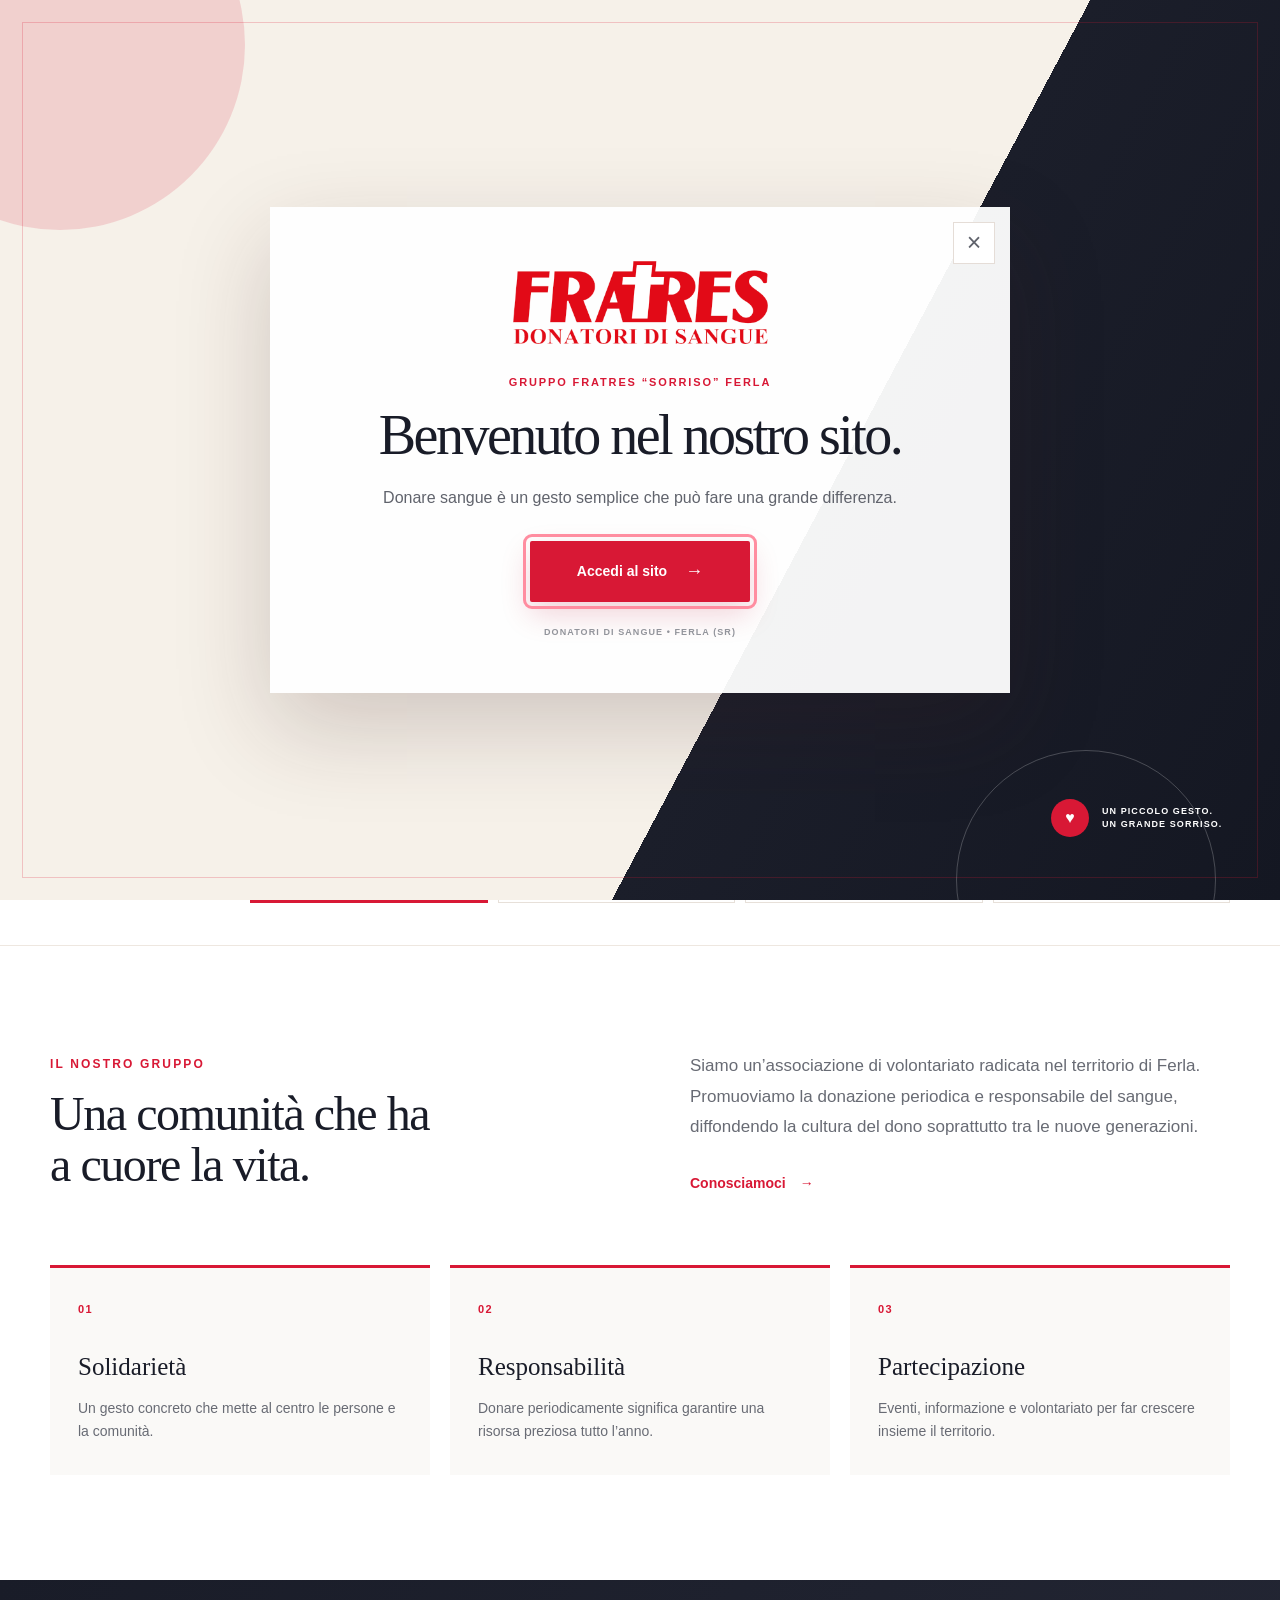
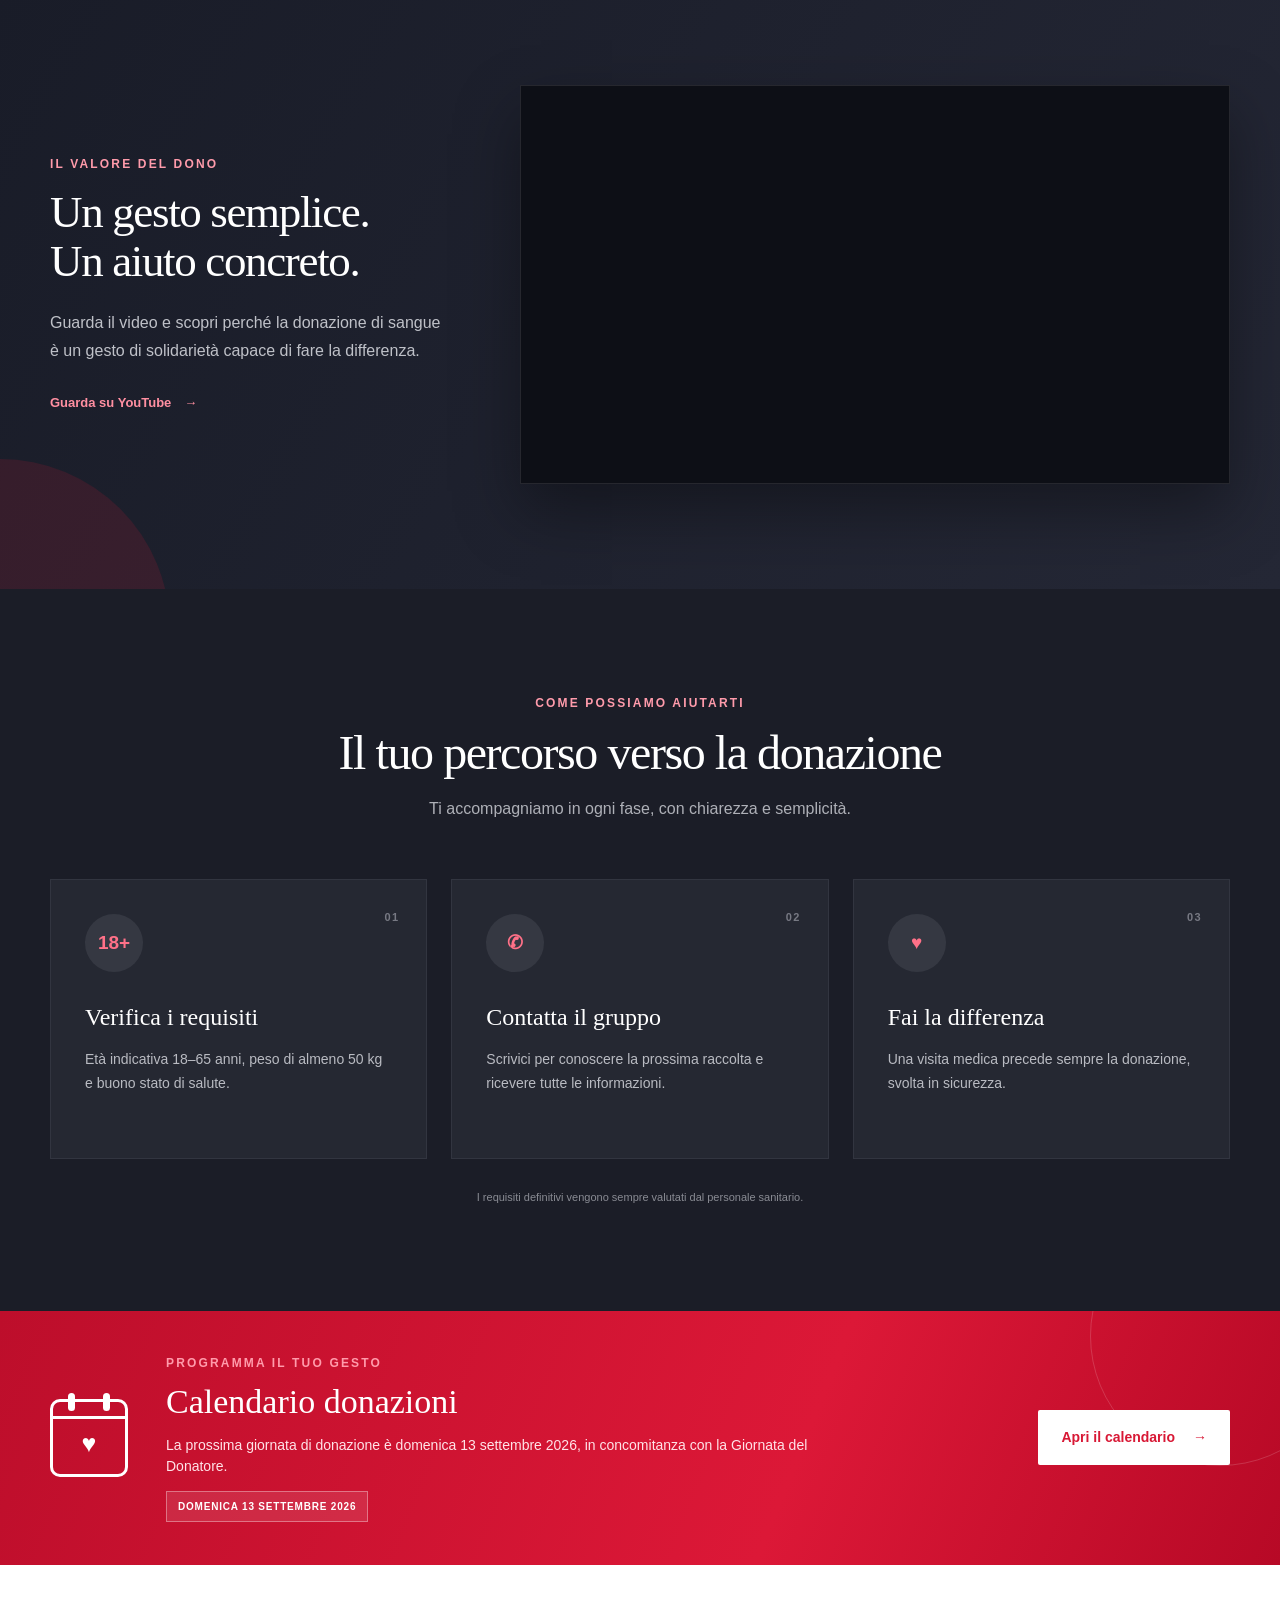
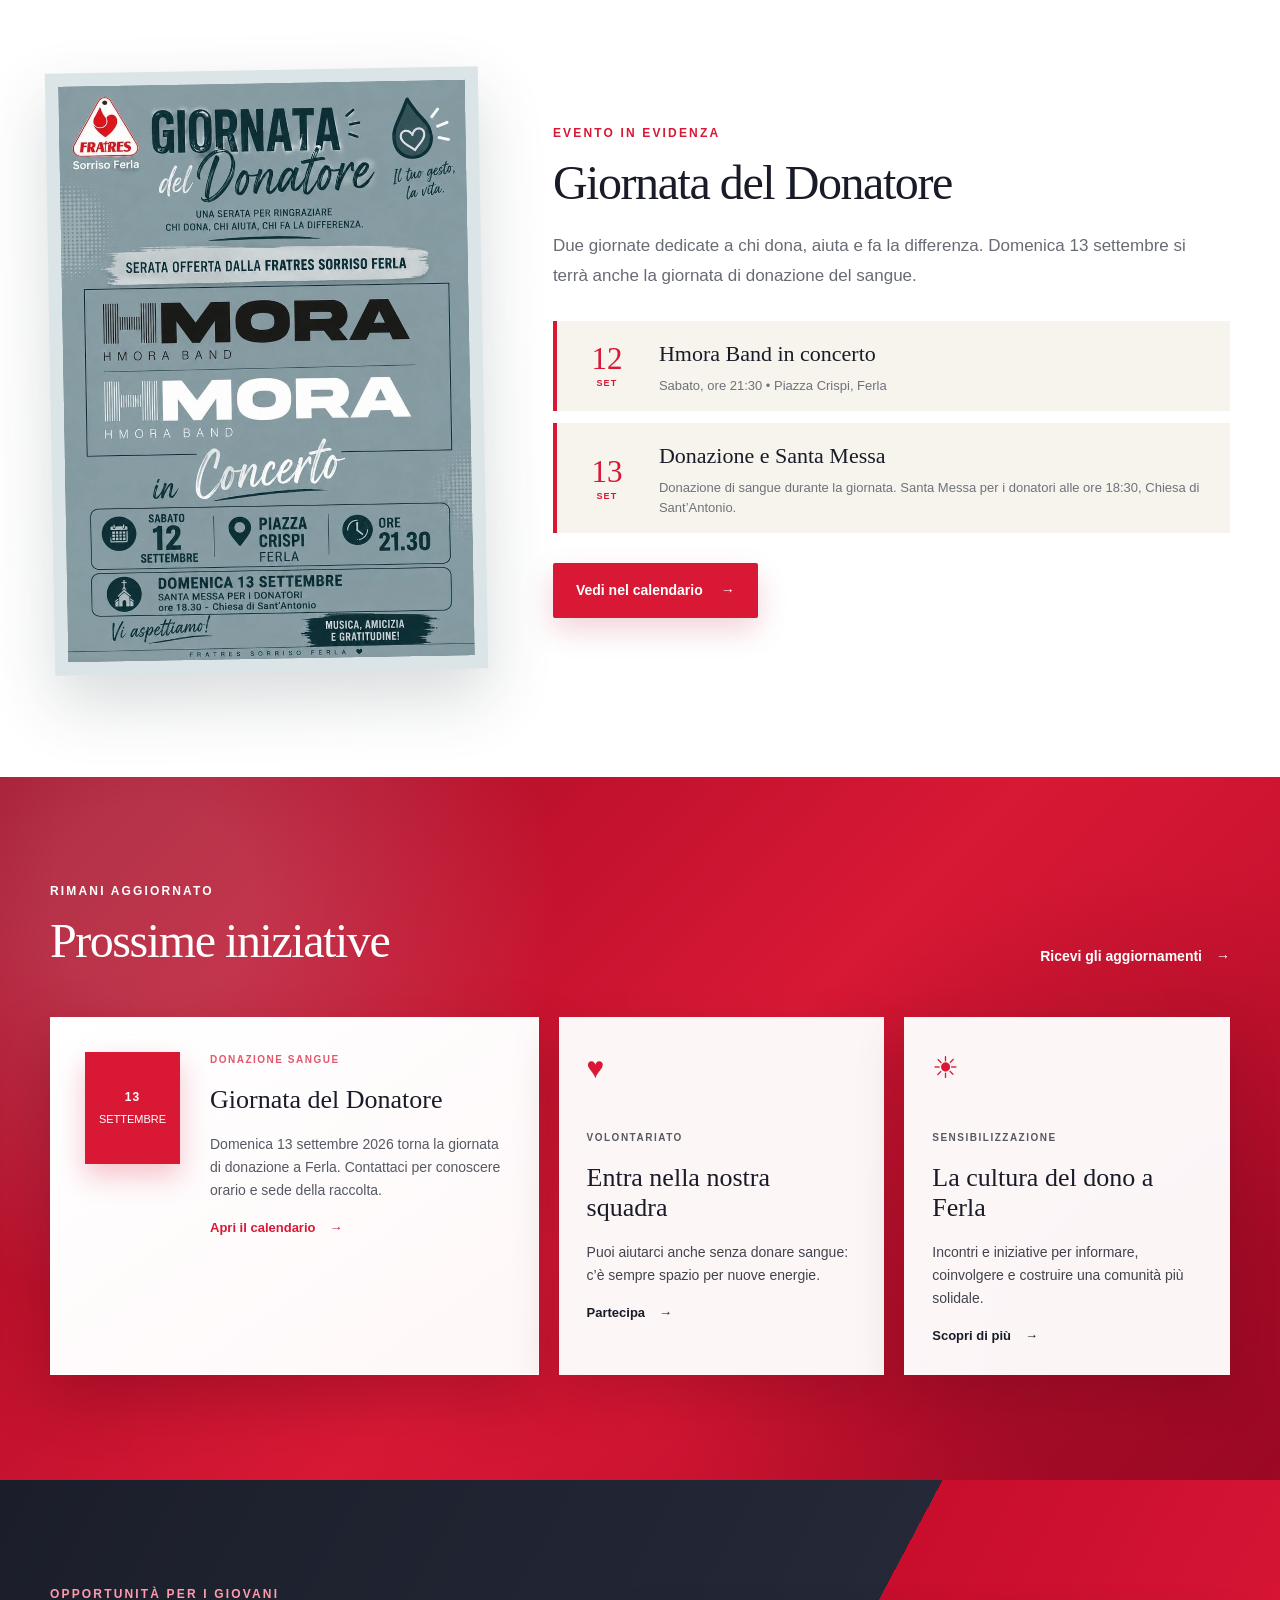
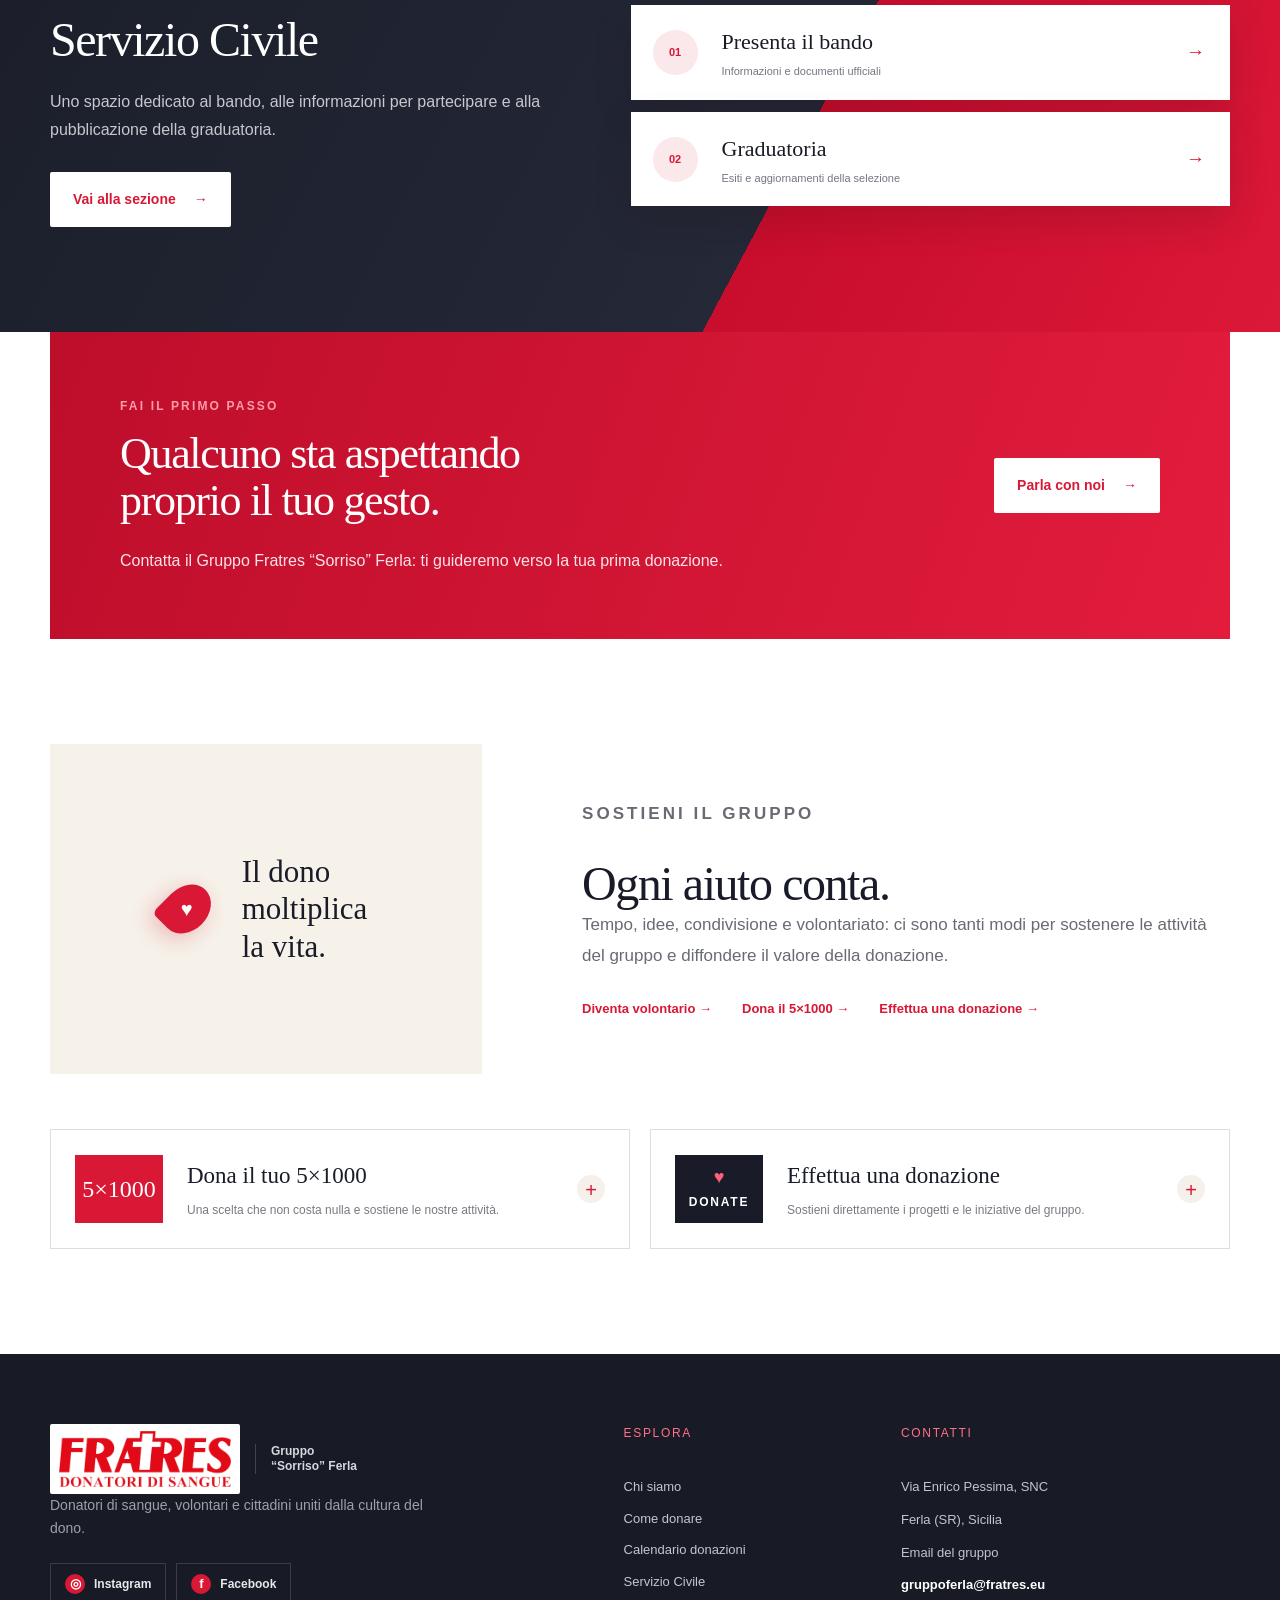
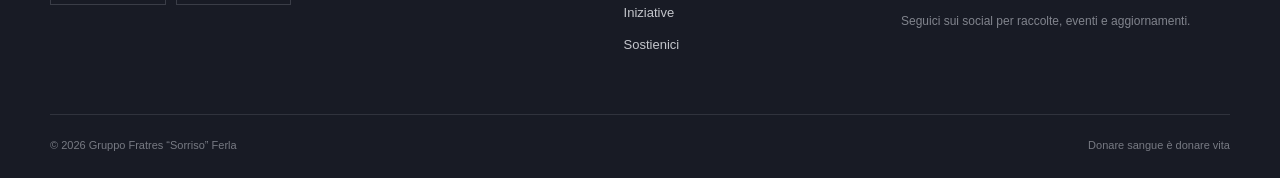
==== index.html @ 7de064b7 "Attiva la correzione definitiva dello scroll mobile" ====
<!DOCTYPE html><html lang="it"><head><meta charSet="utf-8"/><meta name="viewport" content="width=device-width, initial-scale=1"/><link rel="preload" href="/logo-fratres-ufficiale.png" as="image"/><link rel="preload" href="/giornata-donatore-settembre-2026.svg" as="image"/><link rel="stylesheet" href="/assets/index-DUEx_y9L.css" data-rsc-css-href="/assets/index-DUEx_y9L.css" data-precedence="vite-rsc/importer-resources"/><link rel="stylesheet" href="/assets/eventi-13-settembre.css"/><link rel="modulepreload" href="/assets/layout-segment-context-D3zfKi4q.js" crossorigin=""/><link rel="modulepreload" href="/assets/rolldown-runtime-S-ySWqyJ.js" crossorigin=""/><link rel="modulepreload" href="/assets/index-VCjRtAqw.js" crossorigin=""/><link rel="modulepreload" href="/assets/framework-CXnKph_e.js" crossorigin=""/><link rel="modulepreload" href="/assets/welcome-gate-9EYhqzxa.js" crossorigin=""/><link rel="modulepreload" href="/assets/link-Ce8Jsrx8.js" crossorigin=""/><link rel="modulepreload" href="/assets/mobile-menu-D_14f2J-.js" crossorigin=""/><title>Gruppo Fratres Sorriso Ferla</title><meta name="description" content="Sito ufficiale del Gruppo Fratres Sorriso di Ferla. Donazione del sangue, volontariato e iniziative per la comunità."/><link rel="shortcut icon" href="/favicon.svg"/><link rel="icon" href="/favicon.svg"/><script>self.__VINEXT_RSC_PARAMS__={}</script><script>self.__VINEXT_RSC_NAV__={"pathname":"/","searchParams":[]}</script><link rel="modulepreload" href="/assets/index-VCjRtAqw.js" />
<link rel="stylesheet" href="/assets/mobile-performance.css"/><script src="/assets/mobile-scroll-fix.js" defer></script></head><body><main><div class="topbar"><div class="wrap topbarInner"><span>Gruppo donatori di sangue • Ferla (SR)</span><div class="topSocial"><a href="https://www.instagram.com/fratresorriso.ferla/" target="_blank" rel="noreferrer" aria-label="Fratres Sorriso Ferla su Instagram">Instagram</a><a href="https://www.facebook.com/fratreSorrisoFerla/?locale=it_IT" target="_blank" rel="noreferrer" aria-label="Fratres Sorriso Ferla su Facebook">Facebook</a><a href="#contatti">Contattaci</a></div></div></div><header class="siteHeader"><div class="wrap headerInner"><a class="brand officialBrand" href="#home" aria-label="Gruppo Fratres Sorriso Ferla - Home"><img class="officialLogo" src="/logo-fratres-ufficiale.png" width="400" height="131" alt="Fratres Donatori di Sangue"/><span class="localGroupName">Gruppo “Sorriso” Ferla</span></a><nav class="desktopNav" aria-label="Navigazione principale"><a href="#chi-siamo">Chi siamo</a><a href="#donare">Donare</a><a href="/calendario">Calendario</a><a href="/servizio-civile">Servizio Civile</a><a href="#eventi">Eventi</a><a href="#sostienici">Sostienici</a></nav><a class="button buttonSmall desktopCta" href="#diventa-donatore">Diventa donatore</a><div class="mobileMenu"><button class="menuToggle" type="button" aria-label="Apri il menu" aria-expanded="false" aria-controls="mobile-navigation"><span></span><span></span><span></span></button><div class="mobileMenuPanel" id="mobile-navigation" hidden=""><nav class="mobileNav" aria-label="Navigazione mobile"><a href="#chi-siamo">Chi siamo</a><a href="#donare">Donare</a><a href="/calendario">Calendario</a><a href="/servizio-civile">Servizio Civile</a><a href="#eventi">Eventi</a><a href="#sostienici">Sostienici</a></nav><a href="#diventa-donatore" class="button mobileCta">Diventa donatore <span aria-hidden="true">→</span></a></div></div></div></header><section class="hero" id="home"><div class="heroGlow heroGlowOne"></div><div class="heroGlow heroGlowTwo"></div><div class="wrap heroGrid"><div class="heroCopy"><p class="eyebrow"><span></span> Donare sangue è donare vita</p><h1>Un piccolo gesto.<br/><em>Un grande sorriso.</em></h1><p class="heroLead">Il Gruppo Fratres “Sorriso” di Ferla unisce volontari e donatori per sostenere ogni giorno chi ha bisogno di sangue.</p><div class="heroActions"><a class="button" href="#manifesto">Vedi il manifesto <span aria-hidden="true">→</span></a><a class="textLink" href="#diventa-donatore">Voglio donare <span aria-hidden="true">→</span></a></div><div class="trustLine"><span><b>✓</b> Volontaria</span><span><b>✓</b> Anonima</span><span><b>✓</b> Gratuita</span><span><b>✓</b> Sicura</span></div></div><div class="heroVisual" aria-label="Il cuore della donazione"><div class="orbit orbitOne"></div><div class="orbit orbitTwo"></div><div class="bigDrop"><span>♥</span></div><div class="floatingCard cardTop"><strong>1 donazione</strong><span>può aiutare fino a 3 persone</span></div><div class="floatingCard cardBottom"><i>♥</i><span><strong>Ferla dona</strong>La solidarietà ci unisce</span></div></div></div><div class="heroWave"></div></section><section class="quickAccess" aria-labelledby="quick-access-title"><div class="wrap quickAccessInner"><div class="quickAccessHeading"><span>Accesso rapido</span><h2 id="quick-access-title">Cosa vuoi fare?</h2></div><nav class="quickAccessGrid" aria-label="Collegamenti principali"><a href="/calendario" class="quickAccessCard primary"><span class="quickAccessIcon" aria-hidden="true">▦</span><span><small>Donazioni</small><strong>Consulta il calendario</strong></span><b aria-hidden="true">→</b></a><a class="quickAccessCard" href="#donare"><span class="quickAccessIcon" aria-hidden="true">♥</span><span><small>Prima donazione</small><strong>Scopri come donare</strong></span><b aria-hidden="true">→</b></a><a href="/servizio-civile" class="quickAccessCard"><span class="quickAccessIcon" aria-hidden="true">◎</span><span><small>Opportunità</small><strong>Servizio Civile</strong></span><b aria-hidden="true">→</b></a><a class="quickAccessCard" href="#contatti"><span class="quickAccessIcon" aria-hidden="true">✉</span><span><small>Hai una domanda?</small><strong>Contatta il gruppo</strong></span><b aria-hidden="true">→</b></a></nav></div></section><section class="section intro" id="chi-siamo"><div class="wrap introGrid"><div><p class="sectionKicker">Il nostro gruppo</p><h2>Una comunità che ha<br/>a cuore la vita.</h2></div><div class="introText"><p>Siamo un’associazione di volontariato radicata nel territorio di Ferla. Promuoviamo la donazione periodica e responsabile del sangue, diffondendo la cultura del dono soprattutto tra le nuove generazioni.</p><a class="textLink red" href="#contatti">Conosciamoci <span aria-hidden="true">→</span></a></div></div><div class="wrap values"><article><span>01</span><h3>Solidarietà</h3><p>Un gesto concreto che mette al centro le persone e la comunità.</p></article><article><span>02</span><h3>Responsabilità</h3><p>Donare periodicamente significa garantire una risorsa preziosa tutto l’anno.</p></article><article><span>03</span><h3>Partecipazione</h3><p>Eventi, informazione e volontariato per far crescere insieme il territorio.</p></article></div></section><section class="section videoSection" id="video"><div class="wrap videoGrid"><div class="videoCopy"><p class="sectionKicker light">Il valore del dono</p><h2>Un gesto semplice.<br/>Un aiuto concreto.</h2><p>Guarda il video e scopri perché la donazione di sangue è un gesto di solidarietà capace di fare la differenza.</p><a class="videoLink" href="https://www.youtube.com/watch?v=JME4geaKC4E" target="_blank" rel="noreferrer">Guarda su YouTube <span aria-hidden="true">→</span></a></div><div class="videoPlayer"><iframe src="https://www.youtube-nocookie.com/embed/JME4geaKC4E" title="Video sulla donazione di sangue" loading="lazy" referrerPolicy="strict-origin-when-cross-origin" allow="accelerometer; autoplay; clipboard-write; encrypted-media; gyroscope; picture-in-picture; web-share" allowFullScreen=""></iframe></div></div></section><section class="section donateSection" id="donare"><div class="wrap"><div class="sectionHeading centered"><p class="sectionKicker light">Come possiamo aiutarti</p><h2>Il tuo percorso verso la donazione</h2><p>Ti accompagniamo in ogni fase, con chiarezza e semplicità.</p></div><div class="steps"><article><div class="stepIcon">18+</div><span>01</span><h3>Verifica i requisiti</h3><p>Età indicativa 18–65 anni, peso di almeno 50 kg e buono stato di salute.</p></article><article><div class="stepIcon">✆</div><span>02</span><h3>Contatta il gruppo</h3><p>Scrivici per conoscere la prossima raccolta e ricevere tutte le informazioni.</p></article><article><div class="stepIcon">♥</div><span>03</span><h3>Fai la differenza</h3><p>Una visita medica precede sempre la donazione, svolta in sicurezza.</p></article></div><p class="medicalNote">I requisiti definitivi vengono sempre valutati dal personale sanitario.</p></div></section><section class="calendarTeaser" aria-labelledby="calendar-teaser-title"><div class="wrap calendarTeaserInner"><div class="calendarTeaserIcon" aria-hidden="true"><span></span><b>♥</b></div><div class="calendarTeaserCopy"><p class="sectionKicker light">Programma il tuo gesto</p><h2 id="calendar-teaser-title">Calendario donazioni</h2><p>La prossima giornata di donazione è domenica 13 settembre 2026, in concomitanza con la Giornata del Donatore.</p><span class="calendarUpdatePill">Domenica 13 settembre 2026</span></div><a href="/calendario" class="button buttonWhite calendarTeaserButton">Apri il calendario <span aria-hidden="true">→</span></a></div></section><section class="section featuredEventSection" id="manifesto" aria-labelledby="featured-event-title"><div class="wrap featuredEventGrid"><figure class="featuredEventPoster"><img src="/giornata-donatore-settembre-2026.svg" width="1054" height="1492" loading="eager" decoding="async" alt="Locandina della Giornata del Donatore Fratres Sorriso Ferla, 12 e 13 settembre 2026"/></figure><div class="featuredEventCopy"><p class="sectionKicker">Evento in evidenza</p><h2 id="featured-event-title">Giornata del Donatore</h2><p class="featuredEventLead">Due giornate dedicate a chi dona, aiuta e fa la differenza. Domenica 13 settembre si terrà anche la giornata di donazione del sangue.</p><div class="featuredEventDates"><article><time dateTime="2026-09-12"><strong>12</strong><span>SET</span></time><div><h3>Hmora Band in concerto</h3><p>Sabato, ore 21:30 • Piazza Crispi, Ferla</p></div></article><article><time dateTime="2026-09-13"><strong>13</strong><span>SET</span></time><div><h3>Donazione e Santa Messa</h3><p>Donazione di sangue durante la giornata. Santa Messa per i donatori alle ore 18:30, Chiesa di Sant’Antonio.</p></div></article></div><a href="/calendario" class="button">Vedi nel calendario <span aria-hidden="true">→</span></a></div></div></section><section class="section eventsSection" id="eventi"><div class="wrap"><div class="sectionHeading rowHeading"><div><p class="sectionKicker">Rimani aggiornato</p><h2>Prossime iniziative</h2></div><a class="textLink red" href="#contatti">Ricevi gli aggiornamenti <span aria-hidden="true">→</span></a></div><div class="eventGrid"><article class="eventFeatured"><div class="dateBadge"><strong>13</strong><span>SETTEMBRE</span></div><div><p class="tag">Donazione sangue</p><h3>Giornata del Donatore</h3><p>Domenica 13 settembre 2026 torna la giornata di donazione a Ferla. Contattaci per conoscere orario e sede della raccolta.</p><a href="/calendario">Apri il calendario <span aria-hidden="true">→</span></a></div></article><article class="eventSmall"><div class="eventSymbol">♥</div><p class="tag">Volontariato</p><h3>Entra nella nostra squadra</h3><p>Puoi aiutarci anche senza donare sangue: c’è sempre spazio per nuove energie.</p><a href="#contatti">Partecipa <span aria-hidden="true">→</span></a></article><article class="eventSmall warm"><div class="eventSymbol">☀</div><p class="tag">Sensibilizzazione</p><h3>La cultura del dono a Ferla</h3><p>Incontri e iniziative per informare, coinvolgere e costruire una comunità più solidale.</p><a href="#contatti">Scopri di più <span aria-hidden="true">→</span></a></article></div></div></section><section class="section civilHomeSection" id="servizio-civile"><div class="wrap civilHomeGrid"><div><p class="sectionKicker light">Opportunità per i giovani</p><h2>Servizio Civile</h2><p>Uno spazio dedicato al bando, alle informazioni per partecipare e alla pubblicazione della graduatoria.</p><a href="/servizio-civile" class="button buttonWhite">Vai alla sezione <span aria-hidden="true">→</span></a></div><nav class="civilHomeLinks" aria-label="Sezioni del Servizio Civile"><a href="/servizio-civile#bando"><span>01</span><div><strong>Presenta il bando</strong><small>Informazioni e documenti ufficiali</small></div><b aria-hidden="true">→</b></a><a href="/servizio-civile#graduatoria"><span>02</span><div><strong>Graduatoria</strong><small>Esiti e aggiornamenti della selezione</small></div><b aria-hidden="true">→</b></a></nav></div></section><section class="section joinSection" id="diventa-donatore"><div class="wrap joinCard"><div><p class="sectionKicker light">Fai il primo passo</p><h2>Qualcuno sta aspettando<br/>proprio il tuo gesto.</h2><p>Contatta il Gruppo Fratres “Sorriso” Ferla: ti guideremo verso la tua prima donazione.</p></div><a class="button buttonWhite" href="#contatti">Parla con noi <span aria-hidden="true">→</span></a></div></section><section class="section supportSection" id="sostienici"><div class="wrap supportGrid"><div class="supportMark"><span class="drop" aria-hidden="true"><span>♥</span></span><span>Il dono<br/>moltiplica<br/>la vita.</span></div><div><p class="sectionKicker">Sostieni il gruppo</p><h2>Ogni aiuto conta.</h2><p>Tempo, idee, condivisione e volontariato: ci sono tanti modi per sostenere le attività del gruppo e diffondere il valore della donazione.</p><div class="supportLinks"><a href="#contatti">Diventa volontario <span aria-hidden="true">→</span></a><a href="#cinque-per-mille">Dona il 5×1000 <span aria-hidden="true">→</span></a><a href="#donazione">Effettua una donazione <span aria-hidden="true">→</span></a></div></div></div><div class="wrap donationOptions"><details class="donationCard" id="cinque-per-mille"><summary><span class="fiveBadge">5×1000</span><span><strong>Dona il tuo 5×1000</strong><small>Una scelta che non costa nulla e sostiene le nostre attività.</small></span><b>+</b></summary><div class="donationContent fiveContent"><div class="fiveImageWrap"><img src="/5x1000-fratres-ferla.png" width="1080" height="1350" loading="lazy" decoding="async" alt="Dona il tuo 5 per mille alla Fratres"/><span class="correctCfOverlay">CF: 93012330895</span></div><div class="fiveInstructions"><p class="sectionKicker">Come donarlo nella dichiarazione</p><h3>Una firma che vale molto.</h3><ul><li><span>1</span><p><strong>Codice fiscale da inserire</strong><b class="fiscalCode">93012330895</b></p></li><li><span>2</span><p><strong>Dove inserirlo</strong>Nel riquadro dedicato al “Sostegno degli Enti del Terzo Settore…” oppure al “Sostegno delle organizzazioni non lucrative di utilità sociale”.</p></li><li><span>3</span><p><strong>Cosa firmare</strong>Apponi la tua firma sotto il codice fiscale per rendere valida la scelta.</p></li></ul><a href="mailto:gruppoferla@fratres.eu?subject=Informazioni%205x1000">Richiedi informazioni via email <span aria-hidden="true">→</span></a></div></div></details><details class="donationCard" id="donazione"><summary><span class="donateLogo"><i>♥</i><em>DONATE</em></span><span><strong>Effettua una donazione</strong><small>Sostieni direttamente i progetti e le iniziative del gruppo.</small></span><b>+</b></summary><div class="donationContent bankContent"><h3>Coordinate dell’associazione</h3><p><strong>Codice fiscale: 93012330895.</strong><br/>Intestazione e IBAN saranno pubblicati qui appena disponibili. Nel frattempo puoi richiedere le coordinate ufficiali direttamente al gruppo.</p><a class="button donationMail" href="mailto:gruppoferla@fratres.eu?subject=Richiesta%20coordinate%20per%20donazione">Richiedi le coordinate <span aria-hidden="true">→</span></a></div></details></div></section><footer id="contatti"><div class="wrap footerGrid"><div class="footerBrand"><a class="brand officialBrand footerOfficialBrand" href="#home"><img class="officialLogo" src="/logo-fratres-ufficiale.png" width="400" height="131" loading="lazy" alt="Fratres Donatori di Sangue"/><span class="localGroupName">Gruppo “Sorriso” Ferla</span></a><p>Donatori di sangue, volontari e cittadini uniti dalla cultura del dono.</p><div class="socialButtons"><a href="https://www.instagram.com/fratresorriso.ferla/" target="_blank" rel="noreferrer"><b aria-hidden="true">◎</b> Instagram</a><a href="https://www.facebook.com/fratreSorrisoFerla/?locale=it_IT" target="_blank" rel="noreferrer"><b aria-hidden="true">f</b> Facebook</a></div></div><div><h3>Esplora</h3><a href="#chi-siamo">Chi siamo</a><a href="#donare">Come donare</a><a href="/calendario">Calendario donazioni</a><a href="/servizio-civile">Servizio Civile</a><a href="#eventi">Iniziative</a><a href="#sostienici">Sostienici</a></div><div><h3>Contatti</h3><p>Via Enrico Pessima, SNC</p><p>Ferla (SR), Sicilia</p><p>Email del gruppo</p><a class="contactCta" href="mailto:gruppoferla@fratres.eu">gruppoferla@fratres.eu</a><p class="followLabel">Seguici sui social per raccolte, eventi e aggiornamenti.</p></div></div><div class="wrap footerBottom"><span>© 2026 Gruppo Fratres “Sorriso” Ferla</span><span>Donare sangue è donare vita</span></div></footer></main><script id="_R_">import("/assets/index-VCjRtAqw.js")</script><script>(function(){function c(){var b=a.contentDocument||(a.contentWindow&&a.contentWindow.document);if(b){var d=b.createElement('script');d.innerHTML="window.__CF$cv$params={r:'a35d1b436b9aab6b',t:'MTc4ODUyNjA4NQ=='};var a=document.createElement('script');a.src='/cdn-cgi/challenge-platform/scripts/jsd/main.js';document.getElementsByTagName('head')[0].appendChild(a);";b.getElementsByTagName('head')[0].appendChild(d)}}if(document.body){var a=document.createElement('iframe');a.height=1;a.width=1;a.style.position='absolute';a.style.top=0;a.style.left=0;a.style.border='none';a.style.visibility='hidden';document.body.appendChild(a);if('loading'!==document.readyState)c();else if(window.addEventListener)document.addEventListener('DOMContentLoaded',c);else{var e=document.onreadystatechange||function(){};document.onreadystatechange=function(b){e(b);'loading'!==document.readyState&&(document.onreadystatechange=e,c())}}}})();</script></body></html><script>self.__VINEXT_RSC_CHUNKS__=self.__VINEXT_RSC_CHUNKS__||[];self.__VINEXT_RSC_CHUNKS__.push("2:I[\"8c0f216c4604\",[],\"Children\",1]\n3:I[\"15c18cfaeeff\",[],\"LayoutSegmentProvider\",1]\n4:I[\"8c0f216c4604\",[],\"Slot\",1]\n5:I[\"593f344dc510\",[],\"NotFoundBoundary\",1]\n6:I[\"c2747888630f\",[],\"default\",1]\n7:I[\"593f344dc510\",[],\"RedirectBoundary\",1]\n:HL[\"/assets/index-DUEx_y9L.css\",\"style\"]\n:HL[\"/logo-fratres-ufficiale.png\",\"image\"]\n")</script><script>self.__VINEXT_RSC_CHUNKS__=self.__VINEXT_RSC_CHUNKS__||[];self.__VINEXT_RSC_CHUNKS__.push("0:{\"__route\":\"route:/\",\"__interceptionContext\":null,\"__layoutIds\":[\"layout:/\"],\"__rootLayout\":\"/\",\"page:/\":\"$L1\",\"layout:/\":[[[[\"$\",\"link\",\"css:/assets/index-DUEx_y9L.css\",{\"rel\":\"stylesheet\",\"precedence\":\"vite-rsc/importer-resources\",\"href\":\"/assets/index-DUEx_y9L.css\",\"data-rsc-css-href\":\"/assets/index-DUEx_y9L.css\"}],\"$undefined\"],[\"$\",\"html\",null,{\"lang\":\"it\",\"children\":[\"$\",\"body\",null,{\"children\":[\"$\",\"$L2\",null,{}]}]}]],null],\"route:/\":[[[\"$\",\"meta\",null,{\"charSet\":\"utf-8\"}],[[\"$\",\"title\",\"0\",{\"children\":\"Gruppo Fratres Sorriso Ferla\"}],[\"$\",\"meta\",\"1\",{\"name\":\"description\",\"content\":\"Sito ufficiale del Gruppo Fratres Sorriso di Ferla. Donazione del sangue, volontariato e iniziative per la comunità.\"}],[\"$\",\"link\",\"2\",{\"rel\":\"shortcut icon\",\"href\":\"/favicon.svg\"}],[\"$\",\"link\",\"3\",{\"rel\":\"icon\",\"href\":\"/favicon.svg\"}]],[[\"$\",\"meta\",\"0\",{\"name\":\"viewport\",\"content\":\"width=device-width, initial-scale=1\"}]]],[\"$\",\"$L3\",null,{\"segmentMap\":{\"children\":[]},\"children\":[\"$\",\"$L4\",null,{\"id\":\"layout:/\",\"parallelSlots\":\"$undefined\",\"children\":[\"$\",\"$L5\",null,{\"resetKey\":\"\",\"fallback\":[\"$\",\"main\",null,{\"className\":\"notFoundPage\",\"children\":[\"$\",\"section\",null,{\"className\":\"notFoundCard\",\"children\":[[\"$\",\"img\",null,{\"src\":\"/logo-fratres-ufficiale.png\",\"width\":\"400\",\"height\":\"131\",\"alt\":\"Fratres Donatori di Sangue\"}],[\"$\",\"span\",null,{\"className\":\"notFoundCode\",\"children\":\"404\"}],[\"$\",\"h1\",null,{\"children\":\"Pagina non trovata\"}],[\"$\",\"p\",null,{\"children\":\"Il collegamento potrebbe essere cambiato oppure la pagina non è ancora disponibile.\"}],[\"$\",\"div\",null,{\"className\":\"notFoundActions\",\"children\":[[\"$\",\"$L6\",null,{\"className\":\"button\",\"href\":\"/\",\"children\":[\"Torna alla homepage \",[\"$\",\"span\",null,{\"aria-hidden\":\"true\",\"children\":\"→\"}]]}],[\"$\",\"$L6\",null,{\"className\":\"textLink red\",\"href\":\"/calendario\",\"children\":[\"Apri il calendario \",[\"$\",\"span\",null,{\"aria-hidden\":\"true\",\"children\":\"→\"}]]}]]}]]}]}],\"children\":[\"$\",\"$L5\",null,{\"resetKey\":\"\",\"fallback\":[\"$\",\"main\",null,{\"className\":\"notFoundPage\",\"children\":[\"$\",\"section\",null,{\"className\":\"notFoundCard\",\"children\":[[\"$\",\"img\",null,{\"src\":\"/logo-fratres-ufficiale.png\",\"width\":\"400\",\"height\":\"131\",\"alt\":\"Fratres Donatori di Sangue\"}],[\"$\",\"span\",null,{\"className\":\"notFoundCode\",\"children\":\"404\"}],[\"$\",\"h1\",null,{\"children\":\"Pagina non trovata\"}],[\"$\",\"p\",null,{\"children\":\"Il collegamento potrebbe essere cambiato oppure la pagina non è ancora disponibile.\"}],[\"$\",\"div\",null,{\"className\":\"notFoundActions\",\"children\":[[\"$\",\"$L6\",null,{\"className\":\"button\",\"href\":\"/\",\"children\":[\"Torna alla homepage \",[\"$\",\"span\",null,{\"aria-hidden\":\"true\",\"children\":\"→\"}]]}],[\"$\",\"$L6\",null,{\"className\":\"textLink red\",\"href\":\"/calendario\",\"children\":[\"Apri il calendario \",[\"$\",\"span\",null,{\"aria-hidden\":\"true\",\"children\":\"→\"}]]}]]}]]}]}],\"children\":[\"$\",\"$L7\",null,{\"children\":[\"$\",\"$L3\",null,{\"segmentMap\":{\"children\":[]},\"children\":[\"$\",\"$L4\",null,{\"id\":\"page:/\"}]}]}]}]}]}]}]],\"__layoutFlags\":{\"layout:/\":\"s\"},\"__artifactCompatibility\":{\"schemaVersion\":1,\"graphVersion\":\"app-route-graph:4uhn5s1wvoptc\",\"deploymentVersion\":\"9a9b5046-e783-418f-a998-960f9052b68e\",\"appElementsSchemaVersion\":1,\"rscPayloadSchemaVersion\":1,\"rootBoundaryId\":\"/\",\"renderEpoch\":null}}\n8:I[\"d5bcee548c58\",[],\"default\",1]\n9:I[\"239688b6101b\",[],\"default\",1]\n")</script><script>self.__VINEXT_RSC_CHUNKS__=self.__VINEXT_RSC_CHUNKS__||[];self.__VINEXT_RSC_CHUNKS__.push("1:[\"$\",\"main\",null,{\"children\":[[\"$\",\"$L8\",null,{}],[\"$\",\"div\",null,{\"className\":\"topbar\",\"children\":[\"$\",\"div\",null,{\"className\":\"wrap topbarInner\",\"children\":[[\"$\",\"span\",null,{\"children\":\"Gruppo donatori di sangue • Ferla (SR)\"}],[\"$\",\"div\",null,{\"className\":\"topSocial\",\"children\":[[\"$\",\"a\",null,{\"href\":\"https://www.instagram.com/fratresorriso.ferla/\",\"target\":\"_blank\",\"rel\":\"noreferrer\",\"aria-label\":\"Fratres Sorriso Ferla su Instagram\",\"children\":\"Instagram\"}],[\"$\",\"a\",null,{\"href\":\"https://www.facebook.com/fratreSorrisoFerla/?locale=it_IT\",\"target\":\"_blank\",\"rel\":\"noreferrer\",\"aria-label\":\"Fratres Sorriso Ferla su Facebook\",\"children\":\"Facebook\"}],[\"$\",\"a\",null,{\"href\":\"#contatti\",\"children\":\"Contattaci\"}]]}]]}]}],[\"$\",\"header\",null,{\"className\":\"siteHeader\",\"children\":[\"$\",\"div\",null,{\"className\":\"wrap headerInner\",\"children\":[[\"$\",\"a\",null,{\"className\":\"brand officialBrand\",\"href\":\"#home\",\"aria-label\":\"Gruppo Fratres Sorriso Ferla - Home\",\"children\":[[\"$\",\"img\",null,{\"className\":\"officialLogo\",\"src\":\"/logo-fratres-ufficiale.png\",\"width\":\"400\",\"height\":\"131\",\"alt\":\"Fratres Donatori di Sangue\"}],[\"$\",\"span\",null,{\"className\":\"localGroupName\",\"children\":\"Gruppo “Sorriso” Ferla\"}]]}],[\"$\",\"nav\",null,{\"className\":\"desktopNav\",\"aria-label\":\"Navigazione principale\",\"children\":[[\"$\",\"a\",null,{\"href\":\"#chi-siamo\",\"children\":\"Chi siamo\"}],[\"$\",\"a\",null,{\"href\":\"#donare\",\"children\":\"Donare\"}],[\"$\",\"$L6\",null,{\"href\":\"/calendario\",\"children\":\"Calendario\"}],[\"$\",\"$L6\",null,{\"href\":\"/servizio-civile\",\"children\":\"Servizio Civile\"}],[\"$\",\"a\",null,{\"href\":\"#eventi\",\"children\":\"Eventi\"}],[\"$\",\"a\",null,{\"href\":\"#sostienici\",\"children\":\"Sostienici\"}]]}],[\"$\",\"a\",null,{\"className\":\"button buttonSmall desktopCta\",\"href\":\"#diventa-donatore\",\"children\":\"Diventa donatore\"}],[\"$\",\"$L9\",null,{}]]}]}],[\"$\",\"section\",null,{\"className\":\"hero\",\"id\":\"home\",\"children\":[[\"$\",\"div\",null,{\"className\":\"heroGlow heroGlowOne\"}],[\"$\",\"div\",null,{\"className\":\"heroGlow heroGlowTwo\"}],[\"$\",\"div\",null,{\"className\":\"wrap heroGrid\",\"children\":[[\"$\",\"div\",null,{\"className\":\"heroCopy\",\"children\":[[\"$\",\"p\",null,{\"className\":\"eyebrow\",\"children\":[[\"$\",\"span\",null,{}],\" Donare sangue è donare vita\"]}],[\"$\",\"h1\",null,{\"children\":[\"Un piccolo gesto.\",[\"$\",\"br\",null,{}],[\"$\",\"em\",null,{\"children\":\"Un grande sorriso.\"}]]}],[\"$\",\"p\",null,{\"className\":\"heroLead\",\"children\":\"Il Gruppo Fratres “Sorriso” di Ferla unisce volontari e donatori per sostenere ogni giorno chi ha bisogno di sangue.\"}],[\"$\",\"div\",null,{\"className\":\"heroActions\",\"children\":[[\"$\",\"a\",null,{\"className\":\"button\",\"href\":\"#manifesto\",\"children\":[\"Vedi il manifesto \",[\"$\",\"span\",null,{\"aria-hidden\":\"true\",\"children\":\"→\"}]]}],[\"$\",\"a\",null,{\"className\":\"textLink\",\"href\":\"#diventa-donatore\",\"children\":[\"Voglio donare \",[\"$\",\"span\",null,{\"aria-hidden\":\"true\",\"children\":\"→\"}]]}]]}],[\"$\",\"div\",null,{\"className\":\"trustLine\",\"children\":[[\"$\",\"span\",null,{\"children\":[[\"$\",\"b\",null,{\"children\":\"✓\"}],\" Volontaria\"]}],[\"$\",\"span\",null,{\"children\":[[\"$\",\"b\",null,{\"children\":\"✓\"}],\" Anonima\"]}],[\"$\",\"span\",null,{\"children\":[[\"$\",\"b\",null,{\"children\":\"✓\"}],\" Gratuita\"]}],[\"$\",\"span\",null,{\"children\":[[\"$\",\"b\",null,{\"children\":\"✓\"}],\" Sicura\"]}]]}]]}],[\"$\",\"div\",null,{\"className\":\"heroVisual\",\"aria-label\":\"Il cuore della donazione\",\"children\":[[\"$\",\"div\",null,{\"className\":\"orbit orbitOne\"}],[\"$\",\"div\",null,{\"className\":\"orbit orbitTwo\"}],[\"$\",\"div\",null,{\"className\":\"bigDrop\",\"children\":[\"$\",\"span\",null,{\"children\":\"♥\"}]}],[\"$\",\"div\",null,{\"className\":\"floatingCard cardTop\",\"children\":[[\"$\",\"strong\",null,{\"children\":\"1 donazione\"}],[\"$\",\"span\",null,{\"children\":\"può aiutare fino a 3 persone\"}]]}],[\"$\",\"div\",null,{\"className\":\"floatingCard cardBottom\",\"children\":[[\"$\",\"i\",null,{\"children\":\"♥\"}],[\"$\",\"span\",null,{\"children\":[[\"$\",\"strong\",null,{\"children\":\"Ferla dona\"}],\"La solidarietà ci unisce\"]}]]}]]}]]}],[\"$\",\"div\",null,{\"className\":\"heroWave\"}]]}],[\"$\",\"section\",null,{\"className\":\"quickAccess\",\"aria-labelledby\":\"quick-access-title\",\"children\":[\"$\",\"div\",null,{\"className\":\"wrap quickAccessInner\",\"children\":[[\"$\",\"div\",null,{\"className\":\"quickAccessHeading\",\"children\":[[\"$\",\"span\",null,{\"children\":\"Accesso rapido\"}],[\"$\",\"h2\",null,{\"id\":\"quick-access-title\",\"children\":\"Cosa vuoi fare?\"}]]}],[\"$\",\"nav\",null,{\"className\":\"quickAccessGrid\",\"aria-label\":\"Collegamenti principali\",\"children\":[[\"$\",\"$L6\",null,{\"className\":\"quickAccessCard primary\",\"href\":\"/calendario\",\"children\":[[\"$\",\"span\",null,{\"className\":\"quickAccessIcon\",\"aria-hidden\":\"true\",\"children\":\"▦\"}],[\"$\",\"span\",null,{\"children\":[[\"$\",\"small\",null,{\"children\":\"Donazioni\"}],[\"$\",\"strong\",null,{\"children\":\"Consulta il calendario\"}]]}],[\"$\",\"b\",null,{\"aria-hidden\":\"true\",\"children\":\"→\"}]]}],[\"$\",\"a\",null,{\"className\":\"quickAccessCard\",\"href\":\"#donare\",\"children\":[[\"$\",\"span\",null,{\"className\":\"quickAccessIcon\",\"aria-hidden\":\"true\",\"children\":\"♥\"}],\"$La\",\"$Lb\"]}],\"$Lc\",\"$Ld\"]}]]}]}],\"$Le\",\"$Lf\",\"$L10\",\"$L11\",\"$L12\",\"$L13\",\"$L14\",\"$L15\",\"$L16\",\"$L17\"]}]\n:HL[\"/giornata-donatore-settembre-2026.svg\",\"image\"]\na:[\"$\",\"span\",null,{\"children\":[[\"$\",\"small\",null,{\"children\":\"Prima donazione\"}],[\"$\",\"strong\",null,{\"children\":\"Scopri come donare\"}]]}]\nb:[\"$\",\"b\",null,{\"aria-hidden\":\"true\",\"children\":\"→\"}]\nc:[\"$\",\"$L6\",null,{\"className\":\"quickAccessCard\",\"href\":\"/servizio-civile\",\"children\":[[\"$\",\"span\",null,{\"className\":\"quickAccessIcon\",\"aria-hidden\":\"true\",\"children\":\"◎\"}],[\"$\",\"span\",null,{\"children\":[[\"$\",\"small\",null,{\"children\":\"Opportunità\"}],[\"$\",\"strong\",null,{\"children\":\"Servizio Civile\"}]]}],[\"$\",\"b\",null,{\"aria-hidden\":\"true\",\"children\":\"→\"}]]}]\nd:[\"$\",\"a\",null,{\"className\":\"quickAccessCard\",\"href\":\"#contatti\",\"children\":[[\"$\",\"span\",null,{\"className\":\"quickAccessIcon\",\"aria-hidden\":\"true\",\"children\":\"✉\"}],[\"$\",\"span\",null,{\"children\":[[\"$\",\"small\",null,{\"children\":\"Hai una domanda?\"}],[\"$\",\"strong\",null,{\"children\":\"Contatta il gruppo\"}]]}],[\"$\",\"b\",null,{\"aria-hidden\":\"true\",\"children\":\"→\"}]]}]\ne:[\"$\",\"section\",null,{\"className\":\"section intro\",\"id\":\"chi-siamo\",\"children\":[[\"$\",\"div\",null,{\"className\":\"wrap introGrid\",\"children\":[[\"$\",\"div\",null,{\"children\":[[\"$\",\"p\",null,{\"className\":\"sectionKicker\",\"children\":\"Il nostro gruppo\"}],[\"$\",\"h2\",null,{\"children\":[\"Una comunità che ha\",[\"$\",\"br\",null,{}],\"a cuore la vita.\"]}]]}],[\"$\",\"div\",null,{\"className\":\"introText\",\"children\":[[\"$\",\"p\",null,{\"children\":\"Siamo un’associazione di volontariato radicata nel territorio di Ferla. Promuoviamo la donazione periodica e responsabile del sangue, diffondendo la cultura del dono soprattutto tra le nuove generazioni.\"}],[\"$\",\"a\",null,{\"className\":\"textLink red\",\"href\":\"#contatti\",\"children\":[\"Conosciamoci \",[\"$\",\"span\",null,{\"aria-hidden\":\"true\",\"children\":\"→\"}]]}]]}]]}],[\"$\",\"div\",null,{\"className\":\"wrap values\",\"children\":[[\"$\",\"article\",null,{\"children\":[[\"$\",\"span\",null,{\"children\":\"01\"}],[\"$\",\"h3\",null,{\"children\":\"Solidarietà\"}],[\"$\",\"p\",null,{\"children\":\"Un gesto concreto che mette al centro le persone e la comunità.\"}]]}],[\"$\",\"article\",null,{\"children\":[[\"$\",\"span\",null,{\"children\":\"02\"}],[\"$\",\"h3\",null,{\"children\":\"Responsabilità\"}],[\"$\",\"p\",null,{\"children\":\"Donare periodicamente significa garantire una risorsa preziosa tutto l’anno.\"}]]}],[\"$\",\"article\",null,{\"children\":[[\"$\",\"span\",null,{\"children\":\"03\"}],[\"$\",\"h3\",null,{\"children\":\"Partecipazione\"}],[\"$\",\"p\",null,{\"children\":\"Eventi, informazione e volontariato per far crescere insieme il territorio.\"}]]}]]}]]}]\nf:[\"$\",\"section\",null,{\"className\":\"section videoSection\",\"id\":\"video\",\"children\":[\"$\",\"div\",null,{\"className\":\"wrap videoGrid\",\"children\":[[\"$\",\"div\",null,{\"className\":\"videoCopy\",\"children\":[[\"$\",\"p\",null,{\"className\":\"sectionKicker light\",\"children\":\"Il valore del dono\"}],[\"$\",\"h2\",null,{\"children\":[\"Un gesto semplice.\",[\"$\",\"br\",null,{}],\"Un aiuto concreto.\"]}],[\"$\",\"p\",null,{\"children\":\"Guarda il video e scopri perché la donazione di sangue è un gesto di solidarietà capace di fare la differenza.\"}],[\"$\",\"a\",null,{\"className\":\"videoLink\",\"href\":\"https://www.youtube.com/watch?v=JME4geaKC4E\",\"target\":\"_blank\",\"rel\":\"noreferrer\",\"children\":[\"Guarda su YouTube \",[\"$\",\"span\",null,{\"aria-hidden\":\"true\",\"children\":\"→\"}]]}]]}],[\"$\",\"div\",null,{\"className\":\"videoPlayer\",\"children\":[\"$\",\"iframe\",null,{\"src\":\"https://www.youtube-nocookie.com/embed/JME4geaKC4E\",\"title\":\"Video sulla donazione di sangue\",\"loading\":\"lazy\",\"referrerPolicy\":\"strict-origin-when-cross-origin\",\"allow\":\"accelerometer; autoplay; clipboard-write; encrypted-media; gyroscope; picture-in-picture; web-share\",\"allowFullScreen\":true}]}]]}]}]\n")</script><script>self.__VINEXT_RSC_CHUNKS__=self.__VINEXT_RSC_CHUNKS__||[];self.__VINEXT_RSC_CHUNKS__.push("10:[\"$\",\"section\",null,{\"className\":\"section donateSection\",\"id\":\"donare\",\"children\":[\"$\",\"div\",null,{\"className\":\"wrap\",\"children\":[[\"$\",\"div\",null,{\"className\":\"sectionHeading centered\",\"children\":[[\"$\",\"p\",null,{\"className\":\"sectionKicker light\",\"children\":\"Come possiamo aiutarti\"}],[\"$\",\"h2\",null,{\"children\":\"Il tuo percorso verso la donazione\"}],[\"$\",\"p\",null,{\"children\":\"Ti accompagniamo in ogni fase, con chiarezza e semplicità.\"}]]}],[\"$\",\"div\",null,{\"className\":\"steps\",\"children\":[[\"$\",\"article\",null,{\"children\":[[\"$\",\"div\",null,{\"className\":\"stepIcon\",\"children\":\"18+\"}],[\"$\",\"span\",null,{\"children\":\"01\"}],[\"$\",\"h3\",null,{\"children\":\"Verifica i requisiti\"}],[\"$\",\"p\",null,{\"children\":\"Età indicativa 18–65 anni, peso di almeno 50 kg e buono stato di salute.\"}]]}],[\"$\",\"article\",null,{\"children\":[[\"$\",\"div\",null,{\"className\":\"stepIcon\",\"children\":\"✆\"}],[\"$\",\"span\",null,{\"children\":\"02\"}],[\"$\",\"h3\",null,{\"children\":\"Contatta il gruppo\"}],[\"$\",\"p\",null,{\"children\":\"Scrivici per conoscere la prossima raccolta e ricevere tutte le informazioni.\"}]]}],[\"$\",\"article\",null,{\"children\":[[\"$\",\"div\",null,{\"className\":\"stepIcon\",\"children\":\"♥\"}],[\"$\",\"span\",null,{\"children\":\"03\"}],[\"$\",\"h3\",null,{\"children\":\"Fai la differenza\"}],[\"$\",\"p\",null,{\"children\":\"Una visita medica precede sempre la donazione, svolta in sicurezza.\"}]]}]]}],[\"$\",\"p\",null,{\"className\":\"medicalNote\",\"children\":\"I requisiti definitivi vengono sempre valutati dal personale sanitario.\"}]]}]}]\n11:[\"$\",\"section\",null,{\"className\":\"calendarTeaser\",\"aria-labelledby\":\"calendar-teaser-title\",\"children\":[\"$\",\"div\",null,{\"className\":\"wrap calendarTeaserInner\",\"children\":[[\"$\",\"div\",null,{\"className\":\"calendarTeaserIcon\",\"aria-hidden\":\"true\",\"children\":[[\"$\",\"span\",null,{}],[\"$\",\"b\",null,{\"children\":\"♥\"}]]}],[\"$\",\"div\",null,{\"className\":\"calendarTeaserCopy\",\"children\":[[\"$\",\"p\",null,{\"className\":\"sectionKicker light\",\"children\":\"Programma il tuo gesto\"}],[\"$\",\"h2\",null,{\"id\":\"calendar-teaser-title\",\"children\":\"Calendario donazioni\"}],[\"$\",\"p\",null,{\"children\":\"La prossima giornata di donazione è domenica 13 settembre 2026, in concomitanza con la Giornata del Donatore.\"}],[\"$\",\"span\",null,{\"className\":\"calendarUpdatePill\",\"children\":\"Domenica 13 settembre 2026\"}]]}],[\"$\",\"$L6\",null,{\"className\":\"button buttonWhite calendarTeaserButton\",\"href\":\"/calendario\",\"children\":[\"Apri il calendario \",[\"$\",\"span\",null,{\"aria-hidden\":\"true\",\"children\":\"→\"}]]}]]}]}]\n12:[\"$\",\"section\",null,{\"className\":\"section featuredEventSection\",\"id\":\"manifesto\",\"aria-labelledby\":\"featured-event-title\",\"children\":[\"$\",\"div\",null,{\"className\":\"wrap featuredEventGrid\",\"children\":[[\"$\",\"figure\",null,{\"className\":\"featuredEventPoster\",\"children\":[\"$\",\"img\",null,{\"src\":\"/giornata-donatore-settembre-2026.svg\",\"width\":\"1054\",\"height\":\"1492\",\"loading\":\"eager\",\"decoding\":\"async\",\"alt\":\"Locandina della Giornata del Donatore Fratres Sorriso Ferla, 12 e 13 settembre 2026\"}]}],[\"$\",\"div\",null,{\"className\":\"featuredEventCopy\",\"children\":[[\"$\",\"p\",null,{\"className\":\"sectionKicker\",\"children\":\"Evento in evidenza\"}],[\"$\",\"h2\",null,{\"id\":\"featured-event-title\",\"children\":\"Giornata del Donatore\"}],[\"$\",\"p\",null,{\"className\":\"featuredEventLead\",\"children\":\"Due giornate dedicate a chi dona, aiuta e fa la differenza. Domenica 13 settembre si terrà anche la giornata di donazione del sangue.\"}],[\"$\",\"div\",null,{\"className\":\"featuredEventDates\",\"children\":[[\"$\",\"article\",null,{\"children\":[[\"$\",\"time\",null,{\"dateTime\":\"2026-09-12\",\"children\":[[\"$\",\"strong\",null,{\"children\":\"12\"}],[\"$\",\"span\",null,{\"children\":\"SET\"}]]}],[\"$\",\"div\",null,{\"children\":[[\"$\",\"h3\",null,{\"children\":\"Hmora Band in concerto\"}],[\"$\",\"p\",null,{\"children\":\"Sabato, ore 21:30 • Piazza Crispi, Ferla\"}]]}]]}],[\"$\",\"article\",null,{\"children\":[[\"$\",\"time\",null,{\"dateTime\":\"2026-09-13\",\"children\":[[\"$\",\"strong\",null,{\"children\":\"13\"}],[\"$\",\"span\",null,{\"children\":\"SET\"}]]}],[\"$\",\"div\",null,{\"children\":[[\"$\",\"h3\",null,{\"children\":\"Donazione e Santa Messa\"}],[\"$\",\"p\",null,{\"children\":\"Donazione di sangue durante la giornata. Santa Messa per i donatori alle ore 18:30, Chiesa di Sant’Antonio.\"}]]}]]}]]}],[\"$\",\"$L6\",null,{\"className\":\"button\",\"href\":\"/calendario\",\"children\":[\"Vedi nel calendario \",[\"$\",\"span\",null,{\"aria-hidden\":\"true\",\"children\":\"→\"}]]}]]}]]}]}]\n")</script><script>self.__VINEXT_RSC_CHUNKS__=self.__VINEXT_RSC_CHUNKS__||[];self.__VINEXT_RSC_CHUNKS__.push("13:[\"$\",\"section\",null,{\"className\":\"section eventsSection\",\"id\":\"eventi\",\"children\":[\"$\",\"div\",null,{\"className\":\"wrap\",\"children\":[[\"$\",\"div\",null,{\"className\":\"sectionHeading rowHeading\",\"children\":[[\"$\",\"div\",null,{\"children\":[[\"$\",\"p\",null,{\"className\":\"sectionKicker\",\"children\":\"Rimani aggiornato\"}],[\"$\",\"h2\",null,{\"children\":\"Prossime iniziative\"}]]}],[\"$\",\"a\",null,{\"className\":\"textLink red\",\"href\":\"#contatti\",\"children\":[\"Ricevi gli aggiornamenti \",[\"$\",\"span\",null,{\"aria-hidden\":\"true\",\"children\":\"→\"}]]}]]}],[\"$\",\"div\",null,{\"className\":\"eventGrid\",\"children\":[[\"$\",\"article\",null,{\"className\":\"eventFeatured\",\"children\":[[\"$\",\"div\",null,{\"className\":\"dateBadge\",\"children\":[[\"$\",\"strong\",null,{\"children\":\"13\"}],[\"$\",\"span\",null,{\"children\":\"SETTEMBRE\"}]]}],[\"$\",\"div\",null,{\"children\":[[\"$\",\"p\",null,{\"className\":\"tag\",\"children\":\"Donazione sangue\"}],[\"$\",\"h3\",null,{\"children\":\"Giornata del Donatore\"}],[\"$\",\"p\",null,{\"children\":\"Domenica 13 settembre 2026 torna la giornata di donazione a Ferla. Contattaci per conoscere orario e sede della raccolta.\"}],[\"$\",\"$L6\",null,{\"href\":\"/calendario\",\"children\":[\"Apri il calendario \",[\"$\",\"span\",null,{\"aria-hidden\":\"true\",\"children\":\"→\"}]]}]]}]]}],[\"$\",\"article\",null,{\"className\":\"eventSmall\",\"children\":[[\"$\",\"div\",null,{\"className\":\"eventSymbol\",\"children\":\"♥\"}],[\"$\",\"p\",null,{\"className\":\"tag\",\"children\":\"Volontariato\"}],[\"$\",\"h3\",null,{\"children\":\"Entra nella nostra squadra\"}],[\"$\",\"p\",null,{\"children\":\"Puoi aiutarci anche senza donare sangue: c’è sempre spazio per nuove energie.\"}],[\"$\",\"a\",null,{\"href\":\"#contatti\",\"children\":[\"Partecipa \",[\"$\",\"span\",null,{\"aria-hidden\":\"true\",\"children\":\"→\"}]]}]]}],[\"$\",\"article\",null,{\"className\":\"eventSmall warm\",\"children\":[[\"$\",\"div\",null,{\"className\":\"eventSymbol\",\"children\":\"☀\"}],[\"$\",\"p\",null,{\"className\":\"tag\",\"children\":\"Sensibilizzazione\"}],[\"$\",\"h3\",null,{\"children\":\"La cultura del dono a Ferla\"}],[\"$\",\"p\",null,{\"children\":\"Incontri e iniziative per informare, coinvolgere e costruire una comunità più solidale.\"}],[\"$\",\"a\",null,{\"href\":\"#contatti\",\"children\":[\"Scopri di più \",[\"$\",\"span\",null,{\"aria-hidden\":\"true\",\"children\":\"→\"}]]}]]}]]}]]}]}]\n14:[\"$\",\"section\",null,{\"className\":\"section civilHomeSection\",\"id\":\"servizio-civile\",\"children\":[\"$\",\"div\",null,{\"className\":\"wrap civilHomeGrid\",\"children\":[[\"$\",\"div\",null,{\"children\":[[\"$\",\"p\",null,{\"className\":\"sectionKicker light\",\"children\":\"Opportunità per i giovani\"}],[\"$\",\"h2\",null,{\"children\":\"Servizio Civile\"}],[\"$\",\"p\",null,{\"children\":\"Uno spazio dedicato al bando, alle informazioni per partecipare e alla pubblicazione della graduatoria.\"}],[\"$\",\"$L6\",null,{\"className\":\"button buttonWhite\",\"href\":\"/servizio-civile\",\"children\":[\"Vai alla sezione \",[\"$\",\"span\",null,{\"aria-hidden\":\"true\",\"children\":\"→\"}]]}]]}],[\"$\",\"nav\",null,{\"className\":\"civilHomeLinks\",\"aria-label\":\"Sezioni del Servizio Civile\",\"children\":[[\"$\",\"$L6\",null,{\"href\":\"/servizio-civile#bando\",\"children\":[[\"$\",\"span\",null,{\"children\":\"01\"}],[\"$\",\"div\",null,{\"children\":[[\"$\",\"strong\",null,{\"children\":\"Presenta il bando\"}],[\"$\",\"small\",null,{\"children\":\"Informazioni e documenti ufficiali\"}]]}],[\"$\",\"b\",null,{\"aria-hidden\":\"true\",\"children\":\"→\"}]]}],[\"$\",\"$L6\",null,{\"href\":\"/servizio-civile#graduatoria\",\"children\":[[\"$\",\"span\",null,{\"children\":\"02\"}],[\"$\",\"div\",null,{\"children\":[[\"$\",\"strong\",null,{\"children\":\"Graduatoria\"}],[\"$\",\"small\",null,{\"children\":\"Esiti e aggiornamenti della selezione\"}]]}],[\"$\",\"b\",null,{\"aria-hidden\":\"true\",\"children\":\"→\"}]]}]]}]]}]}]\n")</script><script>self.__VINEXT_RSC_CHUNKS__=self.__VINEXT_RSC_CHUNKS__||[];self.__VINEXT_RSC_CHUNKS__.push("15:[\"$\",\"section\",null,{\"className\":\"section joinSection\",\"id\":\"diventa-donatore\",\"children\":[\"$\",\"div\",null,{\"className\":\"wrap joinCard\",\"children\":[[\"$\",\"div\",null,{\"children\":[[\"$\",\"p\",null,{\"className\":\"sectionKicker light\",\"children\":\"Fai il primo passo\"}],[\"$\",\"h2\",null,{\"children\":[\"Qualcuno sta aspettando\",[\"$\",\"br\",null,{}],\"proprio il tuo gesto.\"]}],[\"$\",\"p\",null,{\"children\":\"Contatta il Gruppo Fratres “Sorriso” Ferla: ti guideremo verso la tua prima donazione.\"}]]}],[\"$\",\"a\",null,{\"className\":\"button buttonWhite\",\"href\":\"#contatti\",\"children\":[\"Parla con noi \",[\"$\",\"span\",null,{\"aria-hidden\":\"true\",\"children\":\"→\"}]]}]]}]}]\n")</script><script>self.__VINEXT_RSC_CHUNKS__=self.__VINEXT_RSC_CHUNKS__||[];self.__VINEXT_RSC_CHUNKS__.push("16:[\"$\",\"section\",null,{\"className\":\"section supportSection\",\"id\":\"sostienici\",\"children\":[[\"$\",\"div\",null,{\"className\":\"wrap supportGrid\",\"children\":[[\"$\",\"div\",null,{\"className\":\"supportMark\",\"children\":[[\"$\",\"span\",null,{\"className\":\"drop\",\"aria-hidden\":\"true\",\"children\":[\"$\",\"span\",null,{\"children\":\"♥\"}]}],[\"$\",\"span\",null,{\"children\":[\"Il dono\",[\"$\",\"br\",null,{}],\"moltiplica\",[\"$\",\"br\",null,{}],\"la vita.\"]}]]}],[\"$\",\"div\",null,{\"children\":[[\"$\",\"p\",null,{\"className\":\"sectionKicker\",\"children\":\"Sostieni il gruppo\"}],[\"$\",\"h2\",null,{\"children\":\"Ogni aiuto conta.\"}],[\"$\",\"p\",null,{\"children\":\"Tempo, idee, condivisione e volontariato: ci sono tanti modi per sostenere le attività del gruppo e diffondere il valore della donazione.\"}],[\"$\",\"div\",null,{\"className\":\"supportLinks\",\"children\":[[\"$\",\"a\",null,{\"href\":\"#contatti\",\"children\":[\"Diventa volontario \",[\"$\",\"span\",null,{\"aria-hidden\":\"true\",\"children\":\"→\"}]]}],[\"$\",\"a\",null,{\"href\":\"#cinque-per-mille\",\"children\":[\"Dona il 5×1000 \",[\"$\",\"span\",null,{\"aria-hidden\":\"true\",\"children\":\"→\"}]]}],[\"$\",\"a\",null,{\"href\":\"#donazione\",\"children\":[\"Effettua una donazione \",[\"$\",\"span\",null,{\"aria-hidden\":\"true\",\"children\":\"→\"}]]}]]}]]}]]}],[\"$\",\"div\",null,{\"className\":\"wrap donationOptions\",\"children\":[[\"$\",\"details\",null,{\"className\":\"donationCard\",\"id\":\"cinque-per-mille\",\"children\":[[\"$\",\"summary\",null,{\"children\":[[\"$\",\"span\",null,{\"className\":\"fiveBadge\",\"children\":\"5×1000\"}],[\"$\",\"span\",null,{\"children\":[[\"$\",\"strong\",null,{\"children\":\"Dona il tuo 5×1000\"}],[\"$\",\"small\",null,{\"children\":\"Una scelta che non costa nulla e sostiene le nostre attività.\"}]]}],[\"$\",\"b\",null,{\"children\":\"+\"}]]}],[\"$\",\"div\",null,{\"className\":\"donationContent fiveContent\",\"children\":[[\"$\",\"div\",null,{\"className\":\"fiveImageWrap\",\"children\":[[\"$\",\"img\",null,{\"src\":\"/5x1000-fratres-ferla.png\",\"width\":\"1080\",\"height\":\"1350\",\"loading\":\"lazy\",\"decoding\":\"async\",\"alt\":\"Dona il tuo 5 per mille alla Fratres\"}],[\"$\",\"span\",null,{\"className\":\"correctCfOverlay\",\"children\":\"CF: 93012330895\"}]]}],[\"$\",\"div\",null,{\"className\":\"fiveInstructions\",\"children\":[[\"$\",\"p\",null,{\"className\":\"sectionKicker\",\"children\":\"Come donarlo nella dichiarazione\"}],[\"$\",\"h3\",null,{\"children\":\"Una firma che vale molto.\"}],[\"$\",\"ul\",null,{\"children\":[[\"$\",\"li\",null,{\"children\":[[\"$\",\"span\",null,{\"children\":\"1\"}],[\"$\",\"p\",null,{\"children\":[[\"$\",\"strong\",null,{\"children\":\"Codice fiscale da inserire\"}],[\"$\",\"b\",null,{\"className\":\"fiscalCode\",\"children\":\"93012330895\"}]]}]]}],[\"$\",\"li\",null,{\"children\":[[\"$\",\"span\",null,{\"children\":\"2\"}],[\"$\",\"p\",null,{\"children\":[[\"$\",\"strong\",null,{\"children\":\"Dove inserirlo\"}],\"Nel riquadro dedicato al “Sostegno degli Enti del Terzo Settore…” oppure al “Sostegno delle organizzazioni non lucrative di utilità sociale”.\"]}]]}],[\"$\",\"li\",null,{\"children\":[[\"$\",\"span\",null,{\"children\":\"3\"}],[\"$\",\"p\",null,{\"children\":[[\"$\",\"strong\",null,{\"children\":\"Cosa firmare\"}],\"Apponi la tua firma sotto il codice fiscale per rendere valida la scelta.\"]}]]}]]}],[\"$\",\"a\",null,{\"href\":\"mailto:gruppoferla@fratres.eu?subject=Informazioni%205x1000\",\"children\":[\"Richiedi informazioni via email \",[\"$\",\"span\",null,{\"aria-hidden\":\"true\",\"children\":\"→\"}]]}]]}]]}]]}],[\"$\",\"details\",null,{\"className\":\"donationCard\",\"id\":\"donazione\",\"children\":[[\"$\",\"summary\",null,{\"children\":[[\"$\",\"span\",null,{\"className\":\"donateLogo\",\"children\":[[\"$\",\"i\",null,{\"children\":\"♥\"}],[\"$\",\"em\",null,{\"children\":\"DONATE\"}]]}],[\"$\",\"span\",null,{\"children\":[[\"$\",\"strong\",null,{\"children\":\"Effettua una donazione\"}],[\"$\",\"small\",null,{\"children\":\"Sostieni direttamente i progetti e le iniziative del gruppo.\"}]]}],[\"$\",\"b\",null,{\"children\":\"+\"}]]}],[\"$\",\"div\",null,{\"className\":\"donationContent bankContent\",\"children\":[[\"$\",\"h3\",null,{\"children\":\"Coordinate dell’associazione\"}],[\"$\",\"p\",null,{\"children\":[[\"$\",\"strong\",null,{\"children\":\"Codice fiscale: 93012330895.\"}],[\"$\",\"br\",null,{}],\"Intestazione e IBAN saranno pubblicati qui appena disponibili. Nel frattempo puoi richiedere le coordinate ufficiali direttamente al gruppo.\"]}],[\"$\",\"a\",null,{\"className\":\"button donationMail\",\"href\":\"mailto:gruppoferla@fratres.eu?subject=Richiesta%20coordinate%20per%20donazione\",\"children\":[\"Richiedi le coordinate \",[\"$\",\"span\",null,{\"aria-hidden\":\"true\",\"children\":\"→\"}]]}]]}]]}]]}]]}]\n17:[\"$\",\"footer\",null,{\"id\":\"contatti\",\"children\":[[\"$\",\"div\",null,{\"className\":\"wrap footerGrid\",\"children\":[[\"$\",\"div\",null,{\"className\":\"footerBrand\",\"children\":[[\"$\",\"a\",null,{\"className\":\"brand officialBrand footerOfficialBrand\",\"href\":\"#home\",\"children\":[[\"$\",\"img\",null,{\"className\":\"officialLogo\",\"src\":\"/logo-fratres-ufficiale.png\",\"width\":\"400\",\"height\":\"131\",\"loading\":\"lazy\",\"alt\":\"Fratres Donatori di Sangue\"}],[\"$\",\"span\",null,{\"className\":\"localGroupName\",\"children\":\"Gruppo “Sorriso” Ferla\"}]]}],[\"$\",\"p\",null,{\"children\":\"Donatori di sangue, volontari e cittadini uniti dalla cultura del dono.\"}],[\"$\",\"div\",null,{\"className\":\"socialButtons\",\"children\":[[\"$\",\"a\",null,{\"href\":\"https://www.instagram.com/fratresorriso.ferla/\",\"target\":\"_blank\",\"rel\":\"noreferrer\",\"children\":[[\"$\",\"b\",null,{\"aria-hidden\":\"true\",\"children\":\"◎\"}],\" Instagram\"]}],[\"$\",\"a\",null,{\"href\":\"https://www.facebook.com/fratreSorrisoFerla/?locale=it_IT\",\"target\":\"_blank\",\"rel\":\"noreferrer\",\"children\":[[\"$\",\"b\",null,{\"aria-hidden\":\"true\",\"children\":\"f\"}],\" Facebook\"]}]]}]]}],[\"$\",\"div\",null,{\"children\":[[\"$\",\"h3\",null,{\"children\":\"Esplora\"}],[\"$\",\"a\",null,{\"href\":\"#chi-siamo\",\"children\":\"Chi siamo\"}],[\"$\",\"a\",null,{\"href\":\"#donare\",\"children\":\"Come donare\"}],[\"$\",\"$L6\",null,{\"href\":\"/calendario\",\"children\":\"Calendario donazioni\"}],[\"$\",\"$L6\",null,{\"href\":\"/servizio-civile\",\"children\":\"Servizio Civile\"}],[\"$\",\"a\",null,{\"href\":\"#eventi\",\"children\":\"Iniziative\"}],[\"$\",\"a\",null,{\"href\":\"#sostienici\",\"children\":\"Sostienici\"}]]}],[\"$\",\"div\",null,{\"children\":[[\"$\",\"h3\",null,{\"children\":\"Contatti\"}],[\"$\",\"p\",null,{\"children\":\"Via Enrico Pessima, SNC\"}],[\"$\",\"p\",null,{\"children\":\"Ferla (SR), Sicilia\"}],[\"$\",\"p\",null,{\"children\":\"Email del gruppo\"}],[\"$\",\"a\",null,{\"className\":\"contactCta\",\"href\":\"mailto:gruppoferla@fratres.eu\",\"children\":\"gruppoferla@fratres.eu\"}],[\"$\",\"p\",null,{\"className\":\"followLabel\",\"children\":\"Seguici sui social per raccolte, eventi e aggiornamenti.\"}]]}]]}],[\"$\",\"div\",null,{\"className\":\"wrap footerBottom\",\"children\":[[\"$\",\"span\",null,{\"children\":\"© 2026 Gruppo Fratres “Sorriso” Ferla\"}],[\"$\",\"span\",null,{\"children\":\"Donare sangue è donare vita\"}]]}]]}]\n")</script><script>self.__VINEXT_RSC_DONE__=true</script>
---- assets/eventi-13-settembre.css ----
.eventsSection {
  position: relative;
  overflow: hidden;
  color: #fff;
  background:
    radial-gradient(circle at 12% 18%, rgba(255, 255, 255, 0.16) 0 8%, transparent 32%),
    radial-gradient(circle at 90% 82%, rgba(87, 0, 20, 0.28) 0 12%, transparent 38%),
    linear-gradient(135deg, #9f0923 0%, #d81835 52%, #b50b29 100%);
}

.eventsSection .sectionKicker,
.eventsSection .rowHeading h2,
.eventsSection .rowHeading .textLink {
  color: #fff;
}

.eventsSection .rowHeading .textLink {
  border-bottom-color: rgba(255, 255, 255, 0.55);
}

.eventsSection .eventFeatured {
  color: var(--dark);
  background: linear-gradient(145deg, #fff 0%, #fff7f8 100%);
  border: 1px solid rgba(255, 255, 255, 0.72);
  box-shadow: 0 24px 55px rgba(75, 0, 18, 0.28);
}

.eventsSection .eventFeatured .dateBadge {
  color: #fff;
  background: var(--red);
  box-shadow: 0 12px 26px rgba(216, 24, 53, 0.25);
}

.eventsSection .eventFeatured .tag,
.eventsSection .eventFeatured a {
  color: var(--red);
}

.eventsSection .eventFeatured p:not(.tag) {
  color: #555963;
  opacity: 1;
}

.eventsSection .eventSmall {
  color: var(--dark);
  background: rgba(255, 255, 255, 0.96);
  box-shadow: 0 20px 45px rgba(75, 0, 18, 0.2);
}
---- assets/mobile-performance.css ----
/* Mobile performance overrides: preserve the design while reducing paint work. */
@media (max-width: 768px) {
  html {
    scroll-behavior: auto;
    overflow-y: auto !important;
    height: auto !important;
  }

  body {
    overflow-x: hidden;
    overflow-y: auto !important;
    height: auto !important;
    position: static !important;
    -webkit-overflow-scrolling: touch;
  }

  .siteHeader {
    -webkit-backdrop-filter: none !important;
    backdrop-filter: none !important;
    background: #fff !important;
  }

  .heroGlow,
  .orbit,
  .heroWave {
    display: none !important;
  }

  .bigDrop,
  .floatingCard,
  .videoPlayer,
  .featuredEventPoster,
  .calendarEventPoster,
  .calendarAside,
  .eventGrid article,
  .donationCard,
  .quickAccessCard {
    box-shadow: none !important;
  }

  .calendarAside {
    position: static !important;
  }

  .videoPlayer,
  .videoPlayer iframe {
    touch-action: pan-y;
  }

  .welcomeGate {
    position: absolute !important;
    min-height: 100svh;
  }
}

@media (hover: none) and (pointer: coarse) {
  .button,
  .quickAccessCard,
  .civilHomeLinks > a,
  .donationCard summary > b,
  .menuToggle span {
    transition: none !important;
  }
}
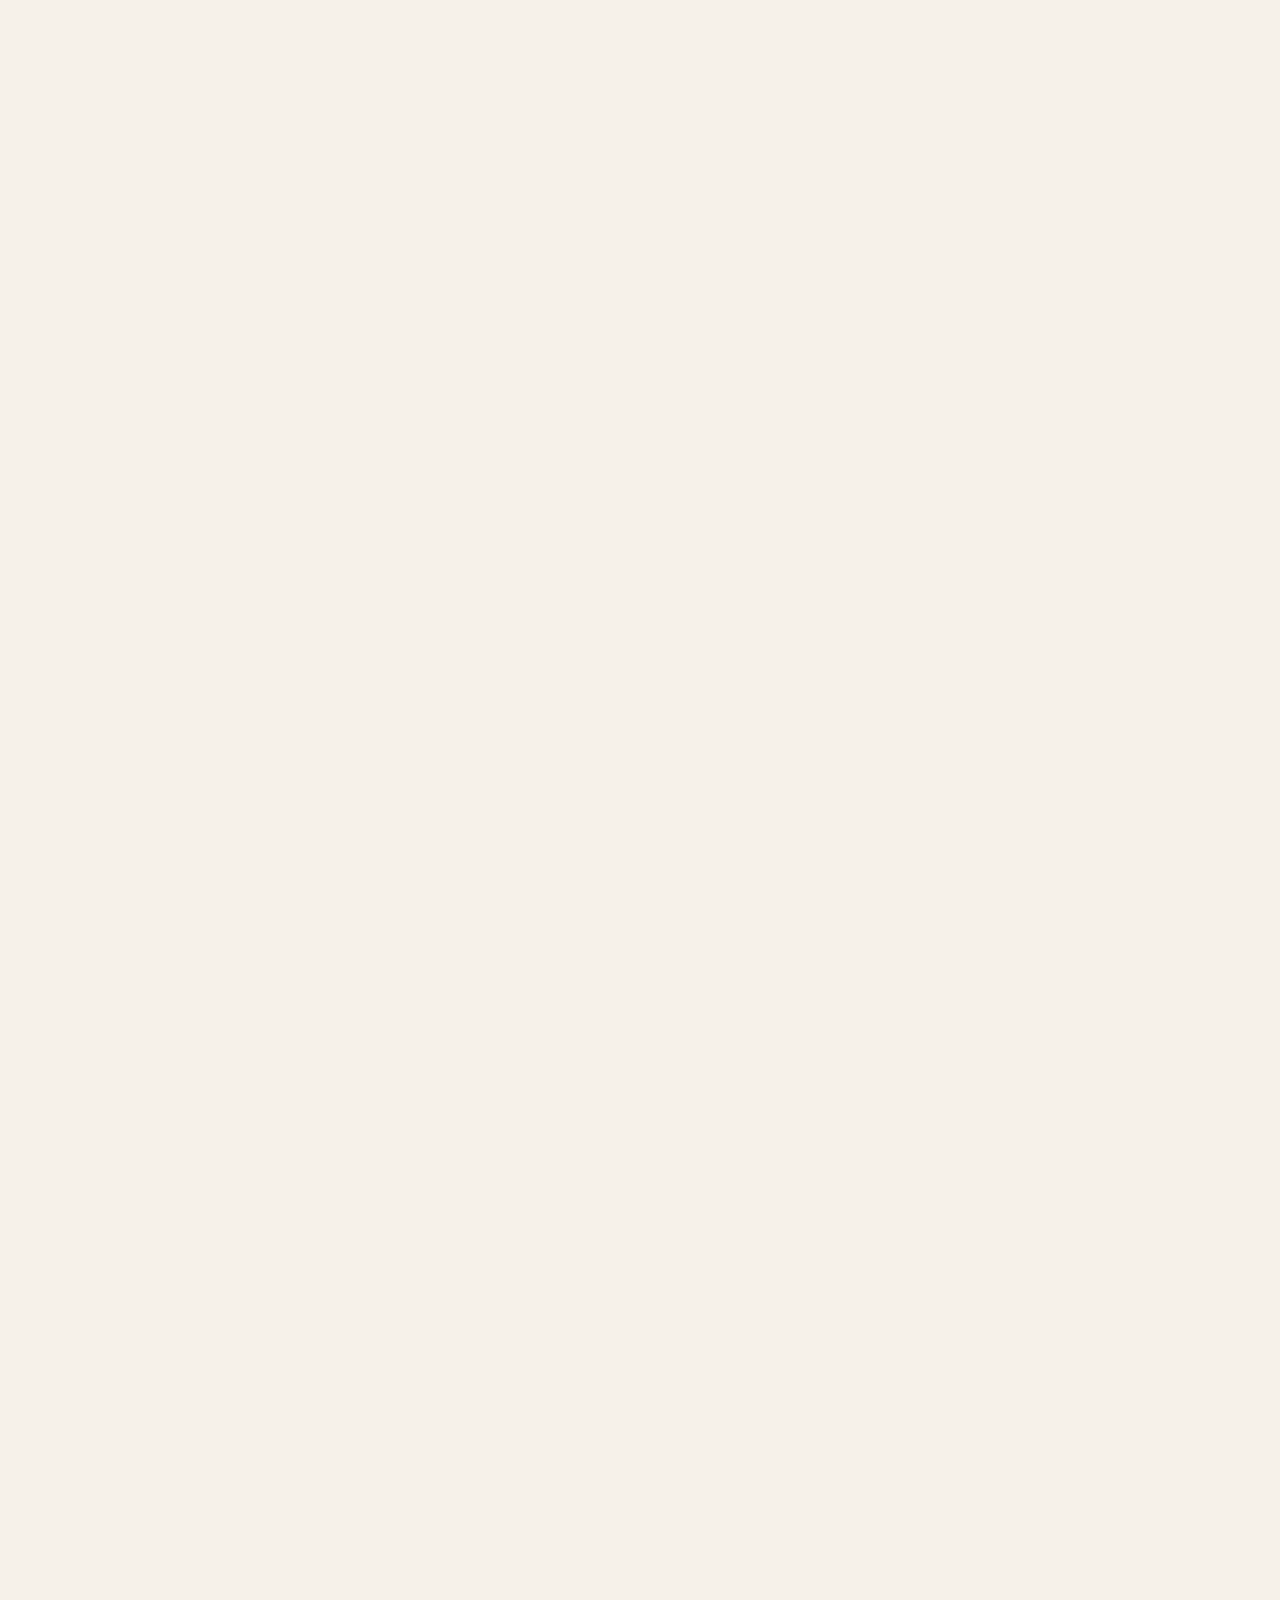
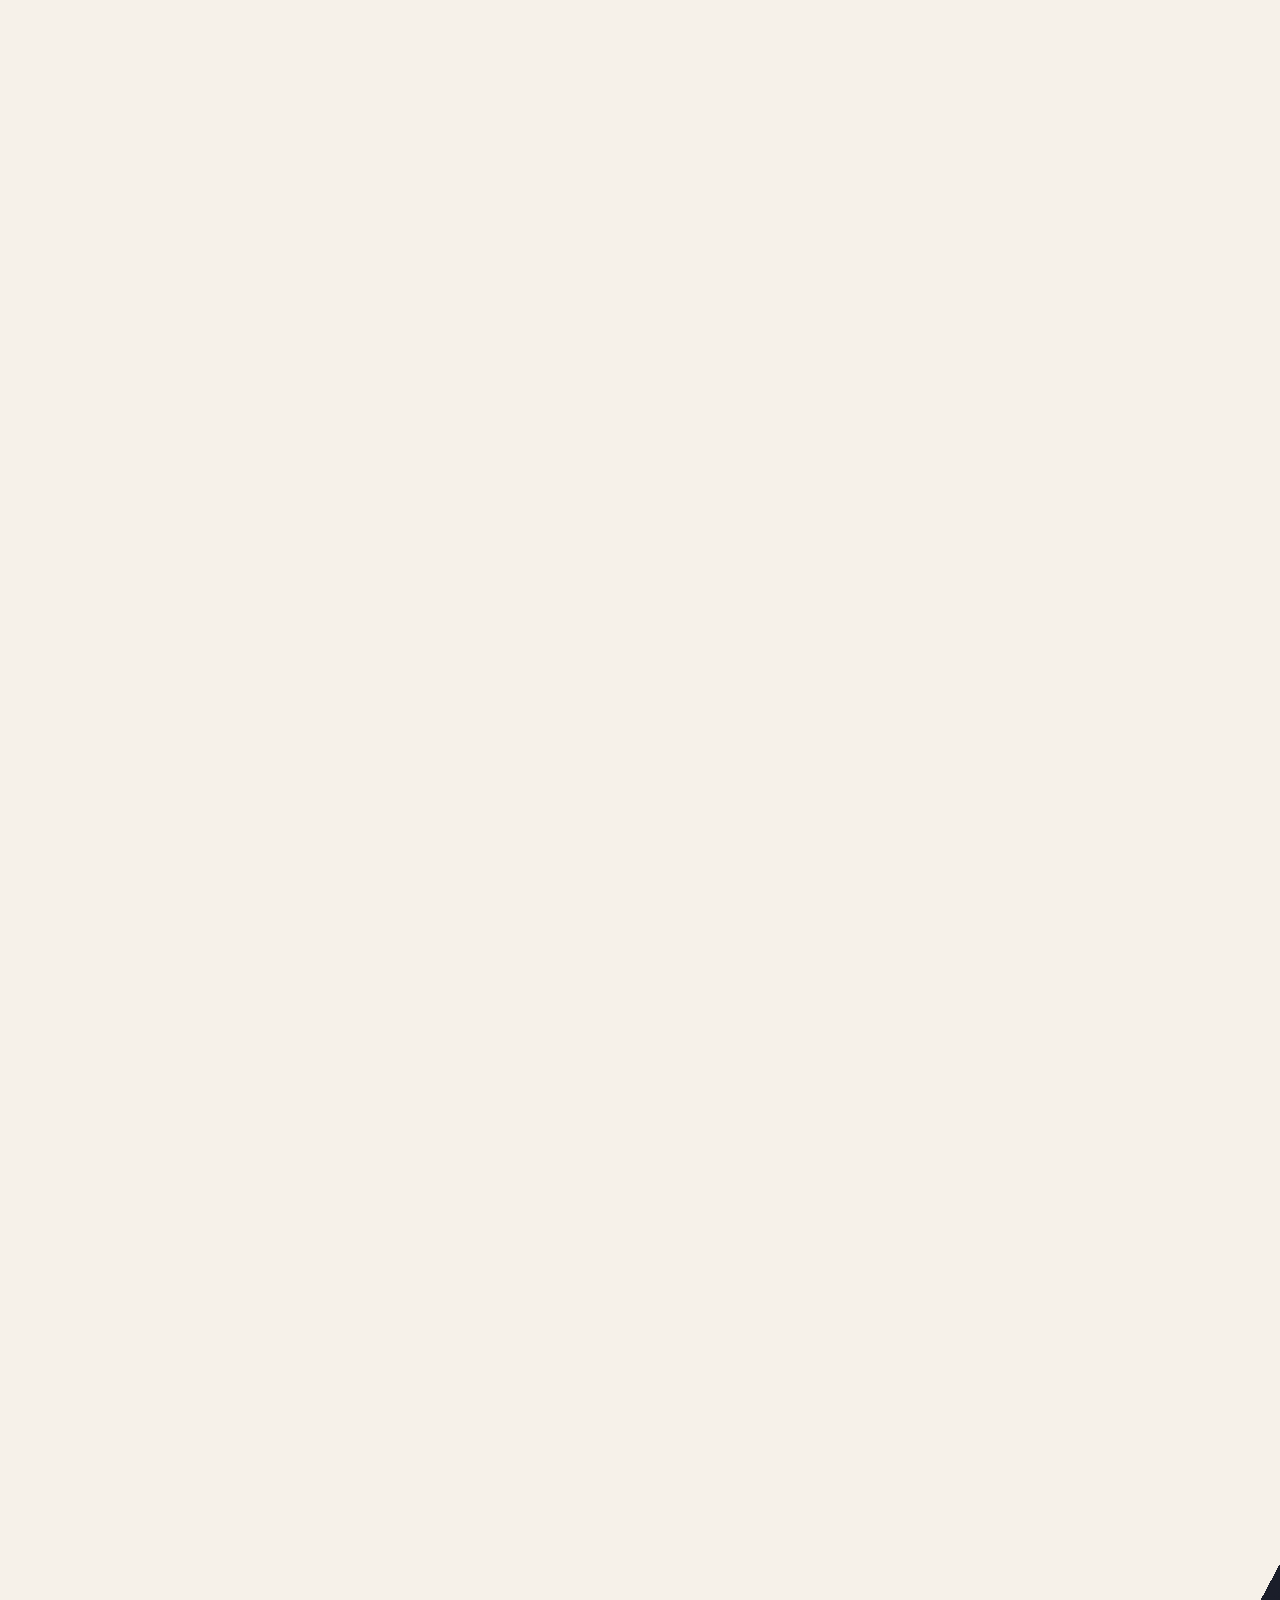
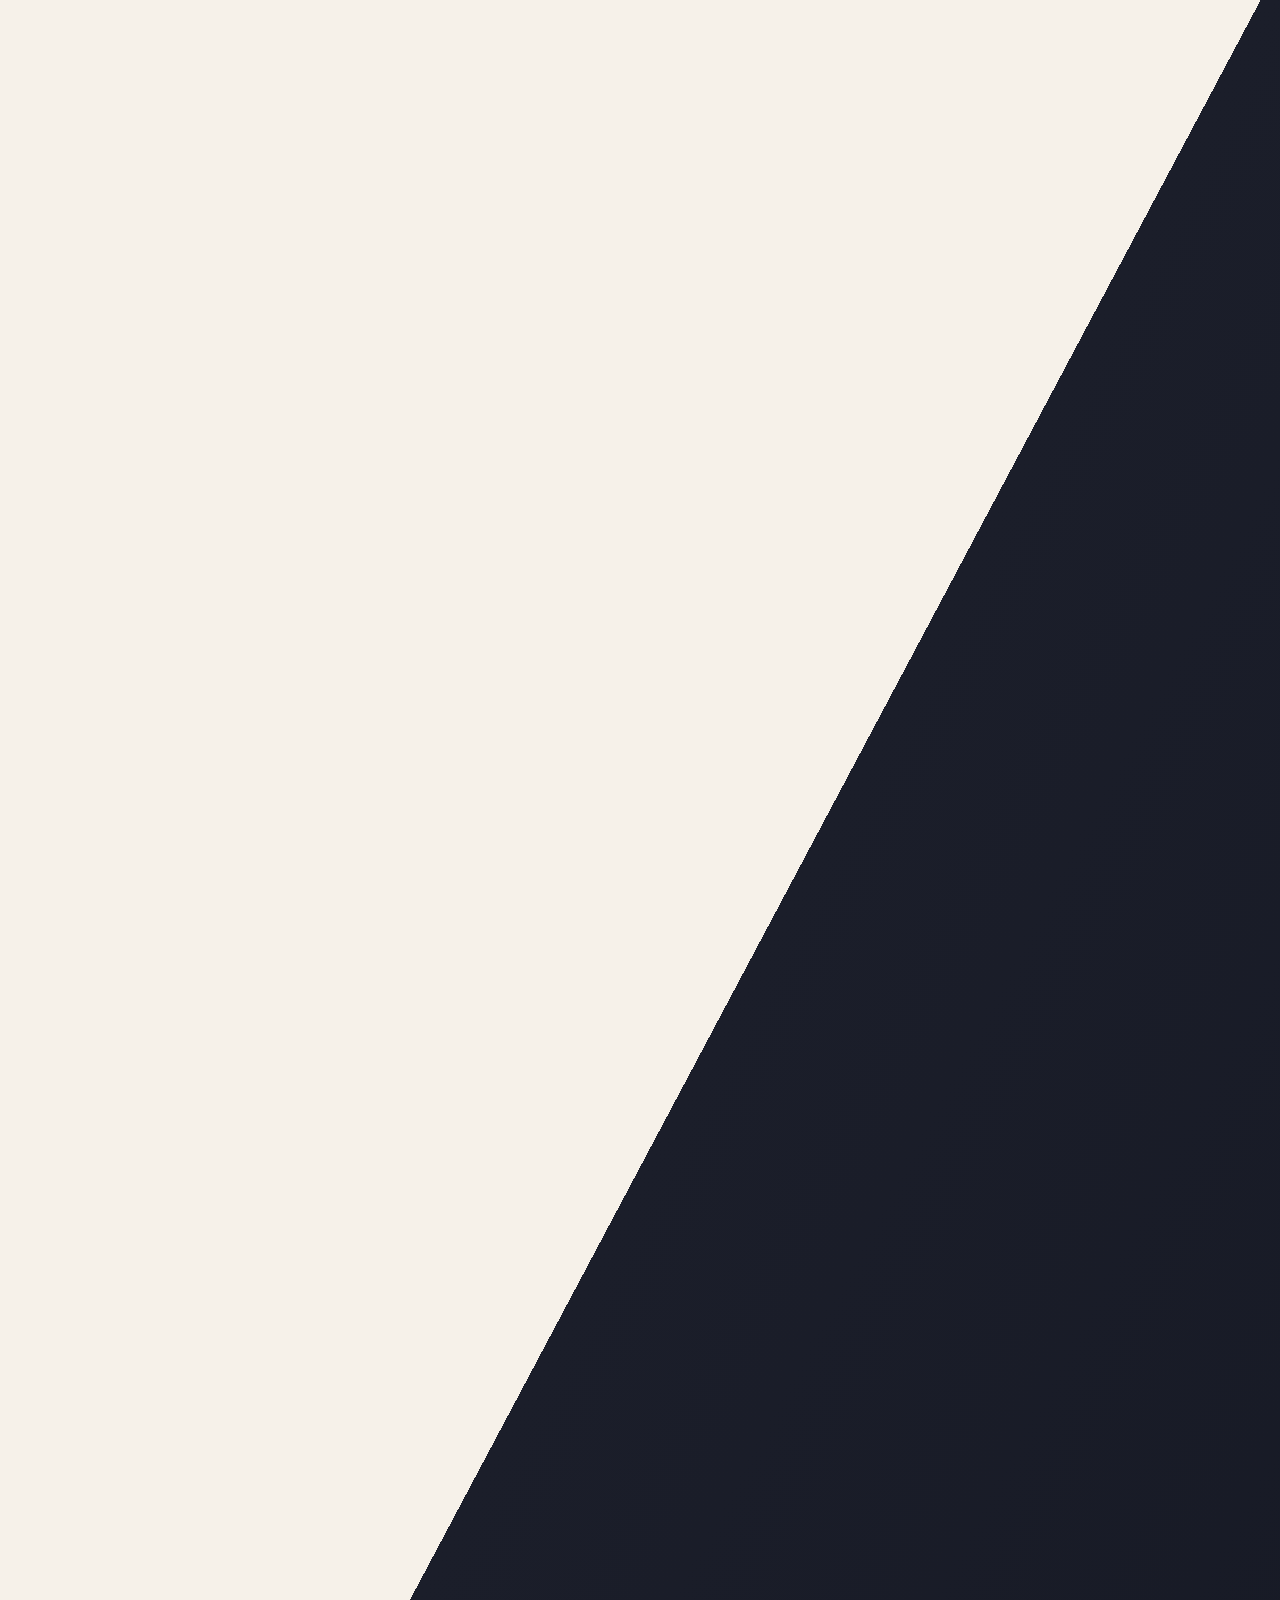
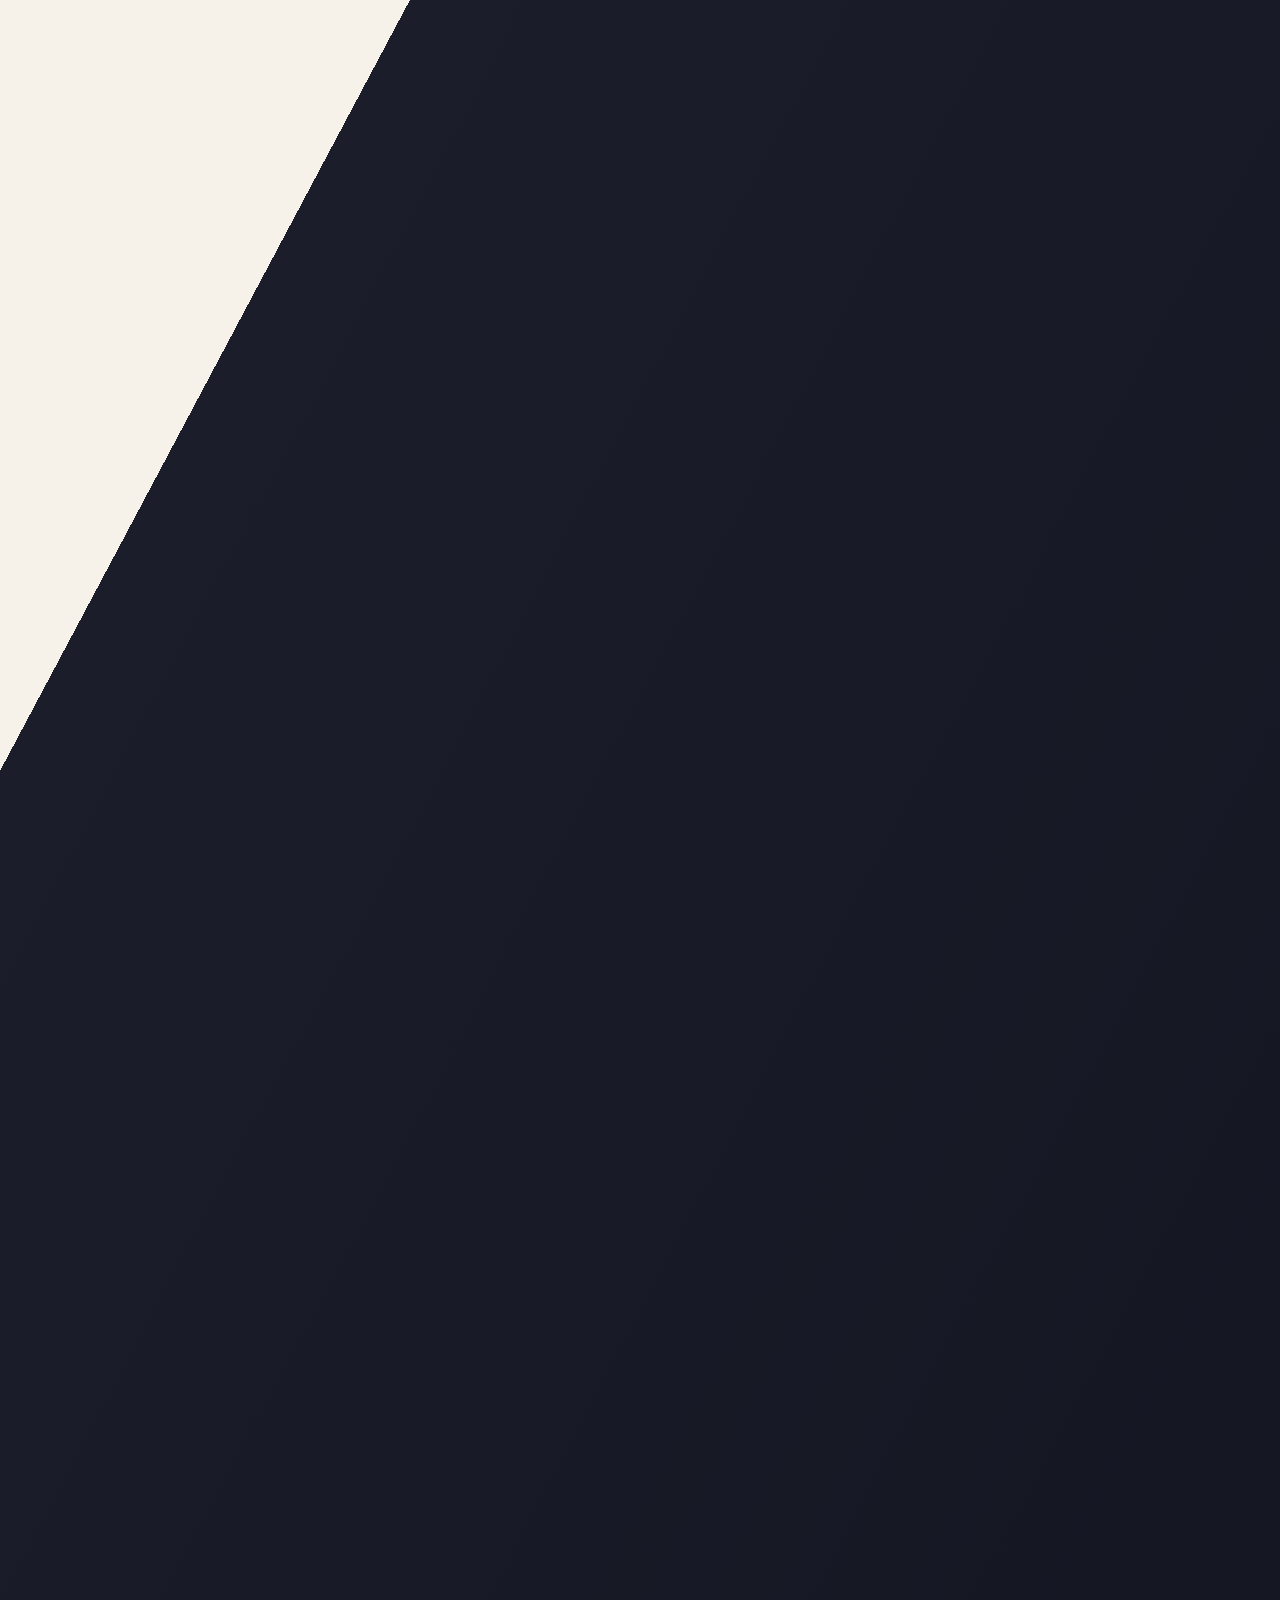
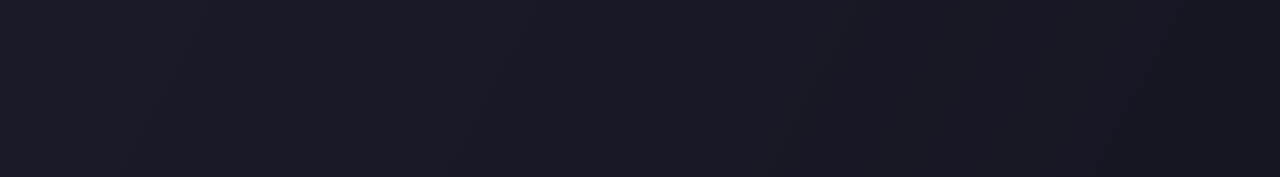
==== commit b19ca5e4: "Prevent homepage flash behind welcome screen" ====
--- a/index.html
+++ b/index.html
@@ -1,2 +1,2 @@
-<!DOCTYPE html><html lang="it"><head><meta charSet="utf-8"/><meta name="viewport" content="width=device-width, initial-scale=1"/><link rel="preload" href="/logo-fratres-ufficiale.png" as="image"/><link rel="preload" href="/giornata-donatore-settembre-2026.svg" as="image"/><link rel="stylesheet" href="/assets/index-DUEx_y9L.css" data-rsc-css-href="/assets/index-DUEx_y9L.css" data-precedence="vite-rsc/importer-resources"/><link rel="stylesheet" href="/assets/eventi-13-settembre.css"/><link rel="modulepreload" href="/assets/layout-segment-context-D3zfKi4q.js" crossorigin=""/><link rel="modulepreload" href="/assets/rolldown-runtime-S-ySWqyJ.js" crossorigin=""/><link rel="modulepreload" href="/assets/index-VCjRtAqw.js" crossorigin=""/><link rel="modulepreload" href="/assets/framework-CXnKph_e.js" crossorigin=""/><link rel="modulepreload" href="/assets/welcome-gate-9EYhqzxa.js" crossorigin=""/><link rel="modulepreload" href="/assets/link-Ce8Jsrx8.js" crossorigin=""/><link rel="modulepreload" href="/assets/mobile-menu-D_14f2J-.js" crossorigin=""/><title>Gruppo Fratres Sorriso Ferla</title><meta name="description" content="Sito ufficiale del Gruppo Fratres Sorriso di Ferla. Donazione del sangue, volontariato e iniziative per la comunità."/><link rel="shortcut icon" href="/favicon.svg"/><link rel="icon" href="/favicon.svg"/><script>self.__VINEXT_RSC_PARAMS__={}</script><script>self.__VINEXT_RSC_NAV__={"pathname":"/","searchParams":[]}</script><link rel="modulepreload" href="/assets/index-VCjRtAqw.js" />
-<link rel="stylesheet" href="/assets/mobile-performance.css"/><script src="/assets/mobile-scroll-fix.js" defer></script></head><body><main><div class="topbar"><div class="wrap topbarInner"><span>Gruppo donatori di sangue • Ferla (SR)</span><div class="topSocial"><a href="https://www.instagram.com/fratresorriso.ferla/" target="_blank" rel="noreferrer" aria-label="Fratres Sorriso Ferla su Instagram">Instagram</a><a href="https://www.facebook.com/fratreSorrisoFerla/?locale=it_IT" target="_blank" rel="noreferrer" aria-label="Fratres Sorriso Ferla su Facebook">Facebook</a><a href="#contatti">Contattaci</a></div></div></div><header class="siteHeader"><div class="wrap headerInner"><a class="brand officialBrand" href="#home" aria-label="Gruppo Fratres Sorriso Ferla - Home"><img class="officialLogo" src="/logo-fratres-ufficiale.png" width="400" height="131" alt="Fratres Donatori di Sangue"/><span class="localGroupName">Gruppo “Sorriso” Ferla</span></a><nav class="desktopNav" aria-label="Navigazione principale"><a href="#chi-siamo">Chi siamo</a><a href="#donare">Donare</a><a href="/calendario">Calendario</a><a href="/servizio-civile">Servizio Civile</a><a href="#eventi">Eventi</a><a href="#sostienici">Sostienici</a></nav><a class="button buttonSmall desktopCta" href="#diventa-donatore">Diventa donatore</a><div class="mobileMenu"><button class="menuToggle" type="button" aria-label="Apri il menu" aria-expanded="false" aria-controls="mobile-navigation"><span></span><span></span><span></span></button><div class="mobileMenuPanel" id="mobile-navigation" hidden=""><nav class="mobileNav" aria-label="Navigazione mobile"><a href="#chi-siamo">Chi siamo</a><a href="#donare">Donare</a><a href="/calendario">Calendario</a><a href="/servizio-civile">Servizio Civile</a><a href="#eventi">Eventi</a><a href="#sostienici">Sostienici</a></nav><a href="#diventa-donatore" class="button mobileCta">Diventa donatore <span aria-hidden="true">→</span></a></div></div></div></header><section class="hero" id="home"><div class="heroGlow heroGlowOne"></div><div class="heroGlow heroGlowTwo"></div><div class="wrap heroGrid"><div class="heroCopy"><p class="eyebrow"><span></span> Donare sangue è donare vita</p><h1>Un piccolo gesto.<br/><em>Un grande sorriso.</em></h1><p class="heroLead">Il Gruppo Fratres “Sorriso” di Ferla unisce volontari e donatori per sostenere ogni giorno chi ha bisogno di sangue.</p><div class="heroActions"><a class="button" href="#manifesto">Vedi il manifesto <span aria-hidden="true">→</span></a><a class="textLink" href="#diventa-donatore">Voglio donare <span aria-hidden="true">→</span></a></div><div class="trustLine"><span><b>✓</b> Volontaria</span><span><b>✓</b> Anonima</span><span><b>✓</b> Gratuita</span><span><b>✓</b> Sicura</span></div></div><div class="heroVisual" aria-label="Il cuore della donazione"><div class="orbit orbitOne"></div><div class="orbit orbitTwo"></div><div class="bigDrop"><span>♥</span></div><div class="floatingCard cardTop"><strong>1 donazione</strong><span>può aiutare fino a 3 persone</span></div><div class="floatingCard cardBottom"><i>♥</i><span><strong>Ferla dona</strong>La solidarietà ci unisce</span></div></div></div><div class="heroWave"></div></section><section class="quickAccess" aria-labelledby="quick-access-title"><div class="wrap quickAccessInner"><div class="quickAccessHeading"><span>Accesso rapido</span><h2 id="quick-access-title">Cosa vuoi fare?</h2></div><nav class="quickAccessGrid" aria-label="Collegamenti principali"><a href="/calendario" class="quickAccessCard primary"><span class="quickAccessIcon" aria-hidden="true">▦</span><span><small>Donazioni</small><strong>Consulta il calendario</strong></span><b aria-hidden="true">→</b></a><a class="quickAccessCard" href="#donare"><span class="quickAccessIcon" aria-hidden="true">♥</span><span><small>Prima donazione</small><strong>Scopri come donare</strong></span><b aria-hidden="true">→</b></a><a href="/servizio-civile" class="quickAccessCard"><span class="quickAccessIcon" aria-hidden="true">◎</span><span><small>Opportunità</small><strong>Servizio Civile</strong></span><b aria-hidden="true">→</b></a><a class="quickAccessCard" href="#contatti"><span class="quickAccessIcon" aria-hidden="true">✉</span><span><small>Hai una domanda?</small><strong>Contatta il gruppo</strong></span><b aria-hidden="true">→</b></a></nav></div></section><section class="section intro" id="chi-siamo"><div class="wrap introGrid"><div><p class="sectionKicker">Il nostro gruppo</p><h2>Una comunità che ha<br/>a cuore la vita.</h2></div><div class="introText"><p>Siamo un’associazione di volontariato radicata nel territorio di Ferla. Promuoviamo la donazione periodica e responsabile del sangue, diffondendo la cultura del dono soprattutto tra le nuove generazioni.</p><a class="textLink red" href="#contatti">Conosciamoci <span aria-hidden="true">→</span></a></div></div><div class="wrap values"><article><span>01</span><h3>Solidarietà</h3><p>Un gesto concreto che mette al centro le persone e la comunità.</p></article><article><span>02</span><h3>Responsabilità</h3><p>Donare periodicamente significa garantire una risorsa preziosa tutto l’anno.</p></article><article><span>03</span><h3>Partecipazione</h3><p>Eventi, informazione e volontariato per far crescere insieme il territorio.</p></article></div></section><section class="section videoSection" id="video"><div class="wrap videoGrid"><div class="videoCopy"><p class="sectionKicker light">Il valore del dono</p><h2>Un gesto semplice.<br/>Un aiuto concreto.</h2><p>Guarda il video e scopri perché la donazione di sangue è un gesto di solidarietà capace di fare la differenza.</p><a class="videoLink" href="https://www.youtube.com/watch?v=JME4geaKC4E" target="_blank" rel="noreferrer">Guarda su YouTube <span aria-hidden="true">→</span></a></div><div class="videoPlayer"><iframe src="https://www.youtube-nocookie.com/embed/JME4geaKC4E" title="Video sulla donazione di sangue" loading="lazy" referrerPolicy="strict-origin-when-cross-origin" allow="accelerometer; autoplay; clipboard-write; encrypted-media; gyroscope; picture-in-picture; web-share" allowFullScreen=""></iframe></div></div></section><section class="section donateSection" id="donare"><div class="wrap"><div class="sectionHeading centered"><p class="sectionKicker light">Come possiamo aiutarti</p><h2>Il tuo percorso verso la donazione</h2><p>Ti accompagniamo in ogni fase, con chiarezza e semplicità.</p></div><div class="steps"><article><div class="stepIcon">18+</div><span>01</span><h3>Verifica i requisiti</h3><p>Età indicativa 18–65 anni, peso di almeno 50 kg e buono stato di salute.</p></article><article><div class="stepIcon">✆</div><span>02</span><h3>Contatta il gruppo</h3><p>Scrivici per conoscere la prossima raccolta e ricevere tutte le informazioni.</p></article><article><div class="stepIcon">♥</div><span>03</span><h3>Fai la differenza</h3><p>Una visita medica precede sempre la donazione, svolta in sicurezza.</p></article></div><p class="medicalNote">I requisiti definitivi vengono sempre valutati dal personale sanitario.</p></div></section><section class="calendarTeaser" aria-labelledby="calendar-teaser-title"><div class="wrap calendarTeaserInner"><div class="calendarTeaserIcon" aria-hidden="true"><span></span><b>♥</b></div><div class="calendarTeaserCopy"><p class="sectionKicker light">Programma il tuo gesto</p><h2 id="calendar-teaser-title">Calendario donazioni</h2><p>La prossima giornata di donazione è domenica 13 settembre 2026, in concomitanza con la Giornata del Donatore.</p><span class="calendarUpdatePill">Domenica 13 settembre 2026</span></div><a href="/calendario" class="button buttonWhite calendarTeaserButton">Apri il calendario <span aria-hidden="true">→</span></a></div></section><section class="section featuredEventSection" id="manifesto" aria-labelledby="featured-event-title"><div class="wrap featuredEventGrid"><figure class="featuredEventPoster"><img src="/giornata-donatore-settembre-2026.svg" width="1054" height="1492" loading="eager" decoding="async" alt="Locandina della Giornata del Donatore Fratres Sorriso Ferla, 12 e 13 settembre 2026"/></figure><div class="featuredEventCopy"><p class="sectionKicker">Evento in evidenza</p><h2 id="featured-event-title">Giornata del Donatore</h2><p class="featuredEventLead">Due giornate dedicate a chi dona, aiuta e fa la differenza. Domenica 13 settembre si terrà anche la giornata di donazione del sangue.</p><div class="featuredEventDates"><article><time dateTime="2026-09-12"><strong>12</strong><span>SET</span></time><div><h3>Hmora Band in concerto</h3><p>Sabato, ore 21:30 • Piazza Crispi, Ferla</p></div></article><article><time dateTime="2026-09-13"><strong>13</strong><span>SET</span></time><div><h3>Donazione e Santa Messa</h3><p>Donazione di sangue durante la giornata. Santa Messa per i donatori alle ore 18:30, Chiesa di Sant’Antonio.</p></div></article></div><a href="/calendario" class="button">Vedi nel calendario <span aria-hidden="true">→</span></a></div></div></section><section class="section eventsSection" id="eventi"><div class="wrap"><div class="sectionHeading rowHeading"><div><p class="sectionKicker">Rimani aggiornato</p><h2>Prossime iniziative</h2></div><a class="textLink red" href="#contatti">Ricevi gli aggiornamenti <span aria-hidden="true">→</span></a></div><div class="eventGrid"><article class="eventFeatured"><div class="dateBadge"><strong>13</strong><span>SETTEMBRE</span></div><div><p class="tag">Donazione sangue</p><h3>Giornata del Donatore</h3><p>Domenica 13 settembre 2026 torna la giornata di donazione a Ferla. Contattaci per conoscere orario e sede della raccolta.</p><a href="/calendario">Apri il calendario <span aria-hidden="true">→</span></a></div></article><article class="eventSmall"><div class="eventSymbol">♥</div><p class="tag">Volontariato</p><h3>Entra nella nostra squadra</h3><p>Puoi aiutarci anche senza donare sangue: c’è sempre spazio per nuove energie.</p><a href="#contatti">Partecipa <span aria-hidden="true">→</span></a></article><article class="eventSmall warm"><div class="eventSymbol">☀</div><p class="tag">Sensibilizzazione</p><h3>La cultura del dono a Ferla</h3><p>Incontri e iniziative per informare, coinvolgere e costruire una comunità più solidale.</p><a href="#contatti">Scopri di più <span aria-hidden="true">→</span></a></article></div></div></section><section class="section civilHomeSection" id="servizio-civile"><div class="wrap civilHomeGrid"><div><p class="sectionKicker light">Opportunità per i giovani</p><h2>Servizio Civile</h2><p>Uno spazio dedicato al bando, alle informazioni per partecipare e alla pubblicazione della graduatoria.</p><a href="/servizio-civile" class="button buttonWhite">Vai alla sezione <span aria-hidden="true">→</span></a></div><nav class="civilHomeLinks" aria-label="Sezioni del Servizio Civile"><a href="/servizio-civile#bando"><span>01</span><div><strong>Presenta il bando</strong><small>Informazioni e documenti ufficiali</small></div><b aria-hidden="true">→</b></a><a href="/servizio-civile#graduatoria"><span>02</span><div><strong>Graduatoria</strong><small>Esiti e aggiornamenti della selezione</small></div><b aria-hidden="true">→</b></a></nav></div></section><section class="section joinSection" id="diventa-donatore"><div class="wrap joinCard"><div><p class="sectionKicker light">Fai il primo passo</p><h2>Qualcuno sta aspettando<br/>proprio il tuo gesto.</h2><p>Contatta il Gruppo Fratres “Sorriso” Ferla: ti guideremo verso la tua prima donazione.</p></div><a class="button buttonWhite" href="#contatti">Parla con noi <span aria-hidden="true">→</span></a></div></section><section class="section supportSection" id="sostienici"><div class="wrap supportGrid"><div class="supportMark"><span class="drop" aria-hidden="true"><span>♥</span></span><span>Il dono<br/>moltiplica<br/>la vita.</span></div><div><p class="sectionKicker">Sostieni il gruppo</p><h2>Ogni aiuto conta.</h2><p>Tempo, idee, condivisione e volontariato: ci sono tanti modi per sostenere le attività del gruppo e diffondere il valore della donazione.</p><div class="supportLinks"><a href="#contatti">Diventa volontario <span aria-hidden="true">→</span></a><a href="#cinque-per-mille">Dona il 5×1000 <span aria-hidden="true">→</span></a><a href="#donazione">Effettua una donazione <span aria-hidden="true">→</span></a></div></div></div><div class="wrap donationOptions"><details class="donationCard" id="cinque-per-mille"><summary><span class="fiveBadge">5×1000</span><span><strong>Dona il tuo 5×1000</strong><small>Una scelta che non costa nulla e sostiene le nostre attività.</small></span><b>+</b></summary><div class="donationContent fiveContent"><div class="fiveImageWrap"><img src="/5x1000-fratres-ferla.png" width="1080" height="1350" loading="lazy" decoding="async" alt="Dona il tuo 5 per mille alla Fratres"/><span class="correctCfOverlay">CF: 93012330895</span></div><div class="fiveInstructions"><p class="sectionKicker">Come donarlo nella dichiarazione</p><h3>Una firma che vale molto.</h3><ul><li><span>1</span><p><strong>Codice fiscale da inserire</strong><b class="fiscalCode">93012330895</b></p></li><li><span>2</span><p><strong>Dove inserirlo</strong>Nel riquadro dedicato al “Sostegno degli Enti del Terzo Settore…” oppure al “Sostegno delle organizzazioni non lucrative di utilità sociale”.</p></li><li><span>3</span><p><strong>Cosa firmare</strong>Apponi la tua firma sotto il codice fiscale per rendere valida la scelta.</p></li></ul><a href="mailto:gruppoferla@fratres.eu?subject=Informazioni%205x1000">Richiedi informazioni via email <span aria-hidden="true">→</span></a></div></div></details><details class="donationCard" id="donazione"><summary><span class="donateLogo"><i>♥</i><em>DONATE</em></span><span><strong>Effettua una donazione</strong><small>Sostieni direttamente i progetti e le iniziative del gruppo.</small></span><b>+</b></summary><div class="donationContent bankContent"><h3>Coordinate dell’associazione</h3><p><strong>Codice fiscale: 93012330895.</strong><br/>Intestazione e IBAN saranno pubblicati qui appena disponibili. Nel frattempo puoi richiedere le coordinate ufficiali direttamente al gruppo.</p><a class="button donationMail" href="mailto:gruppoferla@fratres.eu?subject=Richiesta%20coordinate%20per%20donazione">Richiedi le coordinate <span aria-hidden="true">→</span></a></div></details></div></section><footer id="contatti"><div class="wrap footerGrid"><div class="footerBrand"><a class="brand officialBrand footerOfficialBrand" href="#home"><img class="officialLogo" src="/logo-fratres-ufficiale.png" width="400" height="131" loading="lazy" alt="Fratres Donatori di Sangue"/><span class="localGroupName">Gruppo “Sorriso” Ferla</span></a><p>Donatori di sangue, volontari e cittadini uniti dalla cultura del dono.</p><div class="socialButtons"><a href="https://www.instagram.com/fratresorriso.ferla/" target="_blank" rel="noreferrer"><b aria-hidden="true">◎</b> Instagram</a><a href="https://www.facebook.com/fratreSorrisoFerla/?locale=it_IT" target="_blank" rel="noreferrer"><b aria-hidden="true">f</b> Facebook</a></div></div><div><h3>Esplora</h3><a href="#chi-siamo">Chi siamo</a><a href="#donare">Come donare</a><a href="/calendario">Calendario donazioni</a><a href="/servizio-civile">Servizio Civile</a><a href="#eventi">Iniziative</a><a href="#sostienici">Sostienici</a></div><div><h3>Contatti</h3><p>Via Enrico Pessima, SNC</p><p>Ferla (SR), Sicilia</p><p>Email del gruppo</p><a class="contactCta" href="mailto:gruppoferla@fratres.eu">gruppoferla@fratres.eu</a><p class="followLabel">Seguici sui social per raccolte, eventi e aggiornamenti.</p></div></div><div class="wrap footerBottom"><span>© 2026 Gruppo Fratres “Sorriso” Ferla</span><span>Donare sangue è donare vita</span></div></footer></main><script id="_R_">import("/assets/index-VCjRtAqw.js")</script><script>(function(){function c(){var b=a.contentDocument||(a.contentWindow&&a.contentWindow.document);if(b){var d=b.createElement('script');d.innerHTML="window.__CF$cv$params={r:'a35d1b436b9aab6b',t:'MTc4ODUyNjA4NQ=='};var a=document.createElement('script');a.src='/cdn-cgi/challenge-platform/scripts/jsd/main.js';document.getElementsByTagName('head')[0].appendChild(a);";b.getElementsByTagName('head')[0].appendChild(d)}}if(document.body){var a=document.createElement('iframe');a.height=1;a.width=1;a.style.position='absolute';a.style.top=0;a.style.left=0;a.style.border='none';a.style.visibility='hidden';document.body.appendChild(a);if('loading'!==document.readyState)c();else if(window.addEventListener)document.addEventListener('DOMContentLoaded',c);else{var e=document.onreadystatechange||function(){};document.onreadystatechange=function(b){e(b);'loading'!==document.readyState&&(document.onreadystatechange=e,c())}}}})();</script></body></html><script>self.__VINEXT_RSC_CHUNKS__=self.__VINEXT_RSC_CHUNKS__||[];self.__VINEXT_RSC_CHUNKS__.push("2:I[\"8c0f216c4604\",[],\"Children\",1]\n3:I[\"15c18cfaeeff\",[],\"LayoutSegmentProvider\",1]\n4:I[\"8c0f216c4604\",[],\"Slot\",1]\n5:I[\"593f344dc510\",[],\"NotFoundBoundary\",1]\n6:I[\"c2747888630f\",[],\"default\",1]\n7:I[\"593f344dc510\",[],\"RedirectBoundary\",1]\n:HL[\"/assets/index-DUEx_y9L.css\",\"style\"]\n:HL[\"/logo-fratres-ufficiale.png\",\"image\"]\n")</script><script>self.__VINEXT_RSC_CHUNKS__=self.__VINEXT_RSC_CHUNKS__||[];self.__VINEXT_RSC_CHUNKS__.push("0:{\"__route\":\"route:/\",\"__interceptionContext\":null,\"__layoutIds\":[\"layout:/\"],\"__rootLayout\":\"/\",\"page:/\":\"$L1\",\"layout:/\":[[[[\"$\",\"link\",\"css:/assets/index-DUEx_y9L.css\",{\"rel\":\"stylesheet\",\"precedence\":\"vite-rsc/importer-resources\",\"href\":\"/assets/index-DUEx_y9L.css\",\"data-rsc-css-href\":\"/assets/index-DUEx_y9L.css\"}],\"$undefined\"],[\"$\",\"html\",null,{\"lang\":\"it\",\"children\":[\"$\",\"body\",null,{\"children\":[\"$\",\"$L2\",null,{}]}]}]],null],\"route:/\":[[[\"$\",\"meta\",null,{\"charSet\":\"utf-8\"}],[[\"$\",\"title\",\"0\",{\"children\":\"Gruppo Fratres Sorriso Ferla\"}],[\"$\",\"meta\",\"1\",{\"name\":\"description\",\"content\":\"Sito ufficiale del Gruppo Fratres Sorriso di Ferla. Donazione del sangue, volontariato e iniziative per la comunità.\"}],[\"$\",\"link\",\"2\",{\"rel\":\"shortcut icon\",\"href\":\"/favicon.svg\"}],[\"$\",\"link\",\"3\",{\"rel\":\"icon\",\"href\":\"/favicon.svg\"}]],[[\"$\",\"meta\",\"0\",{\"name\":\"viewport\",\"content\":\"width=device-width, initial-scale=1\"}]]],[\"$\",\"$L3\",null,{\"segmentMap\":{\"children\":[]},\"children\":[\"$\",\"$L4\",null,{\"id\":\"layout:/\",\"parallelSlots\":\"$undefined\",\"children\":[\"$\",\"$L5\",null,{\"resetKey\":\"\",\"fallback\":[\"$\",\"main\",null,{\"className\":\"notFoundPage\",\"children\":[\"$\",\"section\",null,{\"className\":\"notFoundCard\",\"children\":[[\"$\",\"img\",null,{\"src\":\"/logo-fratres-ufficiale.png\",\"width\":\"400\",\"height\":\"131\",\"alt\":\"Fratres Donatori di Sangue\"}],[\"$\",\"span\",null,{\"className\":\"notFoundCode\",\"children\":\"404\"}],[\"$\",\"h1\",null,{\"children\":\"Pagina non trovata\"}],[\"$\",\"p\",null,{\"children\":\"Il collegamento potrebbe essere cambiato oppure la pagina non è ancora disponibile.\"}],[\"$\",\"div\",null,{\"className\":\"notFoundActions\",\"children\":[[\"$\",\"$L6\",null,{\"className\":\"button\",\"href\":\"/\",\"children\":[\"Torna alla homepage \",[\"$\",\"span\",null,{\"aria-hidden\":\"true\",\"children\":\"→\"}]]}],[\"$\",\"$L6\",null,{\"className\":\"textLink red\",\"href\":\"/calendario\",\"children\":[\"Apri il calendario \",[\"$\",\"span\",null,{\"aria-hidden\":\"true\",\"children\":\"→\"}]]}]]}]]}]}],\"children\":[\"$\",\"$L5\",null,{\"resetKey\":\"\",\"fallback\":[\"$\",\"main\",null,{\"className\":\"notFoundPage\",\"children\":[\"$\",\"section\",null,{\"className\":\"notFoundCard\",\"children\":[[\"$\",\"img\",null,{\"src\":\"/logo-fratres-ufficiale.png\",\"width\":\"400\",\"height\":\"131\",\"alt\":\"Fratres Donatori di Sangue\"}],[\"$\",\"span\",null,{\"className\":\"notFoundCode\",\"children\":\"404\"}],[\"$\",\"h1\",null,{\"children\":\"Pagina non trovata\"}],[\"$\",\"p\",null,{\"children\":\"Il collegamento potrebbe essere cambiato oppure la pagina non è ancora disponibile.\"}],[\"$\",\"div\",null,{\"className\":\"notFoundActions\",\"children\":[[\"$\",\"$L6\",null,{\"className\":\"button\",\"href\":\"/\",\"children\":[\"Torna alla homepage \",[\"$\",\"span\",null,{\"aria-hidden\":\"true\",\"children\":\"→\"}]]}],[\"$\",\"$L6\",null,{\"className\":\"textLink red\",\"href\":\"/calendario\",\"children\":[\"Apri il calendario \",[\"$\",\"span\",null,{\"aria-hidden\":\"true\",\"children\":\"→\"}]]}]]}]]}]}],\"children\":[\"$\",\"$L7\",null,{\"children\":[\"$\",\"$L3\",null,{\"segmentMap\":{\"children\":[]},\"children\":[\"$\",\"$L4\",null,{\"id\":\"page:/\"}]}]}]}]}]}]}]],\"__layoutFlags\":{\"layout:/\":\"s\"},\"__artifactCompatibility\":{\"schemaVersion\":1,\"graphVersion\":\"app-route-graph:4uhn5s1wvoptc\",\"deploymentVersion\":\"9a9b5046-e783-418f-a998-960f9052b68e\",\"appElementsSchemaVersion\":1,\"rscPayloadSchemaVersion\":1,\"rootBoundaryId\":\"/\",\"renderEpoch\":null}}\n8:I[\"d5bcee548c58\",[],\"default\",1]\n9:I[\"239688b6101b\",[],\"default\",1]\n")</script><script>self.__VINEXT_RSC_CHUNKS__=self.__VINEXT_RSC_CHUNKS__||[];self.__VINEXT_RSC_CHUNKS__.push("1:[\"$\",\"main\",null,{\"children\":[[\"$\",\"$L8\",null,{}],[\"$\",\"div\",null,{\"className\":\"topbar\",\"children\":[\"$\",\"div\",null,{\"className\":\"wrap topbarInner\",\"children\":[[\"$\",\"span\",null,{\"children\":\"Gruppo donatori di sangue • Ferla (SR)\"}],[\"$\",\"div\",null,{\"className\":\"topSocial\",\"children\":[[\"$\",\"a\",null,{\"href\":\"https://www.instagram.com/fratresorriso.ferla/\",\"target\":\"_blank\",\"rel\":\"noreferrer\",\"aria-label\":\"Fratres Sorriso Ferla su Instagram\",\"children\":\"Instagram\"}],[\"$\",\"a\",null,{\"href\":\"https://www.facebook.com/fratreSorrisoFerla/?locale=it_IT\",\"target\":\"_blank\",\"rel\":\"noreferrer\",\"aria-label\":\"Fratres Sorriso Ferla su Facebook\",\"children\":\"Facebook\"}],[\"$\",\"a\",null,{\"href\":\"#contatti\",\"children\":\"Contattaci\"}]]}]]}]}],[\"$\",\"header\",null,{\"className\":\"siteHeader\",\"children\":[\"$\",\"div\",null,{\"className\":\"wrap headerInner\",\"children\":[[\"$\",\"a\",null,{\"className\":\"brand officialBrand\",\"href\":\"#home\",\"aria-label\":\"Gruppo Fratres Sorriso Ferla - Home\",\"children\":[[\"$\",\"img\",null,{\"className\":\"officialLogo\",\"src\":\"/logo-fratres-ufficiale.png\",\"width\":\"400\",\"height\":\"131\",\"alt\":\"Fratres Donatori di Sangue\"}],[\"$\",\"span\",null,{\"className\":\"localGroupName\",\"children\":\"Gruppo “Sorriso” Ferla\"}]]}],[\"$\",\"nav\",null,{\"className\":\"desktopNav\",\"aria-label\":\"Navigazione principale\",\"children\":[[\"$\",\"a\",null,{\"href\":\"#chi-siamo\",\"children\":\"Chi siamo\"}],[\"$\",\"a\",null,{\"href\":\"#donare\",\"children\":\"Donare\"}],[\"$\",\"$L6\",null,{\"href\":\"/calendario\",\"children\":\"Calendario\"}],[\"$\",\"$L6\",null,{\"href\":\"/servizio-civile\",\"children\":\"Servizio Civile\"}],[\"$\",\"a\",null,{\"href\":\"#eventi\",\"children\":\"Eventi\"}],[\"$\",\"a\",null,{\"href\":\"#sostienici\",\"children\":\"Sostienici\"}]]}],[\"$\",\"a\",null,{\"className\":\"button buttonSmall desktopCta\",\"href\":\"#diventa-donatore\",\"children\":\"Diventa donatore\"}],[\"$\",\"$L9\",null,{}]]}]}],[\"$\",\"section\",null,{\"className\":\"hero\",\"id\":\"home\",\"children\":[[\"$\",\"div\",null,{\"className\":\"heroGlow heroGlowOne\"}],[\"$\",\"div\",null,{\"className\":\"heroGlow heroGlowTwo\"}],[\"$\",\"div\",null,{\"className\":\"wrap heroGrid\",\"children\":[[\"$\",\"div\",null,{\"className\":\"heroCopy\",\"children\":[[\"$\",\"p\",null,{\"className\":\"eyebrow\",\"children\":[[\"$\",\"span\",null,{}],\" Donare sangue è donare vita\"]}],[\"$\",\"h1\",null,{\"children\":[\"Un piccolo gesto.\",[\"$\",\"br\",null,{}],[\"$\",\"em\",null,{\"children\":\"Un grande sorriso.\"}]]}],[\"$\",\"p\",null,{\"className\":\"heroLead\",\"children\":\"Il Gruppo Fratres “Sorriso” di Ferla unisce volontari e donatori per sostenere ogni giorno chi ha bisogno di sangue.\"}],[\"$\",\"div\",null,{\"className\":\"heroActions\",\"children\":[[\"$\",\"a\",null,{\"className\":\"button\",\"href\":\"#manifesto\",\"children\":[\"Vedi il manifesto \",[\"$\",\"span\",null,{\"aria-hidden\":\"true\",\"children\":\"→\"}]]}],[\"$\",\"a\",null,{\"className\":\"textLink\",\"href\":\"#diventa-donatore\",\"children\":[\"Voglio donare \",[\"$\",\"span\",null,{\"aria-hidden\":\"true\",\"children\":\"→\"}]]}]]}],[\"$\",\"div\",null,{\"className\":\"trustLine\",\"children\":[[\"$\",\"span\",null,{\"children\":[[\"$\",\"b\",null,{\"children\":\"✓\"}],\" Volontaria\"]}],[\"$\",\"span\",null,{\"children\":[[\"$\",\"b\",null,{\"children\":\"✓\"}],\" Anonima\"]}],[\"$\",\"span\",null,{\"children\":[[\"$\",\"b\",null,{\"children\":\"✓\"}],\" Gratuita\"]}],[\"$\",\"span\",null,{\"children\":[[\"$\",\"b\",null,{\"children\":\"✓\"}],\" Sicura\"]}]]}]]}],[\"$\",\"div\",null,{\"className\":\"heroVisual\",\"aria-label\":\"Il cuore della donazione\",\"children\":[[\"$\",\"div\",null,{\"className\":\"orbit orbitOne\"}],[\"$\",\"div\",null,{\"className\":\"orbit orbitTwo\"}],[\"$\",\"div\",null,{\"className\":\"bigDrop\",\"children\":[\"$\",\"span\",null,{\"children\":\"♥\"}]}],[\"$\",\"div\",null,{\"className\":\"floatingCard cardTop\",\"children\":[[\"$\",\"strong\",null,{\"children\":\"1 donazione\"}],[\"$\",\"span\",null,{\"children\":\"può aiutare fino a 3 persone\"}]]}],[\"$\",\"div\",null,{\"className\":\"floatingCard cardBottom\",\"children\":[[\"$\",\"i\",null,{\"children\":\"♥\"}],[\"$\",\"span\",null,{\"children\":[[\"$\",\"strong\",null,{\"children\":\"Ferla dona\"}],\"La solidarietà ci unisce\"]}]]}]]}]]}],[\"$\",\"div\",null,{\"className\":\"heroWave\"}]]}],[\"$\",\"section\",null,{\"className\":\"quickAccess\",\"aria-labelledby\":\"quick-access-title\",\"children\":[\"$\",\"div\",null,{\"className\":\"wrap quickAccessInner\",\"children\":[[\"$\",\"div\",null,{\"className\":\"quickAccessHeading\",\"children\":[[\"$\",\"span\",null,{\"children\":\"Accesso rapido\"}],[\"$\",\"h2\",null,{\"id\":\"quick-access-title\",\"children\":\"Cosa vuoi fare?\"}]]}],[\"$\",\"nav\",null,{\"className\":\"quickAccessGrid\",\"aria-label\":\"Collegamenti principali\",\"children\":[[\"$\",\"$L6\",null,{\"className\":\"quickAccessCard primary\",\"href\":\"/calendario\",\"children\":[[\"$\",\"span\",null,{\"className\":\"quickAccessIcon\",\"aria-hidden\":\"true\",\"children\":\"▦\"}],[\"$\",\"span\",null,{\"children\":[[\"$\",\"small\",null,{\"children\":\"Donazioni\"}],[\"$\",\"strong\",null,{\"children\":\"Consulta il calendario\"}]]}],[\"$\",\"b\",null,{\"aria-hidden\":\"true\",\"children\":\"→\"}]]}],[\"$\",\"a\",null,{\"className\":\"quickAccessCard\",\"href\":\"#donare\",\"children\":[[\"$\",\"span\",null,{\"className\":\"quickAccessIcon\",\"aria-hidden\":\"true\",\"children\":\"♥\"}],\"$La\",\"$Lb\"]}],\"$Lc\",\"$Ld\"]}]]}]}],\"$Le\",\"$Lf\",\"$L10\",\"$L11\",\"$L12\",\"$L13\",\"$L14\",\"$L15\",\"$L16\",\"$L17\"]}]\n:HL[\"/giornata-donatore-settembre-2026.svg\",\"image\"]\na:[\"$\",\"span\",null,{\"children\":[[\"$\",\"small\",null,{\"children\":\"Prima donazione\"}],[\"$\",\"strong\",null,{\"children\":\"Scopri come donare\"}]]}]\nb:[\"$\",\"b\",null,{\"aria-hidden\":\"true\",\"children\":\"→\"}]\nc:[\"$\",\"$L6\",null,{\"className\":\"quickAccessCard\",\"href\":\"/servizio-civile\",\"children\":[[\"$\",\"span\",null,{\"className\":\"quickAccessIcon\",\"aria-hidden\":\"true\",\"children\":\"◎\"}],[\"$\",\"span\",null,{\"children\":[[\"$\",\"small\",null,{\"children\":\"Opportunità\"}],[\"$\",\"strong\",null,{\"children\":\"Servizio Civile\"}]]}],[\"$\",\"b\",null,{\"aria-hidden\":\"true\",\"children\":\"→\"}]]}]\nd:[\"$\",\"a\",null,{\"className\":\"quickAccessCard\",\"href\":\"#contatti\",\"children\":[[\"$\",\"span\",null,{\"className\":\"quickAccessIcon\",\"aria-hidden\":\"true\",\"children\":\"✉\"}],[\"$\",\"span\",null,{\"children\":[[\"$\",\"small\",null,{\"children\":\"Hai una domanda?\"}],[\"$\",\"strong\",null,{\"children\":\"Contatta il gruppo\"}]]}],[\"$\",\"b\",null,{\"aria-hidden\":\"true\",\"children\":\"→\"}]]}]\ne:[\"$\",\"section\",null,{\"className\":\"section intro\",\"id\":\"chi-siamo\",\"children\":[[\"$\",\"div\",null,{\"className\":\"wrap introGrid\",\"children\":[[\"$\",\"div\",null,{\"children\":[[\"$\",\"p\",null,{\"className\":\"sectionKicker\",\"children\":\"Il nostro gruppo\"}],[\"$\",\"h2\",null,{\"children\":[\"Una comunità che ha\",[\"$\",\"br\",null,{}],\"a cuore la vita.\"]}]]}],[\"$\",\"div\",null,{\"className\":\"introText\",\"children\":[[\"$\",\"p\",null,{\"children\":\"Siamo un’associazione di volontariato radicata nel territorio di Ferla. Promuoviamo la donazione periodica e responsabile del sangue, diffondendo la cultura del dono soprattutto tra le nuove generazioni.\"}],[\"$\",\"a\",null,{\"className\":\"textLink red\",\"href\":\"#contatti\",\"children\":[\"Conosciamoci \",[\"$\",\"span\",null,{\"aria-hidden\":\"true\",\"children\":\"→\"}]]}]]}]]}],[\"$\",\"div\",null,{\"className\":\"wrap values\",\"children\":[[\"$\",\"article\",null,{\"children\":[[\"$\",\"span\",null,{\"children\":\"01\"}],[\"$\",\"h3\",null,{\"children\":\"Solidarietà\"}],[\"$\",\"p\",null,{\"children\":\"Un gesto concreto che mette al centro le persone e la comunità.\"}]]}],[\"$\",\"article\",null,{\"children\":[[\"$\",\"span\",null,{\"children\":\"02\"}],[\"$\",\"h3\",null,{\"children\":\"Responsabilità\"}],[\"$\",\"p\",null,{\"children\":\"Donare periodicamente significa garantire una risorsa preziosa tutto l’anno.\"}]]}],[\"$\",\"article\",null,{\"children\":[[\"$\",\"span\",null,{\"children\":\"03\"}],[\"$\",\"h3\",null,{\"children\":\"Partecipazione\"}],[\"$\",\"p\",null,{\"children\":\"Eventi, informazione e volontariato per far crescere insieme il territorio.\"}]]}]]}]]}]\nf:[\"$\",\"section\",null,{\"className\":\"section videoSection\",\"id\":\"video\",\"children\":[\"$\",\"div\",null,{\"className\":\"wrap videoGrid\",\"children\":[[\"$\",\"div\",null,{\"className\":\"videoCopy\",\"children\":[[\"$\",\"p\",null,{\"className\":\"sectionKicker light\",\"children\":\"Il valore del dono\"}],[\"$\",\"h2\",null,{\"children\":[\"Un gesto semplice.\",[\"$\",\"br\",null,{}],\"Un aiuto concreto.\"]}],[\"$\",\"p\",null,{\"children\":\"Guarda il video e scopri perché la donazione di sangue è un gesto di solidarietà capace di fare la differenza.\"}],[\"$\",\"a\",null,{\"className\":\"videoLink\",\"href\":\"https://www.youtube.com/watch?v=JME4geaKC4E\",\"target\":\"_blank\",\"rel\":\"noreferrer\",\"children\":[\"Guarda su YouTube \",[\"$\",\"span\",null,{\"aria-hidden\":\"true\",\"children\":\"→\"}]]}]]}],[\"$\",\"div\",null,{\"className\":\"videoPlayer\",\"children\":[\"$\",\"iframe\",null,{\"src\":\"https://www.youtube-nocookie.com/embed/JME4geaKC4E\",\"title\":\"Video sulla donazione di sangue\",\"loading\":\"lazy\",\"referrerPolicy\":\"strict-origin-when-cross-origin\",\"allow\":\"accelerometer; autoplay; clipboard-write; encrypted-media; gyroscope; picture-in-picture; web-share\",\"allowFullScreen\":true}]}]]}]}]\n")</script><script>self.__VINEXT_RSC_CHUNKS__=self.__VINEXT_RSC_CHUNKS__||[];self.__VINEXT_RSC_CHUNKS__.push("10:[\"$\",\"section\",null,{\"className\":\"section donateSection\",\"id\":\"donare\",\"children\":[\"$\",\"div\",null,{\"className\":\"wrap\",\"children\":[[\"$\",\"div\",null,{\"className\":\"sectionHeading centered\",\"children\":[[\"$\",\"p\",null,{\"className\":\"sectionKicker light\",\"children\":\"Come possiamo aiutarti\"}],[\"$\",\"h2\",null,{\"children\":\"Il tuo percorso verso la donazione\"}],[\"$\",\"p\",null,{\"children\":\"Ti accompagniamo in ogni fase, con chiarezza e semplicità.\"}]]}],[\"$\",\"div\",null,{\"className\":\"steps\",\"children\":[[\"$\",\"article\",null,{\"children\":[[\"$\",\"div\",null,{\"className\":\"stepIcon\",\"children\":\"18+\"}],[\"$\",\"span\",null,{\"children\":\"01\"}],[\"$\",\"h3\",null,{\"children\":\"Verifica i requisiti\"}],[\"$\",\"p\",null,{\"children\":\"Età indicativa 18–65 anni, peso di almeno 50 kg e buono stato di salute.\"}]]}],[\"$\",\"article\",null,{\"children\":[[\"$\",\"div\",null,{\"className\":\"stepIcon\",\"children\":\"✆\"}],[\"$\",\"span\",null,{\"children\":\"02\"}],[\"$\",\"h3\",null,{\"children\":\"Contatta il gruppo\"}],[\"$\",\"p\",null,{\"children\":\"Scrivici per conoscere la prossima raccolta e ricevere tutte le informazioni.\"}]]}],[\"$\",\"article\",null,{\"children\":[[\"$\",\"div\",null,{\"className\":\"stepIcon\",\"children\":\"♥\"}],[\"$\",\"span\",null,{\"children\":\"03\"}],[\"$\",\"h3\",null,{\"children\":\"Fai la differenza\"}],[\"$\",\"p\",null,{\"children\":\"Una visita medica precede sempre la donazione, svolta in sicurezza.\"}]]}]]}],[\"$\",\"p\",null,{\"className\":\"medicalNote\",\"children\":\"I requisiti definitivi vengono sempre valutati dal personale sanitario.\"}]]}]}]\n11:[\"$\",\"section\",null,{\"className\":\"calendarTeaser\",\"aria-labelledby\":\"calendar-teaser-title\",\"children\":[\"$\",\"div\",null,{\"className\":\"wrap calendarTeaserInner\",\"children\":[[\"$\",\"div\",null,{\"className\":\"calendarTeaserIcon\",\"aria-hidden\":\"true\",\"children\":[[\"$\",\"span\",null,{}],[\"$\",\"b\",null,{\"children\":\"♥\"}]]}],[\"$\",\"div\",null,{\"className\":\"calendarTeaserCopy\",\"children\":[[\"$\",\"p\",null,{\"className\":\"sectionKicker light\",\"children\":\"Programma il tuo gesto\"}],[\"$\",\"h2\",null,{\"id\":\"calendar-teaser-title\",\"children\":\"Calendario donazioni\"}],[\"$\",\"p\",null,{\"children\":\"La prossima giornata di donazione è domenica 13 settembre 2026, in concomitanza con la Giornata del Donatore.\"}],[\"$\",\"span\",null,{\"className\":\"calendarUpdatePill\",\"children\":\"Domenica 13 settembre 2026\"}]]}],[\"$\",\"$L6\",null,{\"className\":\"button buttonWhite calendarTeaserButton\",\"href\":\"/calendario\",\"children\":[\"Apri il calendario \",[\"$\",\"span\",null,{\"aria-hidden\":\"true\",\"children\":\"→\"}]]}]]}]}]\n12:[\"$\",\"section\",null,{\"className\":\"section featuredEventSection\",\"id\":\"manifesto\",\"aria-labelledby\":\"featured-event-title\",\"children\":[\"$\",\"div\",null,{\"className\":\"wrap featuredEventGrid\",\"children\":[[\"$\",\"figure\",null,{\"className\":\"featuredEventPoster\",\"children\":[\"$\",\"img\",null,{\"src\":\"/giornata-donatore-settembre-2026.svg\",\"width\":\"1054\",\"height\":\"1492\",\"loading\":\"eager\",\"decoding\":\"async\",\"alt\":\"Locandina della Giornata del Donatore Fratres Sorriso Ferla, 12 e 13 settembre 2026\"}]}],[\"$\",\"div\",null,{\"className\":\"featuredEventCopy\",\"children\":[[\"$\",\"p\",null,{\"className\":\"sectionKicker\",\"children\":\"Evento in evidenza\"}],[\"$\",\"h2\",null,{\"id\":\"featured-event-title\",\"children\":\"Giornata del Donatore\"}],[\"$\",\"p\",null,{\"className\":\"featuredEventLead\",\"children\":\"Due giornate dedicate a chi dona, aiuta e fa la differenza. Domenica 13 settembre si terrà anche la giornata di donazione del sangue.\"}],[\"$\",\"div\",null,{\"className\":\"featuredEventDates\",\"children\":[[\"$\",\"article\",null,{\"children\":[[\"$\",\"time\",null,{\"dateTime\":\"2026-09-12\",\"children\":[[\"$\",\"strong\",null,{\"children\":\"12\"}],[\"$\",\"span\",null,{\"children\":\"SET\"}]]}],[\"$\",\"div\",null,{\"children\":[[\"$\",\"h3\",null,{\"children\":\"Hmora Band in concerto\"}],[\"$\",\"p\",null,{\"children\":\"Sabato, ore 21:30 • Piazza Crispi, Ferla\"}]]}]]}],[\"$\",\"article\",null,{\"children\":[[\"$\",\"time\",null,{\"dateTime\":\"2026-09-13\",\"children\":[[\"$\",\"strong\",null,{\"children\":\"13\"}],[\"$\",\"span\",null,{\"children\":\"SET\"}]]}],[\"$\",\"div\",null,{\"children\":[[\"$\",\"h3\",null,{\"children\":\"Donazione e Santa Messa\"}],[\"$\",\"p\",null,{\"children\":\"Donazione di sangue durante la giornata. Santa Messa per i donatori alle ore 18:30, Chiesa di Sant’Antonio.\"}]]}]]}]]}],[\"$\",\"$L6\",null,{\"className\":\"button\",\"href\":\"/calendario\",\"children\":[\"Vedi nel calendario \",[\"$\",\"span\",null,{\"aria-hidden\":\"true\",\"children\":\"→\"}]]}]]}]]}]}]\n")</script><script>self.__VINEXT_RSC_CHUNKS__=self.__VINEXT_RSC_CHUNKS__||[];self.__VINEXT_RSC_CHUNKS__.push("13:[\"$\",\"section\",null,{\"className\":\"section eventsSection\",\"id\":\"eventi\",\"children\":[\"$\",\"div\",null,{\"className\":\"wrap\",\"children\":[[\"$\",\"div\",null,{\"className\":\"sectionHeading rowHeading\",\"children\":[[\"$\",\"div\",null,{\"children\":[[\"$\",\"p\",null,{\"className\":\"sectionKicker\",\"children\":\"Rimani aggiornato\"}],[\"$\",\"h2\",null,{\"children\":\"Prossime iniziative\"}]]}],[\"$\",\"a\",null,{\"className\":\"textLink red\",\"href\":\"#contatti\",\"children\":[\"Ricevi gli aggiornamenti \",[\"$\",\"span\",null,{\"aria-hidden\":\"true\",\"children\":\"→\"}]]}]]}],[\"$\",\"div\",null,{\"className\":\"eventGrid\",\"children\":[[\"$\",\"article\",null,{\"className\":\"eventFeatured\",\"children\":[[\"$\",\"div\",null,{\"className\":\"dateBadge\",\"children\":[[\"$\",\"strong\",null,{\"children\":\"13\"}],[\"$\",\"span\",null,{\"children\":\"SETTEMBRE\"}]]}],[\"$\",\"div\",null,{\"children\":[[\"$\",\"p\",null,{\"className\":\"tag\",\"children\":\"Donazione sangue\"}],[\"$\",\"h3\",null,{\"children\":\"Giornata del Donatore\"}],[\"$\",\"p\",null,{\"children\":\"Domenica 13 settembre 2026 torna la giornata di donazione a Ferla. Contattaci per conoscere orario e sede della raccolta.\"}],[\"$\",\"$L6\",null,{\"href\":\"/calendario\",\"children\":[\"Apri il calendario \",[\"$\",\"span\",null,{\"aria-hidden\":\"true\",\"children\":\"→\"}]]}]]}]]}],[\"$\",\"article\",null,{\"className\":\"eventSmall\",\"children\":[[\"$\",\"div\",null,{\"className\":\"eventSymbol\",\"children\":\"♥\"}],[\"$\",\"p\",null,{\"className\":\"tag\",\"children\":\"Volontariato\"}],[\"$\",\"h3\",null,{\"children\":\"Entra nella nostra squadra\"}],[\"$\",\"p\",null,{\"children\":\"Puoi aiutarci anche senza donare sangue: c’è sempre spazio per nuove energie.\"}],[\"$\",\"a\",null,{\"href\":\"#contatti\",\"children\":[\"Partecipa \",[\"$\",\"span\",null,{\"aria-hidden\":\"true\",\"children\":\"→\"}]]}]]}],[\"$\",\"article\",null,{\"className\":\"eventSmall warm\",\"children\":[[\"$\",\"div\",null,{\"className\":\"eventSymbol\",\"children\":\"☀\"}],[\"$\",\"p\",null,{\"className\":\"tag\",\"children\":\"Sensibilizzazione\"}],[\"$\",\"h3\",null,{\"children\":\"La cultura del dono a Ferla\"}],[\"$\",\"p\",null,{\"children\":\"Incontri e iniziative per informare, coinvolgere e costruire una comunità più solidale.\"}],[\"$\",\"a\",null,{\"href\":\"#contatti\",\"children\":[\"Scopri di più \",[\"$\",\"span\",null,{\"aria-hidden\":\"true\",\"children\":\"→\"}]]}]]}]]}]]}]}]\n14:[\"$\",\"section\",null,{\"className\":\"section civilHomeSection\",\"id\":\"servizio-civile\",\"children\":[\"$\",\"div\",null,{\"className\":\"wrap civilHomeGrid\",\"children\":[[\"$\",\"div\",null,{\"children\":[[\"$\",\"p\",null,{\"className\":\"sectionKicker light\",\"children\":\"Opportunità per i giovani\"}],[\"$\",\"h2\",null,{\"children\":\"Servizio Civile\"}],[\"$\",\"p\",null,{\"children\":\"Uno spazio dedicato al bando, alle informazioni per partecipare e alla pubblicazione della graduatoria.\"}],[\"$\",\"$L6\",null,{\"className\":\"button buttonWhite\",\"href\":\"/servizio-civile\",\"children\":[\"Vai alla sezione \",[\"$\",\"span\",null,{\"aria-hidden\":\"true\",\"children\":\"→\"}]]}]]}],[\"$\",\"nav\",null,{\"className\":\"civilHomeLinks\",\"aria-label\":\"Sezioni del Servizio Civile\",\"children\":[[\"$\",\"$L6\",null,{\"href\":\"/servizio-civile#bando\",\"children\":[[\"$\",\"span\",null,{\"children\":\"01\"}],[\"$\",\"div\",null,{\"children\":[[\"$\",\"strong\",null,{\"children\":\"Presenta il bando\"}],[\"$\",\"small\",null,{\"children\":\"Informazioni e documenti ufficiali\"}]]}],[\"$\",\"b\",null,{\"aria-hidden\":\"true\",\"children\":\"→\"}]]}],[\"$\",\"$L6\",null,{\"href\":\"/servizio-civile#graduatoria\",\"children\":[[\"$\",\"span\",null,{\"children\":\"02\"}],[\"$\",\"div\",null,{\"children\":[[\"$\",\"strong\",null,{\"children\":\"Graduatoria\"}],[\"$\",\"small\",null,{\"children\":\"Esiti e aggiornamenti della selezione\"}]]}],[\"$\",\"b\",null,{\"aria-hidden\":\"true\",\"children\":\"→\"}]]}]]}]]}]}]\n")</script><script>self.__VINEXT_RSC_CHUNKS__=self.__VINEXT_RSC_CHUNKS__||[];self.__VINEXT_RSC_CHUNKS__.push("15:[\"$\",\"section\",null,{\"className\":\"section joinSection\",\"id\":\"diventa-donatore\",\"children\":[\"$\",\"div\",null,{\"className\":\"wrap joinCard\",\"children\":[[\"$\",\"div\",null,{\"children\":[[\"$\",\"p\",null,{\"className\":\"sectionKicker light\",\"children\":\"Fai il primo passo\"}],[\"$\",\"h2\",null,{\"children\":[\"Qualcuno sta aspettando\",[\"$\",\"br\",null,{}],\"proprio il tuo gesto.\"]}],[\"$\",\"p\",null,{\"children\":\"Contatta il Gruppo Fratres “Sorriso” Ferla: ti guideremo verso la tua prima donazione.\"}]]}],[\"$\",\"a\",null,{\"className\":\"button buttonWhite\",\"href\":\"#contatti\",\"children\":[\"Parla con noi \",[\"$\",\"span\",null,{\"aria-hidden\":\"true\",\"children\":\"→\"}]]}]]}]}]\n")</script><script>self.__VINEXT_RSC_CHUNKS__=self.__VINEXT_RSC_CHUNKS__||[];self.__VINEXT_RSC_CHUNKS__.push("16:[\"$\",\"section\",null,{\"className\":\"section supportSection\",\"id\":\"sostienici\",\"children\":[[\"$\",\"div\",null,{\"className\":\"wrap supportGrid\",\"children\":[[\"$\",\"div\",null,{\"className\":\"supportMark\",\"children\":[[\"$\",\"span\",null,{\"className\":\"drop\",\"aria-hidden\":\"true\",\"children\":[\"$\",\"span\",null,{\"children\":\"♥\"}]}],[\"$\",\"span\",null,{\"children\":[\"Il dono\",[\"$\",\"br\",null,{}],\"moltiplica\",[\"$\",\"br\",null,{}],\"la vita.\"]}]]}],[\"$\",\"div\",null,{\"children\":[[\"$\",\"p\",null,{\"className\":\"sectionKicker\",\"children\":\"Sostieni il gruppo\"}],[\"$\",\"h2\",null,{\"children\":\"Ogni aiuto conta.\"}],[\"$\",\"p\",null,{\"children\":\"Tempo, idee, condivisione e volontariato: ci sono tanti modi per sostenere le attività del gruppo e diffondere il valore della donazione.\"}],[\"$\",\"div\",null,{\"className\":\"supportLinks\",\"children\":[[\"$\",\"a\",null,{\"href\":\"#contatti\",\"children\":[\"Diventa volontario \",[\"$\",\"span\",null,{\"aria-hidden\":\"true\",\"children\":\"→\"}]]}],[\"$\",\"a\",null,{\"href\":\"#cinque-per-mille\",\"children\":[\"Dona il 5×1000 \",[\"$\",\"span\",null,{\"aria-hidden\":\"true\",\"children\":\"→\"}]]}],[\"$\",\"a\",null,{\"href\":\"#donazione\",\"children\":[\"Effettua una donazione \",[\"$\",\"span\",null,{\"aria-hidden\":\"true\",\"children\":\"→\"}]]}]]}]]}]]}],[\"$\",\"div\",null,{\"className\":\"wrap donationOptions\",\"children\":[[\"$\",\"details\",null,{\"className\":\"donationCard\",\"id\":\"cinque-per-mille\",\"children\":[[\"$\",\"summary\",null,{\"children\":[[\"$\",\"span\",null,{\"className\":\"fiveBadge\",\"children\":\"5×1000\"}],[\"$\",\"span\",null,{\"children\":[[\"$\",\"strong\",null,{\"children\":\"Dona il tuo 5×1000\"}],[\"$\",\"small\",null,{\"children\":\"Una scelta che non costa nulla e sostiene le nostre attività.\"}]]}],[\"$\",\"b\",null,{\"children\":\"+\"}]]}],[\"$\",\"div\",null,{\"className\":\"donationContent fiveContent\",\"children\":[[\"$\",\"div\",null,{\"className\":\"fiveImageWrap\",\"children\":[[\"$\",\"img\",null,{\"src\":\"/5x1000-fratres-ferla.png\",\"width\":\"1080\",\"height\":\"1350\",\"loading\":\"lazy\",\"decoding\":\"async\",\"alt\":\"Dona il tuo 5 per mille alla Fratres\"}],[\"$\",\"span\",null,{\"className\":\"correctCfOverlay\",\"children\":\"CF: 93012330895\"}]]}],[\"$\",\"div\",null,{\"className\":\"fiveInstructions\",\"children\":[[\"$\",\"p\",null,{\"className\":\"sectionKicker\",\"children\":\"Come donarlo nella dichiarazione\"}],[\"$\",\"h3\",null,{\"children\":\"Una firma che vale molto.\"}],[\"$\",\"ul\",null,{\"children\":[[\"$\",\"li\",null,{\"children\":[[\"$\",\"span\",null,{\"children\":\"1\"}],[\"$\",\"p\",null,{\"children\":[[\"$\",\"strong\",null,{\"children\":\"Codice fiscale da inserire\"}],[\"$\",\"b\",null,{\"className\":\"fiscalCode\",\"children\":\"93012330895\"}]]}]]}],[\"$\",\"li\",null,{\"children\":[[\"$\",\"span\",null,{\"children\":\"2\"}],[\"$\",\"p\",null,{\"children\":[[\"$\",\"strong\",null,{\"children\":\"Dove inserirlo\"}],\"Nel riquadro dedicato al “Sostegno degli Enti del Terzo Settore…” oppure al “Sostegno delle organizzazioni non lucrative di utilità sociale”.\"]}]]}],[\"$\",\"li\",null,{\"children\":[[\"$\",\"span\",null,{\"children\":\"3\"}],[\"$\",\"p\",null,{\"children\":[[\"$\",\"strong\",null,{\"children\":\"Cosa firmare\"}],\"Apponi la tua firma sotto il codice fiscale per rendere valida la scelta.\"]}]]}]]}],[\"$\",\"a\",null,{\"href\":\"mailto:gruppoferla@fratres.eu?subject=Informazioni%205x1000\",\"children\":[\"Richiedi informazioni via email \",[\"$\",\"span\",null,{\"aria-hidden\":\"true\",\"children\":\"→\"}]]}]]}]]}]]}],[\"$\",\"details\",null,{\"className\":\"donationCard\",\"id\":\"donazione\",\"children\":[[\"$\",\"summary\",null,{\"children\":[[\"$\",\"span\",null,{\"className\":\"donateLogo\",\"children\":[[\"$\",\"i\",null,{\"children\":\"♥\"}],[\"$\",\"em\",null,{\"children\":\"DONATE\"}]]}],[\"$\",\"span\",null,{\"children\":[[\"$\",\"strong\",null,{\"children\":\"Effettua una donazione\"}],[\"$\",\"small\",null,{\"children\":\"Sostieni direttamente i progetti e le iniziative del gruppo.\"}]]}],[\"$\",\"b\",null,{\"children\":\"+\"}]]}],[\"$\",\"div\",null,{\"className\":\"donationContent bankContent\",\"children\":[[\"$\",\"h3\",null,{\"children\":\"Coordinate dell’associazione\"}],[\"$\",\"p\",null,{\"children\":[[\"$\",\"strong\",null,{\"children\":\"Codice fiscale: 93012330895.\"}],[\"$\",\"br\",null,{}],\"Intestazione e IBAN saranno pubblicati qui appena disponibili. Nel frattempo puoi richiedere le coordinate ufficiali direttamente al gruppo.\"]}],[\"$\",\"a\",null,{\"className\":\"button donationMail\",\"href\":\"mailto:gruppoferla@fratres.eu?subject=Richiesta%20coordinate%20per%20donazione\",\"children\":[\"Richiedi le coordinate \",[\"$\",\"span\",null,{\"aria-hidden\":\"true\",\"children\":\"→\"}]]}]]}]]}]]}]]}]\n17:[\"$\",\"footer\",null,{\"id\":\"contatti\",\"children\":[[\"$\",\"div\",null,{\"className\":\"wrap footerGrid\",\"children\":[[\"$\",\"div\",null,{\"className\":\"footerBrand\",\"children\":[[\"$\",\"a\",null,{\"className\":\"brand officialBrand footerOfficialBrand\",\"href\":\"#home\",\"children\":[[\"$\",\"img\",null,{\"className\":\"officialLogo\",\"src\":\"/logo-fratres-ufficiale.png\",\"width\":\"400\",\"height\":\"131\",\"loading\":\"lazy\",\"alt\":\"Fratres Donatori di Sangue\"}],[\"$\",\"span\",null,{\"className\":\"localGroupName\",\"children\":\"Gruppo “Sorriso” Ferla\"}]]}],[\"$\",\"p\",null,{\"children\":\"Donatori di sangue, volontari e cittadini uniti dalla cultura del dono.\"}],[\"$\",\"div\",null,{\"className\":\"socialButtons\",\"children\":[[\"$\",\"a\",null,{\"href\":\"https://www.instagram.com/fratresorriso.ferla/\",\"target\":\"_blank\",\"rel\":\"noreferrer\",\"children\":[[\"$\",\"b\",null,{\"aria-hidden\":\"true\",\"children\":\"◎\"}],\" Instagram\"]}],[\"$\",\"a\",null,{\"href\":\"https://www.facebook.com/fratreSorrisoFerla/?locale=it_IT\",\"target\":\"_blank\",\"rel\":\"noreferrer\",\"children\":[[\"$\",\"b\",null,{\"aria-hidden\":\"true\",\"children\":\"f\"}],\" Facebook\"]}]]}]]}],[\"$\",\"div\",null,{\"children\":[[\"$\",\"h3\",null,{\"children\":\"Esplora\"}],[\"$\",\"a\",null,{\"href\":\"#chi-siamo\",\"children\":\"Chi siamo\"}],[\"$\",\"a\",null,{\"href\":\"#donare\",\"children\":\"Come donare\"}],[\"$\",\"$L6\",null,{\"href\":\"/calendario\",\"children\":\"Calendario donazioni\"}],[\"$\",\"$L6\",null,{\"href\":\"/servizio-civile\",\"children\":\"Servizio Civile\"}],[\"$\",\"a\",null,{\"href\":\"#eventi\",\"children\":\"Iniziative\"}],[\"$\",\"a\",null,{\"href\":\"#sostienici\",\"children\":\"Sostienici\"}]]}],[\"$\",\"div\",null,{\"children\":[[\"$\",\"h3\",null,{\"children\":\"Contatti\"}],[\"$\",\"p\",null,{\"children\":\"Via Enrico Pessima, SNC\"}],[\"$\",\"p\",null,{\"children\":\"Ferla (SR), Sicilia\"}],[\"$\",\"p\",null,{\"children\":\"Email del gruppo\"}],[\"$\",\"a\",null,{\"className\":\"contactCta\",\"href\":\"mailto:gruppoferla@fratres.eu\",\"children\":\"gruppoferla@fratres.eu\"}],[\"$\",\"p\",null,{\"className\":\"followLabel\",\"children\":\"Seguici sui social per raccolte, eventi e aggiornamenti.\"}]]}]]}],[\"$\",\"div\",null,{\"className\":\"wrap footerBottom\",\"children\":[[\"$\",\"span\",null,{\"children\":\"© 2026 Gruppo Fratres “Sorriso” Ferla\"}],[\"$\",\"span\",null,{\"children\":\"Donare sangue è donare vita\"}]]}]]}]\n")</script><script>self.__VINEXT_RSC_DONE__=true</script>+<!DOCTYPE html><html lang="it"><head><meta charSet="utf-8"/><meta name="viewport" content="width=device-width, initial-scale=1"/><script>(function(){try{if(sessionStorage.getItem("fratres-welcome-seen")!=="yes")document.documentElement.classList.add("fratres-welcome-pending")}catch(e){document.documentElement.classList.add("fratres-welcome-pending")}})();</script><style>html.fratres-welcome-pending,html.fratres-welcome-pending body{min-height:100%;background:linear-gradient(118deg,#f6f1e9 0% 62%,#1b1e2a 62%,#141722 100%)}html.fratres-welcome-pending main>*{visibility:hidden}html.fratres-welcome-pending main>.welcomeGate{visibility:visible}</style><link rel="preload" href="/logo-fratres-ufficiale.png" as="image"/><link rel="preload" href="/giornata-donatore-settembre-2026.svg" as="image"/><link rel="stylesheet" href="/assets/index-DUEx_y9L.css" data-rsc-css-href="/assets/index-DUEx_y9L.css" data-precedence="vite-rsc/importer-resources"/><link rel="stylesheet" href="/assets/eventi-13-settembre.css"/><link rel="modulepreload" href="/assets/layout-segment-context-D3zfKi4q.js" crossorigin=""/><link rel="modulepreload" href="/assets/rolldown-runtime-S-ySWqyJ.js" crossorigin=""/><link rel="modulepreload" href="/assets/index-VCjRtAqw.js" crossorigin=""/><link rel="modulepreload" href="/assets/framework-CXnKph_e.js" crossorigin=""/><link rel="modulepreload" href="/assets/welcome-gate-9EYhqzxa.js" crossorigin=""/><link rel="modulepreload" href="/assets/link-Ce8Jsrx8.js" crossorigin=""/><link rel="modulepreload" href="/assets/mobile-menu-D_14f2J-.js" crossorigin=""/><title>Gruppo Fratres Sorriso Ferla</title><meta name="description" content="Sito ufficiale del Gruppo Fratres Sorriso di Ferla. Donazione del sangue, volontariato e iniziative per la comunità."/><link rel="shortcut icon" href="/favicon.svg"/><link rel="icon" href="/favicon.svg"/><script>self.__VINEXT_RSC_PARAMS__={}</script><script>self.__VINEXT_RSC_NAV__={"pathname":"/","searchParams":[]}</script><link rel="modulepreload" href="/assets/index-VCjRtAqw.js" />
+<link rel="stylesheet" href="/assets/mobile-performance.css?v=20260904-3"/><script src="/assets/mobile-scroll-fix.js?v=20260904-2" defer></script></head><body><main><div class="topbar"><div class="wrap topbarInner"><span>Gruppo donatori di sangue • Ferla (SR)</span><div class="topSocial"><a href="https://www.instagram.com/fratresorriso.ferla/" target="_blank" rel="noreferrer" aria-label="Fratres Sorriso Ferla su Instagram">Instagram</a><a href="https://www.facebook.com/fratreSorrisoFerla/?locale=it_IT" target="_blank" rel="noreferrer" aria-label="Fratres Sorriso Ferla su Facebook">Facebook</a><a href="#contatti">Contattaci</a></div></div></div><header class="siteHeader"><div class="wrap headerInner"><a class="brand officialBrand" href="#home" aria-label="Gruppo Fratres Sorriso Ferla - Home"><img class="officialLogo" src="/logo-fratres-ufficiale.png" width="400" height="131" alt="Fratres Donatori di Sangue"/><span class="localGroupName">Gruppo “Sorriso” Ferla</span></a><nav class="desktopNav" aria-label="Navigazione principale"><a href="#chi-siamo">Chi siamo</a><a href="#donare">Donare</a><a href="/calendario">Calendario</a><a href="/servizio-civile">Servizio Civile</a><a href="#eventi">Eventi</a><a href="#sostienici">Sostienici</a></nav><a class="button buttonSmall desktopCta" href="#diventa-donatore">Diventa donatore</a><div class="mobileMenu"><button class="menuToggle" type="button" aria-label="Apri il menu" aria-expanded="false" aria-controls="mobile-navigation"><span></span><span></span><span></span></button><div class="mobileMenuPanel" id="mobile-navigation" hidden=""><nav class="mobileNav" aria-label="Navigazione mobile"><a href="#chi-siamo">Chi siamo</a><a href="#donare">Donare</a><a href="/calendario">Calendario</a><a href="/servizio-civile">Servizio Civile</a><a href="#eventi">Eventi</a><a href="#sostienici">Sostienici</a></nav><a href="#diventa-donatore" class="button mobileCta">Diventa donatore <span aria-hidden="true">→</span></a></div></div></div></header><section class="hero" id="home"><div class="heroGlow heroGlowOne"></div><div class="heroGlow heroGlowTwo"></div><div class="wrap heroGrid"><div class="heroCopy"><p class="eyebrow"><span></span> Donare sangue è donare vita</p><h1>Un piccolo gesto.<br/><em>Un grande sorriso.</em></h1><p class="heroLead">Il Gruppo Fratres “Sorriso” di Ferla unisce volontari e donatori per sostenere ogni giorno chi ha bisogno di sangue.</p><div class="heroActions"><a class="button" href="#manifesto">Vedi il manifesto <span aria-hidden="true">→</span></a><a class="textLink" href="#diventa-donatore">Voglio donare <span aria-hidden="true">→</span></a></div><div class="trustLine"><span><b>✓</b> Volontaria</span><span><b>✓</b> Anonima</span><span><b>✓</b> Gratuita</span><span><b>✓</b> Sicura</span></div></div><div class="heroVisual" aria-label="Il cuore della donazione"><div class="orbit orbitOne"></div><div class="orbit orbitTwo"></div><div class="bigDrop"><span>♥</span></div><div class="floatingCard cardTop"><strong>1 donazione</strong><span>può aiutare fino a 3 persone</span></div><div class="floatingCard cardBottom"><i>♥</i><span><strong>Ferla dona</strong>La solidarietà ci unisce</span></div></div></div><div class="heroWave"></div></section><section class="quickAccess" aria-labelledby="quick-access-title"><div class="wrap quickAccessInner"><div class="quickAccessHeading"><span>Accesso rapido</span><h2 id="quick-access-title">Cosa vuoi fare?</h2></div><nav class="quickAccessGrid" aria-label="Collegamenti principali"><a href="/calendario" class="quickAccessCard primary"><span class="quickAccessIcon" aria-hidden="true">▦</span><span><small>Donazioni</small><strong>Consulta il calendario</strong></span><b aria-hidden="true">→</b></a><a class="quickAccessCard" href="#donare"><span class="quickAccessIcon" aria-hidden="true">♥</span><span><small>Prima donazione</small><strong>Scopri come donare</strong></span><b aria-hidden="true">→</b></a><a href="/servizio-civile" class="quickAccessCard"><span class="quickAccessIcon" aria-hidden="true">◎</span><span><small>Opportunità</small><strong>Servizio Civile</strong></span><b aria-hidden="true">→</b></a><a class="quickAccessCard" href="#contatti"><span class="quickAccessIcon" aria-hidden="true">✉</span><span><small>Hai una domanda?</small><strong>Contatta il gruppo</strong></span><b aria-hidden="true">→</b></a></nav></div></section><section class="section intro" id="chi-siamo"><div class="wrap introGrid"><div><p class="sectionKicker">Il nostro gruppo</p><h2>Una comunità che ha<br/>a cuore la vita.</h2></div><div class="introText"><p>Siamo un’associazione di volontariato radicata nel territorio di Ferla. Promuoviamo la donazione periodica e responsabile del sangue, diffondendo la cultura del dono soprattutto tra le nuove generazioni.</p><a class="textLink red" href="#contatti">Conosciamoci <span aria-hidden="true">→</span></a></div></div><div class="wrap values"><article><span>01</span><h3>Solidarietà</h3><p>Un gesto concreto che mette al centro le persone e la comunità.</p></article><article><span>02</span><h3>Responsabilità</h3><p>Donare periodicamente significa garantire una risorsa preziosa tutto l’anno.</p></article><article><span>03</span><h3>Partecipazione</h3><p>Eventi, informazione e volontariato per far crescere insieme il territorio.</p></article></div></section><section class="section videoSection" id="video"><div class="wrap videoGrid"><div class="videoCopy"><p class="sectionKicker light">Il valore del dono</p><h2>Un gesto semplice.<br/>Un aiuto concreto.</h2><p>Guarda il video e scopri perché la donazione di sangue è un gesto di solidarietà capace di fare la differenza.</p><a class="videoLink" href="https://www.youtube.com/watch?v=JME4geaKC4E" target="_blank" rel="noreferrer">Guarda su YouTube <span aria-hidden="true">→</span></a></div><div class="videoPlayer"><iframe src="https://www.youtube-nocookie.com/embed/JME4geaKC4E" title="Video sulla donazione di sangue" loading="lazy" referrerPolicy="strict-origin-when-cross-origin" allow="accelerometer; autoplay; clipboard-write; encrypted-media; gyroscope; picture-in-picture; web-share" allowFullScreen=""></iframe></div></div></section><section class="section donateSection" id="donare"><div class="wrap"><div class="sectionHeading centered"><p class="sectionKicker light">Come possiamo aiutarti</p><h2>Il tuo percorso verso la donazione</h2><p>Ti accompagniamo in ogni fase, con chiarezza e semplicità.</p></div><div class="steps"><article><div class="stepIcon">18+</div><span>01</span><h3>Verifica i requisiti</h3><p>Età indicativa 18–65 anni, peso di almeno 50 kg e buono stato di salute.</p></article><article><div class="stepIcon">✆</div><span>02</span><h3>Contatta il gruppo</h3><p>Scrivici per conoscere la prossima raccolta e ricevere tutte le informazioni.</p></article><article><div class="stepIcon">♥</div><span>03</span><h3>Fai la differenza</h3><p>Una visita medica precede sempre la donazione, svolta in sicurezza.</p></article></div><p class="medicalNote">I requisiti definitivi vengono sempre valutati dal personale sanitario.</p></div></section><section class="calendarTeaser" aria-labelledby="calendar-teaser-title"><div class="wrap calendarTeaserInner"><div class="calendarTeaserIcon" aria-hidden="true"><span></span><b>♥</b></div><div class="calendarTeaserCopy"><p class="sectionKicker light">Programma il tuo gesto</p><h2 id="calendar-teaser-title">Calendario donazioni</h2><p>La prossima giornata di donazione è domenica 13 settembre 2026, in concomitanza con la Giornata del Donatore.</p><span class="calendarUpdatePill">Domenica 13 settembre 2026</span></div><a href="/calendario" class="button buttonWhite calendarTeaserButton">Apri il calendario <span aria-hidden="true">→</span></a></div></section><section class="section featuredEventSection" id="manifesto" aria-labelledby="featured-event-title"><div class="wrap featuredEventGrid"><figure class="featuredEventPoster"><img src="/giornata-donatore-settembre-2026.svg" width="1054" height="1492" loading="eager" decoding="async" alt="Locandina della Giornata del Donatore Fratres Sorriso Ferla, 12 e 13 settembre 2026"/></figure><div class="featuredEventCopy"><p class="sectionKicker">Evento in evidenza</p><h2 id="featured-event-title">Giornata del Donatore</h2><p class="featuredEventLead">Due giornate dedicate a chi dona, aiuta e fa la differenza. Domenica 13 settembre si terrà anche la giornata di donazione del sangue.</p><div class="featuredEventDates"><article><time dateTime="2026-09-12"><strong>12</strong><span>SET</span></time><div><h3>Hmora Band in concerto</h3><p>Sabato, ore 21:30 • Piazza Crispi, Ferla</p></div></article><article><time dateTime="2026-09-13"><strong>13</strong><span>SET</span></time><div><h3>Donazione e Santa Messa</h3><p>Donazione di sangue durante la giornata. Santa Messa per i donatori alle ore 18:30, Chiesa di Sant’Antonio.</p></div></article></div><a href="/calendario" class="button">Vedi nel calendario <span aria-hidden="true">→</span></a></div></div></section><section class="section eventsSection" id="eventi"><div class="wrap"><div class="sectionHeading rowHeading"><div><p class="sectionKicker">Rimani aggiornato</p><h2>Prossime iniziative</h2></div><a class="textLink red" href="#contatti">Ricevi gli aggiornamenti <span aria-hidden="true">→</span></a></div><div class="eventGrid"><article class="eventFeatured"><div class="dateBadge"><strong>13</strong><span>SETTEMBRE</span></div><div><p class="tag">Donazione sangue</p><h3>Giornata del Donatore</h3><p>Domenica 13 settembre 2026 torna la giornata di donazione a Ferla. Contattaci per conoscere orario e sede della raccolta.</p><a href="/calendario">Apri il calendario <span aria-hidden="true">→</span></a></div></article><article class="eventSmall"><div class="eventSymbol">♥</div><p class="tag">Volontariato</p><h3>Entra nella nostra squadra</h3><p>Puoi aiutarci anche senza donare sangue: c’è sempre spazio per nuove energie.</p><a href="#contatti">Partecipa <span aria-hidden="true">→</span></a></article><article class="eventSmall warm"><div class="eventSymbol">☀</div><p class="tag">Sensibilizzazione</p><h3>La cultura del dono a Ferla</h3><p>Incontri e iniziative per informare, coinvolgere e costruire una comunità più solidale.</p><a href="#contatti">Scopri di più <span aria-hidden="true">→</span></a></article></div></div></section><section class="section civilHomeSection" id="servizio-civile"><div class="wrap civilHomeGrid"><div><p class="sectionKicker light">Opportunità per i giovani</p><h2>Servizio Civile</h2><p>Uno spazio dedicato al bando, alle informazioni per partecipare e alla pubblicazione della graduatoria.</p><a href="/servizio-civile" class="button buttonWhite">Vai alla sezione <span aria-hidden="true">→</span></a></div><nav class="civilHomeLinks" aria-label="Sezioni del Servizio Civile"><a href="/servizio-civile#bando"><span>01</span><div><strong>Presenta il bando</strong><small>Informazioni e documenti ufficiali</small></div><b aria-hidden="true">→</b></a><a href="/servizio-civile#graduatoria"><span>02</span><div><strong>Graduatoria</strong><small>Esiti e aggiornamenti della selezione</small></div><b aria-hidden="true">→</b></a></nav></div></section><section class="section joinSection" id="diventa-donatore"><div class="wrap joinCard"><div><p class="sectionKicker light">Fai il primo passo</p><h2>Qualcuno sta aspettando<br/>proprio il tuo gesto.</h2><p>Contatta il Gruppo Fratres “Sorriso” Ferla: ti guideremo verso la tua prima donazione.</p></div><a class="button buttonWhite" href="#contatti">Parla con noi <span aria-hidden="true">→</span></a></div></section><section class="section supportSection" id="sostienici"><div class="wrap supportGrid"><div class="supportMark"><span class="drop" aria-hidden="true"><span>♥</span></span><span>Il dono<br/>moltiplica<br/>la vita.</span></div><div><p class="sectionKicker">Sostieni il gruppo</p><h2>Ogni aiuto conta.</h2><p>Tempo, idee, condivisione e volontariato: ci sono tanti modi per sostenere le attività del gruppo e diffondere il valore della donazione.</p><div class="supportLinks"><a href="#contatti">Diventa volontario <span aria-hidden="true">→</span></a><a href="#cinque-per-mille">Dona il 5×1000 <span aria-hidden="true">→</span></a><a href="#donazione">Effettua una donazione <span aria-hidden="true">→</span></a></div></div></div><div class="wrap donationOptions"><details class="donationCard" id="cinque-per-mille"><summary><span class="fiveBadge">5×1000</span><span><strong>Dona il tuo 5×1000</strong><small>Una scelta che non costa nulla e sostiene le nostre attività.</small></span><b>+</b></summary><div class="donationContent fiveContent"><div class="fiveImageWrap"><img src="/5x1000-fratres-ferla.png" width="1080" height="1350" loading="lazy" decoding="async" alt="Dona il tuo 5 per mille alla Fratres"/><span class="correctCfOverlay">CF: 93012330895</span></div><div class="fiveInstructions"><p class="sectionKicker">Come donarlo nella dichiarazione</p><h3>Una firma che vale molto.</h3><ul><li><span>1</span><p><strong>Codice fiscale da inserire</strong><b class="fiscalCode">93012330895</b></p></li><li><span>2</span><p><strong>Dove inserirlo</strong>Nel riquadro dedicato al “Sostegno degli Enti del Terzo Settore…” oppure al “Sostegno delle organizzazioni non lucrative di utilità sociale”.</p></li><li><span>3</span><p><strong>Cosa firmare</strong>Apponi la tua firma sotto il codice fiscale per rendere valida la scelta.</p></li></ul><a href="mailto:gruppoferla@fratres.eu?subject=Informazioni%205x1000">Richiedi informazioni via email <span aria-hidden="true">→</span></a></div></div></details><details class="donationCard" id="donazione"><summary><span class="donateLogo"><i>♥</i><em>DONATE</em></span><span><strong>Effettua una donazione</strong><small>Sostieni direttamente i progetti e le iniziative del gruppo.</small></span><b>+</b></summary><div class="donationContent bankContent"><h3>Coordinate dell’associazione</h3><p><strong>Codice fiscale: 93012330895.</strong><br/>Intestazione e IBAN saranno pubblicati qui appena disponibili. Nel frattempo puoi richiedere le coordinate ufficiali direttamente al gruppo.</p><a class="button donationMail" href="mailto:gruppoferla@fratres.eu?subject=Richiesta%20coordinate%20per%20donazione">Richiedi le coordinate <span aria-hidden="true">→</span></a></div></details></div></section><footer id="contatti"><div class="wrap footerGrid"><div class="footerBrand"><a class="brand officialBrand footerOfficialBrand" href="#home"><img class="officialLogo" src="/logo-fratres-ufficiale.png" width="400" height="131" loading="lazy" alt="Fratres Donatori di Sangue"/><span class="localGroupName">Gruppo “Sorriso” Ferla</span></a><p>Donatori di sangue, volontari e cittadini uniti dalla cultura del dono.</p><div class="socialButtons"><a href="https://www.instagram.com/fratresorriso.ferla/" target="_blank" rel="noreferrer"><b aria-hidden="true">◎</b> Instagram</a><a href="https://www.facebook.com/fratreSorrisoFerla/?locale=it_IT" target="_blank" rel="noreferrer"><b aria-hidden="true">f</b> Facebook</a></div></div><div><h3>Esplora</h3><a href="#chi-siamo">Chi siamo</a><a href="#donare">Come donare</a><a href="/calendario">Calendario donazioni</a><a href="/servizio-civile">Servizio Civile</a><a href="#eventi">Iniziative</a><a href="#sostienici">Sostienici</a></div><div><h3>Contatti</h3><p>Via Enrico Pessima, SNC</p><p>Ferla (SR), Sicilia</p><p>Email del gruppo</p><a class="contactCta" href="mailto:gruppoferla@fratres.eu">gruppoferla@fratres.eu</a><p class="followLabel">Seguici sui social per raccolte, eventi e aggiornamenti.</p></div></div><div class="wrap footerBottom"><span>© 2026 Gruppo Fratres “Sorriso” Ferla</span><span>Donare sangue è donare vita</span></div></footer></main><script id="_R_">import("/assets/index-VCjRtAqw.js")</script><script>(function(){function c(){var b=a.contentDocument||(a.contentWindow&&a.contentWindow.document);if(b){var d=b.createElement('script');d.innerHTML="window.__CF$cv$params={r:'a35d1b436b9aab6b',t:'MTc4ODUyNjA4NQ=='};var a=document.createElement('script');a.src='/cdn-cgi/challenge-platform/scripts/jsd/main.js';document.getElementsByTagName('head')[0].appendChild(a);";b.getElementsByTagName('head')[0].appendChild(d)}}if(document.body){var a=document.createElement('iframe');a.height=1;a.width=1;a.style.position='absolute';a.style.top=0;a.style.left=0;a.style.border='none';a.style.visibility='hidden';document.body.appendChild(a);if('loading'!==document.readyState)c();else if(window.addEventListener)document.addEventListener('DOMContentLoaded',c);else{var e=document.onreadystatechange||function(){};document.onreadystatechange=function(b){e(b);'loading'!==document.readyState&&(document.onreadystatechange=e,c())}}}})();</script></body></html><script>self.__VINEXT_RSC_CHUNKS__=self.__VINEXT_RSC_CHUNKS__||[];self.__VINEXT_RSC_CHUNKS__.push("2:I[\"8c0f216c4604\",[],\"Children\",1]\n3:I[\"15c18cfaeeff\",[],\"LayoutSegmentProvider\",1]\n4:I[\"8c0f216c4604\",[],\"Slot\",1]\n5:I[\"593f344dc510\",[],\"NotFoundBoundary\",1]\n6:I[\"c2747888630f\",[],\"default\",1]\n7:I[\"593f344dc510\",[],\"RedirectBoundary\",1]\n:HL[\"/assets/index-DUEx_y9L.css\",\"style\"]\n:HL[\"/logo-fratres-ufficiale.png\",\"image\"]\n")</script><script>self.__VINEXT_RSC_CHUNKS__=self.__VINEXT_RSC_CHUNKS__||[];self.__VINEXT_RSC_CHUNKS__.push("0:{\"__route\":\"route:/\",\"__interceptionContext\":null,\"__layoutIds\":[\"layout:/\"],\"__rootLayout\":\"/\",\"page:/\":\"$L1\",\"layout:/\":[[[[\"$\",\"link\",\"css:/assets/index-DUEx_y9L.css\",{\"rel\":\"stylesheet\",\"precedence\":\"vite-rsc/importer-resources\",\"href\":\"/assets/index-DUEx_y9L.css\",\"data-rsc-css-href\":\"/assets/index-DUEx_y9L.css\"}],\"$undefined\"],[\"$\",\"html\",null,{\"lang\":\"it\",\"children\":[\"$\",\"body\",null,{\"children\":[\"$\",\"$L2\",null,{}]}]}]],null],\"route:/\":[[[\"$\",\"meta\",null,{\"charSet\":\"utf-8\"}],[[\"$\",\"title\",\"0\",{\"children\":\"Gruppo Fratres Sorriso Ferla\"}],[\"$\",\"meta\",\"1\",{\"name\":\"description\",\"content\":\"Sito ufficiale del Gruppo Fratres Sorriso di Ferla. Donazione del sangue, volontariato e iniziative per la comunità.\"}],[\"$\",\"link\",\"2\",{\"rel\":\"shortcut icon\",\"href\":\"/favicon.svg\"}],[\"$\",\"link\",\"3\",{\"rel\":\"icon\",\"href\":\"/favicon.svg\"}]],[[\"$\",\"meta\",\"0\",{\"name\":\"viewport\",\"content\":\"width=device-width, initial-scale=1\"}]]],[\"$\",\"$L3\",null,{\"segmentMap\":{\"children\":[]},\"children\":[\"$\",\"$L4\",null,{\"id\":\"layout:/\",\"parallelSlots\":\"$undefined\",\"children\":[\"$\",\"$L5\",null,{\"resetKey\":\"\",\"fallback\":[\"$\",\"main\",null,{\"className\":\"notFoundPage\",\"children\":[\"$\",\"section\",null,{\"className\":\"notFoundCard\",\"children\":[[\"$\",\"img\",null,{\"src\":\"/logo-fratres-ufficiale.png\",\"width\":\"400\",\"height\":\"131\",\"alt\":\"Fratres Donatori di Sangue\"}],[\"$\",\"span\",null,{\"className\":\"notFoundCode\",\"children\":\"404\"}],[\"$\",\"h1\",null,{\"children\":\"Pagina non trovata\"}],[\"$\",\"p\",null,{\"children\":\"Il collegamento potrebbe essere cambiato oppure la pagina non è ancora disponibile.\"}],[\"$\",\"div\",null,{\"className\":\"notFoundActions\",\"children\":[[\"$\",\"$L6\",null,{\"className\":\"button\",\"href\":\"/\",\"children\":[\"Torna alla homepage \",[\"$\",\"span\",null,{\"aria-hidden\":\"true\",\"children\":\"→\"}]]}],[\"$\",\"$L6\",null,{\"className\":\"textLink red\",\"href\":\"/calendario\",\"children\":[\"Apri il calendario \",[\"$\",\"span\",null,{\"aria-hidden\":\"true\",\"children\":\"→\"}]]}]]}]]}]}],\"children\":[\"$\",\"$L5\",null,{\"resetKey\":\"\",\"fallback\":[\"$\",\"main\",null,{\"className\":\"notFoundPage\",\"children\":[\"$\",\"section\",null,{\"className\":\"notFoundCard\",\"children\":[[\"$\",\"img\",null,{\"src\":\"/logo-fratres-ufficiale.png\",\"width\":\"400\",\"height\":\"131\",\"alt\":\"Fratres Donatori di Sangue\"}],[\"$\",\"span\",null,{\"className\":\"notFoundCode\",\"children\":\"404\"}],[\"$\",\"h1\",null,{\"children\":\"Pagina non trovata\"}],[\"$\",\"p\",null,{\"children\":\"Il collegamento potrebbe essere cambiato oppure la pagina non è ancora disponibile.\"}],[\"$\",\"div\",null,{\"className\":\"notFoundActions\",\"children\":[[\"$\",\"$L6\",null,{\"className\":\"button\",\"href\":\"/\",\"children\":[\"Torna alla homepage \",[\"$\",\"span\",null,{\"aria-hidden\":\"true\",\"children\":\"→\"}]]}],[\"$\",\"$L6\",null,{\"className\":\"textLink red\",\"href\":\"/calendario\",\"children\":[\"Apri il calendario \",[\"$\",\"span\",null,{\"aria-hidden\":\"true\",\"children\":\"→\"}]]}]]}]]}]}],\"children\":[\"$\",\"$L7\",null,{\"children\":[\"$\",\"$L3\",null,{\"segmentMap\":{\"children\":[]},\"children\":[\"$\",\"$L4\",null,{\"id\":\"page:/\"}]}]}]}]}]}]}]],\"__layoutFlags\":{\"layout:/\":\"s\"},\"__artifactCompatibility\":{\"schemaVersion\":1,\"graphVersion\":\"app-route-graph:4uhn5s1wvoptc\",\"deploymentVersion\":\"9a9b5046-e783-418f-a998-960f9052b68e\",\"appElementsSchemaVersion\":1,\"rscPayloadSchemaVersion\":1,\"rootBoundaryId\":\"/\",\"renderEpoch\":null}}\n8:I[\"d5bcee548c58\",[],\"default\",1]\n9:I[\"239688b6101b\",[],\"default\",1]\n")</script><script>self.__VINEXT_RSC_CHUNKS__=self.__VINEXT_RSC_CHUNKS__||[];self.__VINEXT_RSC_CHUNKS__.push("1:[\"$\",\"main\",null,{\"children\":[[\"$\",\"$L8\",null,{}],[\"$\",\"div\",null,{\"className\":\"topbar\",\"children\":[\"$\",\"div\",null,{\"className\":\"wrap topbarInner\",\"children\":[[\"$\",\"span\",null,{\"children\":\"Gruppo donatori di sangue • Ferla (SR)\"}],[\"$\",\"div\",null,{\"className\":\"topSocial\",\"children\":[[\"$\",\"a\",null,{\"href\":\"https://www.instagram.com/fratresorriso.ferla/\",\"target\":\"_blank\",\"rel\":\"noreferrer\",\"aria-label\":\"Fratres Sorriso Ferla su Instagram\",\"children\":\"Instagram\"}],[\"$\",\"a\",null,{\"href\":\"https://www.facebook.com/fratreSorrisoFerla/?locale=it_IT\",\"target\":\"_blank\",\"rel\":\"noreferrer\",\"aria-label\":\"Fratres Sorriso Ferla su Facebook\",\"children\":\"Facebook\"}],[\"$\",\"a\",null,{\"href\":\"#contatti\",\"children\":\"Contattaci\"}]]}]]}]}],[\"$\",\"header\",null,{\"className\":\"siteHeader\",\"children\":[\"$\",\"div\",null,{\"className\":\"wrap headerInner\",\"children\":[[\"$\",\"a\",null,{\"className\":\"brand officialBrand\",\"href\":\"#home\",\"aria-label\":\"Gruppo Fratres Sorriso Ferla - Home\",\"children\":[[\"$\",\"img\",null,{\"className\":\"officialLogo\",\"src\":\"/logo-fratres-ufficiale.png\",\"width\":\"400\",\"height\":\"131\",\"alt\":\"Fratres Donatori di Sangue\"}],[\"$\",\"span\",null,{\"className\":\"localGroupName\",\"children\":\"Gruppo “Sorriso” Ferla\"}]]}],[\"$\",\"nav\",null,{\"className\":\"desktopNav\",\"aria-label\":\"Navigazione principale\",\"children\":[[\"$\",\"a\",null,{\"href\":\"#chi-siamo\",\"children\":\"Chi siamo\"}],[\"$\",\"a\",null,{\"href\":\"#donare\",\"children\":\"Donare\"}],[\"$\",\"$L6\",null,{\"href\":\"/calendario\",\"children\":\"Calendario\"}],[\"$\",\"$L6\",null,{\"href\":\"/servizio-civile\",\"children\":\"Servizio Civile\"}],[\"$\",\"a\",null,{\"href\":\"#eventi\",\"children\":\"Eventi\"}],[\"$\",\"a\",null,{\"href\":\"#sostienici\",\"children\":\"Sostienici\"}]]}],[\"$\",\"a\",null,{\"className\":\"button buttonSmall desktopCta\",\"href\":\"#diventa-donatore\",\"children\":\"Diventa donatore\"}],[\"$\",\"$L9\",null,{}]]}]}],[\"$\",\"section\",null,{\"className\":\"hero\",\"id\":\"home\",\"children\":[[\"$\",\"div\",null,{\"className\":\"heroGlow heroGlowOne\"}],[\"$\",\"div\",null,{\"className\":\"heroGlow heroGlowTwo\"}],[\"$\",\"div\",null,{\"className\":\"wrap heroGrid\",\"children\":[[\"$\",\"div\",null,{\"className\":\"heroCopy\",\"children\":[[\"$\",\"p\",null,{\"className\":\"eyebrow\",\"children\":[[\"$\",\"span\",null,{}],\" Donare sangue è donare vita\"]}],[\"$\",\"h1\",null,{\"children\":[\"Un piccolo gesto.\",[\"$\",\"br\",null,{}],[\"$\",\"em\",null,{\"children\":\"Un grande sorriso.\"}]]}],[\"$\",\"p\",null,{\"className\":\"heroLead\",\"children\":\"Il Gruppo Fratres “Sorriso” di Ferla unisce volontari e donatori per sostenere ogni giorno chi ha bisogno di sangue.\"}],[\"$\",\"div\",null,{\"className\":\"heroActions\",\"children\":[[\"$\",\"a\",null,{\"className\":\"button\",\"href\":\"#manifesto\",\"children\":[\"Vedi il manifesto \",[\"$\",\"span\",null,{\"aria-hidden\":\"true\",\"children\":\"→\"}]]}],[\"$\",\"a\",null,{\"className\":\"textLink\",\"href\":\"#diventa-donatore\",\"children\":[\"Voglio donare \",[\"$\",\"span\",null,{\"aria-hidden\":\"true\",\"children\":\"→\"}]]}]]}],[\"$\",\"div\",null,{\"className\":\"trustLine\",\"children\":[[\"$\",\"span\",null,{\"children\":[[\"$\",\"b\",null,{\"children\":\"✓\"}],\" Volontaria\"]}],[\"$\",\"span\",null,{\"children\":[[\"$\",\"b\",null,{\"children\":\"✓\"}],\" Anonima\"]}],[\"$\",\"span\",null,{\"children\":[[\"$\",\"b\",null,{\"children\":\"✓\"}],\" Gratuita\"]}],[\"$\",\"span\",null,{\"children\":[[\"$\",\"b\",null,{\"children\":\"✓\"}],\" Sicura\"]}]]}]]}],[\"$\",\"div\",null,{\"className\":\"heroVisual\",\"aria-label\":\"Il cuore della donazione\",\"children\":[[\"$\",\"div\",null,{\"className\":\"orbit orbitOne\"}],[\"$\",\"div\",null,{\"className\":\"orbit orbitTwo\"}],[\"$\",\"div\",null,{\"className\":\"bigDrop\",\"children\":[\"$\",\"span\",null,{\"children\":\"♥\"}]}],[\"$\",\"div\",null,{\"className\":\"floatingCard cardTop\",\"children\":[[\"$\",\"strong\",null,{\"children\":\"1 donazione\"}],[\"$\",\"span\",null,{\"children\":\"può aiutare fino a 3 persone\"}]]}],[\"$\",\"div\",null,{\"className\":\"floatingCard cardBottom\",\"children\":[[\"$\",\"i\",null,{\"children\":\"♥\"}],[\"$\",\"span\",null,{\"children\":[[\"$\",\"strong\",null,{\"children\":\"Ferla dona\"}],\"La solidarietà ci unisce\"]}]]}]]}]]}],[\"$\",\"div\",null,{\"className\":\"heroWave\"}]]}],[\"$\",\"section\",null,{\"className\":\"quickAccess\",\"aria-labelledby\":\"quick-access-title\",\"children\":[\"$\",\"div\",null,{\"className\":\"wrap quickAccessInner\",\"children\":[[\"$\",\"div\",null,{\"className\":\"quickAccessHeading\",\"children\":[[\"$\",\"span\",null,{\"children\":\"Accesso rapido\"}],[\"$\",\"h2\",null,{\"id\":\"quick-access-title\",\"children\":\"Cosa vuoi fare?\"}]]}],[\"$\",\"nav\",null,{\"className\":\"quickAccessGrid\",\"aria-label\":\"Collegamenti principali\",\"children\":[[\"$\",\"$L6\",null,{\"className\":\"quickAccessCard primary\",\"href\":\"/calendario\",\"children\":[[\"$\",\"span\",null,{\"className\":\"quickAccessIcon\",\"aria-hidden\":\"true\",\"children\":\"▦\"}],[\"$\",\"span\",null,{\"children\":[[\"$\",\"small\",null,{\"children\":\"Donazioni\"}],[\"$\",\"strong\",null,{\"children\":\"Consulta il calendario\"}]]}],[\"$\",\"b\",null,{\"aria-hidden\":\"true\",\"children\":\"→\"}]]}],[\"$\",\"a\",null,{\"className\":\"quickAccessCard\",\"href\":\"#donare\",\"children\":[[\"$\",\"span\",null,{\"className\":\"quickAccessIcon\",\"aria-hidden\":\"true\",\"children\":\"♥\"}],\"$La\",\"$Lb\"]}],\"$Lc\",\"$Ld\"]}]]}]}],\"$Le\",\"$Lf\",\"$L10\",\"$L11\",\"$L12\",\"$L13\",\"$L14\",\"$L15\",\"$L16\",\"$L17\"]}]\n:HL[\"/giornata-donatore-settembre-2026.svg\",\"image\"]\na:[\"$\",\"span\",null,{\"children\":[[\"$\",\"small\",null,{\"children\":\"Prima donazione\"}],[\"$\",\"strong\",null,{\"children\":\"Scopri come donare\"}]]}]\nb:[\"$\",\"b\",null,{\"aria-hidden\":\"true\",\"children\":\"→\"}]\nc:[\"$\",\"$L6\",null,{\"className\":\"quickAccessCard\",\"href\":\"/servizio-civile\",\"children\":[[\"$\",\"span\",null,{\"className\":\"quickAccessIcon\",\"aria-hidden\":\"true\",\"children\":\"◎\"}],[\"$\",\"span\",null,{\"children\":[[\"$\",\"small\",null,{\"children\":\"Opportunità\"}],[\"$\",\"strong\",null,{\"children\":\"Servizio Civile\"}]]}],[\"$\",\"b\",null,{\"aria-hidden\":\"true\",\"children\":\"→\"}]]}]\nd:[\"$\",\"a\",null,{\"className\":\"quickAccessCard\",\"href\":\"#contatti\",\"children\":[[\"$\",\"span\",null,{\"className\":\"quickAccessIcon\",\"aria-hidden\":\"true\",\"children\":\"✉\"}],[\"$\",\"span\",null,{\"children\":[[\"$\",\"small\",null,{\"children\":\"Hai una domanda?\"}],[\"$\",\"strong\",null,{\"children\":\"Contatta il gruppo\"}]]}],[\"$\",\"b\",null,{\"aria-hidden\":\"true\",\"children\":\"→\"}]]}]\ne:[\"$\",\"section\",null,{\"className\":\"section intro\",\"id\":\"chi-siamo\",\"children\":[[\"$\",\"div\",null,{\"className\":\"wrap introGrid\",\"children\":[[\"$\",\"div\",null,{\"children\":[[\"$\",\"p\",null,{\"className\":\"sectionKicker\",\"children\":\"Il nostro gruppo\"}],[\"$\",\"h2\",null,{\"children\":[\"Una comunità che ha\",[\"$\",\"br\",null,{}],\"a cuore la vita.\"]}]]}],[\"$\",\"div\",null,{\"className\":\"introText\",\"children\":[[\"$\",\"p\",null,{\"children\":\"Siamo un’associazione di volontariato radicata nel territorio di Ferla. Promuoviamo la donazione periodica e responsabile del sangue, diffondendo la cultura del dono soprattutto tra le nuove generazioni.\"}],[\"$\",\"a\",null,{\"className\":\"textLink red\",\"href\":\"#contatti\",\"children\":[\"Conosciamoci \",[\"$\",\"span\",null,{\"aria-hidden\":\"true\",\"children\":\"→\"}]]}]]}]]}],[\"$\",\"div\",null,{\"className\":\"wrap values\",\"children\":[[\"$\",\"article\",null,{\"children\":[[\"$\",\"span\",null,{\"children\":\"01\"}],[\"$\",\"h3\",null,{\"children\":\"Solidarietà\"}],[\"$\",\"p\",null,{\"children\":\"Un gesto concreto che mette al centro le persone e la comunità.\"}]]}],[\"$\",\"article\",null,{\"children\":[[\"$\",\"span\",null,{\"children\":\"02\"}],[\"$\",\"h3\",null,{\"children\":\"Responsabilità\"}],[\"$\",\"p\",null,{\"children\":\"Donare periodicamente significa garantire una risorsa preziosa tutto l’anno.\"}]]}],[\"$\",\"article\",null,{\"children\":[[\"$\",\"span\",null,{\"children\":\"03\"}],[\"$\",\"h3\",null,{\"children\":\"Partecipazione\"}],[\"$\",\"p\",null,{\"children\":\"Eventi, informazione e volontariato per far crescere insieme il territorio.\"}]]}]]}]]}]\nf:[\"$\",\"section\",null,{\"className\":\"section videoSection\",\"id\":\"video\",\"children\":[\"$\",\"div\",null,{\"className\":\"wrap videoGrid\",\"children\":[[\"$\",\"div\",null,{\"className\":\"videoCopy\",\"children\":[[\"$\",\"p\",null,{\"className\":\"sectionKicker light\",\"children\":\"Il valore del dono\"}],[\"$\",\"h2\",null,{\"children\":[\"Un gesto semplice.\",[\"$\",\"br\",null,{}],\"Un aiuto concreto.\"]}],[\"$\",\"p\",null,{\"children\":\"Guarda il video e scopri perché la donazione di sangue è un gesto di solidarietà capace di fare la differenza.\"}],[\"$\",\"a\",null,{\"className\":\"videoLink\",\"href\":\"https://www.youtube.com/watch?v=JME4geaKC4E\",\"target\":\"_blank\",\"rel\":\"noreferrer\",\"children\":[\"Guarda su YouTube \",[\"$\",\"span\",null,{\"aria-hidden\":\"true\",\"children\":\"→\"}]]}]]}],[\"$\",\"div\",null,{\"className\":\"videoPlayer\",\"children\":[\"$\",\"iframe\",null,{\"src\":\"https://www.youtube-nocookie.com/embed/JME4geaKC4E\",\"title\":\"Video sulla donazione di sangue\",\"loading\":\"lazy\",\"referrerPolicy\":\"strict-origin-when-cross-origin\",\"allow\":\"accelerometer; autoplay; clipboard-write; encrypted-media; gyroscope; picture-in-picture; web-share\",\"allowFullScreen\":true}]}]]}]}]\n")</script><script>self.__VINEXT_RSC_CHUNKS__=self.__VINEXT_RSC_CHUNKS__||[];self.__VINEXT_RSC_CHUNKS__.push("10:[\"$\",\"section\",null,{\"className\":\"section donateSection\",\"id\":\"donare\",\"children\":[\"$\",\"div\",null,{\"className\":\"wrap\",\"children\":[[\"$\",\"div\",null,{\"className\":\"sectionHeading centered\",\"children\":[[\"$\",\"p\",null,{\"className\":\"sectionKicker light\",\"children\":\"Come possiamo aiutarti\"}],[\"$\",\"h2\",null,{\"children\":\"Il tuo percorso verso la donazione\"}],[\"$\",\"p\",null,{\"children\":\"Ti accompagniamo in ogni fase, con chiarezza e semplicità.\"}]]}],[\"$\",\"div\",null,{\"className\":\"steps\",\"children\":[[\"$\",\"article\",null,{\"children\":[[\"$\",\"div\",null,{\"className\":\"stepIcon\",\"children\":\"18+\"}],[\"$\",\"span\",null,{\"children\":\"01\"}],[\"$\",\"h3\",null,{\"children\":\"Verifica i requisiti\"}],[\"$\",\"p\",null,{\"children\":\"Età indicativa 18–65 anni, peso di almeno 50 kg e buono stato di salute.\"}]]}],[\"$\",\"article\",null,{\"children\":[[\"$\",\"div\",null,{\"className\":\"stepIcon\",\"children\":\"✆\"}],[\"$\",\"span\",null,{\"children\":\"02\"}],[\"$\",\"h3\",null,{\"children\":\"Contatta il gruppo\"}],[\"$\",\"p\",null,{\"children\":\"Scrivici per conoscere la prossima raccolta e ricevere tutte le informazioni.\"}]]}],[\"$\",\"article\",null,{\"children\":[[\"$\",\"div\",null,{\"className\":\"stepIcon\",\"children\":\"♥\"}],[\"$\",\"span\",null,{\"children\":\"03\"}],[\"$\",\"h3\",null,{\"children\":\"Fai la differenza\"}],[\"$\",\"p\",null,{\"children\":\"Una visita medica precede sempre la donazione, svolta in sicurezza.\"}]]}]]}],[\"$\",\"p\",null,{\"className\":\"medicalNote\",\"children\":\"I requisiti definitivi vengono sempre valutati dal personale sanitario.\"}]]}]}]\n11:[\"$\",\"section\",null,{\"className\":\"calendarTeaser\",\"aria-labelledby\":\"calendar-teaser-title\",\"children\":[\"$\",\"div\",null,{\"className\":\"wrap calendarTeaserInner\",\"children\":[[\"$\",\"div\",null,{\"className\":\"calendarTeaserIcon\",\"aria-hidden\":\"true\",\"children\":[[\"$\",\"span\",null,{}],[\"$\",\"b\",null,{\"children\":\"♥\"}]]}],[\"$\",\"div\",null,{\"className\":\"calendarTeaserCopy\",\"children\":[[\"$\",\"p\",null,{\"className\":\"sectionKicker light\",\"children\":\"Programma il tuo gesto\"}],[\"$\",\"h2\",null,{\"id\":\"calendar-teaser-title\",\"children\":\"Calendario donazioni\"}],[\"$\",\"p\",null,{\"children\":\"La prossima giornata di donazione è domenica 13 settembre 2026, in concomitanza con la Giornata del Donatore.\"}],[\"$\",\"span\",null,{\"className\":\"calendarUpdatePill\",\"children\":\"Domenica 13 settembre 2026\"}]]}],[\"$\",\"$L6\",null,{\"className\":\"button buttonWhite calendarTeaserButton\",\"href\":\"/calendario\",\"children\":[\"Apri il calendario \",[\"$\",\"span\",null,{\"aria-hidden\":\"true\",\"children\":\"→\"}]]}]]}]}]\n12:[\"$\",\"section\",null,{\"className\":\"section featuredEventSection\",\"id\":\"manifesto\",\"aria-labelledby\":\"featured-event-title\",\"children\":[\"$\",\"div\",null,{\"className\":\"wrap featuredEventGrid\",\"children\":[[\"$\",\"figure\",null,{\"className\":\"featuredEventPoster\",\"children\":[\"$\",\"img\",null,{\"src\":\"/giornata-donatore-settembre-2026.svg\",\"width\":\"1054\",\"height\":\"1492\",\"loading\":\"eager\",\"decoding\":\"async\",\"alt\":\"Locandina della Giornata del Donatore Fratres Sorriso Ferla, 12 e 13 settembre 2026\"}]}],[\"$\",\"div\",null,{\"className\":\"featuredEventCopy\",\"children\":[[\"$\",\"p\",null,{\"className\":\"sectionKicker\",\"children\":\"Evento in evidenza\"}],[\"$\",\"h2\",null,{\"id\":\"featured-event-title\",\"children\":\"Giornata del Donatore\"}],[\"$\",\"p\",null,{\"className\":\"featuredEventLead\",\"children\":\"Due giornate dedicate a chi dona, aiuta e fa la differenza. Domenica 13 settembre si terrà anche la giornata di donazione del sangue.\"}],[\"$\",\"div\",null,{\"className\":\"featuredEventDates\",\"children\":[[\"$\",\"article\",null,{\"children\":[[\"$\",\"time\",null,{\"dateTime\":\"2026-09-12\",\"children\":[[\"$\",\"strong\",null,{\"children\":\"12\"}],[\"$\",\"span\",null,{\"children\":\"SET\"}]]}],[\"$\",\"div\",null,{\"children\":[[\"$\",\"h3\",null,{\"children\":\"Hmora Band in concerto\"}],[\"$\",\"p\",null,{\"children\":\"Sabato, ore 21:30 • Piazza Crispi, Ferla\"}]]}]]}],[\"$\",\"article\",null,{\"children\":[[\"$\",\"time\",null,{\"dateTime\":\"2026-09-13\",\"children\":[[\"$\",\"strong\",null,{\"children\":\"13\"}],[\"$\",\"span\",null,{\"children\":\"SET\"}]]}],[\"$\",\"div\",null,{\"children\":[[\"$\",\"h3\",null,{\"children\":\"Donazione e Santa Messa\"}],[\"$\",\"p\",null,{\"children\":\"Donazione di sangue durante la giornata. Santa Messa per i donatori alle ore 18:30, Chiesa di Sant’Antonio.\"}]]}]]}]]}],[\"$\",\"$L6\",null,{\"className\":\"button\",\"href\":\"/calendario\",\"children\":[\"Vedi nel calendario \",[\"$\",\"span\",null,{\"aria-hidden\":\"true\",\"children\":\"→\"}]]}]]}]]}]}]\n")</script><script>self.__VINEXT_RSC_CHUNKS__=self.__VINEXT_RSC_CHUNKS__||[];self.__VINEXT_RSC_CHUNKS__.push("13:[\"$\",\"section\",null,{\"className\":\"section eventsSection\",\"id\":\"eventi\",\"children\":[\"$\",\"div\",null,{\"className\":\"wrap\",\"children\":[[\"$\",\"div\",null,{\"className\":\"sectionHeading rowHeading\",\"children\":[[\"$\",\"div\",null,{\"children\":[[\"$\",\"p\",null,{\"className\":\"sectionKicker\",\"children\":\"Rimani aggiornato\"}],[\"$\",\"h2\",null,{\"children\":\"Prossime iniziative\"}]]}],[\"$\",\"a\",null,{\"className\":\"textLink red\",\"href\":\"#contatti\",\"children\":[\"Ricevi gli aggiornamenti \",[\"$\",\"span\",null,{\"aria-hidden\":\"true\",\"children\":\"→\"}]]}]]}],[\"$\",\"div\",null,{\"className\":\"eventGrid\",\"children\":[[\"$\",\"article\",null,{\"className\":\"eventFeatured\",\"children\":[[\"$\",\"div\",null,{\"className\":\"dateBadge\",\"children\":[[\"$\",\"strong\",null,{\"children\":\"13\"}],[\"$\",\"span\",null,{\"children\":\"SETTEMBRE\"}]]}],[\"$\",\"div\",null,{\"children\":[[\"$\",\"p\",null,{\"className\":\"tag\",\"children\":\"Donazione sangue\"}],[\"$\",\"h3\",null,{\"children\":\"Giornata del Donatore\"}],[\"$\",\"p\",null,{\"children\":\"Domenica 13 settembre 2026 torna la giornata di donazione a Ferla. Contattaci per conoscere orario e sede della raccolta.\"}],[\"$\",\"$L6\",null,{\"href\":\"/calendario\",\"children\":[\"Apri il calendario \",[\"$\",\"span\",null,{\"aria-hidden\":\"true\",\"children\":\"→\"}]]}]]}]]}],[\"$\",\"article\",null,{\"className\":\"eventSmall\",\"children\":[[\"$\",\"div\",null,{\"className\":\"eventSymbol\",\"children\":\"♥\"}],[\"$\",\"p\",null,{\"className\":\"tag\",\"children\":\"Volontariato\"}],[\"$\",\"h3\",null,{\"children\":\"Entra nella nostra squadra\"}],[\"$\",\"p\",null,{\"children\":\"Puoi aiutarci anche senza donare sangue: c’è sempre spazio per nuove energie.\"}],[\"$\",\"a\",null,{\"href\":\"#contatti\",\"children\":[\"Partecipa \",[\"$\",\"span\",null,{\"aria-hidden\":\"true\",\"children\":\"→\"}]]}]]}],[\"$\",\"article\",null,{\"className\":\"eventSmall warm\",\"children\":[[\"$\",\"div\",null,{\"className\":\"eventSymbol\",\"children\":\"☀\"}],[\"$\",\"p\",null,{\"className\":\"tag\",\"children\":\"Sensibilizzazione\"}],[\"$\",\"h3\",null,{\"children\":\"La cultura del dono a Ferla\"}],[\"$\",\"p\",null,{\"children\":\"Incontri e iniziative per informare, coinvolgere e costruire una comunità più solidale.\"}],[\"$\",\"a\",null,{\"href\":\"#contatti\",\"children\":[\"Scopri di più \",[\"$\",\"span\",null,{\"aria-hidden\":\"true\",\"children\":\"→\"}]]}]]}]]}]]}]}]\n14:[\"$\",\"section\",null,{\"className\":\"section civilHomeSection\",\"id\":\"servizio-civile\",\"children\":[\"$\",\"div\",null,{\"className\":\"wrap civilHomeGrid\",\"children\":[[\"$\",\"div\",null,{\"children\":[[\"$\",\"p\",null,{\"className\":\"sectionKicker light\",\"children\":\"Opportunità per i giovani\"}],[\"$\",\"h2\",null,{\"children\":\"Servizio Civile\"}],[\"$\",\"p\",null,{\"children\":\"Uno spazio dedicato al bando, alle informazioni per partecipare e alla pubblicazione della graduatoria.\"}],[\"$\",\"$L6\",null,{\"className\":\"button buttonWhite\",\"href\":\"/servizio-civile\",\"children\":[\"Vai alla sezione \",[\"$\",\"span\",null,{\"aria-hidden\":\"true\",\"children\":\"→\"}]]}]]}],[\"$\",\"nav\",null,{\"className\":\"civilHomeLinks\",\"aria-label\":\"Sezioni del Servizio Civile\",\"children\":[[\"$\",\"$L6\",null,{\"href\":\"/servizio-civile#bando\",\"children\":[[\"$\",\"span\",null,{\"children\":\"01\"}],[\"$\",\"div\",null,{\"children\":[[\"$\",\"strong\",null,{\"children\":\"Presenta il bando\"}],[\"$\",\"small\",null,{\"children\":\"Informazioni e documenti ufficiali\"}]]}],[\"$\",\"b\",null,{\"aria-hidden\":\"true\",\"children\":\"→\"}]]}],[\"$\",\"$L6\",null,{\"href\":\"/servizio-civile#graduatoria\",\"children\":[[\"$\",\"span\",null,{\"children\":\"02\"}],[\"$\",\"div\",null,{\"children\":[[\"$\",\"strong\",null,{\"children\":\"Graduatoria\"}],[\"$\",\"small\",null,{\"children\":\"Esiti e aggiornamenti della selezione\"}]]}],[\"$\",\"b\",null,{\"aria-hidden\":\"true\",\"children\":\"→\"}]]}]]}]]}]}]\n")</script><script>self.__VINEXT_RSC_CHUNKS__=self.__VINEXT_RSC_CHUNKS__||[];self.__VINEXT_RSC_CHUNKS__.push("15:[\"$\",\"section\",null,{\"className\":\"section joinSection\",\"id\":\"diventa-donatore\",\"children\":[\"$\",\"div\",null,{\"className\":\"wrap joinCard\",\"children\":[[\"$\",\"div\",null,{\"children\":[[\"$\",\"p\",null,{\"className\":\"sectionKicker light\",\"children\":\"Fai il primo passo\"}],[\"$\",\"h2\",null,{\"children\":[\"Qualcuno sta aspettando\",[\"$\",\"br\",null,{}],\"proprio il tuo gesto.\"]}],[\"$\",\"p\",null,{\"children\":\"Contatta il Gruppo Fratres “Sorriso” Ferla: ti guideremo verso la tua prima donazione.\"}]]}],[\"$\",\"a\",null,{\"className\":\"button buttonWhite\",\"href\":\"#contatti\",\"children\":[\"Parla con noi \",[\"$\",\"span\",null,{\"aria-hidden\":\"true\",\"children\":\"→\"}]]}]]}]}]\n")</script><script>self.__VINEXT_RSC_CHUNKS__=self.__VINEXT_RSC_CHUNKS__||[];self.__VINEXT_RSC_CHUNKS__.push("16:[\"$\",\"section\",null,{\"className\":\"section supportSection\",\"id\":\"sostienici\",\"children\":[[\"$\",\"div\",null,{\"className\":\"wrap supportGrid\",\"children\":[[\"$\",\"div\",null,{\"className\":\"supportMark\",\"children\":[[\"$\",\"span\",null,{\"className\":\"drop\",\"aria-hidden\":\"true\",\"children\":[\"$\",\"span\",null,{\"children\":\"♥\"}]}],[\"$\",\"span\",null,{\"children\":[\"Il dono\",[\"$\",\"br\",null,{}],\"moltiplica\",[\"$\",\"br\",null,{}],\"la vita.\"]}]]}],[\"$\",\"div\",null,{\"children\":[[\"$\",\"p\",null,{\"className\":\"sectionKicker\",\"children\":\"Sostieni il gruppo\"}],[\"$\",\"h2\",null,{\"children\":\"Ogni aiuto conta.\"}],[\"$\",\"p\",null,{\"children\":\"Tempo, idee, condivisione e volontariato: ci sono tanti modi per sostenere le attività del gruppo e diffondere il valore della donazione.\"}],[\"$\",\"div\",null,{\"className\":\"supportLinks\",\"children\":[[\"$\",\"a\",null,{\"href\":\"#contatti\",\"children\":[\"Diventa volontario \",[\"$\",\"span\",null,{\"aria-hidden\":\"true\",\"children\":\"→\"}]]}],[\"$\",\"a\",null,{\"href\":\"#cinque-per-mille\",\"children\":[\"Dona il 5×1000 \",[\"$\",\"span\",null,{\"aria-hidden\":\"true\",\"children\":\"→\"}]]}],[\"$\",\"a\",null,{\"href\":\"#donazione\",\"children\":[\"Effettua una donazione \",[\"$\",\"span\",null,{\"aria-hidden\":\"true\",\"children\":\"→\"}]]}]]}]]}]]}],[\"$\",\"div\",null,{\"className\":\"wrap donationOptions\",\"children\":[[\"$\",\"details\",null,{\"className\":\"donationCard\",\"id\":\"cinque-per-mille\",\"children\":[[\"$\",\"summary\",null,{\"children\":[[\"$\",\"span\",null,{\"className\":\"fiveBadge\",\"children\":\"5×1000\"}],[\"$\",\"span\",null,{\"children\":[[\"$\",\"strong\",null,{\"children\":\"Dona il tuo 5×1000\"}],[\"$\",\"small\",null,{\"children\":\"Una scelta che non costa nulla e sostiene le nostre attività.\"}]]}],[\"$\",\"b\",null,{\"children\":\"+\"}]]}],[\"$\",\"div\",null,{\"className\":\"donationContent fiveContent\",\"children\":[[\"$\",\"div\",null,{\"className\":\"fiveImageWrap\",\"children\":[[\"$\",\"img\",null,{\"src\":\"/5x1000-fratres-ferla.png\",\"width\":\"1080\",\"height\":\"1350\",\"loading\":\"lazy\",\"decoding\":\"async\",\"alt\":\"Dona il tuo 5 per mille alla Fratres\"}],[\"$\",\"span\",null,{\"className\":\"correctCfOverlay\",\"children\":\"CF: 93012330895\"}]]}],[\"$\",\"div\",null,{\"className\":\"fiveInstructions\",\"children\":[[\"$\",\"p\",null,{\"className\":\"sectionKicker\",\"children\":\"Come donarlo nella dichiarazione\"}],[\"$\",\"h3\",null,{\"children\":\"Una firma che vale molto.\"}],[\"$\",\"ul\",null,{\"children\":[[\"$\",\"li\",null,{\"children\":[[\"$\",\"span\",null,{\"children\":\"1\"}],[\"$\",\"p\",null,{\"children\":[[\"$\",\"strong\",null,{\"children\":\"Codice fiscale da inserire\"}],[\"$\",\"b\",null,{\"className\":\"fiscalCode\",\"children\":\"93012330895\"}]]}]]}],[\"$\",\"li\",null,{\"children\":[[\"$\",\"span\",null,{\"children\":\"2\"}],[\"$\",\"p\",null,{\"children\":[[\"$\",\"strong\",null,{\"children\":\"Dove inserirlo\"}],\"Nel riquadro dedicato al “Sostegno degli Enti del Terzo Settore…” oppure al “Sostegno delle organizzazioni non lucrative di utilità sociale”.\"]}]]}],[\"$\",\"li\",null,{\"children\":[[\"$\",\"span\",null,{\"children\":\"3\"}],[\"$\",\"p\",null,{\"children\":[[\"$\",\"strong\",null,{\"children\":\"Cosa firmare\"}],\"Apponi la tua firma sotto il codice fiscale per rendere valida la scelta.\"]}]]}]]}],[\"$\",\"a\",null,{\"href\":\"mailto:gruppoferla@fratres.eu?subject=Informazioni%205x1000\",\"children\":[\"Richiedi informazioni via email \",[\"$\",\"span\",null,{\"aria-hidden\":\"true\",\"children\":\"→\"}]]}]]}]]}]]}],[\"$\",\"details\",null,{\"className\":\"donationCard\",\"id\":\"donazione\",\"children\":[[\"$\",\"summary\",null,{\"children\":[[\"$\",\"span\",null,{\"className\":\"donateLogo\",\"children\":[[\"$\",\"i\",null,{\"children\":\"♥\"}],[\"$\",\"em\",null,{\"children\":\"DONATE\"}]]}],[\"$\",\"span\",null,{\"children\":[[\"$\",\"strong\",null,{\"children\":\"Effettua una donazione\"}],[\"$\",\"small\",null,{\"children\":\"Sostieni direttamente i progetti e le iniziative del gruppo.\"}]]}],[\"$\",\"b\",null,{\"children\":\"+\"}]]}],[\"$\",\"div\",null,{\"className\":\"donationContent bankContent\",\"children\":[[\"$\",\"h3\",null,{\"children\":\"Coordinate dell’associazione\"}],[\"$\",\"p\",null,{\"children\":[[\"$\",\"strong\",null,{\"children\":\"Codice fiscale: 93012330895.\"}],[\"$\",\"br\",null,{}],\"Intestazione e IBAN saranno pubblicati qui appena disponibili. Nel frattempo puoi richiedere le coordinate ufficiali direttamente al gruppo.\"]}],[\"$\",\"a\",null,{\"className\":\"button donationMail\",\"href\":\"mailto:gruppoferla@fratres.eu?subject=Richiesta%20coordinate%20per%20donazione\",\"children\":[\"Richiedi le coordinate \",[\"$\",\"span\",null,{\"aria-hidden\":\"true\",\"children\":\"→\"}]]}]]}]]}]]}]]}]\n17:[\"$\",\"footer\",null,{\"id\":\"contatti\",\"children\":[[\"$\",\"div\",null,{\"className\":\"wrap footerGrid\",\"children\":[[\"$\",\"div\",null,{\"className\":\"footerBrand\",\"children\":[[\"$\",\"a\",null,{\"className\":\"brand officialBrand footerOfficialBrand\",\"href\":\"#home\",\"children\":[[\"$\",\"img\",null,{\"className\":\"officialLogo\",\"src\":\"/logo-fratres-ufficiale.png\",\"width\":\"400\",\"height\":\"131\",\"loading\":\"lazy\",\"alt\":\"Fratres Donatori di Sangue\"}],[\"$\",\"span\",null,{\"className\":\"localGroupName\",\"children\":\"Gruppo “Sorriso” Ferla\"}]]}],[\"$\",\"p\",null,{\"children\":\"Donatori di sangue, volontari e cittadini uniti dalla cultura del dono.\"}],[\"$\",\"div\",null,{\"className\":\"socialButtons\",\"children\":[[\"$\",\"a\",null,{\"href\":\"https://www.instagram.com/fratresorriso.ferla/\",\"target\":\"_blank\",\"rel\":\"noreferrer\",\"children\":[[\"$\",\"b\",null,{\"aria-hidden\":\"true\",\"children\":\"◎\"}],\" Instagram\"]}],[\"$\",\"a\",null,{\"href\":\"https://www.facebook.com/fratreSorrisoFerla/?locale=it_IT\",\"target\":\"_blank\",\"rel\":\"noreferrer\",\"children\":[[\"$\",\"b\",null,{\"aria-hidden\":\"true\",\"children\":\"f\"}],\" Facebook\"]}]]}]]}],[\"$\",\"div\",null,{\"children\":[[\"$\",\"h3\",null,{\"children\":\"Esplora\"}],[\"$\",\"a\",null,{\"href\":\"#chi-siamo\",\"children\":\"Chi siamo\"}],[\"$\",\"a\",null,{\"href\":\"#donare\",\"children\":\"Come donare\"}],[\"$\",\"$L6\",null,{\"href\":\"/calendario\",\"children\":\"Calendario donazioni\"}],[\"$\",\"$L6\",null,{\"href\":\"/servizio-civile\",\"children\":\"Servizio Civile\"}],[\"$\",\"a\",null,{\"href\":\"#eventi\",\"children\":\"Iniziative\"}],[\"$\",\"a\",null,{\"href\":\"#sostienici\",\"children\":\"Sostienici\"}]]}],[\"$\",\"div\",null,{\"children\":[[\"$\",\"h3\",null,{\"children\":\"Contatti\"}],[\"$\",\"p\",null,{\"children\":\"Via Enrico Pessima, SNC\"}],[\"$\",\"p\",null,{\"children\":\"Ferla (SR), Sicilia\"}],[\"$\",\"p\",null,{\"children\":\"Email del gruppo\"}],[\"$\",\"a\",null,{\"className\":\"contactCta\",\"href\":\"mailto:gruppoferla@fratres.eu\",\"children\":\"gruppoferla@fratres.eu\"}],[\"$\",\"p\",null,{\"className\":\"followLabel\",\"children\":\"Seguici sui social per raccolte, eventi e aggiornamenti.\"}]]}]]}],[\"$\",\"div\",null,{\"className\":\"wrap footerBottom\",\"children\":[[\"$\",\"span\",null,{\"children\":\"© 2026 Gruppo Fratres “Sorriso” Ferla\"}],[\"$\",\"span\",null,{\"children\":\"Donare sangue è donare vita\"}]]}]]}]\n")</script><script>self.__VINEXT_RSC_DONE__=true</script>
--- a/assets/mobile-performance.css
+++ b/assets/mobile-performance.css
@@ -1,17 +1,34 @@
 /* Mobile performance overrides: preserve the design while reducing paint work. */
-@media (max-width: 768px) {
+@media (max-width: 1024px), (hover: none) and (pointer: coarse) {
   html {
     scroll-behavior: auto;
+    overflow-x: hidden !important;
     overflow-y: auto !important;
     height: auto !important;
+    min-height: 100% !important;
+    overscroll-behavior-y: auto;
+    touch-action: pan-y;
   }
 
   body {
-    overflow-x: hidden;
+    overflow-x: hidden !important;
     overflow-y: auto !important;
     height: auto !important;
+    min-height: 100% !important;
+    max-height: none !important;
     position: static !important;
     -webkit-overflow-scrolling: touch;
+    overscroll-behavior-y: auto;
+    touch-action: pan-y;
+  }
+
+  body > main {
+    position: relative !important;
+    overflow: visible !important;
+    height: auto !important;
+    min-height: 100% !important;
+    max-height: none !important;
+    touch-action: pan-y;
   }
 
   .siteHeader {
@@ -47,9 +64,130 @@
     touch-action: pan-y;
   }
 
+  #manifesto,
+  .featuredEventSection,
+  .featuredEventGrid,
+  .featuredEventPoster,
+  .featuredEventCopy,
+  .eventsSection,
+  .eventGrid,
+  .donationOptions,
+  .donationCard,
+  .donationContent,
+  .calendarPage,
+  .calendarLayout,
+  .calendarMain,
+  .calendarAside {
+    overflow: visible !important;
+    height: auto !important;
+    min-height: 0 !important;
+    max-height: none !important;
+    contain: none !important;
+    touch-action: pan-y;
+  }
+
+  #manifesto {
+    scroll-margin-top: 84px;
+  }
+
+  .featuredEventPoster {
+    transform: none !important;
+  }
+
   .welcomeGate {
-    position: absolute !important;
-    min-height: 100svh;
+    position: fixed !important;
+    inset: 0 !important;
+    width: 100% !important;
+    height: 100svh !important;
+    min-height: 0 !important;
+    padding: 10px !important;
+    overflow-x: hidden !important;
+    overflow-y: auto !important;
+    align-items: center !important;
+  }
+
+  .welcomeGate::before {
+    inset: 7px !important;
+  }
+
+  .welcomeGatePanel {
+    width: min(560px, 100%) !important;
+    margin: auto !important;
+    padding: clamp(20px, 4svh, 32px) 20px !important;
+    box-shadow: 0 14px 38px rgba(58, 29, 32, 0.16) !important;
+  }
+
+  .welcomeGatePanel > img {
+    width: clamp(145px, 38vw, 190px) !important;
+    margin-bottom: clamp(12px, 2svh, 18px) !important;
+  }
+
+  .welcomeGatePanel > p {
+    margin-bottom: 8px !important;
+    font-size: 10px !important;
+    line-height: 1.35 !important;
+  }
+
+  .welcomeGatePanel > h1 {
+    margin: 8px 0 12px !important;
+    font-size: clamp(31px, 8vw, 42px) !important;
+    line-height: 1 !important;
+  }
+
+  .welcomeGatePanel > span {
+    font-size: 14px !important;
+    line-height: 1.45 !important;
+  }
+
+  .welcomeGateButton {
+    min-width: 0 !important;
+    min-height: 48px !important;
+    margin-top: 17px !important;
+    padding: 13px 20px !important;
+  }
+
+  .welcomeGatePanel > small {
+    margin-top: 12px !important;
+    font-size: 8px !important;
+  }
+
+  .welcomeGateSignature,
+  .welcomeGateGlowTwo {
+    display: none !important;
+  }
+}
+
+@media (max-width: 420px) and (max-height: 700px) {
+  .welcomeGate {
+    align-items: start !important;
+  }
+
+  .welcomeGatePanel {
+    padding: 16px 18px !important;
+  }
+
+  .welcomeGatePanel > img {
+    width: 135px !important;
+    margin-bottom: 9px !important;
+  }
+
+  .welcomeGatePanel > h1 {
+    margin: 6px 0 9px !important;
+    font-size: 29px !important;
+  }
+
+  .welcomeGatePanel > span {
+    font-size: 13px !important;
+    line-height: 1.35 !important;
+  }
+
+  .welcomeGateButton {
+    min-height: 44px !important;
+    margin-top: 12px !important;
+  }
+
+  .welcomeGatePanel > small {
+    margin-top: 8px !important;
   }
 }
 
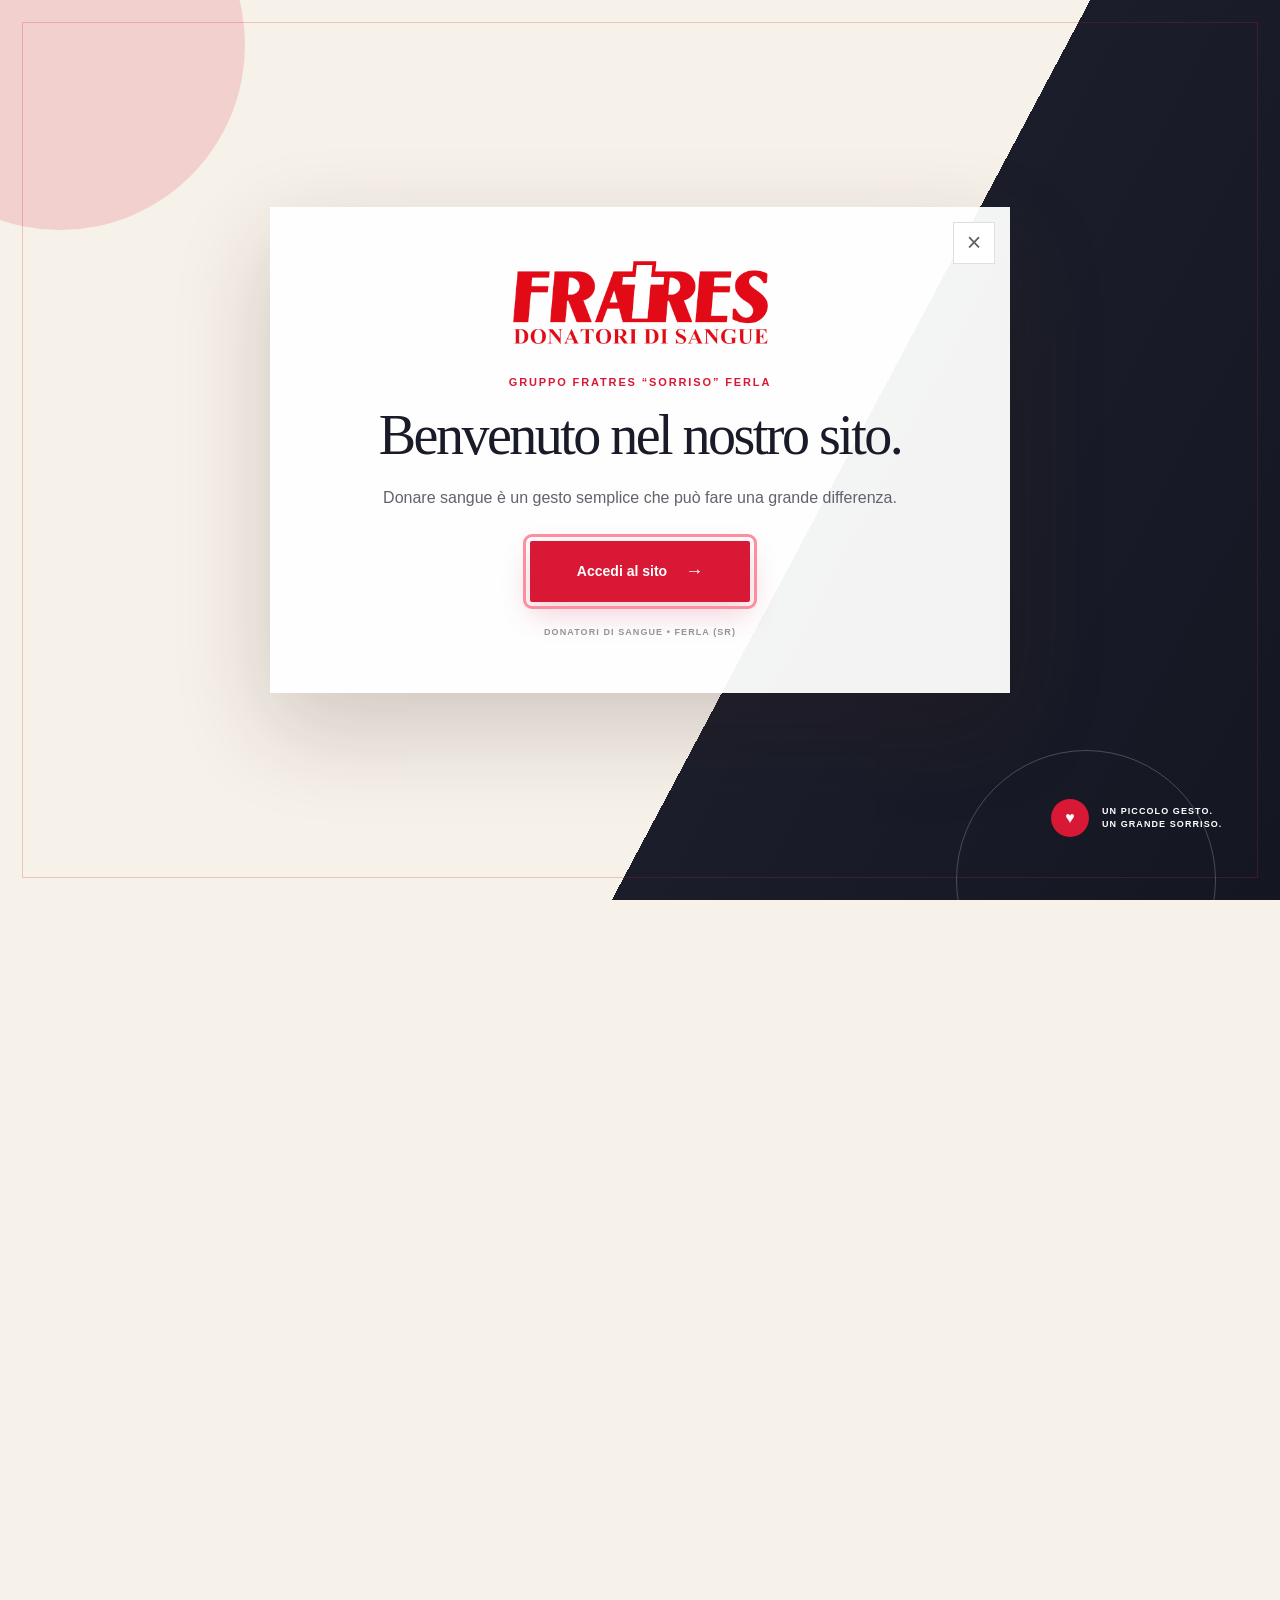
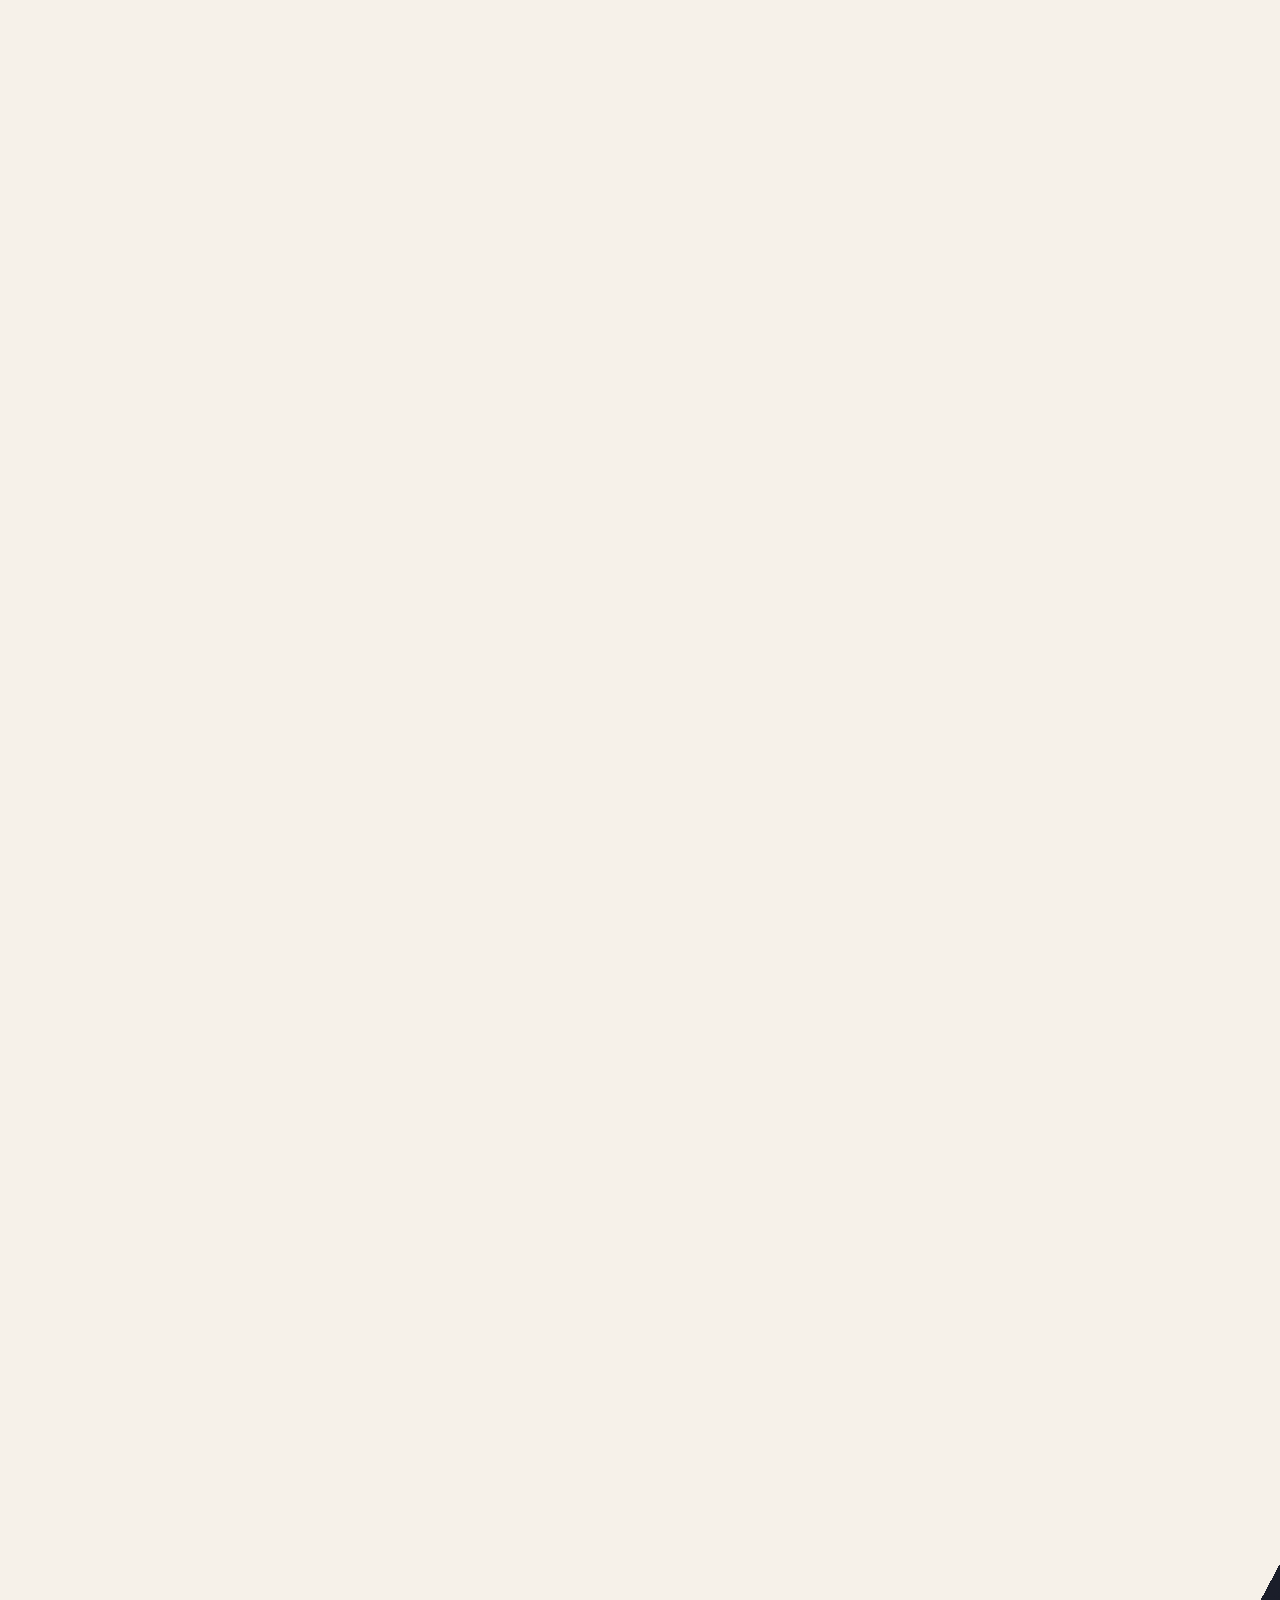
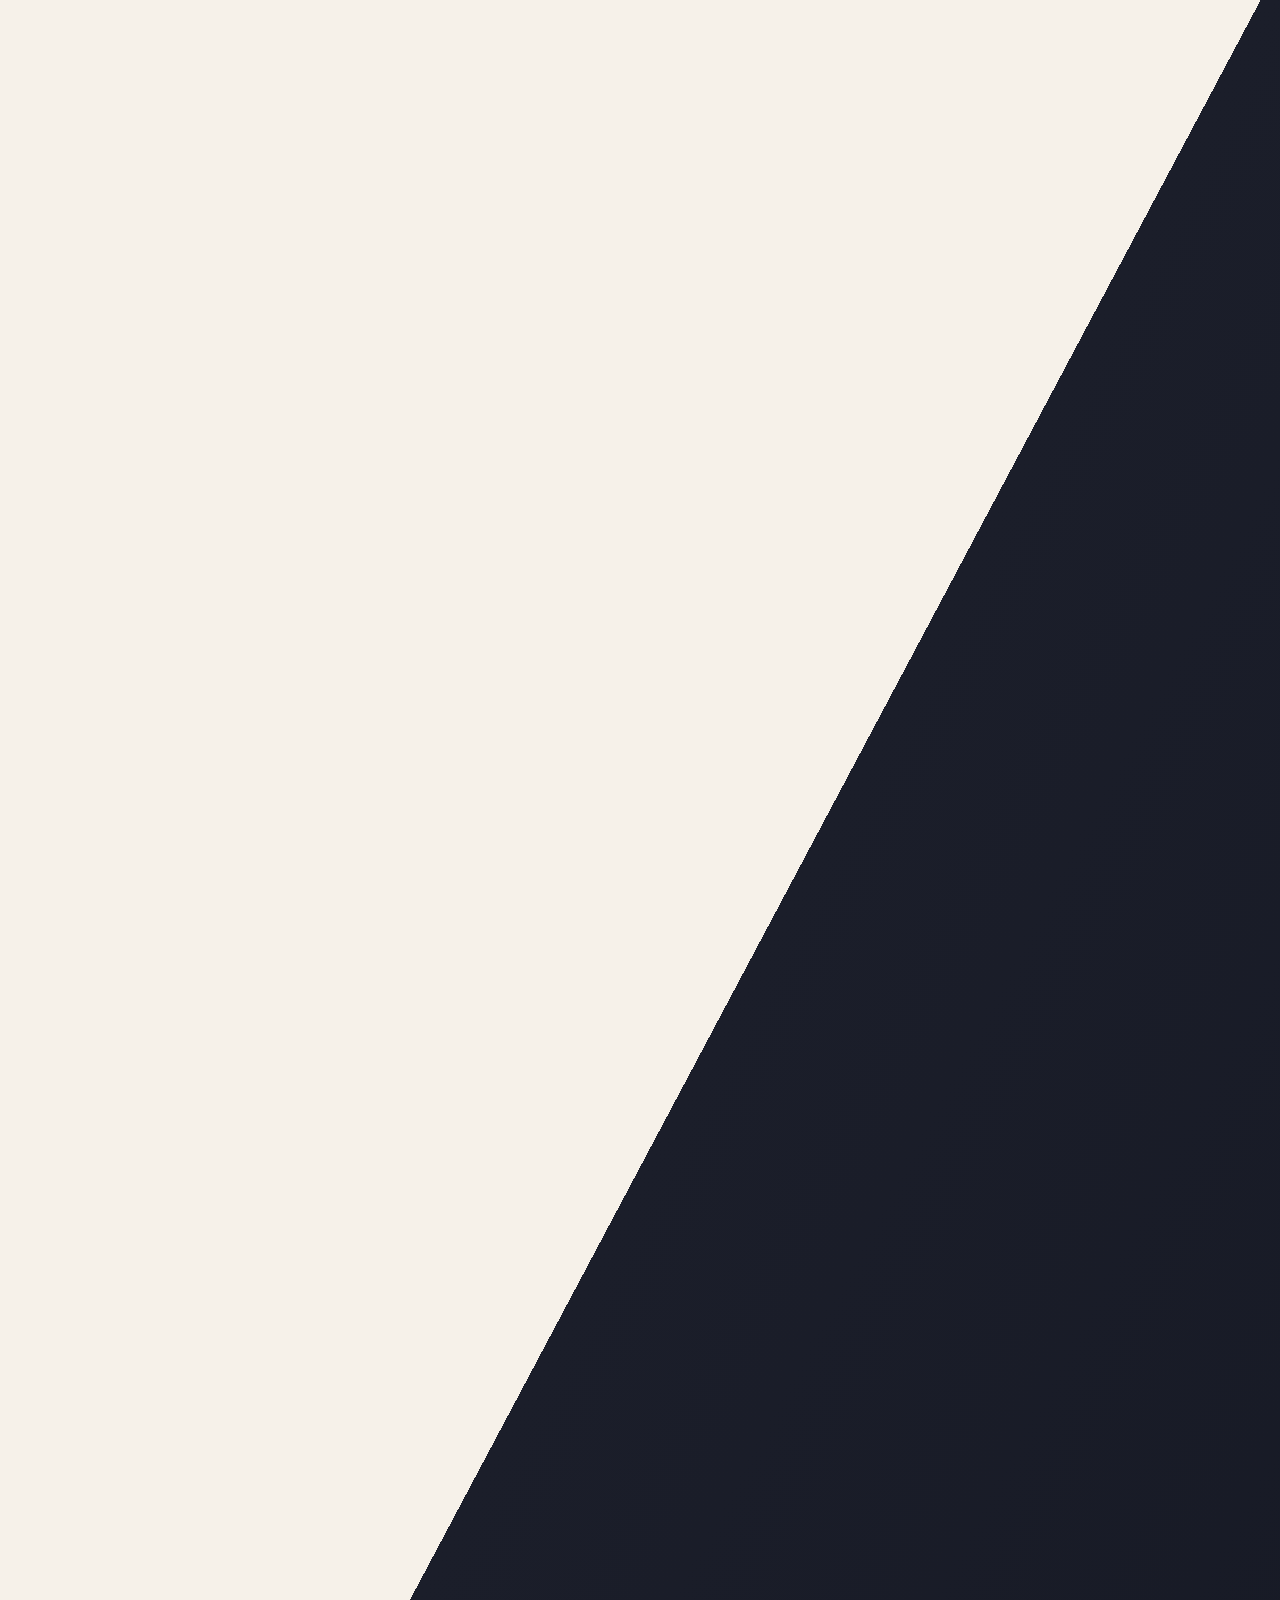
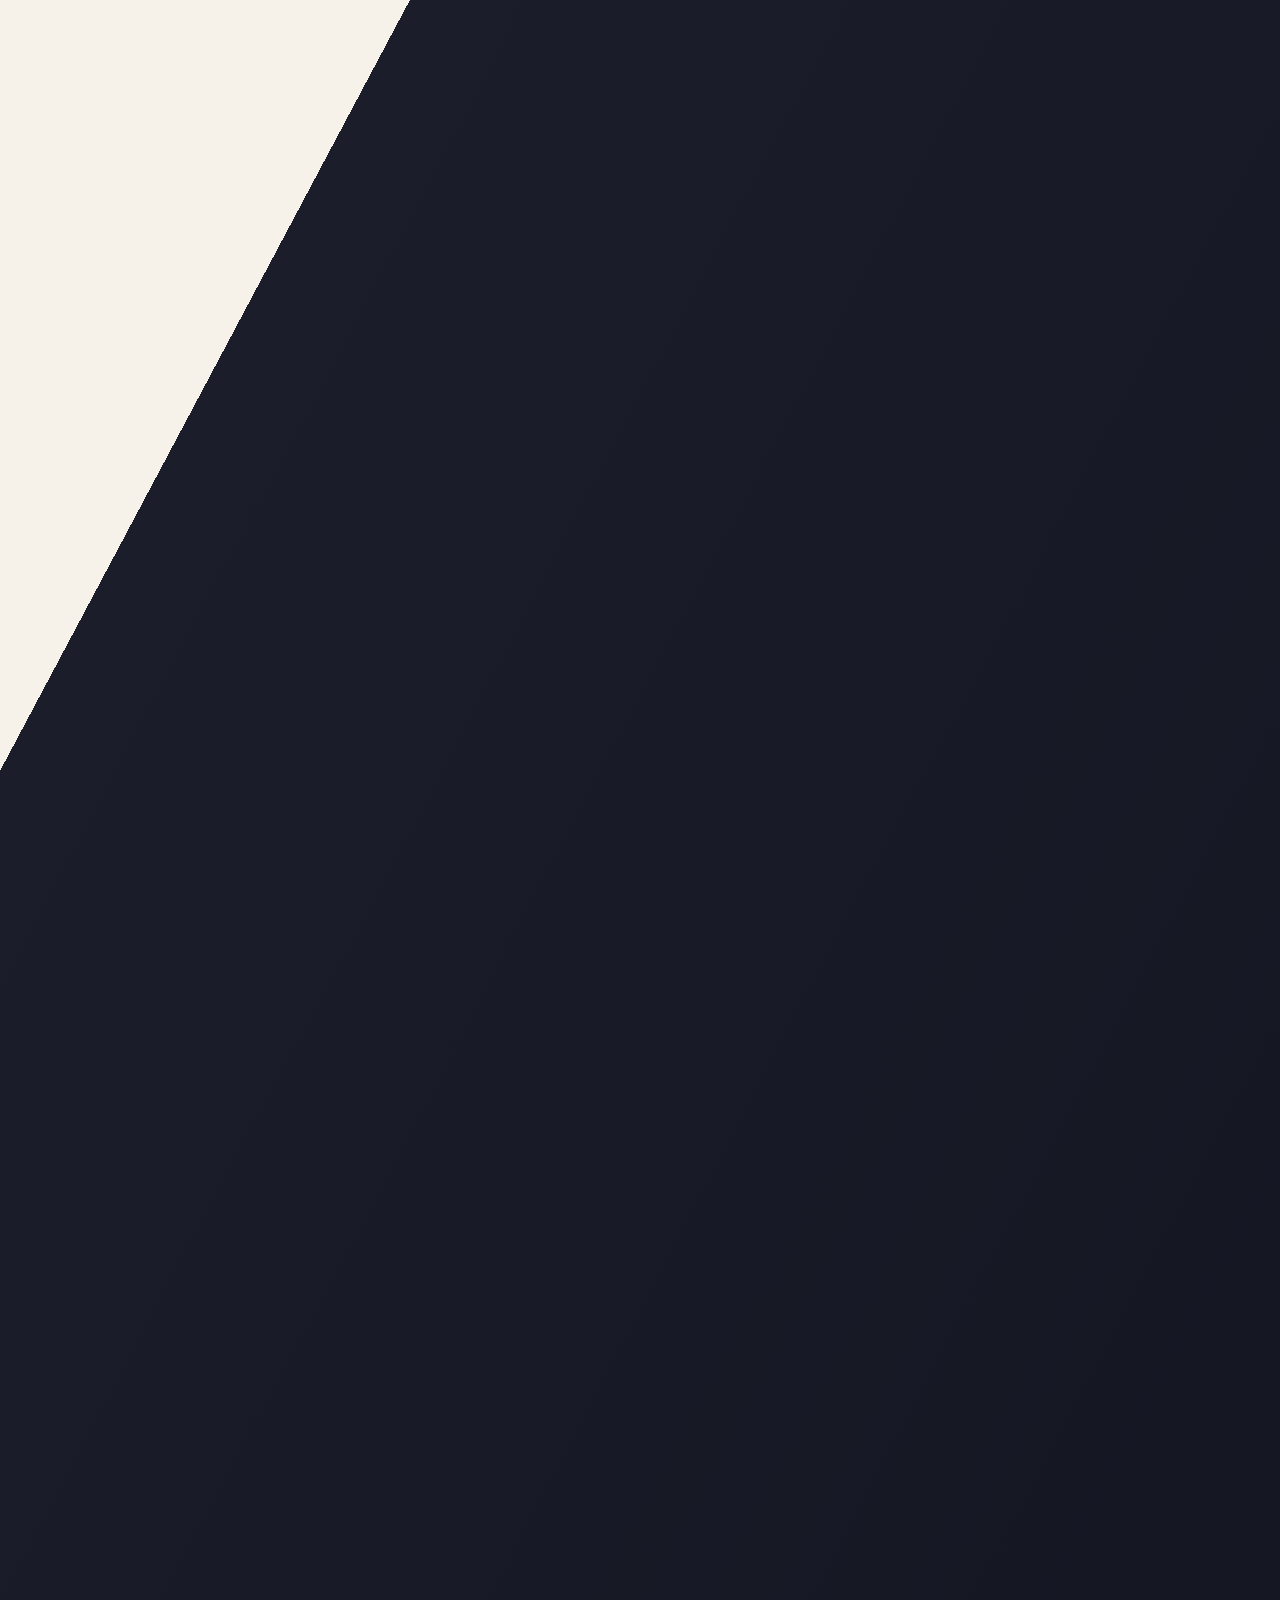
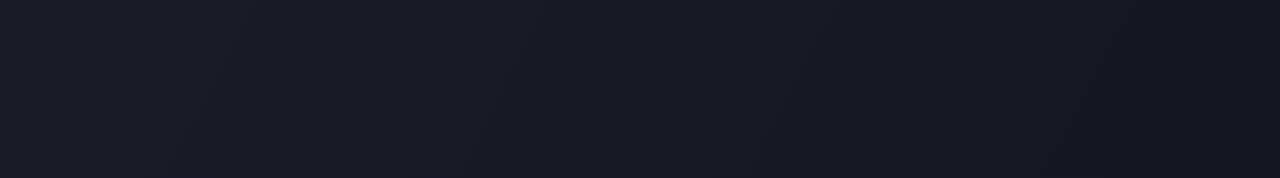
==== commit 635a96d2: "Enable true desktop view on phones" ====
--- a/index.html
+++ b/index.html
@@ -1,2 +1,2 @@
-<!DOCTYPE html><html lang="it"><head><meta charSet="utf-8"/><meta name="viewport" content="width=device-width, initial-scale=1"/><script>(function(){try{if(sessionStorage.getItem("fratres-welcome-seen")!=="yes")document.documentElement.classList.add("fratres-welcome-pending")}catch(e){document.documentElement.classList.add("fratres-welcome-pending")}})();</script><style>html.fratres-welcome-pending,html.fratres-welcome-pending body{min-height:100%;background:linear-gradient(118deg,#f6f1e9 0% 62%,#1b1e2a 62%,#141722 100%)}html.fratres-welcome-pending main>*{visibility:hidden}html.fratres-welcome-pending main>.welcomeGate{visibility:visible}</style><link rel="preload" href="/logo-fratres-ufficiale.png" as="image"/><link rel="preload" href="/giornata-donatore-settembre-2026.svg" as="image"/><link rel="stylesheet" href="/assets/index-DUEx_y9L.css" data-rsc-css-href="/assets/index-DUEx_y9L.css" data-precedence="vite-rsc/importer-resources"/><link rel="stylesheet" href="/assets/eventi-13-settembre.css"/><link rel="modulepreload" href="/assets/layout-segment-context-D3zfKi4q.js" crossorigin=""/><link rel="modulepreload" href="/assets/rolldown-runtime-S-ySWqyJ.js" crossorigin=""/><link rel="modulepreload" href="/assets/index-VCjRtAqw.js" crossorigin=""/><link rel="modulepreload" href="/assets/framework-CXnKph_e.js" crossorigin=""/><link rel="modulepreload" href="/assets/welcome-gate-9EYhqzxa.js" crossorigin=""/><link rel="modulepreload" href="/assets/link-Ce8Jsrx8.js" crossorigin=""/><link rel="modulepreload" href="/assets/mobile-menu-D_14f2J-.js" crossorigin=""/><title>Gruppo Fratres Sorriso Ferla</title><meta name="description" content="Sito ufficiale del Gruppo Fratres Sorriso di Ferla. Donazione del sangue, volontariato e iniziative per la comunità."/><link rel="shortcut icon" href="/favicon.svg"/><link rel="icon" href="/favicon.svg"/><script>self.__VINEXT_RSC_PARAMS__={}</script><script>self.__VINEXT_RSC_NAV__={"pathname":"/","searchParams":[]}</script><link rel="modulepreload" href="/assets/index-VCjRtAqw.js" />
-<link rel="stylesheet" href="/assets/mobile-performance.css?v=20260904-3"/><script src="/assets/mobile-scroll-fix.js?v=20260904-2" defer></script></head><body><main><div class="topbar"><div class="wrap topbarInner"><span>Gruppo donatori di sangue • Ferla (SR)</span><div class="topSocial"><a href="https://www.instagram.com/fratresorriso.ferla/" target="_blank" rel="noreferrer" aria-label="Fratres Sorriso Ferla su Instagram">Instagram</a><a href="https://www.facebook.com/fratreSorrisoFerla/?locale=it_IT" target="_blank" rel="noreferrer" aria-label="Fratres Sorriso Ferla su Facebook">Facebook</a><a href="#contatti">Contattaci</a></div></div></div><header class="siteHeader"><div class="wrap headerInner"><a class="brand officialBrand" href="#home" aria-label="Gruppo Fratres Sorriso Ferla - Home"><img class="officialLogo" src="/logo-fratres-ufficiale.png" width="400" height="131" alt="Fratres Donatori di Sangue"/><span class="localGroupName">Gruppo “Sorriso” Ferla</span></a><nav class="desktopNav" aria-label="Navigazione principale"><a href="#chi-siamo">Chi siamo</a><a href="#donare">Donare</a><a href="/calendario">Calendario</a><a href="/servizio-civile">Servizio Civile</a><a href="#eventi">Eventi</a><a href="#sostienici">Sostienici</a></nav><a class="button buttonSmall desktopCta" href="#diventa-donatore">Diventa donatore</a><div class="mobileMenu"><button class="menuToggle" type="button" aria-label="Apri il menu" aria-expanded="false" aria-controls="mobile-navigation"><span></span><span></span><span></span></button><div class="mobileMenuPanel" id="mobile-navigation" hidden=""><nav class="mobileNav" aria-label="Navigazione mobile"><a href="#chi-siamo">Chi siamo</a><a href="#donare">Donare</a><a href="/calendario">Calendario</a><a href="/servizio-civile">Servizio Civile</a><a href="#eventi">Eventi</a><a href="#sostienici">Sostienici</a></nav><a href="#diventa-donatore" class="button mobileCta">Diventa donatore <span aria-hidden="true">→</span></a></div></div></div></header><section class="hero" id="home"><div class="heroGlow heroGlowOne"></div><div class="heroGlow heroGlowTwo"></div><div class="wrap heroGrid"><div class="heroCopy"><p class="eyebrow"><span></span> Donare sangue è donare vita</p><h1>Un piccolo gesto.<br/><em>Un grande sorriso.</em></h1><p class="heroLead">Il Gruppo Fratres “Sorriso” di Ferla unisce volontari e donatori per sostenere ogni giorno chi ha bisogno di sangue.</p><div class="heroActions"><a class="button" href="#manifesto">Vedi il manifesto <span aria-hidden="true">→</span></a><a class="textLink" href="#diventa-donatore">Voglio donare <span aria-hidden="true">→</span></a></div><div class="trustLine"><span><b>✓</b> Volontaria</span><span><b>✓</b> Anonima</span><span><b>✓</b> Gratuita</span><span><b>✓</b> Sicura</span></div></div><div class="heroVisual" aria-label="Il cuore della donazione"><div class="orbit orbitOne"></div><div class="orbit orbitTwo"></div><div class="bigDrop"><span>♥</span></div><div class="floatingCard cardTop"><strong>1 donazione</strong><span>può aiutare fino a 3 persone</span></div><div class="floatingCard cardBottom"><i>♥</i><span><strong>Ferla dona</strong>La solidarietà ci unisce</span></div></div></div><div class="heroWave"></div></section><section class="quickAccess" aria-labelledby="quick-access-title"><div class="wrap quickAccessInner"><div class="quickAccessHeading"><span>Accesso rapido</span><h2 id="quick-access-title">Cosa vuoi fare?</h2></div><nav class="quickAccessGrid" aria-label="Collegamenti principali"><a href="/calendario" class="quickAccessCard primary"><span class="quickAccessIcon" aria-hidden="true">▦</span><span><small>Donazioni</small><strong>Consulta il calendario</strong></span><b aria-hidden="true">→</b></a><a class="quickAccessCard" href="#donare"><span class="quickAccessIcon" aria-hidden="true">♥</span><span><small>Prima donazione</small><strong>Scopri come donare</strong></span><b aria-hidden="true">→</b></a><a href="/servizio-civile" class="quickAccessCard"><span class="quickAccessIcon" aria-hidden="true">◎</span><span><small>Opportunità</small><strong>Servizio Civile</strong></span><b aria-hidden="true">→</b></a><a class="quickAccessCard" href="#contatti"><span class="quickAccessIcon" aria-hidden="true">✉</span><span><small>Hai una domanda?</small><strong>Contatta il gruppo</strong></span><b aria-hidden="true">→</b></a></nav></div></section><section class="section intro" id="chi-siamo"><div class="wrap introGrid"><div><p class="sectionKicker">Il nostro gruppo</p><h2>Una comunità che ha<br/>a cuore la vita.</h2></div><div class="introText"><p>Siamo un’associazione di volontariato radicata nel territorio di Ferla. Promuoviamo la donazione periodica e responsabile del sangue, diffondendo la cultura del dono soprattutto tra le nuove generazioni.</p><a class="textLink red" href="#contatti">Conosciamoci <span aria-hidden="true">→</span></a></div></div><div class="wrap values"><article><span>01</span><h3>Solidarietà</h3><p>Un gesto concreto che mette al centro le persone e la comunità.</p></article><article><span>02</span><h3>Responsabilità</h3><p>Donare periodicamente significa garantire una risorsa preziosa tutto l’anno.</p></article><article><span>03</span><h3>Partecipazione</h3><p>Eventi, informazione e volontariato per far crescere insieme il territorio.</p></article></div></section><section class="section videoSection" id="video"><div class="wrap videoGrid"><div class="videoCopy"><p class="sectionKicker light">Il valore del dono</p><h2>Un gesto semplice.<br/>Un aiuto concreto.</h2><p>Guarda il video e scopri perché la donazione di sangue è un gesto di solidarietà capace di fare la differenza.</p><a class="videoLink" href="https://www.youtube.com/watch?v=JME4geaKC4E" target="_blank" rel="noreferrer">Guarda su YouTube <span aria-hidden="true">→</span></a></div><div class="videoPlayer"><iframe src="https://www.youtube-nocookie.com/embed/JME4geaKC4E" title="Video sulla donazione di sangue" loading="lazy" referrerPolicy="strict-origin-when-cross-origin" allow="accelerometer; autoplay; clipboard-write; encrypted-media; gyroscope; picture-in-picture; web-share" allowFullScreen=""></iframe></div></div></section><section class="section donateSection" id="donare"><div class="wrap"><div class="sectionHeading centered"><p class="sectionKicker light">Come possiamo aiutarti</p><h2>Il tuo percorso verso la donazione</h2><p>Ti accompagniamo in ogni fase, con chiarezza e semplicità.</p></div><div class="steps"><article><div class="stepIcon">18+</div><span>01</span><h3>Verifica i requisiti</h3><p>Età indicativa 18–65 anni, peso di almeno 50 kg e buono stato di salute.</p></article><article><div class="stepIcon">✆</div><span>02</span><h3>Contatta il gruppo</h3><p>Scrivici per conoscere la prossima raccolta e ricevere tutte le informazioni.</p></article><article><div class="stepIcon">♥</div><span>03</span><h3>Fai la differenza</h3><p>Una visita medica precede sempre la donazione, svolta in sicurezza.</p></article></div><p class="medicalNote">I requisiti definitivi vengono sempre valutati dal personale sanitario.</p></div></section><section class="calendarTeaser" aria-labelledby="calendar-teaser-title"><div class="wrap calendarTeaserInner"><div class="calendarTeaserIcon" aria-hidden="true"><span></span><b>♥</b></div><div class="calendarTeaserCopy"><p class="sectionKicker light">Programma il tuo gesto</p><h2 id="calendar-teaser-title">Calendario donazioni</h2><p>La prossima giornata di donazione è domenica 13 settembre 2026, in concomitanza con la Giornata del Donatore.</p><span class="calendarUpdatePill">Domenica 13 settembre 2026</span></div><a href="/calendario" class="button buttonWhite calendarTeaserButton">Apri il calendario <span aria-hidden="true">→</span></a></div></section><section class="section featuredEventSection" id="manifesto" aria-labelledby="featured-event-title"><div class="wrap featuredEventGrid"><figure class="featuredEventPoster"><img src="/giornata-donatore-settembre-2026.svg" width="1054" height="1492" loading="eager" decoding="async" alt="Locandina della Giornata del Donatore Fratres Sorriso Ferla, 12 e 13 settembre 2026"/></figure><div class="featuredEventCopy"><p class="sectionKicker">Evento in evidenza</p><h2 id="featured-event-title">Giornata del Donatore</h2><p class="featuredEventLead">Due giornate dedicate a chi dona, aiuta e fa la differenza. Domenica 13 settembre si terrà anche la giornata di donazione del sangue.</p><div class="featuredEventDates"><article><time dateTime="2026-09-12"><strong>12</strong><span>SET</span></time><div><h3>Hmora Band in concerto</h3><p>Sabato, ore 21:30 • Piazza Crispi, Ferla</p></div></article><article><time dateTime="2026-09-13"><strong>13</strong><span>SET</span></time><div><h3>Donazione e Santa Messa</h3><p>Donazione di sangue durante la giornata. Santa Messa per i donatori alle ore 18:30, Chiesa di Sant’Antonio.</p></div></article></div><a href="/calendario" class="button">Vedi nel calendario <span aria-hidden="true">→</span></a></div></div></section><section class="section eventsSection" id="eventi"><div class="wrap"><div class="sectionHeading rowHeading"><div><p class="sectionKicker">Rimani aggiornato</p><h2>Prossime iniziative</h2></div><a class="textLink red" href="#contatti">Ricevi gli aggiornamenti <span aria-hidden="true">→</span></a></div><div class="eventGrid"><article class="eventFeatured"><div class="dateBadge"><strong>13</strong><span>SETTEMBRE</span></div><div><p class="tag">Donazione sangue</p><h3>Giornata del Donatore</h3><p>Domenica 13 settembre 2026 torna la giornata di donazione a Ferla. Contattaci per conoscere orario e sede della raccolta.</p><a href="/calendario">Apri il calendario <span aria-hidden="true">→</span></a></div></article><article class="eventSmall"><div class="eventSymbol">♥</div><p class="tag">Volontariato</p><h3>Entra nella nostra squadra</h3><p>Puoi aiutarci anche senza donare sangue: c’è sempre spazio per nuove energie.</p><a href="#contatti">Partecipa <span aria-hidden="true">→</span></a></article><article class="eventSmall warm"><div class="eventSymbol">☀</div><p class="tag">Sensibilizzazione</p><h3>La cultura del dono a Ferla</h3><p>Incontri e iniziative per informare, coinvolgere e costruire una comunità più solidale.</p><a href="#contatti">Scopri di più <span aria-hidden="true">→</span></a></article></div></div></section><section class="section civilHomeSection" id="servizio-civile"><div class="wrap civilHomeGrid"><div><p class="sectionKicker light">Opportunità per i giovani</p><h2>Servizio Civile</h2><p>Uno spazio dedicato al bando, alle informazioni per partecipare e alla pubblicazione della graduatoria.</p><a href="/servizio-civile" class="button buttonWhite">Vai alla sezione <span aria-hidden="true">→</span></a></div><nav class="civilHomeLinks" aria-label="Sezioni del Servizio Civile"><a href="/servizio-civile#bando"><span>01</span><div><strong>Presenta il bando</strong><small>Informazioni e documenti ufficiali</small></div><b aria-hidden="true">→</b></a><a href="/servizio-civile#graduatoria"><span>02</span><div><strong>Graduatoria</strong><small>Esiti e aggiornamenti della selezione</small></div><b aria-hidden="true">→</b></a></nav></div></section><section class="section joinSection" id="diventa-donatore"><div class="wrap joinCard"><div><p class="sectionKicker light">Fai il primo passo</p><h2>Qualcuno sta aspettando<br/>proprio il tuo gesto.</h2><p>Contatta il Gruppo Fratres “Sorriso” Ferla: ti guideremo verso la tua prima donazione.</p></div><a class="button buttonWhite" href="#contatti">Parla con noi <span aria-hidden="true">→</span></a></div></section><section class="section supportSection" id="sostienici"><div class="wrap supportGrid"><div class="supportMark"><span class="drop" aria-hidden="true"><span>♥</span></span><span>Il dono<br/>moltiplica<br/>la vita.</span></div><div><p class="sectionKicker">Sostieni il gruppo</p><h2>Ogni aiuto conta.</h2><p>Tempo, idee, condivisione e volontariato: ci sono tanti modi per sostenere le attività del gruppo e diffondere il valore della donazione.</p><div class="supportLinks"><a href="#contatti">Diventa volontario <span aria-hidden="true">→</span></a><a href="#cinque-per-mille">Dona il 5×1000 <span aria-hidden="true">→</span></a><a href="#donazione">Effettua una donazione <span aria-hidden="true">→</span></a></div></div></div><div class="wrap donationOptions"><details class="donationCard" id="cinque-per-mille"><summary><span class="fiveBadge">5×1000</span><span><strong>Dona il tuo 5×1000</strong><small>Una scelta che non costa nulla e sostiene le nostre attività.</small></span><b>+</b></summary><div class="donationContent fiveContent"><div class="fiveImageWrap"><img src="/5x1000-fratres-ferla.png" width="1080" height="1350" loading="lazy" decoding="async" alt="Dona il tuo 5 per mille alla Fratres"/><span class="correctCfOverlay">CF: 93012330895</span></div><div class="fiveInstructions"><p class="sectionKicker">Come donarlo nella dichiarazione</p><h3>Una firma che vale molto.</h3><ul><li><span>1</span><p><strong>Codice fiscale da inserire</strong><b class="fiscalCode">93012330895</b></p></li><li><span>2</span><p><strong>Dove inserirlo</strong>Nel riquadro dedicato al “Sostegno degli Enti del Terzo Settore…” oppure al “Sostegno delle organizzazioni non lucrative di utilità sociale”.</p></li><li><span>3</span><p><strong>Cosa firmare</strong>Apponi la tua firma sotto il codice fiscale per rendere valida la scelta.</p></li></ul><a href="mailto:gruppoferla@fratres.eu?subject=Informazioni%205x1000">Richiedi informazioni via email <span aria-hidden="true">→</span></a></div></div></details><details class="donationCard" id="donazione"><summary><span class="donateLogo"><i>♥</i><em>DONATE</em></span><span><strong>Effettua una donazione</strong><small>Sostieni direttamente i progetti e le iniziative del gruppo.</small></span><b>+</b></summary><div class="donationContent bankContent"><h3>Coordinate dell’associazione</h3><p><strong>Codice fiscale: 93012330895.</strong><br/>Intestazione e IBAN saranno pubblicati qui appena disponibili. Nel frattempo puoi richiedere le coordinate ufficiali direttamente al gruppo.</p><a class="button donationMail" href="mailto:gruppoferla@fratres.eu?subject=Richiesta%20coordinate%20per%20donazione">Richiedi le coordinate <span aria-hidden="true">→</span></a></div></details></div></section><footer id="contatti"><div class="wrap footerGrid"><div class="footerBrand"><a class="brand officialBrand footerOfficialBrand" href="#home"><img class="officialLogo" src="/logo-fratres-ufficiale.png" width="400" height="131" loading="lazy" alt="Fratres Donatori di Sangue"/><span class="localGroupName">Gruppo “Sorriso” Ferla</span></a><p>Donatori di sangue, volontari e cittadini uniti dalla cultura del dono.</p><div class="socialButtons"><a href="https://www.instagram.com/fratresorriso.ferla/" target="_blank" rel="noreferrer"><b aria-hidden="true">◎</b> Instagram</a><a href="https://www.facebook.com/fratreSorrisoFerla/?locale=it_IT" target="_blank" rel="noreferrer"><b aria-hidden="true">f</b> Facebook</a></div></div><div><h3>Esplora</h3><a href="#chi-siamo">Chi siamo</a><a href="#donare">Come donare</a><a href="/calendario">Calendario donazioni</a><a href="/servizio-civile">Servizio Civile</a><a href="#eventi">Iniziative</a><a href="#sostienici">Sostienici</a></div><div><h3>Contatti</h3><p>Via Enrico Pessima, SNC</p><p>Ferla (SR), Sicilia</p><p>Email del gruppo</p><a class="contactCta" href="mailto:gruppoferla@fratres.eu">gruppoferla@fratres.eu</a><p class="followLabel">Seguici sui social per raccolte, eventi e aggiornamenti.</p></div></div><div class="wrap footerBottom"><span>© 2026 Gruppo Fratres “Sorriso” Ferla</span><span>Donare sangue è donare vita</span></div></footer></main><script id="_R_">import("/assets/index-VCjRtAqw.js")</script><script>(function(){function c(){var b=a.contentDocument||(a.contentWindow&&a.contentWindow.document);if(b){var d=b.createElement('script');d.innerHTML="window.__CF$cv$params={r:'a35d1b436b9aab6b',t:'MTc4ODUyNjA4NQ=='};var a=document.createElement('script');a.src='/cdn-cgi/challenge-platform/scripts/jsd/main.js';document.getElementsByTagName('head')[0].appendChild(a);";b.getElementsByTagName('head')[0].appendChild(d)}}if(document.body){var a=document.createElement('iframe');a.height=1;a.width=1;a.style.position='absolute';a.style.top=0;a.style.left=0;a.style.border='none';a.style.visibility='hidden';document.body.appendChild(a);if('loading'!==document.readyState)c();else if(window.addEventListener)document.addEventListener('DOMContentLoaded',c);else{var e=document.onreadystatechange||function(){};document.onreadystatechange=function(b){e(b);'loading'!==document.readyState&&(document.onreadystatechange=e,c())}}}})();</script></body></html><script>self.__VINEXT_RSC_CHUNKS__=self.__VINEXT_RSC_CHUNKS__||[];self.__VINEXT_RSC_CHUNKS__.push("2:I[\"8c0f216c4604\",[],\"Children\",1]\n3:I[\"15c18cfaeeff\",[],\"LayoutSegmentProvider\",1]\n4:I[\"8c0f216c4604\",[],\"Slot\",1]\n5:I[\"593f344dc510\",[],\"NotFoundBoundary\",1]\n6:I[\"c2747888630f\",[],\"default\",1]\n7:I[\"593f344dc510\",[],\"RedirectBoundary\",1]\n:HL[\"/assets/index-DUEx_y9L.css\",\"style\"]\n:HL[\"/logo-fratres-ufficiale.png\",\"image\"]\n")</script><script>self.__VINEXT_RSC_CHUNKS__=self.__VINEXT_RSC_CHUNKS__||[];self.__VINEXT_RSC_CHUNKS__.push("0:{\"__route\":\"route:/\",\"__interceptionContext\":null,\"__layoutIds\":[\"layout:/\"],\"__rootLayout\":\"/\",\"page:/\":\"$L1\",\"layout:/\":[[[[\"$\",\"link\",\"css:/assets/index-DUEx_y9L.css\",{\"rel\":\"stylesheet\",\"precedence\":\"vite-rsc/importer-resources\",\"href\":\"/assets/index-DUEx_y9L.css\",\"data-rsc-css-href\":\"/assets/index-DUEx_y9L.css\"}],\"$undefined\"],[\"$\",\"html\",null,{\"lang\":\"it\",\"children\":[\"$\",\"body\",null,{\"children\":[\"$\",\"$L2\",null,{}]}]}]],null],\"route:/\":[[[\"$\",\"meta\",null,{\"charSet\":\"utf-8\"}],[[\"$\",\"title\",\"0\",{\"children\":\"Gruppo Fratres Sorriso Ferla\"}],[\"$\",\"meta\",\"1\",{\"name\":\"description\",\"content\":\"Sito ufficiale del Gruppo Fratres Sorriso di Ferla. Donazione del sangue, volontariato e iniziative per la comunità.\"}],[\"$\",\"link\",\"2\",{\"rel\":\"shortcut icon\",\"href\":\"/favicon.svg\"}],[\"$\",\"link\",\"3\",{\"rel\":\"icon\",\"href\":\"/favicon.svg\"}]],[[\"$\",\"meta\",\"0\",{\"name\":\"viewport\",\"content\":\"width=device-width, initial-scale=1\"}]]],[\"$\",\"$L3\",null,{\"segmentMap\":{\"children\":[]},\"children\":[\"$\",\"$L4\",null,{\"id\":\"layout:/\",\"parallelSlots\":\"$undefined\",\"children\":[\"$\",\"$L5\",null,{\"resetKey\":\"\",\"fallback\":[\"$\",\"main\",null,{\"className\":\"notFoundPage\",\"children\":[\"$\",\"section\",null,{\"className\":\"notFoundCard\",\"children\":[[\"$\",\"img\",null,{\"src\":\"/logo-fratres-ufficiale.png\",\"width\":\"400\",\"height\":\"131\",\"alt\":\"Fratres Donatori di Sangue\"}],[\"$\",\"span\",null,{\"className\":\"notFoundCode\",\"children\":\"404\"}],[\"$\",\"h1\",null,{\"children\":\"Pagina non trovata\"}],[\"$\",\"p\",null,{\"children\":\"Il collegamento potrebbe essere cambiato oppure la pagina non è ancora disponibile.\"}],[\"$\",\"div\",null,{\"className\":\"notFoundActions\",\"children\":[[\"$\",\"$L6\",null,{\"className\":\"button\",\"href\":\"/\",\"children\":[\"Torna alla homepage \",[\"$\",\"span\",null,{\"aria-hidden\":\"true\",\"children\":\"→\"}]]}],[\"$\",\"$L6\",null,{\"className\":\"textLink red\",\"href\":\"/calendario\",\"children\":[\"Apri il calendario \",[\"$\",\"span\",null,{\"aria-hidden\":\"true\",\"children\":\"→\"}]]}]]}]]}]}],\"children\":[\"$\",\"$L5\",null,{\"resetKey\":\"\",\"fallback\":[\"$\",\"main\",null,{\"className\":\"notFoundPage\",\"children\":[\"$\",\"section\",null,{\"className\":\"notFoundCard\",\"children\":[[\"$\",\"img\",null,{\"src\":\"/logo-fratres-ufficiale.png\",\"width\":\"400\",\"height\":\"131\",\"alt\":\"Fratres Donatori di Sangue\"}],[\"$\",\"span\",null,{\"className\":\"notFoundCode\",\"children\":\"404\"}],[\"$\",\"h1\",null,{\"children\":\"Pagina non trovata\"}],[\"$\",\"p\",null,{\"children\":\"Il collegamento potrebbe essere cambiato oppure la pagina non è ancora disponibile.\"}],[\"$\",\"div\",null,{\"className\":\"notFoundActions\",\"children\":[[\"$\",\"$L6\",null,{\"className\":\"button\",\"href\":\"/\",\"children\":[\"Torna alla homepage \",[\"$\",\"span\",null,{\"aria-hidden\":\"true\",\"children\":\"→\"}]]}],[\"$\",\"$L6\",null,{\"className\":\"textLink red\",\"href\":\"/calendario\",\"children\":[\"Apri il calendario \",[\"$\",\"span\",null,{\"aria-hidden\":\"true\",\"children\":\"→\"}]]}]]}]]}]}],\"children\":[\"$\",\"$L7\",null,{\"children\":[\"$\",\"$L3\",null,{\"segmentMap\":{\"children\":[]},\"children\":[\"$\",\"$L4\",null,{\"id\":\"page:/\"}]}]}]}]}]}]}]],\"__layoutFlags\":{\"layout:/\":\"s\"},\"__artifactCompatibility\":{\"schemaVersion\":1,\"graphVersion\":\"app-route-graph:4uhn5s1wvoptc\",\"deploymentVersion\":\"9a9b5046-e783-418f-a998-960f9052b68e\",\"appElementsSchemaVersion\":1,\"rscPayloadSchemaVersion\":1,\"rootBoundaryId\":\"/\",\"renderEpoch\":null}}\n8:I[\"d5bcee548c58\",[],\"default\",1]\n9:I[\"239688b6101b\",[],\"default\",1]\n")</script><script>self.__VINEXT_RSC_CHUNKS__=self.__VINEXT_RSC_CHUNKS__||[];self.__VINEXT_RSC_CHUNKS__.push("1:[\"$\",\"main\",null,{\"children\":[[\"$\",\"$L8\",null,{}],[\"$\",\"div\",null,{\"className\":\"topbar\",\"children\":[\"$\",\"div\",null,{\"className\":\"wrap topbarInner\",\"children\":[[\"$\",\"span\",null,{\"children\":\"Gruppo donatori di sangue • Ferla (SR)\"}],[\"$\",\"div\",null,{\"className\":\"topSocial\",\"children\":[[\"$\",\"a\",null,{\"href\":\"https://www.instagram.com/fratresorriso.ferla/\",\"target\":\"_blank\",\"rel\":\"noreferrer\",\"aria-label\":\"Fratres Sorriso Ferla su Instagram\",\"children\":\"Instagram\"}],[\"$\",\"a\",null,{\"href\":\"https://www.facebook.com/fratreSorrisoFerla/?locale=it_IT\",\"target\":\"_blank\",\"rel\":\"noreferrer\",\"aria-label\":\"Fratres Sorriso Ferla su Facebook\",\"children\":\"Facebook\"}],[\"$\",\"a\",null,{\"href\":\"#contatti\",\"children\":\"Contattaci\"}]]}]]}]}],[\"$\",\"header\",null,{\"className\":\"siteHeader\",\"children\":[\"$\",\"div\",null,{\"className\":\"wrap headerInner\",\"children\":[[\"$\",\"a\",null,{\"className\":\"brand officialBrand\",\"href\":\"#home\",\"aria-label\":\"Gruppo Fratres Sorriso Ferla - Home\",\"children\":[[\"$\",\"img\",null,{\"className\":\"officialLogo\",\"src\":\"/logo-fratres-ufficiale.png\",\"width\":\"400\",\"height\":\"131\",\"alt\":\"Fratres Donatori di Sangue\"}],[\"$\",\"span\",null,{\"className\":\"localGroupName\",\"children\":\"Gruppo “Sorriso” Ferla\"}]]}],[\"$\",\"nav\",null,{\"className\":\"desktopNav\",\"aria-label\":\"Navigazione principale\",\"children\":[[\"$\",\"a\",null,{\"href\":\"#chi-siamo\",\"children\":\"Chi siamo\"}],[\"$\",\"a\",null,{\"href\":\"#donare\",\"children\":\"Donare\"}],[\"$\",\"$L6\",null,{\"href\":\"/calendario\",\"children\":\"Calendario\"}],[\"$\",\"$L6\",null,{\"href\":\"/servizio-civile\",\"children\":\"Servizio Civile\"}],[\"$\",\"a\",null,{\"href\":\"#eventi\",\"children\":\"Eventi\"}],[\"$\",\"a\",null,{\"href\":\"#sostienici\",\"children\":\"Sostienici\"}]]}],[\"$\",\"a\",null,{\"className\":\"button buttonSmall desktopCta\",\"href\":\"#diventa-donatore\",\"children\":\"Diventa donatore\"}],[\"$\",\"$L9\",null,{}]]}]}],[\"$\",\"section\",null,{\"className\":\"hero\",\"id\":\"home\",\"children\":[[\"$\",\"div\",null,{\"className\":\"heroGlow heroGlowOne\"}],[\"$\",\"div\",null,{\"className\":\"heroGlow heroGlowTwo\"}],[\"$\",\"div\",null,{\"className\":\"wrap heroGrid\",\"children\":[[\"$\",\"div\",null,{\"className\":\"heroCopy\",\"children\":[[\"$\",\"p\",null,{\"className\":\"eyebrow\",\"children\":[[\"$\",\"span\",null,{}],\" Donare sangue è donare vita\"]}],[\"$\",\"h1\",null,{\"children\":[\"Un piccolo gesto.\",[\"$\",\"br\",null,{}],[\"$\",\"em\",null,{\"children\":\"Un grande sorriso.\"}]]}],[\"$\",\"p\",null,{\"className\":\"heroLead\",\"children\":\"Il Gruppo Fratres “Sorriso” di Ferla unisce volontari e donatori per sostenere ogni giorno chi ha bisogno di sangue.\"}],[\"$\",\"div\",null,{\"className\":\"heroActions\",\"children\":[[\"$\",\"a\",null,{\"className\":\"button\",\"href\":\"#manifesto\",\"children\":[\"Vedi il manifesto \",[\"$\",\"span\",null,{\"aria-hidden\":\"true\",\"children\":\"→\"}]]}],[\"$\",\"a\",null,{\"className\":\"textLink\",\"href\":\"#diventa-donatore\",\"children\":[\"Voglio donare \",[\"$\",\"span\",null,{\"aria-hidden\":\"true\",\"children\":\"→\"}]]}]]}],[\"$\",\"div\",null,{\"className\":\"trustLine\",\"children\":[[\"$\",\"span\",null,{\"children\":[[\"$\",\"b\",null,{\"children\":\"✓\"}],\" Volontaria\"]}],[\"$\",\"span\",null,{\"children\":[[\"$\",\"b\",null,{\"children\":\"✓\"}],\" Anonima\"]}],[\"$\",\"span\",null,{\"children\":[[\"$\",\"b\",null,{\"children\":\"✓\"}],\" Gratuita\"]}],[\"$\",\"span\",null,{\"children\":[[\"$\",\"b\",null,{\"children\":\"✓\"}],\" Sicura\"]}]]}]]}],[\"$\",\"div\",null,{\"className\":\"heroVisual\",\"aria-label\":\"Il cuore della donazione\",\"children\":[[\"$\",\"div\",null,{\"className\":\"orbit orbitOne\"}],[\"$\",\"div\",null,{\"className\":\"orbit orbitTwo\"}],[\"$\",\"div\",null,{\"className\":\"bigDrop\",\"children\":[\"$\",\"span\",null,{\"children\":\"♥\"}]}],[\"$\",\"div\",null,{\"className\":\"floatingCard cardTop\",\"children\":[[\"$\",\"strong\",null,{\"children\":\"1 donazione\"}],[\"$\",\"span\",null,{\"children\":\"può aiutare fino a 3 persone\"}]]}],[\"$\",\"div\",null,{\"className\":\"floatingCard cardBottom\",\"children\":[[\"$\",\"i\",null,{\"children\":\"♥\"}],[\"$\",\"span\",null,{\"children\":[[\"$\",\"strong\",null,{\"children\":\"Ferla dona\"}],\"La solidarietà ci unisce\"]}]]}]]}]]}],[\"$\",\"div\",null,{\"className\":\"heroWave\"}]]}],[\"$\",\"section\",null,{\"className\":\"quickAccess\",\"aria-labelledby\":\"quick-access-title\",\"children\":[\"$\",\"div\",null,{\"className\":\"wrap quickAccessInner\",\"children\":[[\"$\",\"div\",null,{\"className\":\"quickAccessHeading\",\"children\":[[\"$\",\"span\",null,{\"children\":\"Accesso rapido\"}],[\"$\",\"h2\",null,{\"id\":\"quick-access-title\",\"children\":\"Cosa vuoi fare?\"}]]}],[\"$\",\"nav\",null,{\"className\":\"quickAccessGrid\",\"aria-label\":\"Collegamenti principali\",\"children\":[[\"$\",\"$L6\",null,{\"className\":\"quickAccessCard primary\",\"href\":\"/calendario\",\"children\":[[\"$\",\"span\",null,{\"className\":\"quickAccessIcon\",\"aria-hidden\":\"true\",\"children\":\"▦\"}],[\"$\",\"span\",null,{\"children\":[[\"$\",\"small\",null,{\"children\":\"Donazioni\"}],[\"$\",\"strong\",null,{\"children\":\"Consulta il calendario\"}]]}],[\"$\",\"b\",null,{\"aria-hidden\":\"true\",\"children\":\"→\"}]]}],[\"$\",\"a\",null,{\"className\":\"quickAccessCard\",\"href\":\"#donare\",\"children\":[[\"$\",\"span\",null,{\"className\":\"quickAccessIcon\",\"aria-hidden\":\"true\",\"children\":\"♥\"}],\"$La\",\"$Lb\"]}],\"$Lc\",\"$Ld\"]}]]}]}],\"$Le\",\"$Lf\",\"$L10\",\"$L11\",\"$L12\",\"$L13\",\"$L14\",\"$L15\",\"$L16\",\"$L17\"]}]\n:HL[\"/giornata-donatore-settembre-2026.svg\",\"image\"]\na:[\"$\",\"span\",null,{\"children\":[[\"$\",\"small\",null,{\"children\":\"Prima donazione\"}],[\"$\",\"strong\",null,{\"children\":\"Scopri come donare\"}]]}]\nb:[\"$\",\"b\",null,{\"aria-hidden\":\"true\",\"children\":\"→\"}]\nc:[\"$\",\"$L6\",null,{\"className\":\"quickAccessCard\",\"href\":\"/servizio-civile\",\"children\":[[\"$\",\"span\",null,{\"className\":\"quickAccessIcon\",\"aria-hidden\":\"true\",\"children\":\"◎\"}],[\"$\",\"span\",null,{\"children\":[[\"$\",\"small\",null,{\"children\":\"Opportunità\"}],[\"$\",\"strong\",null,{\"children\":\"Servizio Civile\"}]]}],[\"$\",\"b\",null,{\"aria-hidden\":\"true\",\"children\":\"→\"}]]}]\nd:[\"$\",\"a\",null,{\"className\":\"quickAccessCard\",\"href\":\"#contatti\",\"children\":[[\"$\",\"span\",null,{\"className\":\"quickAccessIcon\",\"aria-hidden\":\"true\",\"children\":\"✉\"}],[\"$\",\"span\",null,{\"children\":[[\"$\",\"small\",null,{\"children\":\"Hai una domanda?\"}],[\"$\",\"strong\",null,{\"children\":\"Contatta il gruppo\"}]]}],[\"$\",\"b\",null,{\"aria-hidden\":\"true\",\"children\":\"→\"}]]}]\ne:[\"$\",\"section\",null,{\"className\":\"section intro\",\"id\":\"chi-siamo\",\"children\":[[\"$\",\"div\",null,{\"className\":\"wrap introGrid\",\"children\":[[\"$\",\"div\",null,{\"children\":[[\"$\",\"p\",null,{\"className\":\"sectionKicker\",\"children\":\"Il nostro gruppo\"}],[\"$\",\"h2\",null,{\"children\":[\"Una comunità che ha\",[\"$\",\"br\",null,{}],\"a cuore la vita.\"]}]]}],[\"$\",\"div\",null,{\"className\":\"introText\",\"children\":[[\"$\",\"p\",null,{\"children\":\"Siamo un’associazione di volontariato radicata nel territorio di Ferla. Promuoviamo la donazione periodica e responsabile del sangue, diffondendo la cultura del dono soprattutto tra le nuove generazioni.\"}],[\"$\",\"a\",null,{\"className\":\"textLink red\",\"href\":\"#contatti\",\"children\":[\"Conosciamoci \",[\"$\",\"span\",null,{\"aria-hidden\":\"true\",\"children\":\"→\"}]]}]]}]]}],[\"$\",\"div\",null,{\"className\":\"wrap values\",\"children\":[[\"$\",\"article\",null,{\"children\":[[\"$\",\"span\",null,{\"children\":\"01\"}],[\"$\",\"h3\",null,{\"children\":\"Solidarietà\"}],[\"$\",\"p\",null,{\"children\":\"Un gesto concreto che mette al centro le persone e la comunità.\"}]]}],[\"$\",\"article\",null,{\"children\":[[\"$\",\"span\",null,{\"children\":\"02\"}],[\"$\",\"h3\",null,{\"children\":\"Responsabilità\"}],[\"$\",\"p\",null,{\"children\":\"Donare periodicamente significa garantire una risorsa preziosa tutto l’anno.\"}]]}],[\"$\",\"article\",null,{\"children\":[[\"$\",\"span\",null,{\"children\":\"03\"}],[\"$\",\"h3\",null,{\"children\":\"Partecipazione\"}],[\"$\",\"p\",null,{\"children\":\"Eventi, informazione e volontariato per far crescere insieme il territorio.\"}]]}]]}]]}]\nf:[\"$\",\"section\",null,{\"className\":\"section videoSection\",\"id\":\"video\",\"children\":[\"$\",\"div\",null,{\"className\":\"wrap videoGrid\",\"children\":[[\"$\",\"div\",null,{\"className\":\"videoCopy\",\"children\":[[\"$\",\"p\",null,{\"className\":\"sectionKicker light\",\"children\":\"Il valore del dono\"}],[\"$\",\"h2\",null,{\"children\":[\"Un gesto semplice.\",[\"$\",\"br\",null,{}],\"Un aiuto concreto.\"]}],[\"$\",\"p\",null,{\"children\":\"Guarda il video e scopri perché la donazione di sangue è un gesto di solidarietà capace di fare la differenza.\"}],[\"$\",\"a\",null,{\"className\":\"videoLink\",\"href\":\"https://www.youtube.com/watch?v=JME4geaKC4E\",\"target\":\"_blank\",\"rel\":\"noreferrer\",\"children\":[\"Guarda su YouTube \",[\"$\",\"span\",null,{\"aria-hidden\":\"true\",\"children\":\"→\"}]]}]]}],[\"$\",\"div\",null,{\"className\":\"videoPlayer\",\"children\":[\"$\",\"iframe\",null,{\"src\":\"https://www.youtube-nocookie.com/embed/JME4geaKC4E\",\"title\":\"Video sulla donazione di sangue\",\"loading\":\"lazy\",\"referrerPolicy\":\"strict-origin-when-cross-origin\",\"allow\":\"accelerometer; autoplay; clipboard-write; encrypted-media; gyroscope; picture-in-picture; web-share\",\"allowFullScreen\":true}]}]]}]}]\n")</script><script>self.__VINEXT_RSC_CHUNKS__=self.__VINEXT_RSC_CHUNKS__||[];self.__VINEXT_RSC_CHUNKS__.push("10:[\"$\",\"section\",null,{\"className\":\"section donateSection\",\"id\":\"donare\",\"children\":[\"$\",\"div\",null,{\"className\":\"wrap\",\"children\":[[\"$\",\"div\",null,{\"className\":\"sectionHeading centered\",\"children\":[[\"$\",\"p\",null,{\"className\":\"sectionKicker light\",\"children\":\"Come possiamo aiutarti\"}],[\"$\",\"h2\",null,{\"children\":\"Il tuo percorso verso la donazione\"}],[\"$\",\"p\",null,{\"children\":\"Ti accompagniamo in ogni fase, con chiarezza e semplicità.\"}]]}],[\"$\",\"div\",null,{\"className\":\"steps\",\"children\":[[\"$\",\"article\",null,{\"children\":[[\"$\",\"div\",null,{\"className\":\"stepIcon\",\"children\":\"18+\"}],[\"$\",\"span\",null,{\"children\":\"01\"}],[\"$\",\"h3\",null,{\"children\":\"Verifica i requisiti\"}],[\"$\",\"p\",null,{\"children\":\"Età indicativa 18–65 anni, peso di almeno 50 kg e buono stato di salute.\"}]]}],[\"$\",\"article\",null,{\"children\":[[\"$\",\"div\",null,{\"className\":\"stepIcon\",\"children\":\"✆\"}],[\"$\",\"span\",null,{\"children\":\"02\"}],[\"$\",\"h3\",null,{\"children\":\"Contatta il gruppo\"}],[\"$\",\"p\",null,{\"children\":\"Scrivici per conoscere la prossima raccolta e ricevere tutte le informazioni.\"}]]}],[\"$\",\"article\",null,{\"children\":[[\"$\",\"div\",null,{\"className\":\"stepIcon\",\"children\":\"♥\"}],[\"$\",\"span\",null,{\"children\":\"03\"}],[\"$\",\"h3\",null,{\"children\":\"Fai la differenza\"}],[\"$\",\"p\",null,{\"children\":\"Una visita medica precede sempre la donazione, svolta in sicurezza.\"}]]}]]}],[\"$\",\"p\",null,{\"className\":\"medicalNote\",\"children\":\"I requisiti definitivi vengono sempre valutati dal personale sanitario.\"}]]}]}]\n11:[\"$\",\"section\",null,{\"className\":\"calendarTeaser\",\"aria-labelledby\":\"calendar-teaser-title\",\"children\":[\"$\",\"div\",null,{\"className\":\"wrap calendarTeaserInner\",\"children\":[[\"$\",\"div\",null,{\"className\":\"calendarTeaserIcon\",\"aria-hidden\":\"true\",\"children\":[[\"$\",\"span\",null,{}],[\"$\",\"b\",null,{\"children\":\"♥\"}]]}],[\"$\",\"div\",null,{\"className\":\"calendarTeaserCopy\",\"children\":[[\"$\",\"p\",null,{\"className\":\"sectionKicker light\",\"children\":\"Programma il tuo gesto\"}],[\"$\",\"h2\",null,{\"id\":\"calendar-teaser-title\",\"children\":\"Calendario donazioni\"}],[\"$\",\"p\",null,{\"children\":\"La prossima giornata di donazione è domenica 13 settembre 2026, in concomitanza con la Giornata del Donatore.\"}],[\"$\",\"span\",null,{\"className\":\"calendarUpdatePill\",\"children\":\"Domenica 13 settembre 2026\"}]]}],[\"$\",\"$L6\",null,{\"className\":\"button buttonWhite calendarTeaserButton\",\"href\":\"/calendario\",\"children\":[\"Apri il calendario \",[\"$\",\"span\",null,{\"aria-hidden\":\"true\",\"children\":\"→\"}]]}]]}]}]\n12:[\"$\",\"section\",null,{\"className\":\"section featuredEventSection\",\"id\":\"manifesto\",\"aria-labelledby\":\"featured-event-title\",\"children\":[\"$\",\"div\",null,{\"className\":\"wrap featuredEventGrid\",\"children\":[[\"$\",\"figure\",null,{\"className\":\"featuredEventPoster\",\"children\":[\"$\",\"img\",null,{\"src\":\"/giornata-donatore-settembre-2026.svg\",\"width\":\"1054\",\"height\":\"1492\",\"loading\":\"eager\",\"decoding\":\"async\",\"alt\":\"Locandina della Giornata del Donatore Fratres Sorriso Ferla, 12 e 13 settembre 2026\"}]}],[\"$\",\"div\",null,{\"className\":\"featuredEventCopy\",\"children\":[[\"$\",\"p\",null,{\"className\":\"sectionKicker\",\"children\":\"Evento in evidenza\"}],[\"$\",\"h2\",null,{\"id\":\"featured-event-title\",\"children\":\"Giornata del Donatore\"}],[\"$\",\"p\",null,{\"className\":\"featuredEventLead\",\"children\":\"Due giornate dedicate a chi dona, aiuta e fa la differenza. Domenica 13 settembre si terrà anche la giornata di donazione del sangue.\"}],[\"$\",\"div\",null,{\"className\":\"featuredEventDates\",\"children\":[[\"$\",\"article\",null,{\"children\":[[\"$\",\"time\",null,{\"dateTime\":\"2026-09-12\",\"children\":[[\"$\",\"strong\",null,{\"children\":\"12\"}],[\"$\",\"span\",null,{\"children\":\"SET\"}]]}],[\"$\",\"div\",null,{\"children\":[[\"$\",\"h3\",null,{\"children\":\"Hmora Band in concerto\"}],[\"$\",\"p\",null,{\"children\":\"Sabato, ore 21:30 • Piazza Crispi, Ferla\"}]]}]]}],[\"$\",\"article\",null,{\"children\":[[\"$\",\"time\",null,{\"dateTime\":\"2026-09-13\",\"children\":[[\"$\",\"strong\",null,{\"children\":\"13\"}],[\"$\",\"span\",null,{\"children\":\"SET\"}]]}],[\"$\",\"div\",null,{\"children\":[[\"$\",\"h3\",null,{\"children\":\"Donazione e Santa Messa\"}],[\"$\",\"p\",null,{\"children\":\"Donazione di sangue durante la giornata. Santa Messa per i donatori alle ore 18:30, Chiesa di Sant’Antonio.\"}]]}]]}]]}],[\"$\",\"$L6\",null,{\"className\":\"button\",\"href\":\"/calendario\",\"children\":[\"Vedi nel calendario \",[\"$\",\"span\",null,{\"aria-hidden\":\"true\",\"children\":\"→\"}]]}]]}]]}]}]\n")</script><script>self.__VINEXT_RSC_CHUNKS__=self.__VINEXT_RSC_CHUNKS__||[];self.__VINEXT_RSC_CHUNKS__.push("13:[\"$\",\"section\",null,{\"className\":\"section eventsSection\",\"id\":\"eventi\",\"children\":[\"$\",\"div\",null,{\"className\":\"wrap\",\"children\":[[\"$\",\"div\",null,{\"className\":\"sectionHeading rowHeading\",\"children\":[[\"$\",\"div\",null,{\"children\":[[\"$\",\"p\",null,{\"className\":\"sectionKicker\",\"children\":\"Rimani aggiornato\"}],[\"$\",\"h2\",null,{\"children\":\"Prossime iniziative\"}]]}],[\"$\",\"a\",null,{\"className\":\"textLink red\",\"href\":\"#contatti\",\"children\":[\"Ricevi gli aggiornamenti \",[\"$\",\"span\",null,{\"aria-hidden\":\"true\",\"children\":\"→\"}]]}]]}],[\"$\",\"div\",null,{\"className\":\"eventGrid\",\"children\":[[\"$\",\"article\",null,{\"className\":\"eventFeatured\",\"children\":[[\"$\",\"div\",null,{\"className\":\"dateBadge\",\"children\":[[\"$\",\"strong\",null,{\"children\":\"13\"}],[\"$\",\"span\",null,{\"children\":\"SETTEMBRE\"}]]}],[\"$\",\"div\",null,{\"children\":[[\"$\",\"p\",null,{\"className\":\"tag\",\"children\":\"Donazione sangue\"}],[\"$\",\"h3\",null,{\"children\":\"Giornata del Donatore\"}],[\"$\",\"p\",null,{\"children\":\"Domenica 13 settembre 2026 torna la giornata di donazione a Ferla. Contattaci per conoscere orario e sede della raccolta.\"}],[\"$\",\"$L6\",null,{\"href\":\"/calendario\",\"children\":[\"Apri il calendario \",[\"$\",\"span\",null,{\"aria-hidden\":\"true\",\"children\":\"→\"}]]}]]}]]}],[\"$\",\"article\",null,{\"className\":\"eventSmall\",\"children\":[[\"$\",\"div\",null,{\"className\":\"eventSymbol\",\"children\":\"♥\"}],[\"$\",\"p\",null,{\"className\":\"tag\",\"children\":\"Volontariato\"}],[\"$\",\"h3\",null,{\"children\":\"Entra nella nostra squadra\"}],[\"$\",\"p\",null,{\"children\":\"Puoi aiutarci anche senza donare sangue: c’è sempre spazio per nuove energie.\"}],[\"$\",\"a\",null,{\"href\":\"#contatti\",\"children\":[\"Partecipa \",[\"$\",\"span\",null,{\"aria-hidden\":\"true\",\"children\":\"→\"}]]}]]}],[\"$\",\"article\",null,{\"className\":\"eventSmall warm\",\"children\":[[\"$\",\"div\",null,{\"className\":\"eventSymbol\",\"children\":\"☀\"}],[\"$\",\"p\",null,{\"className\":\"tag\",\"children\":\"Sensibilizzazione\"}],[\"$\",\"h3\",null,{\"children\":\"La cultura del dono a Ferla\"}],[\"$\",\"p\",null,{\"children\":\"Incontri e iniziative per informare, coinvolgere e costruire una comunità più solidale.\"}],[\"$\",\"a\",null,{\"href\":\"#contatti\",\"children\":[\"Scopri di più \",[\"$\",\"span\",null,{\"aria-hidden\":\"true\",\"children\":\"→\"}]]}]]}]]}]]}]}]\n14:[\"$\",\"section\",null,{\"className\":\"section civilHomeSection\",\"id\":\"servizio-civile\",\"children\":[\"$\",\"div\",null,{\"className\":\"wrap civilHomeGrid\",\"children\":[[\"$\",\"div\",null,{\"children\":[[\"$\",\"p\",null,{\"className\":\"sectionKicker light\",\"children\":\"Opportunità per i giovani\"}],[\"$\",\"h2\",null,{\"children\":\"Servizio Civile\"}],[\"$\",\"p\",null,{\"children\":\"Uno spazio dedicato al bando, alle informazioni per partecipare e alla pubblicazione della graduatoria.\"}],[\"$\",\"$L6\",null,{\"className\":\"button buttonWhite\",\"href\":\"/servizio-civile\",\"children\":[\"Vai alla sezione \",[\"$\",\"span\",null,{\"aria-hidden\":\"true\",\"children\":\"→\"}]]}]]}],[\"$\",\"nav\",null,{\"className\":\"civilHomeLinks\",\"aria-label\":\"Sezioni del Servizio Civile\",\"children\":[[\"$\",\"$L6\",null,{\"href\":\"/servizio-civile#bando\",\"children\":[[\"$\",\"span\",null,{\"children\":\"01\"}],[\"$\",\"div\",null,{\"children\":[[\"$\",\"strong\",null,{\"children\":\"Presenta il bando\"}],[\"$\",\"small\",null,{\"children\":\"Informazioni e documenti ufficiali\"}]]}],[\"$\",\"b\",null,{\"aria-hidden\":\"true\",\"children\":\"→\"}]]}],[\"$\",\"$L6\",null,{\"href\":\"/servizio-civile#graduatoria\",\"children\":[[\"$\",\"span\",null,{\"children\":\"02\"}],[\"$\",\"div\",null,{\"children\":[[\"$\",\"strong\",null,{\"children\":\"Graduatoria\"}],[\"$\",\"small\",null,{\"children\":\"Esiti e aggiornamenti della selezione\"}]]}],[\"$\",\"b\",null,{\"aria-hidden\":\"true\",\"children\":\"→\"}]]}]]}]]}]}]\n")</script><script>self.__VINEXT_RSC_CHUNKS__=self.__VINEXT_RSC_CHUNKS__||[];self.__VINEXT_RSC_CHUNKS__.push("15:[\"$\",\"section\",null,{\"className\":\"section joinSection\",\"id\":\"diventa-donatore\",\"children\":[\"$\",\"div\",null,{\"className\":\"wrap joinCard\",\"children\":[[\"$\",\"div\",null,{\"children\":[[\"$\",\"p\",null,{\"className\":\"sectionKicker light\",\"children\":\"Fai il primo passo\"}],[\"$\",\"h2\",null,{\"children\":[\"Qualcuno sta aspettando\",[\"$\",\"br\",null,{}],\"proprio il tuo gesto.\"]}],[\"$\",\"p\",null,{\"children\":\"Contatta il Gruppo Fratres “Sorriso” Ferla: ti guideremo verso la tua prima donazione.\"}]]}],[\"$\",\"a\",null,{\"className\":\"button buttonWhite\",\"href\":\"#contatti\",\"children\":[\"Parla con noi \",[\"$\",\"span\",null,{\"aria-hidden\":\"true\",\"children\":\"→\"}]]}]]}]}]\n")</script><script>self.__VINEXT_RSC_CHUNKS__=self.__VINEXT_RSC_CHUNKS__||[];self.__VINEXT_RSC_CHUNKS__.push("16:[\"$\",\"section\",null,{\"className\":\"section supportSection\",\"id\":\"sostienici\",\"children\":[[\"$\",\"div\",null,{\"className\":\"wrap supportGrid\",\"children\":[[\"$\",\"div\",null,{\"className\":\"supportMark\",\"children\":[[\"$\",\"span\",null,{\"className\":\"drop\",\"aria-hidden\":\"true\",\"children\":[\"$\",\"span\",null,{\"children\":\"♥\"}]}],[\"$\",\"span\",null,{\"children\":[\"Il dono\",[\"$\",\"br\",null,{}],\"moltiplica\",[\"$\",\"br\",null,{}],\"la vita.\"]}]]}],[\"$\",\"div\",null,{\"children\":[[\"$\",\"p\",null,{\"className\":\"sectionKicker\",\"children\":\"Sostieni il gruppo\"}],[\"$\",\"h2\",null,{\"children\":\"Ogni aiuto conta.\"}],[\"$\",\"p\",null,{\"children\":\"Tempo, idee, condivisione e volontariato: ci sono tanti modi per sostenere le attività del gruppo e diffondere il valore della donazione.\"}],[\"$\",\"div\",null,{\"className\":\"supportLinks\",\"children\":[[\"$\",\"a\",null,{\"href\":\"#contatti\",\"children\":[\"Diventa volontario \",[\"$\",\"span\",null,{\"aria-hidden\":\"true\",\"children\":\"→\"}]]}],[\"$\",\"a\",null,{\"href\":\"#cinque-per-mille\",\"children\":[\"Dona il 5×1000 \",[\"$\",\"span\",null,{\"aria-hidden\":\"true\",\"children\":\"→\"}]]}],[\"$\",\"a\",null,{\"href\":\"#donazione\",\"children\":[\"Effettua una donazione \",[\"$\",\"span\",null,{\"aria-hidden\":\"true\",\"children\":\"→\"}]]}]]}]]}]]}],[\"$\",\"div\",null,{\"className\":\"wrap donationOptions\",\"children\":[[\"$\",\"details\",null,{\"className\":\"donationCard\",\"id\":\"cinque-per-mille\",\"children\":[[\"$\",\"summary\",null,{\"children\":[[\"$\",\"span\",null,{\"className\":\"fiveBadge\",\"children\":\"5×1000\"}],[\"$\",\"span\",null,{\"children\":[[\"$\",\"strong\",null,{\"children\":\"Dona il tuo 5×1000\"}],[\"$\",\"small\",null,{\"children\":\"Una scelta che non costa nulla e sostiene le nostre attività.\"}]]}],[\"$\",\"b\",null,{\"children\":\"+\"}]]}],[\"$\",\"div\",null,{\"className\":\"donationContent fiveContent\",\"children\":[[\"$\",\"div\",null,{\"className\":\"fiveImageWrap\",\"children\":[[\"$\",\"img\",null,{\"src\":\"/5x1000-fratres-ferla.png\",\"width\":\"1080\",\"height\":\"1350\",\"loading\":\"lazy\",\"decoding\":\"async\",\"alt\":\"Dona il tuo 5 per mille alla Fratres\"}],[\"$\",\"span\",null,{\"className\":\"correctCfOverlay\",\"children\":\"CF: 93012330895\"}]]}],[\"$\",\"div\",null,{\"className\":\"fiveInstructions\",\"children\":[[\"$\",\"p\",null,{\"className\":\"sectionKicker\",\"children\":\"Come donarlo nella dichiarazione\"}],[\"$\",\"h3\",null,{\"children\":\"Una firma che vale molto.\"}],[\"$\",\"ul\",null,{\"children\":[[\"$\",\"li\",null,{\"children\":[[\"$\",\"span\",null,{\"children\":\"1\"}],[\"$\",\"p\",null,{\"children\":[[\"$\",\"strong\",null,{\"children\":\"Codice fiscale da inserire\"}],[\"$\",\"b\",null,{\"className\":\"fiscalCode\",\"children\":\"93012330895\"}]]}]]}],[\"$\",\"li\",null,{\"children\":[[\"$\",\"span\",null,{\"children\":\"2\"}],[\"$\",\"p\",null,{\"children\":[[\"$\",\"strong\",null,{\"children\":\"Dove inserirlo\"}],\"Nel riquadro dedicato al “Sostegno degli Enti del Terzo Settore…” oppure al “Sostegno delle organizzazioni non lucrative di utilità sociale”.\"]}]]}],[\"$\",\"li\",null,{\"children\":[[\"$\",\"span\",null,{\"children\":\"3\"}],[\"$\",\"p\",null,{\"children\":[[\"$\",\"strong\",null,{\"children\":\"Cosa firmare\"}],\"Apponi la tua firma sotto il codice fiscale per rendere valida la scelta.\"]}]]}]]}],[\"$\",\"a\",null,{\"href\":\"mailto:gruppoferla@fratres.eu?subject=Informazioni%205x1000\",\"children\":[\"Richiedi informazioni via email \",[\"$\",\"span\",null,{\"aria-hidden\":\"true\",\"children\":\"→\"}]]}]]}]]}]]}],[\"$\",\"details\",null,{\"className\":\"donationCard\",\"id\":\"donazione\",\"children\":[[\"$\",\"summary\",null,{\"children\":[[\"$\",\"span\",null,{\"className\":\"donateLogo\",\"children\":[[\"$\",\"i\",null,{\"children\":\"♥\"}],[\"$\",\"em\",null,{\"children\":\"DONATE\"}]]}],[\"$\",\"span\",null,{\"children\":[[\"$\",\"strong\",null,{\"children\":\"Effettua una donazione\"}],[\"$\",\"small\",null,{\"children\":\"Sostieni direttamente i progetti e le iniziative del gruppo.\"}]]}],[\"$\",\"b\",null,{\"children\":\"+\"}]]}],[\"$\",\"div\",null,{\"className\":\"donationContent bankContent\",\"children\":[[\"$\",\"h3\",null,{\"children\":\"Coordinate dell’associazione\"}],[\"$\",\"p\",null,{\"children\":[[\"$\",\"strong\",null,{\"children\":\"Codice fiscale: 93012330895.\"}],[\"$\",\"br\",null,{}],\"Intestazione e IBAN saranno pubblicati qui appena disponibili. Nel frattempo puoi richiedere le coordinate ufficiali direttamente al gruppo.\"]}],[\"$\",\"a\",null,{\"className\":\"button donationMail\",\"href\":\"mailto:gruppoferla@fratres.eu?subject=Richiesta%20coordinate%20per%20donazione\",\"children\":[\"Richiedi le coordinate \",[\"$\",\"span\",null,{\"aria-hidden\":\"true\",\"children\":\"→\"}]]}]]}]]}]]}]]}]\n17:[\"$\",\"footer\",null,{\"id\":\"contatti\",\"children\":[[\"$\",\"div\",null,{\"className\":\"wrap footerGrid\",\"children\":[[\"$\",\"div\",null,{\"className\":\"footerBrand\",\"children\":[[\"$\",\"a\",null,{\"className\":\"brand officialBrand footerOfficialBrand\",\"href\":\"#home\",\"children\":[[\"$\",\"img\",null,{\"className\":\"officialLogo\",\"src\":\"/logo-fratres-ufficiale.png\",\"width\":\"400\",\"height\":\"131\",\"loading\":\"lazy\",\"alt\":\"Fratres Donatori di Sangue\"}],[\"$\",\"span\",null,{\"className\":\"localGroupName\",\"children\":\"Gruppo “Sorriso” Ferla\"}]]}],[\"$\",\"p\",null,{\"children\":\"Donatori di sangue, volontari e cittadini uniti dalla cultura del dono.\"}],[\"$\",\"div\",null,{\"className\":\"socialButtons\",\"children\":[[\"$\",\"a\",null,{\"href\":\"https://www.instagram.com/fratresorriso.ferla/\",\"target\":\"_blank\",\"rel\":\"noreferrer\",\"children\":[[\"$\",\"b\",null,{\"aria-hidden\":\"true\",\"children\":\"◎\"}],\" Instagram\"]}],[\"$\",\"a\",null,{\"href\":\"https://www.facebook.com/fratreSorrisoFerla/?locale=it_IT\",\"target\":\"_blank\",\"rel\":\"noreferrer\",\"children\":[[\"$\",\"b\",null,{\"aria-hidden\":\"true\",\"children\":\"f\"}],\" Facebook\"]}]]}]]}],[\"$\",\"div\",null,{\"children\":[[\"$\",\"h3\",null,{\"children\":\"Esplora\"}],[\"$\",\"a\",null,{\"href\":\"#chi-siamo\",\"children\":\"Chi siamo\"}],[\"$\",\"a\",null,{\"href\":\"#donare\",\"children\":\"Come donare\"}],[\"$\",\"$L6\",null,{\"href\":\"/calendario\",\"children\":\"Calendario donazioni\"}],[\"$\",\"$L6\",null,{\"href\":\"/servizio-civile\",\"children\":\"Servizio Civile\"}],[\"$\",\"a\",null,{\"href\":\"#eventi\",\"children\":\"Iniziative\"}],[\"$\",\"a\",null,{\"href\":\"#sostienici\",\"children\":\"Sostienici\"}]]}],[\"$\",\"div\",null,{\"children\":[[\"$\",\"h3\",null,{\"children\":\"Contatti\"}],[\"$\",\"p\",null,{\"children\":\"Via Enrico Pessima, SNC\"}],[\"$\",\"p\",null,{\"children\":\"Ferla (SR), Sicilia\"}],[\"$\",\"p\",null,{\"children\":\"Email del gruppo\"}],[\"$\",\"a\",null,{\"className\":\"contactCta\",\"href\":\"mailto:gruppoferla@fratres.eu\",\"children\":\"gruppoferla@fratres.eu\"}],[\"$\",\"p\",null,{\"className\":\"followLabel\",\"children\":\"Seguici sui social per raccolte, eventi e aggiornamenti.\"}]]}]]}],[\"$\",\"div\",null,{\"className\":\"wrap footerBottom\",\"children\":[[\"$\",\"span\",null,{\"children\":\"© 2026 Gruppo Fratres “Sorriso” Ferla\"}],[\"$\",\"span\",null,{\"children\":\"Donare sangue è donare vita\"}]]}]]}]\n")</script><script>self.__VINEXT_RSC_DONE__=true</script>+<!DOCTYPE html><html lang="it"><head><meta charSet="utf-8"/><meta name="viewport" content="width=device-width, initial-scale=1"/><script>(function(){try{var ua=navigator.userAgent||"";var sw=Math.min(screen.width||0,screen.height||0);var touch=(navigator.maxTouchPoints||0)>0;var phone=sw>0&&sw<=600;var desktopLike=!/Mobile|iPhone|iPod/i.test(ua)||(window.innerWidth||0)>=700;if(phone&&touch&&desktopLike){var v=document.querySelector('meta[name="viewport"]');if(v)v.setAttribute("content","width=1180");document.documentElement.classList.add("fratres-desktop-requested")}}catch(e){}})();</script><script>(function(){try{if(sessionStorage.getItem("fratres-welcome-seen")!=="yes")document.documentElement.classList.add("fratres-welcome-pending")}catch(e){document.documentElement.classList.add("fratres-welcome-pending")}})();</script><style>html.fratres-welcome-pending,html.fratres-welcome-pending body{min-height:100%;background:linear-gradient(118deg,#f6f1e9 0% 62%,#1b1e2a 62%,#141722 100%)}html.fratres-welcome-pending main>*{visibility:hidden}html.fratres-welcome-pending main>.welcomeGate{visibility:visible}</style><link rel="preload" href="/logo-fratres-ufficiale.png" as="image"/><link rel="preload" href="/giornata-donatore-settembre-2026.svg" as="image"/><link rel="stylesheet" href="/assets/index-DUEx_y9L.css" data-rsc-css-href="/assets/index-DUEx_y9L.css" data-precedence="vite-rsc/importer-resources"/><link rel="stylesheet" href="/assets/eventi-13-settembre.css"/><link rel="modulepreload" href="/assets/layout-segment-context-D3zfKi4q.js" crossorigin=""/><link rel="modulepreload" href="/assets/rolldown-runtime-S-ySWqyJ.js" crossorigin=""/><link rel="modulepreload" href="/assets/index-VCjRtAqw.js" crossorigin=""/><link rel="modulepreload" href="/assets/framework-CXnKph_e.js" crossorigin=""/><link rel="modulepreload" href="/assets/welcome-gate-9EYhqzxa.js" crossorigin=""/><link rel="modulepreload" href="/assets/link-Ce8Jsrx8.js" crossorigin=""/><link rel="modulepreload" href="/assets/mobile-menu-D_14f2J-.js" crossorigin=""/><title>Gruppo Fratres Sorriso Ferla</title><meta name="description" content="Sito ufficiale del Gruppo Fratres Sorriso di Ferla. Donazione del sangue, volontariato e iniziative per la comunità."/><link rel="shortcut icon" href="/favicon.svg"/><link rel="icon" href="/favicon.svg"/><script>self.__VINEXT_RSC_PARAMS__={}</script><script>self.__VINEXT_RSC_NAV__={"pathname":"/","searchParams":[]}</script><link rel="modulepreload" href="/assets/index-VCjRtAqw.js" />
+<link rel="stylesheet" href="/assets/mobile-performance.css?v=20260904-4"/><script src="/assets/mobile-scroll-fix.js?v=20260904-2" defer></script></head><body><main><div class="topbar"><div class="wrap topbarInner"><span>Gruppo donatori di sangue • Ferla (SR)</span><div class="topSocial"><a href="https://www.instagram.com/fratresorriso.ferla/" target="_blank" rel="noreferrer" aria-label="Fratres Sorriso Ferla su Instagram">Instagram</a><a href="https://www.facebook.com/fratreSorrisoFerla/?locale=it_IT" target="_blank" rel="noreferrer" aria-label="Fratres Sorriso Ferla su Facebook">Facebook</a><a href="#contatti">Contattaci</a></div></div></div><header class="siteHeader"><div class="wrap headerInner"><a class="brand officialBrand" href="#home" aria-label="Gruppo Fratres Sorriso Ferla - Home"><img class="officialLogo" src="/logo-fratres-ufficiale.png" width="400" height="131" alt="Fratres Donatori di Sangue"/><span class="localGroupName">Gruppo “Sorriso” Ferla</span></a><nav class="desktopNav" aria-label="Navigazione principale"><a href="#chi-siamo">Chi siamo</a><a href="#donare">Donare</a><a href="/calendario">Calendario</a><a href="/servizio-civile">Servizio Civile</a><a href="#eventi">Eventi</a><a href="#sostienici">Sostienici</a></nav><a class="button buttonSmall desktopCta" href="#diventa-donatore">Diventa donatore</a><div class="mobileMenu"><button class="menuToggle" type="button" aria-label="Apri il menu" aria-expanded="false" aria-controls="mobile-navigation"><span></span><span></span><span></span></button><div class="mobileMenuPanel" id="mobile-navigation" hidden=""><nav class="mobileNav" aria-label="Navigazione mobile"><a href="#chi-siamo">Chi siamo</a><a href="#donare">Donare</a><a href="/calendario">Calendario</a><a href="/servizio-civile">Servizio Civile</a><a href="#eventi">Eventi</a><a href="#sostienici">Sostienici</a></nav><a href="#diventa-donatore" class="button mobileCta">Diventa donatore <span aria-hidden="true">→</span></a></div></div></div></header><section class="hero" id="home"><div class="heroGlow heroGlowOne"></div><div class="heroGlow heroGlowTwo"></div><div class="wrap heroGrid"><div class="heroCopy"><p class="eyebrow"><span></span> Donare sangue è donare vita</p><h1>Un piccolo gesto.<br/><em>Un grande sorriso.</em></h1><p class="heroLead">Il Gruppo Fratres “Sorriso” di Ferla unisce volontari e donatori per sostenere ogni giorno chi ha bisogno di sangue.</p><div class="heroActions"><a class="button" href="#manifesto">Vedi il manifesto <span aria-hidden="true">→</span></a><a class="textLink" href="#diventa-donatore">Voglio donare <span aria-hidden="true">→</span></a></div><div class="trustLine"><span><b>✓</b> Volontaria</span><span><b>✓</b> Anonima</span><span><b>✓</b> Gratuita</span><span><b>✓</b> Sicura</span></div></div><div class="heroVisual" aria-label="Il cuore della donazione"><div class="orbit orbitOne"></div><div class="orbit orbitTwo"></div><div class="bigDrop"><span>♥</span></div><div class="floatingCard cardTop"><strong>1 donazione</strong><span>può aiutare fino a 3 persone</span></div><div class="floatingCard cardBottom"><i>♥</i><span><strong>Ferla dona</strong>La solidarietà ci unisce</span></div></div></div><div class="heroWave"></div></section><section class="quickAccess" aria-labelledby="quick-access-title"><div class="wrap quickAccessInner"><div class="quickAccessHeading"><span>Accesso rapido</span><h2 id="quick-access-title">Cosa vuoi fare?</h2></div><nav class="quickAccessGrid" aria-label="Collegamenti principali"><a href="/calendario" class="quickAccessCard primary"><span class="quickAccessIcon" aria-hidden="true">▦</span><span><small>Donazioni</small><strong>Consulta il calendario</strong></span><b aria-hidden="true">→</b></a><a class="quickAccessCard" href="#donare"><span class="quickAccessIcon" aria-hidden="true">♥</span><span><small>Prima donazione</small><strong>Scopri come donare</strong></span><b aria-hidden="true">→</b></a><a href="/servizio-civile" class="quickAccessCard"><span class="quickAccessIcon" aria-hidden="true">◎</span><span><small>Opportunità</small><strong>Servizio Civile</strong></span><b aria-hidden="true">→</b></a><a class="quickAccessCard" href="#contatti"><span class="quickAccessIcon" aria-hidden="true">✉</span><span><small>Hai una domanda?</small><strong>Contatta il gruppo</strong></span><b aria-hidden="true">→</b></a></nav></div></section><section class="section intro" id="chi-siamo"><div class="wrap introGrid"><div><p class="sectionKicker">Il nostro gruppo</p><h2>Una comunità che ha<br/>a cuore la vita.</h2></div><div class="introText"><p>Siamo un’associazione di volontariato radicata nel territorio di Ferla. Promuoviamo la donazione periodica e responsabile del sangue, diffondendo la cultura del dono soprattutto tra le nuove generazioni.</p><a class="textLink red" href="#contatti">Conosciamoci <span aria-hidden="true">→</span></a></div></div><div class="wrap values"><article><span>01</span><h3>Solidarietà</h3><p>Un gesto concreto che mette al centro le persone e la comunità.</p></article><article><span>02</span><h3>Responsabilità</h3><p>Donare periodicamente significa garantire una risorsa preziosa tutto l’anno.</p></article><article><span>03</span><h3>Partecipazione</h3><p>Eventi, informazione e volontariato per far crescere insieme il territorio.</p></article></div></section><section class="section videoSection" id="video"><div class="wrap videoGrid"><div class="videoCopy"><p class="sectionKicker light">Il valore del dono</p><h2>Un gesto semplice.<br/>Un aiuto concreto.</h2><p>Guarda il video e scopri perché la donazione di sangue è un gesto di solidarietà capace di fare la differenza.</p><a class="videoLink" href="https://www.youtube.com/watch?v=JME4geaKC4E" target="_blank" rel="noreferrer">Guarda su YouTube <span aria-hidden="true">→</span></a></div><div class="videoPlayer"><iframe src="https://www.youtube-nocookie.com/embed/JME4geaKC4E" title="Video sulla donazione di sangue" loading="lazy" referrerPolicy="strict-origin-when-cross-origin" allow="accelerometer; autoplay; clipboard-write; encrypted-media; gyroscope; picture-in-picture; web-share" allowFullScreen=""></iframe></div></div></section><section class="section donateSection" id="donare"><div class="wrap"><div class="sectionHeading centered"><p class="sectionKicker light">Come possiamo aiutarti</p><h2>Il tuo percorso verso la donazione</h2><p>Ti accompagniamo in ogni fase, con chiarezza e semplicità.</p></div><div class="steps"><article><div class="stepIcon">18+</div><span>01</span><h3>Verifica i requisiti</h3><p>Età indicativa 18–65 anni, peso di almeno 50 kg e buono stato di salute.</p></article><article><div class="stepIcon">✆</div><span>02</span><h3>Contatta il gruppo</h3><p>Scrivici per conoscere la prossima raccolta e ricevere tutte le informazioni.</p></article><article><div class="stepIcon">♥</div><span>03</span><h3>Fai la differenza</h3><p>Una visita medica precede sempre la donazione, svolta in sicurezza.</p></article></div><p class="medicalNote">I requisiti definitivi vengono sempre valutati dal personale sanitario.</p></div></section><section class="calendarTeaser" aria-labelledby="calendar-teaser-title"><div class="wrap calendarTeaserInner"><div class="calendarTeaserIcon" aria-hidden="true"><span></span><b>♥</b></div><div class="calendarTeaserCopy"><p class="sectionKicker light">Programma il tuo gesto</p><h2 id="calendar-teaser-title">Calendario donazioni</h2><p>La prossima giornata di donazione è domenica 13 settembre 2026, in concomitanza con la Giornata del Donatore.</p><span class="calendarUpdatePill">Domenica 13 settembre 2026</span></div><a href="/calendario" class="button buttonWhite calendarTeaserButton">Apri il calendario <span aria-hidden="true">→</span></a></div></section><section class="section featuredEventSection" id="manifesto" aria-labelledby="featured-event-title"><div class="wrap featuredEventGrid"><figure class="featuredEventPoster"><img src="/giornata-donatore-settembre-2026.svg" width="1054" height="1492" loading="eager" decoding="async" alt="Locandina della Giornata del Donatore Fratres Sorriso Ferla, 12 e 13 settembre 2026"/></figure><div class="featuredEventCopy"><p class="sectionKicker">Evento in evidenza</p><h2 id="featured-event-title">Giornata del Donatore</h2><p class="featuredEventLead">Due giornate dedicate a chi dona, aiuta e fa la differenza. Domenica 13 settembre si terrà anche la giornata di donazione del sangue.</p><div class="featuredEventDates"><article><time dateTime="2026-09-12"><strong>12</strong><span>SET</span></time><div><h3>Hmora Band in concerto</h3><p>Sabato, ore 21:30 • Piazza Crispi, Ferla</p></div></article><article><time dateTime="2026-09-13"><strong>13</strong><span>SET</span></time><div><h3>Donazione e Santa Messa</h3><p>Donazione di sangue durante la giornata. Santa Messa per i donatori alle ore 18:30, Chiesa di Sant’Antonio.</p></div></article></div><a href="/calendario" class="button">Vedi nel calendario <span aria-hidden="true">→</span></a></div></div></section><section class="section eventsSection" id="eventi"><div class="wrap"><div class="sectionHeading rowHeading"><div><p class="sectionKicker">Rimani aggiornato</p><h2>Prossime iniziative</h2></div><a class="textLink red" href="#contatti">Ricevi gli aggiornamenti <span aria-hidden="true">→</span></a></div><div class="eventGrid"><article class="eventFeatured"><div class="dateBadge"><strong>13</strong><span>SETTEMBRE</span></div><div><p class="tag">Donazione sangue</p><h3>Giornata del Donatore</h3><p>Domenica 13 settembre 2026 torna la giornata di donazione a Ferla. Contattaci per conoscere orario e sede della raccolta.</p><a href="/calendario">Apri il calendario <span aria-hidden="true">→</span></a></div></article><article class="eventSmall"><div class="eventSymbol">♥</div><p class="tag">Volontariato</p><h3>Entra nella nostra squadra</h3><p>Puoi aiutarci anche senza donare sangue: c’è sempre spazio per nuove energie.</p><a href="#contatti">Partecipa <span aria-hidden="true">→</span></a></article><article class="eventSmall warm"><div class="eventSymbol">☀</div><p class="tag">Sensibilizzazione</p><h3>La cultura del dono a Ferla</h3><p>Incontri e iniziative per informare, coinvolgere e costruire una comunità più solidale.</p><a href="#contatti">Scopri di più <span aria-hidden="true">→</span></a></article></div></div></section><section class="section civilHomeSection" id="servizio-civile"><div class="wrap civilHomeGrid"><div><p class="sectionKicker light">Opportunità per i giovani</p><h2>Servizio Civile</h2><p>Uno spazio dedicato al bando, alle informazioni per partecipare e alla pubblicazione della graduatoria.</p><a href="/servizio-civile" class="button buttonWhite">Vai alla sezione <span aria-hidden="true">→</span></a></div><nav class="civilHomeLinks" aria-label="Sezioni del Servizio Civile"><a href="/servizio-civile#bando"><span>01</span><div><strong>Presenta il bando</strong><small>Informazioni e documenti ufficiali</small></div><b aria-hidden="true">→</b></a><a href="/servizio-civile#graduatoria"><span>02</span><div><strong>Graduatoria</strong><small>Esiti e aggiornamenti della selezione</small></div><b aria-hidden="true">→</b></a></nav></div></section><section class="section joinSection" id="diventa-donatore"><div class="wrap joinCard"><div><p class="sectionKicker light">Fai il primo passo</p><h2>Qualcuno sta aspettando<br/>proprio il tuo gesto.</h2><p>Contatta il Gruppo Fratres “Sorriso” Ferla: ti guideremo verso la tua prima donazione.</p></div><a class="button buttonWhite" href="#contatti">Parla con noi <span aria-hidden="true">→</span></a></div></section><section class="section supportSection" id="sostienici"><div class="wrap supportGrid"><div class="supportMark"><span class="drop" aria-hidden="true"><span>♥</span></span><span>Il dono<br/>moltiplica<br/>la vita.</span></div><div><p class="sectionKicker">Sostieni il gruppo</p><h2>Ogni aiuto conta.</h2><p>Tempo, idee, condivisione e volontariato: ci sono tanti modi per sostenere le attività del gruppo e diffondere il valore della donazione.</p><div class="supportLinks"><a href="#contatti">Diventa volontario <span aria-hidden="true">→</span></a><a href="#cinque-per-mille">Dona il 5×1000 <span aria-hidden="true">→</span></a><a href="#donazione">Effettua una donazione <span aria-hidden="true">→</span></a></div></div></div><div class="wrap donationOptions"><details class="donationCard" id="cinque-per-mille"><summary><span class="fiveBadge">5×1000</span><span><strong>Dona il tuo 5×1000</strong><small>Una scelta che non costa nulla e sostiene le nostre attività.</small></span><b>+</b></summary><div class="donationContent fiveContent"><div class="fiveImageWrap"><img src="/5x1000-fratres-ferla.png" width="1080" height="1350" loading="lazy" decoding="async" alt="Dona il tuo 5 per mille alla Fratres"/><span class="correctCfOverlay">CF: 93012330895</span></div><div class="fiveInstructions"><p class="sectionKicker">Come donarlo nella dichiarazione</p><h3>Una firma che vale molto.</h3><ul><li><span>1</span><p><strong>Codice fiscale da inserire</strong><b class="fiscalCode">93012330895</b></p></li><li><span>2</span><p><strong>Dove inserirlo</strong>Nel riquadro dedicato al “Sostegno degli Enti del Terzo Settore…” oppure al “Sostegno delle organizzazioni non lucrative di utilità sociale”.</p></li><li><span>3</span><p><strong>Cosa firmare</strong>Apponi la tua firma sotto il codice fiscale per rendere valida la scelta.</p></li></ul><a href="mailto:gruppoferla@fratres.eu?subject=Informazioni%205x1000">Richiedi informazioni via email <span aria-hidden="true">→</span></a></div></div></details><details class="donationCard" id="donazione"><summary><span class="donateLogo"><i>♥</i><em>DONATE</em></span><span><strong>Effettua una donazione</strong><small>Sostieni direttamente i progetti e le iniziative del gruppo.</small></span><b>+</b></summary><div class="donationContent bankContent"><h3>Coordinate dell’associazione</h3><p><strong>Codice fiscale: 93012330895.</strong><br/>Intestazione e IBAN saranno pubblicati qui appena disponibili. Nel frattempo puoi richiedere le coordinate ufficiali direttamente al gruppo.</p><a class="button donationMail" href="mailto:gruppoferla@fratres.eu?subject=Richiesta%20coordinate%20per%20donazione">Richiedi le coordinate <span aria-hidden="true">→</span></a></div></details></div></section><footer id="contatti"><div class="wrap footerGrid"><div class="footerBrand"><a class="brand officialBrand footerOfficialBrand" href="#home"><img class="officialLogo" src="/logo-fratres-ufficiale.png" width="400" height="131" loading="lazy" alt="Fratres Donatori di Sangue"/><span class="localGroupName">Gruppo “Sorriso” Ferla</span></a><p>Donatori di sangue, volontari e cittadini uniti dalla cultura del dono.</p><div class="socialButtons"><a href="https://www.instagram.com/fratresorriso.ferla/" target="_blank" rel="noreferrer"><b aria-hidden="true">◎</b> Instagram</a><a href="https://www.facebook.com/fratreSorrisoFerla/?locale=it_IT" target="_blank" rel="noreferrer"><b aria-hidden="true">f</b> Facebook</a></div></div><div><h3>Esplora</h3><a href="#chi-siamo">Chi siamo</a><a href="#donare">Come donare</a><a href="/calendario">Calendario donazioni</a><a href="/servizio-civile">Servizio Civile</a><a href="#eventi">Iniziative</a><a href="#sostienici">Sostienici</a></div><div><h3>Contatti</h3><p>Via Enrico Pessima, SNC</p><p>Ferla (SR), Sicilia</p><p>Email del gruppo</p><a class="contactCta" href="mailto:gruppoferla@fratres.eu">gruppoferla@fratres.eu</a><p class="followLabel">Seguici sui social per raccolte, eventi e aggiornamenti.</p></div></div><div class="wrap footerBottom"><span>© 2026 Gruppo Fratres “Sorriso” Ferla</span><span>Donare sangue è donare vita</span></div></footer></main><script id="_R_">import("/assets/index-VCjRtAqw.js")</script><script>(function(){function c(){var b=a.contentDocument||(a.contentWindow&&a.contentWindow.document);if(b){var d=b.createElement('script');d.innerHTML="window.__CF$cv$params={r:'a35d1b436b9aab6b',t:'MTc4ODUyNjA4NQ=='};var a=document.createElement('script');a.src='/cdn-cgi/challenge-platform/scripts/jsd/main.js';document.getElementsByTagName('head')[0].appendChild(a);";b.getElementsByTagName('head')[0].appendChild(d)}}if(document.body){var a=document.createElement('iframe');a.height=1;a.width=1;a.style.position='absolute';a.style.top=0;a.style.left=0;a.style.border='none';a.style.visibility='hidden';document.body.appendChild(a);if('loading'!==document.readyState)c();else if(window.addEventListener)document.addEventListener('DOMContentLoaded',c);else{var e=document.onreadystatechange||function(){};document.onreadystatechange=function(b){e(b);'loading'!==document.readyState&&(document.onreadystatechange=e,c())}}}})();</script></body></html><script>self.__VINEXT_RSC_CHUNKS__=self.__VINEXT_RSC_CHUNKS__||[];self.__VINEXT_RSC_CHUNKS__.push("2:I[\"8c0f216c4604\",[],\"Children\",1]\n3:I[\"15c18cfaeeff\",[],\"LayoutSegmentProvider\",1]\n4:I[\"8c0f216c4604\",[],\"Slot\",1]\n5:I[\"593f344dc510\",[],\"NotFoundBoundary\",1]\n6:I[\"c2747888630f\",[],\"default\",1]\n7:I[\"593f344dc510\",[],\"RedirectBoundary\",1]\n:HL[\"/assets/index-DUEx_y9L.css\",\"style\"]\n:HL[\"/logo-fratres-ufficiale.png\",\"image\"]\n")</script><script>self.__VINEXT_RSC_CHUNKS__=self.__VINEXT_RSC_CHUNKS__||[];self.__VINEXT_RSC_CHUNKS__.push("0:{\"__route\":\"route:/\",\"__interceptionContext\":null,\"__layoutIds\":[\"layout:/\"],\"__rootLayout\":\"/\",\"page:/\":\"$L1\",\"layout:/\":[[[[\"$\",\"link\",\"css:/assets/index-DUEx_y9L.css\",{\"rel\":\"stylesheet\",\"precedence\":\"vite-rsc/importer-resources\",\"href\":\"/assets/index-DUEx_y9L.css\",\"data-rsc-css-href\":\"/assets/index-DUEx_y9L.css\"}],\"$undefined\"],[\"$\",\"html\",null,{\"lang\":\"it\",\"children\":[\"$\",\"body\",null,{\"children\":[\"$\",\"$L2\",null,{}]}]}]],null],\"route:/\":[[[\"$\",\"meta\",null,{\"charSet\":\"utf-8\"}],[[\"$\",\"title\",\"0\",{\"children\":\"Gruppo Fratres Sorriso Ferla\"}],[\"$\",\"meta\",\"1\",{\"name\":\"description\",\"content\":\"Sito ufficiale del Gruppo Fratres Sorriso di Ferla. Donazione del sangue, volontariato e iniziative per la comunità.\"}],[\"$\",\"link\",\"2\",{\"rel\":\"shortcut icon\",\"href\":\"/favicon.svg\"}],[\"$\",\"link\",\"3\",{\"rel\":\"icon\",\"href\":\"/favicon.svg\"}]],[[\"$\",\"meta\",\"0\",{\"name\":\"viewport\",\"content\":\"width=device-width, initial-scale=1\"}]]],[\"$\",\"$L3\",null,{\"segmentMap\":{\"children\":[]},\"children\":[\"$\",\"$L4\",null,{\"id\":\"layout:/\",\"parallelSlots\":\"$undefined\",\"children\":[\"$\",\"$L5\",null,{\"resetKey\":\"\",\"fallback\":[\"$\",\"main\",null,{\"className\":\"notFoundPage\",\"children\":[\"$\",\"section\",null,{\"className\":\"notFoundCard\",\"children\":[[\"$\",\"img\",null,{\"src\":\"/logo-fratres-ufficiale.png\",\"width\":\"400\",\"height\":\"131\",\"alt\":\"Fratres Donatori di Sangue\"}],[\"$\",\"span\",null,{\"className\":\"notFoundCode\",\"children\":\"404\"}],[\"$\",\"h1\",null,{\"children\":\"Pagina non trovata\"}],[\"$\",\"p\",null,{\"children\":\"Il collegamento potrebbe essere cambiato oppure la pagina non è ancora disponibile.\"}],[\"$\",\"div\",null,{\"className\":\"notFoundActions\",\"children\":[[\"$\",\"$L6\",null,{\"className\":\"button\",\"href\":\"/\",\"children\":[\"Torna alla homepage \",[\"$\",\"span\",null,{\"aria-hidden\":\"true\",\"children\":\"→\"}]]}],[\"$\",\"$L6\",null,{\"className\":\"textLink red\",\"href\":\"/calendario\",\"children\":[\"Apri il calendario \",[\"$\",\"span\",null,{\"aria-hidden\":\"true\",\"children\":\"→\"}]]}]]}]]}]}],\"children\":[\"$\",\"$L5\",null,{\"resetKey\":\"\",\"fallback\":[\"$\",\"main\",null,{\"className\":\"notFoundPage\",\"children\":[\"$\",\"section\",null,{\"className\":\"notFoundCard\",\"children\":[[\"$\",\"img\",null,{\"src\":\"/logo-fratres-ufficiale.png\",\"width\":\"400\",\"height\":\"131\",\"alt\":\"Fratres Donatori di Sangue\"}],[\"$\",\"span\",null,{\"className\":\"notFoundCode\",\"children\":\"404\"}],[\"$\",\"h1\",null,{\"children\":\"Pagina non trovata\"}],[\"$\",\"p\",null,{\"children\":\"Il collegamento potrebbe essere cambiato oppure la pagina non è ancora disponibile.\"}],[\"$\",\"div\",null,{\"className\":\"notFoundActions\",\"children\":[[\"$\",\"$L6\",null,{\"className\":\"button\",\"href\":\"/\",\"children\":[\"Torna alla homepage \",[\"$\",\"span\",null,{\"aria-hidden\":\"true\",\"children\":\"→\"}]]}],[\"$\",\"$L6\",null,{\"className\":\"textLink red\",\"href\":\"/calendario\",\"children\":[\"Apri il calendario \",[\"$\",\"span\",null,{\"aria-hidden\":\"true\",\"children\":\"→\"}]]}]]}]]}]}],\"children\":[\"$\",\"$L7\",null,{\"children\":[\"$\",\"$L3\",null,{\"segmentMap\":{\"children\":[]},\"children\":[\"$\",\"$L4\",null,{\"id\":\"page:/\"}]}]}]}]}]}]}]],\"__layoutFlags\":{\"layout:/\":\"s\"},\"__artifactCompatibility\":{\"schemaVersion\":1,\"graphVersion\":\"app-route-graph:4uhn5s1wvoptc\",\"deploymentVersion\":\"9a9b5046-e783-418f-a998-960f9052b68e\",\"appElementsSchemaVersion\":1,\"rscPayloadSchemaVersion\":1,\"rootBoundaryId\":\"/\",\"renderEpoch\":null}}\n8:I[\"d5bcee548c58\",[],\"default\",1]\n9:I[\"239688b6101b\",[],\"default\",1]\n")</script><script>self.__VINEXT_RSC_CHUNKS__=self.__VINEXT_RSC_CHUNKS__||[];self.__VINEXT_RSC_CHUNKS__.push("1:[\"$\",\"main\",null,{\"children\":[[\"$\",\"$L8\",null,{}],[\"$\",\"div\",null,{\"className\":\"topbar\",\"children\":[\"$\",\"div\",null,{\"className\":\"wrap topbarInner\",\"children\":[[\"$\",\"span\",null,{\"children\":\"Gruppo donatori di sangue • Ferla (SR)\"}],[\"$\",\"div\",null,{\"className\":\"topSocial\",\"children\":[[\"$\",\"a\",null,{\"href\":\"https://www.instagram.com/fratresorriso.ferla/\",\"target\":\"_blank\",\"rel\":\"noreferrer\",\"aria-label\":\"Fratres Sorriso Ferla su Instagram\",\"children\":\"Instagram\"}],[\"$\",\"a\",null,{\"href\":\"https://www.facebook.com/fratreSorrisoFerla/?locale=it_IT\",\"target\":\"_blank\",\"rel\":\"noreferrer\",\"aria-label\":\"Fratres Sorriso Ferla su Facebook\",\"children\":\"Facebook\"}],[\"$\",\"a\",null,{\"href\":\"#contatti\",\"children\":\"Contattaci\"}]]}]]}]}],[\"$\",\"header\",null,{\"className\":\"siteHeader\",\"children\":[\"$\",\"div\",null,{\"className\":\"wrap headerInner\",\"children\":[[\"$\",\"a\",null,{\"className\":\"brand officialBrand\",\"href\":\"#home\",\"aria-label\":\"Gruppo Fratres Sorriso Ferla - Home\",\"children\":[[\"$\",\"img\",null,{\"className\":\"officialLogo\",\"src\":\"/logo-fratres-ufficiale.png\",\"width\":\"400\",\"height\":\"131\",\"alt\":\"Fratres Donatori di Sangue\"}],[\"$\",\"span\",null,{\"className\":\"localGroupName\",\"children\":\"Gruppo “Sorriso” Ferla\"}]]}],[\"$\",\"nav\",null,{\"className\":\"desktopNav\",\"aria-label\":\"Navigazione principale\",\"children\":[[\"$\",\"a\",null,{\"href\":\"#chi-siamo\",\"children\":\"Chi siamo\"}],[\"$\",\"a\",null,{\"href\":\"#donare\",\"children\":\"Donare\"}],[\"$\",\"$L6\",null,{\"href\":\"/calendario\",\"children\":\"Calendario\"}],[\"$\",\"$L6\",null,{\"href\":\"/servizio-civile\",\"children\":\"Servizio Civile\"}],[\"$\",\"a\",null,{\"href\":\"#eventi\",\"children\":\"Eventi\"}],[\"$\",\"a\",null,{\"href\":\"#sostienici\",\"children\":\"Sostienici\"}]]}],[\"$\",\"a\",null,{\"className\":\"button buttonSmall desktopCta\",\"href\":\"#diventa-donatore\",\"children\":\"Diventa donatore\"}],[\"$\",\"$L9\",null,{}]]}]}],[\"$\",\"section\",null,{\"className\":\"hero\",\"id\":\"home\",\"children\":[[\"$\",\"div\",null,{\"className\":\"heroGlow heroGlowOne\"}],[\"$\",\"div\",null,{\"className\":\"heroGlow heroGlowTwo\"}],[\"$\",\"div\",null,{\"className\":\"wrap heroGrid\",\"children\":[[\"$\",\"div\",null,{\"className\":\"heroCopy\",\"children\":[[\"$\",\"p\",null,{\"className\":\"eyebrow\",\"children\":[[\"$\",\"span\",null,{}],\" Donare sangue è donare vita\"]}],[\"$\",\"h1\",null,{\"children\":[\"Un piccolo gesto.\",[\"$\",\"br\",null,{}],[\"$\",\"em\",null,{\"children\":\"Un grande sorriso.\"}]]}],[\"$\",\"p\",null,{\"className\":\"heroLead\",\"children\":\"Il Gruppo Fratres “Sorriso” di Ferla unisce volontari e donatori per sostenere ogni giorno chi ha bisogno di sangue.\"}],[\"$\",\"div\",null,{\"className\":\"heroActions\",\"children\":[[\"$\",\"a\",null,{\"className\":\"button\",\"href\":\"#manifesto\",\"children\":[\"Vedi il manifesto \",[\"$\",\"span\",null,{\"aria-hidden\":\"true\",\"children\":\"→\"}]]}],[\"$\",\"a\",null,{\"className\":\"textLink\",\"href\":\"#diventa-donatore\",\"children\":[\"Voglio donare \",[\"$\",\"span\",null,{\"aria-hidden\":\"true\",\"children\":\"→\"}]]}]]}],[\"$\",\"div\",null,{\"className\":\"trustLine\",\"children\":[[\"$\",\"span\",null,{\"children\":[[\"$\",\"b\",null,{\"children\":\"✓\"}],\" Volontaria\"]}],[\"$\",\"span\",null,{\"children\":[[\"$\",\"b\",null,{\"children\":\"✓\"}],\" Anonima\"]}],[\"$\",\"span\",null,{\"children\":[[\"$\",\"b\",null,{\"children\":\"✓\"}],\" Gratuita\"]}],[\"$\",\"span\",null,{\"children\":[[\"$\",\"b\",null,{\"children\":\"✓\"}],\" Sicura\"]}]]}]]}],[\"$\",\"div\",null,{\"className\":\"heroVisual\",\"aria-label\":\"Il cuore della donazione\",\"children\":[[\"$\",\"div\",null,{\"className\":\"orbit orbitOne\"}],[\"$\",\"div\",null,{\"className\":\"orbit orbitTwo\"}],[\"$\",\"div\",null,{\"className\":\"bigDrop\",\"children\":[\"$\",\"span\",null,{\"children\":\"♥\"}]}],[\"$\",\"div\",null,{\"className\":\"floatingCard cardTop\",\"children\":[[\"$\",\"strong\",null,{\"children\":\"1 donazione\"}],[\"$\",\"span\",null,{\"children\":\"può aiutare fino a 3 persone\"}]]}],[\"$\",\"div\",null,{\"className\":\"floatingCard cardBottom\",\"children\":[[\"$\",\"i\",null,{\"children\":\"♥\"}],[\"$\",\"span\",null,{\"children\":[[\"$\",\"strong\",null,{\"children\":\"Ferla dona\"}],\"La solidarietà ci unisce\"]}]]}]]}]]}],[\"$\",\"div\",null,{\"className\":\"heroWave\"}]]}],[\"$\",\"section\",null,{\"className\":\"quickAccess\",\"aria-labelledby\":\"quick-access-title\",\"children\":[\"$\",\"div\",null,{\"className\":\"wrap quickAccessInner\",\"children\":[[\"$\",\"div\",null,{\"className\":\"quickAccessHeading\",\"children\":[[\"$\",\"span\",null,{\"children\":\"Accesso rapido\"}],[\"$\",\"h2\",null,{\"id\":\"quick-access-title\",\"children\":\"Cosa vuoi fare?\"}]]}],[\"$\",\"nav\",null,{\"className\":\"quickAccessGrid\",\"aria-label\":\"Collegamenti principali\",\"children\":[[\"$\",\"$L6\",null,{\"className\":\"quickAccessCard primary\",\"href\":\"/calendario\",\"children\":[[\"$\",\"span\",null,{\"className\":\"quickAccessIcon\",\"aria-hidden\":\"true\",\"children\":\"▦\"}],[\"$\",\"span\",null,{\"children\":[[\"$\",\"small\",null,{\"children\":\"Donazioni\"}],[\"$\",\"strong\",null,{\"children\":\"Consulta il calendario\"}]]}],[\"$\",\"b\",null,{\"aria-hidden\":\"true\",\"children\":\"→\"}]]}],[\"$\",\"a\",null,{\"className\":\"quickAccessCard\",\"href\":\"#donare\",\"children\":[[\"$\",\"span\",null,{\"className\":\"quickAccessIcon\",\"aria-hidden\":\"true\",\"children\":\"♥\"}],\"$La\",\"$Lb\"]}],\"$Lc\",\"$Ld\"]}]]}]}],\"$Le\",\"$Lf\",\"$L10\",\"$L11\",\"$L12\",\"$L13\",\"$L14\",\"$L15\",\"$L16\",\"$L17\"]}]\n:HL[\"/giornata-donatore-settembre-2026.svg\",\"image\"]\na:[\"$\",\"span\",null,{\"children\":[[\"$\",\"small\",null,{\"children\":\"Prima donazione\"}],[\"$\",\"strong\",null,{\"children\":\"Scopri come donare\"}]]}]\nb:[\"$\",\"b\",null,{\"aria-hidden\":\"true\",\"children\":\"→\"}]\nc:[\"$\",\"$L6\",null,{\"className\":\"quickAccessCard\",\"href\":\"/servizio-civile\",\"children\":[[\"$\",\"span\",null,{\"className\":\"quickAccessIcon\",\"aria-hidden\":\"true\",\"children\":\"◎\"}],[\"$\",\"span\",null,{\"children\":[[\"$\",\"small\",null,{\"children\":\"Opportunità\"}],[\"$\",\"strong\",null,{\"children\":\"Servizio Civile\"}]]}],[\"$\",\"b\",null,{\"aria-hidden\":\"true\",\"children\":\"→\"}]]}]\nd:[\"$\",\"a\",null,{\"className\":\"quickAccessCard\",\"href\":\"#contatti\",\"children\":[[\"$\",\"span\",null,{\"className\":\"quickAccessIcon\",\"aria-hidden\":\"true\",\"children\":\"✉\"}],[\"$\",\"span\",null,{\"children\":[[\"$\",\"small\",null,{\"children\":\"Hai una domanda?\"}],[\"$\",\"strong\",null,{\"children\":\"Contatta il gruppo\"}]]}],[\"$\",\"b\",null,{\"aria-hidden\":\"true\",\"children\":\"→\"}]]}]\ne:[\"$\",\"section\",null,{\"className\":\"section intro\",\"id\":\"chi-siamo\",\"children\":[[\"$\",\"div\",null,{\"className\":\"wrap introGrid\",\"children\":[[\"$\",\"div\",null,{\"children\":[[\"$\",\"p\",null,{\"className\":\"sectionKicker\",\"children\":\"Il nostro gruppo\"}],[\"$\",\"h2\",null,{\"children\":[\"Una comunità che ha\",[\"$\",\"br\",null,{}],\"a cuore la vita.\"]}]]}],[\"$\",\"div\",null,{\"className\":\"introText\",\"children\":[[\"$\",\"p\",null,{\"children\":\"Siamo un’associazione di volontariato radicata nel territorio di Ferla. Promuoviamo la donazione periodica e responsabile del sangue, diffondendo la cultura del dono soprattutto tra le nuove generazioni.\"}],[\"$\",\"a\",null,{\"className\":\"textLink red\",\"href\":\"#contatti\",\"children\":[\"Conosciamoci \",[\"$\",\"span\",null,{\"aria-hidden\":\"true\",\"children\":\"→\"}]]}]]}]]}],[\"$\",\"div\",null,{\"className\":\"wrap values\",\"children\":[[\"$\",\"article\",null,{\"children\":[[\"$\",\"span\",null,{\"children\":\"01\"}],[\"$\",\"h3\",null,{\"children\":\"Solidarietà\"}],[\"$\",\"p\",null,{\"children\":\"Un gesto concreto che mette al centro le persone e la comunità.\"}]]}],[\"$\",\"article\",null,{\"children\":[[\"$\",\"span\",null,{\"children\":\"02\"}],[\"$\",\"h3\",null,{\"children\":\"Responsabilità\"}],[\"$\",\"p\",null,{\"children\":\"Donare periodicamente significa garantire una risorsa preziosa tutto l’anno.\"}]]}],[\"$\",\"article\",null,{\"children\":[[\"$\",\"span\",null,{\"children\":\"03\"}],[\"$\",\"h3\",null,{\"children\":\"Partecipazione\"}],[\"$\",\"p\",null,{\"children\":\"Eventi, informazione e volontariato per far crescere insieme il territorio.\"}]]}]]}]]}]\nf:[\"$\",\"section\",null,{\"className\":\"section videoSection\",\"id\":\"video\",\"children\":[\"$\",\"div\",null,{\"className\":\"wrap videoGrid\",\"children\":[[\"$\",\"div\",null,{\"className\":\"videoCopy\",\"children\":[[\"$\",\"p\",null,{\"className\":\"sectionKicker light\",\"children\":\"Il valore del dono\"}],[\"$\",\"h2\",null,{\"children\":[\"Un gesto semplice.\",[\"$\",\"br\",null,{}],\"Un aiuto concreto.\"]}],[\"$\",\"p\",null,{\"children\":\"Guarda il video e scopri perché la donazione di sangue è un gesto di solidarietà capace di fare la differenza.\"}],[\"$\",\"a\",null,{\"className\":\"videoLink\",\"href\":\"https://www.youtube.com/watch?v=JME4geaKC4E\",\"target\":\"_blank\",\"rel\":\"noreferrer\",\"children\":[\"Guarda su YouTube \",[\"$\",\"span\",null,{\"aria-hidden\":\"true\",\"children\":\"→\"}]]}]]}],[\"$\",\"div\",null,{\"className\":\"videoPlayer\",\"children\":[\"$\",\"iframe\",null,{\"src\":\"https://www.youtube-nocookie.com/embed/JME4geaKC4E\",\"title\":\"Video sulla donazione di sangue\",\"loading\":\"lazy\",\"referrerPolicy\":\"strict-origin-when-cross-origin\",\"allow\":\"accelerometer; autoplay; clipboard-write; encrypted-media; gyroscope; picture-in-picture; web-share\",\"allowFullScreen\":true}]}]]}]}]\n")</script><script>self.__VINEXT_RSC_CHUNKS__=self.__VINEXT_RSC_CHUNKS__||[];self.__VINEXT_RSC_CHUNKS__.push("10:[\"$\",\"section\",null,{\"className\":\"section donateSection\",\"id\":\"donare\",\"children\":[\"$\",\"div\",null,{\"className\":\"wrap\",\"children\":[[\"$\",\"div\",null,{\"className\":\"sectionHeading centered\",\"children\":[[\"$\",\"p\",null,{\"className\":\"sectionKicker light\",\"children\":\"Come possiamo aiutarti\"}],[\"$\",\"h2\",null,{\"children\":\"Il tuo percorso verso la donazione\"}],[\"$\",\"p\",null,{\"children\":\"Ti accompagniamo in ogni fase, con chiarezza e semplicità.\"}]]}],[\"$\",\"div\",null,{\"className\":\"steps\",\"children\":[[\"$\",\"article\",null,{\"children\":[[\"$\",\"div\",null,{\"className\":\"stepIcon\",\"children\":\"18+\"}],[\"$\",\"span\",null,{\"children\":\"01\"}],[\"$\",\"h3\",null,{\"children\":\"Verifica i requisiti\"}],[\"$\",\"p\",null,{\"children\":\"Età indicativa 18–65 anni, peso di almeno 50 kg e buono stato di salute.\"}]]}],[\"$\",\"article\",null,{\"children\":[[\"$\",\"div\",null,{\"className\":\"stepIcon\",\"children\":\"✆\"}],[\"$\",\"span\",null,{\"children\":\"02\"}],[\"$\",\"h3\",null,{\"children\":\"Contatta il gruppo\"}],[\"$\",\"p\",null,{\"children\":\"Scrivici per conoscere la prossima raccolta e ricevere tutte le informazioni.\"}]]}],[\"$\",\"article\",null,{\"children\":[[\"$\",\"div\",null,{\"className\":\"stepIcon\",\"children\":\"♥\"}],[\"$\",\"span\",null,{\"children\":\"03\"}],[\"$\",\"h3\",null,{\"children\":\"Fai la differenza\"}],[\"$\",\"p\",null,{\"children\":\"Una visita medica precede sempre la donazione, svolta in sicurezza.\"}]]}]]}],[\"$\",\"p\",null,{\"className\":\"medicalNote\",\"children\":\"I requisiti definitivi vengono sempre valutati dal personale sanitario.\"}]]}]}]\n11:[\"$\",\"section\",null,{\"className\":\"calendarTeaser\",\"aria-labelledby\":\"calendar-teaser-title\",\"children\":[\"$\",\"div\",null,{\"className\":\"wrap calendarTeaserInner\",\"children\":[[\"$\",\"div\",null,{\"className\":\"calendarTeaserIcon\",\"aria-hidden\":\"true\",\"children\":[[\"$\",\"span\",null,{}],[\"$\",\"b\",null,{\"children\":\"♥\"}]]}],[\"$\",\"div\",null,{\"className\":\"calendarTeaserCopy\",\"children\":[[\"$\",\"p\",null,{\"className\":\"sectionKicker light\",\"children\":\"Programma il tuo gesto\"}],[\"$\",\"h2\",null,{\"id\":\"calendar-teaser-title\",\"children\":\"Calendario donazioni\"}],[\"$\",\"p\",null,{\"children\":\"La prossima giornata di donazione è domenica 13 settembre 2026, in concomitanza con la Giornata del Donatore.\"}],[\"$\",\"span\",null,{\"className\":\"calendarUpdatePill\",\"children\":\"Domenica 13 settembre 2026\"}]]}],[\"$\",\"$L6\",null,{\"className\":\"button buttonWhite calendarTeaserButton\",\"href\":\"/calendario\",\"children\":[\"Apri il calendario \",[\"$\",\"span\",null,{\"aria-hidden\":\"true\",\"children\":\"→\"}]]}]]}]}]\n12:[\"$\",\"section\",null,{\"className\":\"section featuredEventSection\",\"id\":\"manifesto\",\"aria-labelledby\":\"featured-event-title\",\"children\":[\"$\",\"div\",null,{\"className\":\"wrap featuredEventGrid\",\"children\":[[\"$\",\"figure\",null,{\"className\":\"featuredEventPoster\",\"children\":[\"$\",\"img\",null,{\"src\":\"/giornata-donatore-settembre-2026.svg\",\"width\":\"1054\",\"height\":\"1492\",\"loading\":\"eager\",\"decoding\":\"async\",\"alt\":\"Locandina della Giornata del Donatore Fratres Sorriso Ferla, 12 e 13 settembre 2026\"}]}],[\"$\",\"div\",null,{\"className\":\"featuredEventCopy\",\"children\":[[\"$\",\"p\",null,{\"className\":\"sectionKicker\",\"children\":\"Evento in evidenza\"}],[\"$\",\"h2\",null,{\"id\":\"featured-event-title\",\"children\":\"Giornata del Donatore\"}],[\"$\",\"p\",null,{\"className\":\"featuredEventLead\",\"children\":\"Due giornate dedicate a chi dona, aiuta e fa la differenza. Domenica 13 settembre si terrà anche la giornata di donazione del sangue.\"}],[\"$\",\"div\",null,{\"className\":\"featuredEventDates\",\"children\":[[\"$\",\"article\",null,{\"children\":[[\"$\",\"time\",null,{\"dateTime\":\"2026-09-12\",\"children\":[[\"$\",\"strong\",null,{\"children\":\"12\"}],[\"$\",\"span\",null,{\"children\":\"SET\"}]]}],[\"$\",\"div\",null,{\"children\":[[\"$\",\"h3\",null,{\"children\":\"Hmora Band in concerto\"}],[\"$\",\"p\",null,{\"children\":\"Sabato, ore 21:30 • Piazza Crispi, Ferla\"}]]}]]}],[\"$\",\"article\",null,{\"children\":[[\"$\",\"time\",null,{\"dateTime\":\"2026-09-13\",\"children\":[[\"$\",\"strong\",null,{\"children\":\"13\"}],[\"$\",\"span\",null,{\"children\":\"SET\"}]]}],[\"$\",\"div\",null,{\"children\":[[\"$\",\"h3\",null,{\"children\":\"Donazione e Santa Messa\"}],[\"$\",\"p\",null,{\"children\":\"Donazione di sangue durante la giornata. Santa Messa per i donatori alle ore 18:30, Chiesa di Sant’Antonio.\"}]]}]]}]]}],[\"$\",\"$L6\",null,{\"className\":\"button\",\"href\":\"/calendario\",\"children\":[\"Vedi nel calendario \",[\"$\",\"span\",null,{\"aria-hidden\":\"true\",\"children\":\"→\"}]]}]]}]]}]}]\n")</script><script>self.__VINEXT_RSC_CHUNKS__=self.__VINEXT_RSC_CHUNKS__||[];self.__VINEXT_RSC_CHUNKS__.push("13:[\"$\",\"section\",null,{\"className\":\"section eventsSection\",\"id\":\"eventi\",\"children\":[\"$\",\"div\",null,{\"className\":\"wrap\",\"children\":[[\"$\",\"div\",null,{\"className\":\"sectionHeading rowHeading\",\"children\":[[\"$\",\"div\",null,{\"children\":[[\"$\",\"p\",null,{\"className\":\"sectionKicker\",\"children\":\"Rimani aggiornato\"}],[\"$\",\"h2\",null,{\"children\":\"Prossime iniziative\"}]]}],[\"$\",\"a\",null,{\"className\":\"textLink red\",\"href\":\"#contatti\",\"children\":[\"Ricevi gli aggiornamenti \",[\"$\",\"span\",null,{\"aria-hidden\":\"true\",\"children\":\"→\"}]]}]]}],[\"$\",\"div\",null,{\"className\":\"eventGrid\",\"children\":[[\"$\",\"article\",null,{\"className\":\"eventFeatured\",\"children\":[[\"$\",\"div\",null,{\"className\":\"dateBadge\",\"children\":[[\"$\",\"strong\",null,{\"children\":\"13\"}],[\"$\",\"span\",null,{\"children\":\"SETTEMBRE\"}]]}],[\"$\",\"div\",null,{\"children\":[[\"$\",\"p\",null,{\"className\":\"tag\",\"children\":\"Donazione sangue\"}],[\"$\",\"h3\",null,{\"children\":\"Giornata del Donatore\"}],[\"$\",\"p\",null,{\"children\":\"Domenica 13 settembre 2026 torna la giornata di donazione a Ferla. Contattaci per conoscere orario e sede della raccolta.\"}],[\"$\",\"$L6\",null,{\"href\":\"/calendario\",\"children\":[\"Apri il calendario \",[\"$\",\"span\",null,{\"aria-hidden\":\"true\",\"children\":\"→\"}]]}]]}]]}],[\"$\",\"article\",null,{\"className\":\"eventSmall\",\"children\":[[\"$\",\"div\",null,{\"className\":\"eventSymbol\",\"children\":\"♥\"}],[\"$\",\"p\",null,{\"className\":\"tag\",\"children\":\"Volontariato\"}],[\"$\",\"h3\",null,{\"children\":\"Entra nella nostra squadra\"}],[\"$\",\"p\",null,{\"children\":\"Puoi aiutarci anche senza donare sangue: c’è sempre spazio per nuove energie.\"}],[\"$\",\"a\",null,{\"href\":\"#contatti\",\"children\":[\"Partecipa \",[\"$\",\"span\",null,{\"aria-hidden\":\"true\",\"children\":\"→\"}]]}]]}],[\"$\",\"article\",null,{\"className\":\"eventSmall warm\",\"children\":[[\"$\",\"div\",null,{\"className\":\"eventSymbol\",\"children\":\"☀\"}],[\"$\",\"p\",null,{\"className\":\"tag\",\"children\":\"Sensibilizzazione\"}],[\"$\",\"h3\",null,{\"children\":\"La cultura del dono a Ferla\"}],[\"$\",\"p\",null,{\"children\":\"Incontri e iniziative per informare, coinvolgere e costruire una comunità più solidale.\"}],[\"$\",\"a\",null,{\"href\":\"#contatti\",\"children\":[\"Scopri di più \",[\"$\",\"span\",null,{\"aria-hidden\":\"true\",\"children\":\"→\"}]]}]]}]]}]]}]}]\n14:[\"$\",\"section\",null,{\"className\":\"section civilHomeSection\",\"id\":\"servizio-civile\",\"children\":[\"$\",\"div\",null,{\"className\":\"wrap civilHomeGrid\",\"children\":[[\"$\",\"div\",null,{\"children\":[[\"$\",\"p\",null,{\"className\":\"sectionKicker light\",\"children\":\"Opportunità per i giovani\"}],[\"$\",\"h2\",null,{\"children\":\"Servizio Civile\"}],[\"$\",\"p\",null,{\"children\":\"Uno spazio dedicato al bando, alle informazioni per partecipare e alla pubblicazione della graduatoria.\"}],[\"$\",\"$L6\",null,{\"className\":\"button buttonWhite\",\"href\":\"/servizio-civile\",\"children\":[\"Vai alla sezione \",[\"$\",\"span\",null,{\"aria-hidden\":\"true\",\"children\":\"→\"}]]}]]}],[\"$\",\"nav\",null,{\"className\":\"civilHomeLinks\",\"aria-label\":\"Sezioni del Servizio Civile\",\"children\":[[\"$\",\"$L6\",null,{\"href\":\"/servizio-civile#bando\",\"children\":[[\"$\",\"span\",null,{\"children\":\"01\"}],[\"$\",\"div\",null,{\"children\":[[\"$\",\"strong\",null,{\"children\":\"Presenta il bando\"}],[\"$\",\"small\",null,{\"children\":\"Informazioni e documenti ufficiali\"}]]}],[\"$\",\"b\",null,{\"aria-hidden\":\"true\",\"children\":\"→\"}]]}],[\"$\",\"$L6\",null,{\"href\":\"/servizio-civile#graduatoria\",\"children\":[[\"$\",\"span\",null,{\"children\":\"02\"}],[\"$\",\"div\",null,{\"children\":[[\"$\",\"strong\",null,{\"children\":\"Graduatoria\"}],[\"$\",\"small\",null,{\"children\":\"Esiti e aggiornamenti della selezione\"}]]}],[\"$\",\"b\",null,{\"aria-hidden\":\"true\",\"children\":\"→\"}]]}]]}]]}]}]\n")</script><script>self.__VINEXT_RSC_CHUNKS__=self.__VINEXT_RSC_CHUNKS__||[];self.__VINEXT_RSC_CHUNKS__.push("15:[\"$\",\"section\",null,{\"className\":\"section joinSection\",\"id\":\"diventa-donatore\",\"children\":[\"$\",\"div\",null,{\"className\":\"wrap joinCard\",\"children\":[[\"$\",\"div\",null,{\"children\":[[\"$\",\"p\",null,{\"className\":\"sectionKicker light\",\"children\":\"Fai il primo passo\"}],[\"$\",\"h2\",null,{\"children\":[\"Qualcuno sta aspettando\",[\"$\",\"br\",null,{}],\"proprio il tuo gesto.\"]}],[\"$\",\"p\",null,{\"children\":\"Contatta il Gruppo Fratres “Sorriso” Ferla: ti guideremo verso la tua prima donazione.\"}]]}],[\"$\",\"a\",null,{\"className\":\"button buttonWhite\",\"href\":\"#contatti\",\"children\":[\"Parla con noi \",[\"$\",\"span\",null,{\"aria-hidden\":\"true\",\"children\":\"→\"}]]}]]}]}]\n")</script><script>self.__VINEXT_RSC_CHUNKS__=self.__VINEXT_RSC_CHUNKS__||[];self.__VINEXT_RSC_CHUNKS__.push("16:[\"$\",\"section\",null,{\"className\":\"section supportSection\",\"id\":\"sostienici\",\"children\":[[\"$\",\"div\",null,{\"className\":\"wrap supportGrid\",\"children\":[[\"$\",\"div\",null,{\"className\":\"supportMark\",\"children\":[[\"$\",\"span\",null,{\"className\":\"drop\",\"aria-hidden\":\"true\",\"children\":[\"$\",\"span\",null,{\"children\":\"♥\"}]}],[\"$\",\"span\",null,{\"children\":[\"Il dono\",[\"$\",\"br\",null,{}],\"moltiplica\",[\"$\",\"br\",null,{}],\"la vita.\"]}]]}],[\"$\",\"div\",null,{\"children\":[[\"$\",\"p\",null,{\"className\":\"sectionKicker\",\"children\":\"Sostieni il gruppo\"}],[\"$\",\"h2\",null,{\"children\":\"Ogni aiuto conta.\"}],[\"$\",\"p\",null,{\"children\":\"Tempo, idee, condivisione e volontariato: ci sono tanti modi per sostenere le attività del gruppo e diffondere il valore della donazione.\"}],[\"$\",\"div\",null,{\"className\":\"supportLinks\",\"children\":[[\"$\",\"a\",null,{\"href\":\"#contatti\",\"children\":[\"Diventa volontario \",[\"$\",\"span\",null,{\"aria-hidden\":\"true\",\"children\":\"→\"}]]}],[\"$\",\"a\",null,{\"href\":\"#cinque-per-mille\",\"children\":[\"Dona il 5×1000 \",[\"$\",\"span\",null,{\"aria-hidden\":\"true\",\"children\":\"→\"}]]}],[\"$\",\"a\",null,{\"href\":\"#donazione\",\"children\":[\"Effettua una donazione \",[\"$\",\"span\",null,{\"aria-hidden\":\"true\",\"children\":\"→\"}]]}]]}]]}]]}],[\"$\",\"div\",null,{\"className\":\"wrap donationOptions\",\"children\":[[\"$\",\"details\",null,{\"className\":\"donationCard\",\"id\":\"cinque-per-mille\",\"children\":[[\"$\",\"summary\",null,{\"children\":[[\"$\",\"span\",null,{\"className\":\"fiveBadge\",\"children\":\"5×1000\"}],[\"$\",\"span\",null,{\"children\":[[\"$\",\"strong\",null,{\"children\":\"Dona il tuo 5×1000\"}],[\"$\",\"small\",null,{\"children\":\"Una scelta che non costa nulla e sostiene le nostre attività.\"}]]}],[\"$\",\"b\",null,{\"children\":\"+\"}]]}],[\"$\",\"div\",null,{\"className\":\"donationContent fiveContent\",\"children\":[[\"$\",\"div\",null,{\"className\":\"fiveImageWrap\",\"children\":[[\"$\",\"img\",null,{\"src\":\"/5x1000-fratres-ferla.png\",\"width\":\"1080\",\"height\":\"1350\",\"loading\":\"lazy\",\"decoding\":\"async\",\"alt\":\"Dona il tuo 5 per mille alla Fratres\"}],[\"$\",\"span\",null,{\"className\":\"correctCfOverlay\",\"children\":\"CF: 93012330895\"}]]}],[\"$\",\"div\",null,{\"className\":\"fiveInstructions\",\"children\":[[\"$\",\"p\",null,{\"className\":\"sectionKicker\",\"children\":\"Come donarlo nella dichiarazione\"}],[\"$\",\"h3\",null,{\"children\":\"Una firma che vale molto.\"}],[\"$\",\"ul\",null,{\"children\":[[\"$\",\"li\",null,{\"children\":[[\"$\",\"span\",null,{\"children\":\"1\"}],[\"$\",\"p\",null,{\"children\":[[\"$\",\"strong\",null,{\"children\":\"Codice fiscale da inserire\"}],[\"$\",\"b\",null,{\"className\":\"fiscalCode\",\"children\":\"93012330895\"}]]}]]}],[\"$\",\"li\",null,{\"children\":[[\"$\",\"span\",null,{\"children\":\"2\"}],[\"$\",\"p\",null,{\"children\":[[\"$\",\"strong\",null,{\"children\":\"Dove inserirlo\"}],\"Nel riquadro dedicato al “Sostegno degli Enti del Terzo Settore…” oppure al “Sostegno delle organizzazioni non lucrative di utilità sociale”.\"]}]]}],[\"$\",\"li\",null,{\"children\":[[\"$\",\"span\",null,{\"children\":\"3\"}],[\"$\",\"p\",null,{\"children\":[[\"$\",\"strong\",null,{\"children\":\"Cosa firmare\"}],\"Apponi la tua firma sotto il codice fiscale per rendere valida la scelta.\"]}]]}]]}],[\"$\",\"a\",null,{\"href\":\"mailto:gruppoferla@fratres.eu?subject=Informazioni%205x1000\",\"children\":[\"Richiedi informazioni via email \",[\"$\",\"span\",null,{\"aria-hidden\":\"true\",\"children\":\"→\"}]]}]]}]]}]]}],[\"$\",\"details\",null,{\"className\":\"donationCard\",\"id\":\"donazione\",\"children\":[[\"$\",\"summary\",null,{\"children\":[[\"$\",\"span\",null,{\"className\":\"donateLogo\",\"children\":[[\"$\",\"i\",null,{\"children\":\"♥\"}],[\"$\",\"em\",null,{\"children\":\"DONATE\"}]]}],[\"$\",\"span\",null,{\"children\":[[\"$\",\"strong\",null,{\"children\":\"Effettua una donazione\"}],[\"$\",\"small\",null,{\"children\":\"Sostieni direttamente i progetti e le iniziative del gruppo.\"}]]}],[\"$\",\"b\",null,{\"children\":\"+\"}]]}],[\"$\",\"div\",null,{\"className\":\"donationContent bankContent\",\"children\":[[\"$\",\"h3\",null,{\"children\":\"Coordinate dell’associazione\"}],[\"$\",\"p\",null,{\"children\":[[\"$\",\"strong\",null,{\"children\":\"Codice fiscale: 93012330895.\"}],[\"$\",\"br\",null,{}],\"Intestazione e IBAN saranno pubblicati qui appena disponibili. Nel frattempo puoi richiedere le coordinate ufficiali direttamente al gruppo.\"]}],[\"$\",\"a\",null,{\"className\":\"button donationMail\",\"href\":\"mailto:gruppoferla@fratres.eu?subject=Richiesta%20coordinate%20per%20donazione\",\"children\":[\"Richiedi le coordinate \",[\"$\",\"span\",null,{\"aria-hidden\":\"true\",\"children\":\"→\"}]]}]]}]]}]]}]]}]\n17:[\"$\",\"footer\",null,{\"id\":\"contatti\",\"children\":[[\"$\",\"div\",null,{\"className\":\"wrap footerGrid\",\"children\":[[\"$\",\"div\",null,{\"className\":\"footerBrand\",\"children\":[[\"$\",\"a\",null,{\"className\":\"brand officialBrand footerOfficialBrand\",\"href\":\"#home\",\"children\":[[\"$\",\"img\",null,{\"className\":\"officialLogo\",\"src\":\"/logo-fratres-ufficiale.png\",\"width\":\"400\",\"height\":\"131\",\"loading\":\"lazy\",\"alt\":\"Fratres Donatori di Sangue\"}],[\"$\",\"span\",null,{\"className\":\"localGroupName\",\"children\":\"Gruppo “Sorriso” Ferla\"}]]}],[\"$\",\"p\",null,{\"children\":\"Donatori di sangue, volontari e cittadini uniti dalla cultura del dono.\"}],[\"$\",\"div\",null,{\"className\":\"socialButtons\",\"children\":[[\"$\",\"a\",null,{\"href\":\"https://www.instagram.com/fratresorriso.ferla/\",\"target\":\"_blank\",\"rel\":\"noreferrer\",\"children\":[[\"$\",\"b\",null,{\"aria-hidden\":\"true\",\"children\":\"◎\"}],\" Instagram\"]}],[\"$\",\"a\",null,{\"href\":\"https://www.facebook.com/fratreSorrisoFerla/?locale=it_IT\",\"target\":\"_blank\",\"rel\":\"noreferrer\",\"children\":[[\"$\",\"b\",null,{\"aria-hidden\":\"true\",\"children\":\"f\"}],\" Facebook\"]}]]}]]}],[\"$\",\"div\",null,{\"children\":[[\"$\",\"h3\",null,{\"children\":\"Esplora\"}],[\"$\",\"a\",null,{\"href\":\"#chi-siamo\",\"children\":\"Chi siamo\"}],[\"$\",\"a\",null,{\"href\":\"#donare\",\"children\":\"Come donare\"}],[\"$\",\"$L6\",null,{\"href\":\"/calendario\",\"children\":\"Calendario donazioni\"}],[\"$\",\"$L6\",null,{\"href\":\"/servizio-civile\",\"children\":\"Servizio Civile\"}],[\"$\",\"a\",null,{\"href\":\"#eventi\",\"children\":\"Iniziative\"}],[\"$\",\"a\",null,{\"href\":\"#sostienici\",\"children\":\"Sostienici\"}]]}],[\"$\",\"div\",null,{\"children\":[[\"$\",\"h3\",null,{\"children\":\"Contatti\"}],[\"$\",\"p\",null,{\"children\":\"Via Enrico Pessima, SNC\"}],[\"$\",\"p\",null,{\"children\":\"Ferla (SR), Sicilia\"}],[\"$\",\"p\",null,{\"children\":\"Email del gruppo\"}],[\"$\",\"a\",null,{\"className\":\"contactCta\",\"href\":\"mailto:gruppoferla@fratres.eu\",\"children\":\"gruppoferla@fratres.eu\"}],[\"$\",\"p\",null,{\"className\":\"followLabel\",\"children\":\"Seguici sui social per raccolte, eventi e aggiornamenti.\"}]]}]]}],[\"$\",\"div\",null,{\"className\":\"wrap footerBottom\",\"children\":[[\"$\",\"span\",null,{\"children\":\"© 2026 Gruppo Fratres “Sorriso” Ferla\"}],[\"$\",\"span\",null,{\"children\":\"Donare sangue è donare vita\"}]]}]]}]\n")</script><script>self.__VINEXT_RSC_DONE__=true</script>
--- a/assets/mobile-performance.css
+++ b/assets/mobile-performance.css
@@ -1,5 +1,5 @@
 /* Mobile performance overrides: preserve the design while reducing paint work. */
-@media (max-width: 1024px), (hover: none) and (pointer: coarse) {
+@media (max-width: 1024px) {
   html {
     scroll-behavior: auto;
     overflow-x: hidden !important;
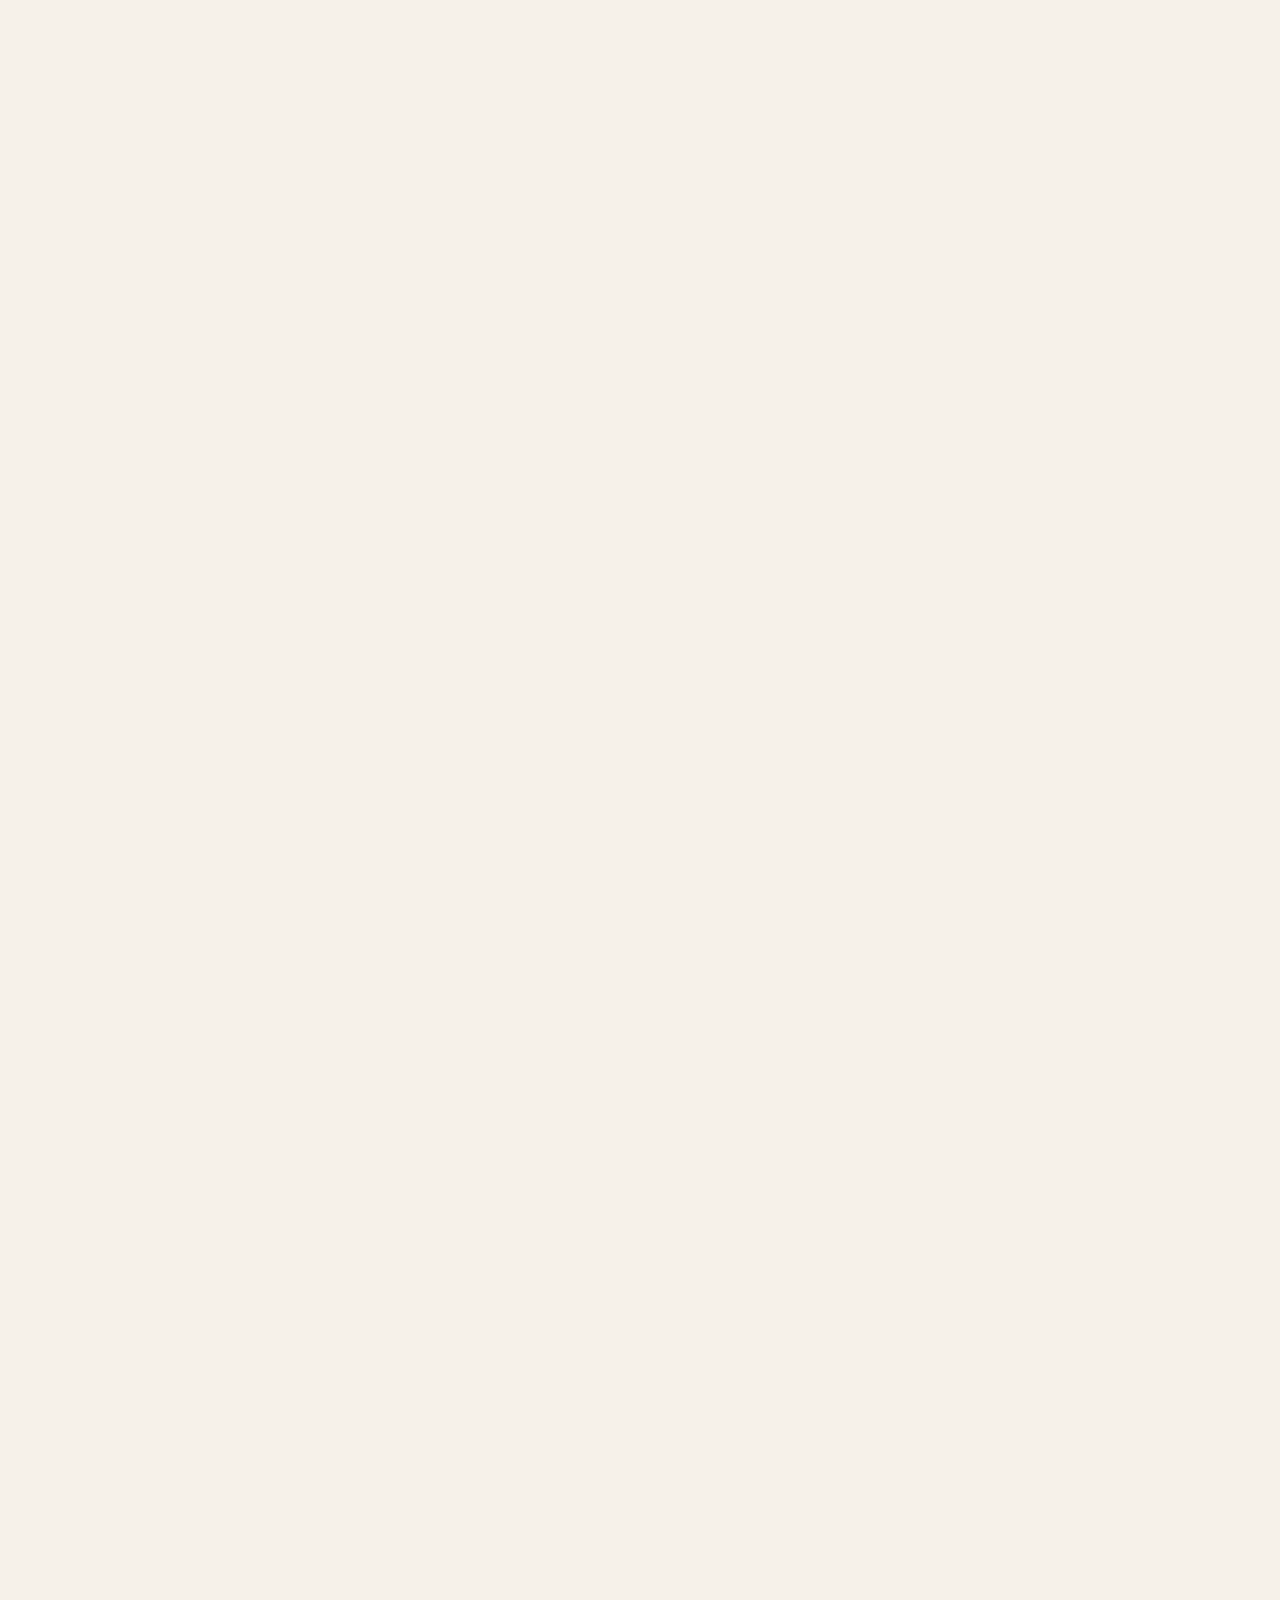
==== commit fc5b433b: "Integra Google Tag Manager nella homepage" ====
--- a/index.html
+++ b/index.html
@@ -1,2 +1,8 @@
-<!DOCTYPE html><html lang="it"><head><meta charSet="utf-8"/><meta name="viewport" content="width=device-width, initial-scale=1"/><script>(function(){try{var ua=navigator.userAgent||"";var sw=Math.min(screen.width||0,screen.height||0);var touch=(navigator.maxTouchPoints||0)>0;var phone=sw>0&&sw<=600;var desktopLike=!/Mobile|iPhone|iPod/i.test(ua)||(window.innerWidth||0)>=700;if(phone&&touch&&desktopLike){var v=document.querySelector('meta[name="viewport"]');if(v)v.setAttribute("content","width=1180");document.documentElement.classList.add("fratres-desktop-requested")}}catch(e){}})();</script><script>(function(){try{if(sessionStorage.getItem("fratres-welcome-seen")!=="yes")document.documentElement.classList.add("fratres-welcome-pending")}catch(e){document.documentElement.classList.add("fratres-welcome-pending")}})();</script><style>html.fratres-welcome-pending,html.fratres-welcome-pending body{min-height:100%;background:linear-gradient(118deg,#f6f1e9 0% 62%,#1b1e2a 62%,#141722 100%)}html.fratres-welcome-pending main>*{visibility:hidden}html.fratres-welcome-pending main>.welcomeGate{visibility:visible}</style><link rel="preload" href="/logo-fratres-ufficiale.png" as="image"/><link rel="preload" href="/giornata-donatore-settembre-2026.svg" as="image"/><link rel="stylesheet" href="/assets/index-DUEx_y9L.css" data-rsc-css-href="/assets/index-DUEx_y9L.css" data-precedence="vite-rsc/importer-resources"/><link rel="stylesheet" href="/assets/eventi-13-settembre.css"/><link rel="modulepreload" href="/assets/layout-segment-context-D3zfKi4q.js" crossorigin=""/><link rel="modulepreload" href="/assets/rolldown-runtime-S-ySWqyJ.js" crossorigin=""/><link rel="modulepreload" href="/assets/index-VCjRtAqw.js" crossorigin=""/><link rel="modulepreload" href="/assets/framework-CXnKph_e.js" crossorigin=""/><link rel="modulepreload" href="/assets/welcome-gate-9EYhqzxa.js" crossorigin=""/><link rel="modulepreload" href="/assets/link-Ce8Jsrx8.js" crossorigin=""/><link rel="modulepreload" href="/assets/mobile-menu-D_14f2J-.js" crossorigin=""/><title>Gruppo Fratres Sorriso Ferla</title><meta name="description" content="Sito ufficiale del Gruppo Fratres Sorriso di Ferla. Donazione del sangue, volontariato e iniziative per la comunità."/><link rel="shortcut icon" href="/favicon.svg"/><link rel="icon" href="/favicon.svg"/><script>self.__VINEXT_RSC_PARAMS__={}</script><script>self.__VINEXT_RSC_NAV__={"pathname":"/","searchParams":[]}</script><link rel="modulepreload" href="/assets/index-VCjRtAqw.js" />
+<!DOCTYPE html><html lang="it"><head><!-- Google Tag Manager -->
+<script>(function(w,d,s,l,i){w[l]=w[l]||[];w[l].push({'gtm.start':
+new Date().getTime(),event:'gtm.js'});var f=d.getElementsByTagName(s)[0],
+j=d.createElement(s),dl=l!='dataLayer'?'&l='+l:'';j.async=true;j.src=
+'https://www.googletagmanager.com/gtm.js?id='+i+dl;f.parentNode.insertBefore(j,f);
+})(window,document,'script','dataLayer','GTM-TX56TLTJ');</script>
+<!-- End Google Tag Manager --><meta charSet="utf-8"/><meta name="viewport" content="width=device-width, initial-scale=1"/><script>(function(){try{var ua=navigator.userAgent||"";var sw=Math.min(screen.width||0,screen.height||0);var touch=(navigator.maxTouchPoints||0)>0;var phone=sw>0&&sw<=600;var desktopLike=!/Mobile|iPhone|iPod/i.test(ua)||(window.innerWidth||0)>=700;if(phone&&touch&&desktopLike){var v=document.querySelector('meta[name="viewport"]');if(v)v.setAttribute("content","width=1180");document.documentElement.classList.add("fratres-desktop-requested")}}catch(e){}})();</script><script>(function(){try{if(sessionStorage.getItem("fratres-welcome-seen")!=="yes")document.documentElement.classList.add("fratres-welcome-pending")}catch(e){document.documentElement.classList.add("fratres-welcome-pending")}})();</script><style>html.fratres-welcome-pending,html.fratres-welcome-pending body{min-height:100%;background:linear-gradient(118deg,#f6f1e9 0% 62%,#1b1e2a 62%,#141722 100%)}html.fratres-welcome-pending main>*{visibility:hidden}html.fratres-welcome-pending main>.welcomeGate{visibility:visible}</style><link rel="preload" href="/logo-fratres-ufficiale.png" as="image"/><link rel="preload" href="/giornata-donatore-settembre-2026.svg" as="image"/><link rel="stylesheet" href="/assets/index-DUEx_y9L.css" data-rsc-css-href="/assets/index-DUEx_y9L.css" data-precedence="vite-rsc/importer-resources"/><link rel="stylesheet" href="/assets/eventi-13-settembre.css"/><link rel="modulepreload" href="/assets/layout-segment-context-D3zfKi4q.js" crossorigin=""/><link rel="modulepreload" href="/assets/rolldown-runtime-S-ySWqyJ.js" crossorigin=""/><link rel="modulepreload" href="/assets/index-VCjRtAqw.js" crossorigin=""/><link rel="modulepreload" href="/assets/framework-CXnKph_e.js" crossorigin=""/><link rel="modulepreload" href="/assets/welcome-gate-9EYhqzxa.js" crossorigin=""/><link rel="modulepreload" href="/assets/link-Ce8Jsrx8.js" crossorigin=""/><link rel="modulepreload" href="/assets/mobile-menu-D_14f2J-.js" crossorigin=""/><title>Gruppo Fratres Sorriso Ferla</title><meta name="description" content="Sito ufficiale del Gruppo Fratres Sorriso di Ferla. Donazione del sangue, volontariato e iniziative per la comunità."/><link rel="shortcut icon" href="/favicon.svg"/><link rel="icon" href="/favicon.svg"/><script>self.__VINEXT_RSC_PARAMS__={}</script><script>self.__VINEXT_RSC_NAV__={"pathname":"/","searchParams":[]}</script><link rel="modulepreload" href="/assets/index-VCjRtAqw.js" />
 <link rel="stylesheet" href="/assets/mobile-performance.css?v=20260904-4"/><script src="/assets/mobile-scroll-fix.js?v=20260904-2" defer></script></head><body><main><div class="topbar"><div class="wrap topbarInner"><span>Gruppo donatori di sangue • Ferla (SR)</span><div class="topSocial"><a href="https://www.instagram.com/fratresorriso.ferla/" target="_blank" rel="noreferrer" aria-label="Fratres Sorriso Ferla su Instagram">Instagram</a><a href="https://www.facebook.com/fratreSorrisoFerla/?locale=it_IT" target="_blank" rel="noreferrer" aria-label="Fratres Sorriso Ferla su Facebook">Facebook</a><a href="#contatti">Contattaci</a></div></div></div><header class="siteHeader"><div class="wrap headerInner"><a class="brand officialBrand" href="#home" aria-label="Gruppo Fratres Sorriso Ferla - Home"><img class="officialLogo" src="/logo-fratres-ufficiale.png" width="400" height="131" alt="Fratres Donatori di Sangue"/><span class="localGroupName">Gruppo “Sorriso” Ferla</span></a><nav class="desktopNav" aria-label="Navigazione principale"><a href="#chi-siamo">Chi siamo</a><a href="#donare">Donare</a><a href="/calendario">Calendario</a><a href="/servizio-civile">Servizio Civile</a><a href="#eventi">Eventi</a><a href="#sostienici">Sostienici</a></nav><a class="button buttonSmall desktopCta" href="#diventa-donatore">Diventa donatore</a><div class="mobileMenu"><button class="menuToggle" type="button" aria-label="Apri il menu" aria-expanded="false" aria-controls="mobile-navigation"><span></span><span></span><span></span></button><div class="mobileMenuPanel" id="mobile-navigation" hidden=""><nav class="mobileNav" aria-label="Navigazione mobile"><a href="#chi-siamo">Chi siamo</a><a href="#donare">Donare</a><a href="/calendario">Calendario</a><a href="/servizio-civile">Servizio Civile</a><a href="#eventi">Eventi</a><a href="#sostienici">Sostienici</a></nav><a href="#diventa-donatore" class="button mobileCta">Diventa donatore <span aria-hidden="true">→</span></a></div></div></div></header><section class="hero" id="home"><div class="heroGlow heroGlowOne"></div><div class="heroGlow heroGlowTwo"></div><div class="wrap heroGrid"><div class="heroCopy"><p class="eyebrow"><span></span> Donare sangue è donare vita</p><h1>Un piccolo gesto.<br/><em>Un grande sorriso.</em></h1><p class="heroLead">Il Gruppo Fratres “Sorriso” di Ferla unisce volontari e donatori per sostenere ogni giorno chi ha bisogno di sangue.</p><div class="heroActions"><a class="button" href="#manifesto">Vedi il manifesto <span aria-hidden="true">→</span></a><a class="textLink" href="#diventa-donatore">Voglio donare <span aria-hidden="true">→</span></a></div><div class="trustLine"><span><b>✓</b> Volontaria</span><span><b>✓</b> Anonima</span><span><b>✓</b> Gratuita</span><span><b>✓</b> Sicura</span></div></div><div class="heroVisual" aria-label="Il cuore della donazione"><div class="orbit orbitOne"></div><div class="orbit orbitTwo"></div><div class="bigDrop"><span>♥</span></div><div class="floatingCard cardTop"><strong>1 donazione</strong><span>può aiutare fino a 3 persone</span></div><div class="floatingCard cardBottom"><i>♥</i><span><strong>Ferla dona</strong>La solidarietà ci unisce</span></div></div></div><div class="heroWave"></div></section><section class="quickAccess" aria-labelledby="quick-access-title"><div class="wrap quickAccessInner"><div class="quickAccessHeading"><span>Accesso rapido</span><h2 id="quick-access-title">Cosa vuoi fare?</h2></div><nav class="quickAccessGrid" aria-label="Collegamenti principali"><a href="/calendario" class="quickAccessCard primary"><span class="quickAccessIcon" aria-hidden="true">▦</span><span><small>Donazioni</small><strong>Consulta il calendario</strong></span><b aria-hidden="true">→</b></a><a class="quickAccessCard" href="#donare"><span class="quickAccessIcon" aria-hidden="true">♥</span><span><small>Prima donazione</small><strong>Scopri come donare</strong></span><b aria-hidden="true">→</b></a><a href="/servizio-civile" class="quickAccessCard"><span class="quickAccessIcon" aria-hidden="true">◎</span><span><small>Opportunità</small><strong>Servizio Civile</strong></span><b aria-hidden="true">→</b></a><a class="quickAccessCard" href="#contatti"><span class="quickAccessIcon" aria-hidden="true">✉</span><span><small>Hai una domanda?</small><strong>Contatta il gruppo</strong></span><b aria-hidden="true">→</b></a></nav></div></section><section class="section intro" id="chi-siamo"><div class="wrap introGrid"><div><p class="sectionKicker">Il nostro gruppo</p><h2>Una comunità che ha<br/>a cuore la vita.</h2></div><div class="introText"><p>Siamo un’associazione di volontariato radicata nel territorio di Ferla. Promuoviamo la donazione periodica e responsabile del sangue, diffondendo la cultura del dono soprattutto tra le nuove generazioni.</p><a class="textLink red" href="#contatti">Conosciamoci <span aria-hidden="true">→</span></a></div></div><div class="wrap values"><article><span>01</span><h3>Solidarietà</h3><p>Un gesto concreto che mette al centro le persone e la comunità.</p></article><article><span>02</span><h3>Responsabilità</h3><p>Donare periodicamente significa garantire una risorsa preziosa tutto l’anno.</p></article><article><span>03</span><h3>Partecipazione</h3><p>Eventi, informazione e volontariato per far crescere insieme il territorio.</p></article></div></section><section class="section videoSection" id="video"><div class="wrap videoGrid"><div class="videoCopy"><p class="sectionKicker light">Il valore del dono</p><h2>Un gesto semplice.<br/>Un aiuto concreto.</h2><p>Guarda il video e scopri perché la donazione di sangue è un gesto di solidarietà capace di fare la differenza.</p><a class="videoLink" href="https://www.youtube.com/watch?v=JME4geaKC4E" target="_blank" rel="noreferrer">Guarda su YouTube <span aria-hidden="true">→</span></a></div><div class="videoPlayer"><iframe src="https://www.youtube-nocookie.com/embed/JME4geaKC4E" title="Video sulla donazione di sangue" loading="lazy" referrerPolicy="strict-origin-when-cross-origin" allow="accelerometer; autoplay; clipboard-write; encrypted-media; gyroscope; picture-in-picture; web-share" allowFullScreen=""></iframe></div></div></section><section class="section donateSection" id="donare"><div class="wrap"><div class="sectionHeading centered"><p class="sectionKicker light">Come possiamo aiutarti</p><h2>Il tuo percorso verso la donazione</h2><p>Ti accompagniamo in ogni fase, con chiarezza e semplicità.</p></div><div class="steps"><article><div class="stepIcon">18+</div><span>01</span><h3>Verifica i requisiti</h3><p>Età indicativa 18–65 anni, peso di almeno 50 kg e buono stato di salute.</p></article><article><div class="stepIcon">✆</div><span>02</span><h3>Contatta il gruppo</h3><p>Scrivici per conoscere la prossima raccolta e ricevere tutte le informazioni.</p></article><article><div class="stepIcon">♥</div><span>03</span><h3>Fai la differenza</h3><p>Una visita medica precede sempre la donazione, svolta in sicurezza.</p></article></div><p class="medicalNote">I requisiti definitivi vengono sempre valutati dal personale sanitario.</p></div></section><section class="calendarTeaser" aria-labelledby="calendar-teaser-title"><div class="wrap calendarTeaserInner"><div class="calendarTeaserIcon" aria-hidden="true"><span></span><b>♥</b></div><div class="calendarTeaserCopy"><p class="sectionKicker light">Programma il tuo gesto</p><h2 id="calendar-teaser-title">Calendario donazioni</h2><p>La prossima giornata di donazione è domenica 13 settembre 2026, in concomitanza con la Giornata del Donatore.</p><span class="calendarUpdatePill">Domenica 13 settembre 2026</span></div><a href="/calendario" class="button buttonWhite calendarTeaserButton">Apri il calendario <span aria-hidden="true">→</span></a></div></section><section class="section featuredEventSection" id="manifesto" aria-labelledby="featured-event-title"><div class="wrap featuredEventGrid"><figure class="featuredEventPoster"><img src="/giornata-donatore-settembre-2026.svg" width="1054" height="1492" loading="eager" decoding="async" alt="Locandina della Giornata del Donatore Fratres Sorriso Ferla, 12 e 13 settembre 2026"/></figure><div class="featuredEventCopy"><p class="sectionKicker">Evento in evidenza</p><h2 id="featured-event-title">Giornata del Donatore</h2><p class="featuredEventLead">Due giornate dedicate a chi dona, aiuta e fa la differenza. Domenica 13 settembre si terrà anche la giornata di donazione del sangue.</p><div class="featuredEventDates"><article><time dateTime="2026-09-12"><strong>12</strong><span>SET</span></time><div><h3>Hmora Band in concerto</h3><p>Sabato, ore 21:30 • Piazza Crispi, Ferla</p></div></article><article><time dateTime="2026-09-13"><strong>13</strong><span>SET</span></time><div><h3>Donazione e Santa Messa</h3><p>Donazione di sangue durante la giornata. Santa Messa per i donatori alle ore 18:30, Chiesa di Sant’Antonio.</p></div></article></div><a href="/calendario" class="button">Vedi nel calendario <span aria-hidden="true">→</span></a></div></div></section><section class="section eventsSection" id="eventi"><div class="wrap"><div class="sectionHeading rowHeading"><div><p class="sectionKicker">Rimani aggiornato</p><h2>Prossime iniziative</h2></div><a class="textLink red" href="#contatti">Ricevi gli aggiornamenti <span aria-hidden="true">→</span></a></div><div class="eventGrid"><article class="eventFeatured"><div class="dateBadge"><strong>13</strong><span>SETTEMBRE</span></div><div><p class="tag">Donazione sangue</p><h3>Giornata del Donatore</h3><p>Domenica 13 settembre 2026 torna la giornata di donazione a Ferla. Contattaci per conoscere orario e sede della raccolta.</p><a href="/calendario">Apri il calendario <span aria-hidden="true">→</span></a></div></article><article class="eventSmall"><div class="eventSymbol">♥</div><p class="tag">Volontariato</p><h3>Entra nella nostra squadra</h3><p>Puoi aiutarci anche senza donare sangue: c’è sempre spazio per nuove energie.</p><a href="#contatti">Partecipa <span aria-hidden="true">→</span></a></article><article class="eventSmall warm"><div class="eventSymbol">☀</div><p class="tag">Sensibilizzazione</p><h3>La cultura del dono a Ferla</h3><p>Incontri e iniziative per informare, coinvolgere e costruire una comunità più solidale.</p><a href="#contatti">Scopri di più <span aria-hidden="true">→</span></a></article></div></div></section><section class="section civilHomeSection" id="servizio-civile"><div class="wrap civilHomeGrid"><div><p class="sectionKicker light">Opportunità per i giovani</p><h2>Servizio Civile</h2><p>Uno spazio dedicato al bando, alle informazioni per partecipare e alla pubblicazione della graduatoria.</p><a href="/servizio-civile" class="button buttonWhite">Vai alla sezione <span aria-hidden="true">→</span></a></div><nav class="civilHomeLinks" aria-label="Sezioni del Servizio Civile"><a href="/servizio-civile#bando"><span>01</span><div><strong>Presenta il bando</strong><small>Informazioni e documenti ufficiali</small></div><b aria-hidden="true">→</b></a><a href="/servizio-civile#graduatoria"><span>02</span><div><strong>Graduatoria</strong><small>Esiti e aggiornamenti della selezione</small></div><b aria-hidden="true">→</b></a></nav></div></section><section class="section joinSection" id="diventa-donatore"><div class="wrap joinCard"><div><p class="sectionKicker light">Fai il primo passo</p><h2>Qualcuno sta aspettando<br/>proprio il tuo gesto.</h2><p>Contatta il Gruppo Fratres “Sorriso” Ferla: ti guideremo verso la tua prima donazione.</p></div><a class="button buttonWhite" href="#contatti">Parla con noi <span aria-hidden="true">→</span></a></div></section><section class="section supportSection" id="sostienici"><div class="wrap supportGrid"><div class="supportMark"><span class="drop" aria-hidden="true"><span>♥</span></span><span>Il dono<br/>moltiplica<br/>la vita.</span></div><div><p class="sectionKicker">Sostieni il gruppo</p><h2>Ogni aiuto conta.</h2><p>Tempo, idee, condivisione e volontariato: ci sono tanti modi per sostenere le attività del gruppo e diffondere il valore della donazione.</p><div class="supportLinks"><a href="#contatti">Diventa volontario <span aria-hidden="true">→</span></a><a href="#cinque-per-mille">Dona il 5×1000 <span aria-hidden="true">→</span></a><a href="#donazione">Effettua una donazione <span aria-hidden="true">→</span></a></div></div></div><div class="wrap donationOptions"><details class="donationCard" id="cinque-per-mille"><summary><span class="fiveBadge">5×1000</span><span><strong>Dona il tuo 5×1000</strong><small>Una scelta che non costa nulla e sostiene le nostre attività.</small></span><b>+</b></summary><div class="donationContent fiveContent"><div class="fiveImageWrap"><img src="/5x1000-fratres-ferla.png" width="1080" height="1350" loading="lazy" decoding="async" alt="Dona il tuo 5 per mille alla Fratres"/><span class="correctCfOverlay">CF: 93012330895</span></div><div class="fiveInstructions"><p class="sectionKicker">Come donarlo nella dichiarazione</p><h3>Una firma che vale molto.</h3><ul><li><span>1</span><p><strong>Codice fiscale da inserire</strong><b class="fiscalCode">93012330895</b></p></li><li><span>2</span><p><strong>Dove inserirlo</strong>Nel riquadro dedicato al “Sostegno degli Enti del Terzo Settore…” oppure al “Sostegno delle organizzazioni non lucrative di utilità sociale”.</p></li><li><span>3</span><p><strong>Cosa firmare</strong>Apponi la tua firma sotto il codice fiscale per rendere valida la scelta.</p></li></ul><a href="mailto:gruppoferla@fratres.eu?subject=Informazioni%205x1000">Richiedi informazioni via email <span aria-hidden="true">→</span></a></div></div></details><details class="donationCard" id="donazione"><summary><span class="donateLogo"><i>♥</i><em>DONATE</em></span><span><strong>Effettua una donazione</strong><small>Sostieni direttamente i progetti e le iniziative del gruppo.</small></span><b>+</b></summary><div class="donationContent bankContent"><h3>Coordinate dell’associazione</h3><p><strong>Codice fiscale: 93012330895.</strong><br/>Intestazione e IBAN saranno pubblicati qui appena disponibili. Nel frattempo puoi richiedere le coordinate ufficiali direttamente al gruppo.</p><a class="button donationMail" href="mailto:gruppoferla@fratres.eu?subject=Richiesta%20coordinate%20per%20donazione">Richiedi le coordinate <span aria-hidden="true">→</span></a></div></details></div></section><footer id="contatti"><div class="wrap footerGrid"><div class="footerBrand"><a class="brand officialBrand footerOfficialBrand" href="#home"><img class="officialLogo" src="/logo-fratres-ufficiale.png" width="400" height="131" loading="lazy" alt="Fratres Donatori di Sangue"/><span class="localGroupName">Gruppo “Sorriso” Ferla</span></a><p>Donatori di sangue, volontari e cittadini uniti dalla cultura del dono.</p><div class="socialButtons"><a href="https://www.instagram.com/fratresorriso.ferla/" target="_blank" rel="noreferrer"><b aria-hidden="true">◎</b> Instagram</a><a href="https://www.facebook.com/fratreSorrisoFerla/?locale=it_IT" target="_blank" rel="noreferrer"><b aria-hidden="true">f</b> Facebook</a></div></div><div><h3>Esplora</h3><a href="#chi-siamo">Chi siamo</a><a href="#donare">Come donare</a><a href="/calendario">Calendario donazioni</a><a href="/servizio-civile">Servizio Civile</a><a href="#eventi">Iniziative</a><a href="#sostienici">Sostienici</a></div><div><h3>Contatti</h3><p>Via Enrico Pessima, SNC</p><p>Ferla (SR), Sicilia</p><p>Email del gruppo</p><a class="contactCta" href="mailto:gruppoferla@fratres.eu">gruppoferla@fratres.eu</a><p class="followLabel">Seguici sui social per raccolte, eventi e aggiornamenti.</p></div></div><div class="wrap footerBottom"><span>© 2026 Gruppo Fratres “Sorriso” Ferla</span><span>Donare sangue è donare vita</span></div></footer></main><script id="_R_">import("/assets/index-VCjRtAqw.js")</script><script>(function(){function c(){var b=a.contentDocument||(a.contentWindow&&a.contentWindow.document);if(b){var d=b.createElement('script');d.innerHTML="window.__CF$cv$params={r:'a35d1b436b9aab6b',t:'MTc4ODUyNjA4NQ=='};var a=document.createElement('script');a.src='/cdn-cgi/challenge-platform/scripts/jsd/main.js';document.getElementsByTagName('head')[0].appendChild(a);";b.getElementsByTagName('head')[0].appendChild(d)}}if(document.body){var a=document.createElement('iframe');a.height=1;a.width=1;a.style.position='absolute';a.style.top=0;a.style.left=0;a.style.border='none';a.style.visibility='hidden';document.body.appendChild(a);if('loading'!==document.readyState)c();else if(window.addEventListener)document.addEventListener('DOMContentLoaded',c);else{var e=document.onreadystatechange||function(){};document.onreadystatechange=function(b){e(b);'loading'!==document.readyState&&(document.onreadystatechange=e,c())}}}})();</script></body></html><script>self.__VINEXT_RSC_CHUNKS__=self.__VINEXT_RSC_CHUNKS__||[];self.__VINEXT_RSC_CHUNKS__.push("2:I[\"8c0f216c4604\",[],\"Children\",1]\n3:I[\"15c18cfaeeff\",[],\"LayoutSegmentProvider\",1]\n4:I[\"8c0f216c4604\",[],\"Slot\",1]\n5:I[\"593f344dc510\",[],\"NotFoundBoundary\",1]\n6:I[\"c2747888630f\",[],\"default\",1]\n7:I[\"593f344dc510\",[],\"RedirectBoundary\",1]\n:HL[\"/assets/index-DUEx_y9L.css\",\"style\"]\n:HL[\"/logo-fratres-ufficiale.png\",\"image\"]\n")</script><script>self.__VINEXT_RSC_CHUNKS__=self.__VINEXT_RSC_CHUNKS__||[];self.__VINEXT_RSC_CHUNKS__.push("0:{\"__route\":\"route:/\",\"__interceptionContext\":null,\"__layoutIds\":[\"layout:/\"],\"__rootLayout\":\"/\",\"page:/\":\"$L1\",\"layout:/\":[[[[\"$\",\"link\",\"css:/assets/index-DUEx_y9L.css\",{\"rel\":\"stylesheet\",\"precedence\":\"vite-rsc/importer-resources\",\"href\":\"/assets/index-DUEx_y9L.css\",\"data-rsc-css-href\":\"/assets/index-DUEx_y9L.css\"}],\"$undefined\"],[\"$\",\"html\",null,{\"lang\":\"it\",\"children\":[\"$\",\"body\",null,{\"children\":[\"$\",\"$L2\",null,{}]}]}]],null],\"route:/\":[[[\"$\",\"meta\",null,{\"charSet\":\"utf-8\"}],[[\"$\",\"title\",\"0\",{\"children\":\"Gruppo Fratres Sorriso Ferla\"}],[\"$\",\"meta\",\"1\",{\"name\":\"description\",\"content\":\"Sito ufficiale del Gruppo Fratres Sorriso di Ferla. Donazione del sangue, volontariato e iniziative per la comunità.\"}],[\"$\",\"link\",\"2\",{\"rel\":\"shortcut icon\",\"href\":\"/favicon.svg\"}],[\"$\",\"link\",\"3\",{\"rel\":\"icon\",\"href\":\"/favicon.svg\"}]],[[\"$\",\"meta\",\"0\",{\"name\":\"viewport\",\"content\":\"width=device-width, initial-scale=1\"}]]],[\"$\",\"$L3\",null,{\"segmentMap\":{\"children\":[]},\"children\":[\"$\",\"$L4\",null,{\"id\":\"layout:/\",\"parallelSlots\":\"$undefined\",\"children\":[\"$\",\"$L5\",null,{\"resetKey\":\"\",\"fallback\":[\"$\",\"main\",null,{\"className\":\"notFoundPage\",\"children\":[\"$\",\"section\",null,{\"className\":\"notFoundCard\",\"children\":[[\"$\",\"img\",null,{\"src\":\"/logo-fratres-ufficiale.png\",\"width\":\"400\",\"height\":\"131\",\"alt\":\"Fratres Donatori di Sangue\"}],[\"$\",\"span\",null,{\"className\":\"notFoundCode\",\"children\":\"404\"}],[\"$\",\"h1\",null,{\"children\":\"Pagina non trovata\"}],[\"$\",\"p\",null,{\"children\":\"Il collegamento potrebbe essere cambiato oppure la pagina non è ancora disponibile.\"}],[\"$\",\"div\",null,{\"className\":\"notFoundActions\",\"children\":[[\"$\",\"$L6\",null,{\"className\":\"button\",\"href\":\"/\",\"children\":[\"Torna alla homepage \",[\"$\",\"span\",null,{\"aria-hidden\":\"true\",\"children\":\"→\"}]]}],[\"$\",\"$L6\",null,{\"className\":\"textLink red\",\"href\":\"/calendario\",\"children\":[\"Apri il calendario \",[\"$\",\"span\",null,{\"aria-hidden\":\"true\",\"children\":\"→\"}]]}]]}]]}]}],\"children\":[\"$\",\"$L5\",null,{\"resetKey\":\"\",\"fallback\":[\"$\",\"main\",null,{\"className\":\"notFoundPage\",\"children\":[\"$\",\"section\",null,{\"className\":\"notFoundCard\",\"children\":[[\"$\",\"img\",null,{\"src\":\"/logo-fratres-ufficiale.png\",\"width\":\"400\",\"height\":\"131\",\"alt\":\"Fratres Donatori di Sangue\"}],[\"$\",\"span\",null,{\"className\":\"notFoundCode\",\"children\":\"404\"}],[\"$\",\"h1\",null,{\"children\":\"Pagina non trovata\"}],[\"$\",\"p\",null,{\"children\":\"Il collegamento potrebbe essere cambiato oppure la pagina non è ancora disponibile.\"}],[\"$\",\"div\",null,{\"className\":\"notFoundActions\",\"children\":[[\"$\",\"$L6\",null,{\"className\":\"button\",\"href\":\"/\",\"children\":[\"Torna alla homepage \",[\"$\",\"span\",null,{\"aria-hidden\":\"true\",\"children\":\"→\"}]]}],[\"$\",\"$L6\",null,{\"className\":\"textLink red\",\"href\":\"/calendario\",\"children\":[\"Apri il calendario \",[\"$\",\"span\",null,{\"aria-hidden\":\"true\",\"children\":\"→\"}]]}]]}]]}]}],\"children\":[\"$\",\"$L7\",null,{\"children\":[\"$\",\"$L3\",null,{\"segmentMap\":{\"children\":[]},\"children\":[\"$\",\"$L4\",null,{\"id\":\"page:/\"}]}]}]}]}]}]}]],\"__layoutFlags\":{\"layout:/\":\"s\"},\"__artifactCompatibility\":{\"schemaVersion\":1,\"graphVersion\":\"app-route-graph:4uhn5s1wvoptc\",\"deploymentVersion\":\"9a9b5046-e783-418f-a998-960f9052b68e\",\"appElementsSchemaVersion\":1,\"rscPayloadSchemaVersion\":1,\"rootBoundaryId\":\"/\",\"renderEpoch\":null}}\n8:I[\"d5bcee548c58\",[],\"default\",1]\n9:I[\"239688b6101b\",[],\"default\",1]\n")</script><script>self.__VINEXT_RSC_CHUNKS__=self.__VINEXT_RSC_CHUNKS__||[];self.__VINEXT_RSC_CHUNKS__.push("1:[\"$\",\"main\",null,{\"children\":[[\"$\",\"$L8\",null,{}],[\"$\",\"div\",null,{\"className\":\"topbar\",\"children\":[\"$\",\"div\",null,{\"className\":\"wrap topbarInner\",\"children\":[[\"$\",\"span\",null,{\"children\":\"Gruppo donatori di sangue • Ferla (SR)\"}],[\"$\",\"div\",null,{\"className\":\"topSocial\",\"children\":[[\"$\",\"a\",null,{\"href\":\"https://www.instagram.com/fratresorriso.ferla/\",\"target\":\"_blank\",\"rel\":\"noreferrer\",\"aria-label\":\"Fratres Sorriso Ferla su Instagram\",\"children\":\"Instagram\"}],[\"$\",\"a\",null,{\"href\":\"https://www.facebook.com/fratreSorrisoFerla/?locale=it_IT\",\"target\":\"_blank\",\"rel\":\"noreferrer\",\"aria-label\":\"Fratres Sorriso Ferla su Facebook\",\"children\":\"Facebook\"}],[\"$\",\"a\",null,{\"href\":\"#contatti\",\"children\":\"Contattaci\"}]]}]]}]}],[\"$\",\"header\",null,{\"className\":\"siteHeader\",\"children\":[\"$\",\"div\",null,{\"className\":\"wrap headerInner\",\"children\":[[\"$\",\"a\",null,{\"className\":\"brand officialBrand\",\"href\":\"#home\",\"aria-label\":\"Gruppo Fratres Sorriso Ferla - Home\",\"children\":[[\"$\",\"img\",null,{\"className\":\"officialLogo\",\"src\":\"/logo-fratres-ufficiale.png\",\"width\":\"400\",\"height\":\"131\",\"alt\":\"Fratres Donatori di Sangue\"}],[\"$\",\"span\",null,{\"className\":\"localGroupName\",\"children\":\"Gruppo “Sorriso” Ferla\"}]]}],[\"$\",\"nav\",null,{\"className\":\"desktopNav\",\"aria-label\":\"Navigazione principale\",\"children\":[[\"$\",\"a\",null,{\"href\":\"#chi-siamo\",\"children\":\"Chi siamo\"}],[\"$\",\"a\",null,{\"href\":\"#donare\",\"children\":\"Donare\"}],[\"$\",\"$L6\",null,{\"href\":\"/calendario\",\"children\":\"Calendario\"}],[\"$\",\"$L6\",null,{\"href\":\"/servizio-civile\",\"children\":\"Servizio Civile\"}],[\"$\",\"a\",null,{\"href\":\"#eventi\",\"children\":\"Eventi\"}],[\"$\",\"a\",null,{\"href\":\"#sostienici\",\"children\":\"Sostienici\"}]]}],[\"$\",\"a\",null,{\"className\":\"button buttonSmall desktopCta\",\"href\":\"#diventa-donatore\",\"children\":\"Diventa donatore\"}],[\"$\",\"$L9\",null,{}]]}]}],[\"$\",\"section\",null,{\"className\":\"hero\",\"id\":\"home\",\"children\":[[\"$\",\"div\",null,{\"className\":\"heroGlow heroGlowOne\"}],[\"$\",\"div\",null,{\"className\":\"heroGlow heroGlowTwo\"}],[\"$\",\"div\",null,{\"className\":\"wrap heroGrid\",\"children\":[[\"$\",\"div\",null,{\"className\":\"heroCopy\",\"children\":[[\"$\",\"p\",null,{\"className\":\"eyebrow\",\"children\":[[\"$\",\"span\",null,{}],\" Donare sangue è donare vita\"]}],[\"$\",\"h1\",null,{\"children\":[\"Un piccolo gesto.\",[\"$\",\"br\",null,{}],[\"$\",\"em\",null,{\"children\":\"Un grande sorriso.\"}]]}],[\"$\",\"p\",null,{\"className\":\"heroLead\",\"children\":\"Il Gruppo Fratres “Sorriso” di Ferla unisce volontari e donatori per sostenere ogni giorno chi ha bisogno di sangue.\"}],[\"$\",\"div\",null,{\"className\":\"heroActions\",\"children\":[[\"$\",\"a\",null,{\"className\":\"button\",\"href\":\"#manifesto\",\"children\":[\"Vedi il manifesto \",[\"$\",\"span\",null,{\"aria-hidden\":\"true\",\"children\":\"→\"}]]}],[\"$\",\"a\",null,{\"className\":\"textLink\",\"href\":\"#diventa-donatore\",\"children\":[\"Voglio donare \",[\"$\",\"span\",null,{\"aria-hidden\":\"true\",\"children\":\"→\"}]]}]]}],[\"$\",\"div\",null,{\"className\":\"trustLine\",\"children\":[[\"$\",\"span\",null,{\"children\":[[\"$\",\"b\",null,{\"children\":\"✓\"}],\" Volontaria\"]}],[\"$\",\"span\",null,{\"children\":[[\"$\",\"b\",null,{\"children\":\"✓\"}],\" Anonima\"]}],[\"$\",\"span\",null,{\"children\":[[\"$\",\"b\",null,{\"children\":\"✓\"}],\" Gratuita\"]}],[\"$\",\"span\",null,{\"children\":[[\"$\",\"b\",null,{\"children\":\"✓\"}],\" Sicura\"]}]]}]]}],[\"$\",\"div\",null,{\"className\":\"heroVisual\",\"aria-label\":\"Il cuore della donazione\",\"children\":[[\"$\",\"div\",null,{\"className\":\"orbit orbitOne\"}],[\"$\",\"div\",null,{\"className\":\"orbit orbitTwo\"}],[\"$\",\"div\",null,{\"className\":\"bigDrop\",\"children\":[\"$\",\"span\",null,{\"children\":\"♥\"}]}],[\"$\",\"div\",null,{\"className\":\"floatingCard cardTop\",\"children\":[[\"$\",\"strong\",null,{\"children\":\"1 donazione\"}],[\"$\",\"span\",null,{\"children\":\"può aiutare fino a 3 persone\"}]]}],[\"$\",\"div\",null,{\"className\":\"floatingCard cardBottom\",\"children\":[[\"$\",\"i\",null,{\"children\":\"♥\"}],[\"$\",\"span\",null,{\"children\":[[\"$\",\"strong\",null,{\"children\":\"Ferla dona\"}],\"La solidarietà ci unisce\"]}]]}]]}]]}],[\"$\",\"div\",null,{\"className\":\"heroWave\"}]]}],[\"$\",\"section\",null,{\"className\":\"quickAccess\",\"aria-labelledby\":\"quick-access-title\",\"children\":[\"$\",\"div\",null,{\"className\":\"wrap quickAccessInner\",\"children\":[[\"$\",\"div\",null,{\"className\":\"quickAccessHeading\",\"children\":[[\"$\",\"span\",null,{\"children\":\"Accesso rapido\"}],[\"$\",\"h2\",null,{\"id\":\"quick-access-title\",\"children\":\"Cosa vuoi fare?\"}]]}],[\"$\",\"nav\",null,{\"className\":\"quickAccessGrid\",\"aria-label\":\"Collegamenti principali\",\"children\":[[\"$\",\"$L6\",null,{\"className\":\"quickAccessCard primary\",\"href\":\"/calendario\",\"children\":[[\"$\",\"span\",null,{\"className\":\"quickAccessIcon\",\"aria-hidden\":\"true\",\"children\":\"▦\"}],[\"$\",\"span\",null,{\"children\":[[\"$\",\"small\",null,{\"children\":\"Donazioni\"}],[\"$\",\"strong\",null,{\"children\":\"Consulta il calendario\"}]]}],[\"$\",\"b\",null,{\"aria-hidden\":\"true\",\"children\":\"→\"}]]}],[\"$\",\"a\",null,{\"className\":\"quickAccessCard\",\"href\":\"#donare\",\"children\":[[\"$\",\"span\",null,{\"className\":\"quickAccessIcon\",\"aria-hidden\":\"true\",\"children\":\"♥\"}],\"$La\",\"$Lb\"]}],\"$Lc\",\"$Ld\"]}]]}]}],\"$Le\",\"$Lf\",\"$L10\",\"$L11\",\"$L12\",\"$L13\",\"$L14\",\"$L15\",\"$L16\",\"$L17\"]}]\n:HL[\"/giornata-donatore-settembre-2026.svg\",\"image\"]\na:[\"$\",\"span\",null,{\"children\":[[\"$\",\"small\",null,{\"children\":\"Prima donazione\"}],[\"$\",\"strong\",null,{\"children\":\"Scopri come donare\"}]]}]\nb:[\"$\",\"b\",null,{\"aria-hidden\":\"true\",\"children\":\"→\"}]\nc:[\"$\",\"$L6\",null,{\"className\":\"quickAccessCard\",\"href\":\"/servizio-civile\",\"children\":[[\"$\",\"span\",null,{\"className\":\"quickAccessIcon\",\"aria-hidden\":\"true\",\"children\":\"◎\"}],[\"$\",\"span\",null,{\"children\":[[\"$\",\"small\",null,{\"children\":\"Opportunità\"}],[\"$\",\"strong\",null,{\"children\":\"Servizio Civile\"}]]}],[\"$\",\"b\",null,{\"aria-hidden\":\"true\",\"children\":\"→\"}]]}]\nd:[\"$\",\"a\",null,{\"className\":\"quickAccessCard\",\"href\":\"#contatti\",\"children\":[[\"$\",\"span\",null,{\"className\":\"quickAccessIcon\",\"aria-hidden\":\"true\",\"children\":\"✉\"}],[\"$\",\"span\",null,{\"children\":[[\"$\",\"small\",null,{\"children\":\"Hai una domanda?\"}],[\"$\",\"strong\",null,{\"children\":\"Contatta il gruppo\"}]]}],[\"$\",\"b\",null,{\"aria-hidden\":\"true\",\"children\":\"→\"}]]}]\ne:[\"$\",\"section\",null,{\"className\":\"section intro\",\"id\":\"chi-siamo\",\"children\":[[\"$\",\"div\",null,{\"className\":\"wrap introGrid\",\"children\":[[\"$\",\"div\",null,{\"children\":[[\"$\",\"p\",null,{\"className\":\"sectionKicker\",\"children\":\"Il nostro gruppo\"}],[\"$\",\"h2\",null,{\"children\":[\"Una comunità che ha\",[\"$\",\"br\",null,{}],\"a cuore la vita.\"]}]]}],[\"$\",\"div\",null,{\"className\":\"introText\",\"children\":[[\"$\",\"p\",null,{\"children\":\"Siamo un’associazione di volontariato radicata nel territorio di Ferla. Promuoviamo la donazione periodica e responsabile del sangue, diffondendo la cultura del dono soprattutto tra le nuove generazioni.\"}],[\"$\",\"a\",null,{\"className\":\"textLink red\",\"href\":\"#contatti\",\"children\":[\"Conosciamoci \",[\"$\",\"span\",null,{\"aria-hidden\":\"true\",\"children\":\"→\"}]]}]]}]]}],[\"$\",\"div\",null,{\"className\":\"wrap values\",\"children\":[[\"$\",\"article\",null,{\"children\":[[\"$\",\"span\",null,{\"children\":\"01\"}],[\"$\",\"h3\",null,{\"children\":\"Solidarietà\"}],[\"$\",\"p\",null,{\"children\":\"Un gesto concreto che mette al centro le persone e la comunità.\"}]]}],[\"$\",\"article\",null,{\"children\":[[\"$\",\"span\",null,{\"children\":\"02\"}],[\"$\",\"h3\",null,{\"children\":\"Responsabilità\"}],[\"$\",\"p\",null,{\"children\":\"Donare periodicamente significa garantire una risorsa preziosa tutto l’anno.\"}]]}],[\"$\",\"article\",null,{\"children\":[[\"$\",\"span\",null,{\"children\":\"03\"}],[\"$\",\"h3\",null,{\"children\":\"Partecipazione\"}],[\"$\",\"p\",null,{\"children\":\"Eventi, informazione e volontariato per far crescere insieme il territorio.\"}]]}]]}]]}]\nf:[\"$\",\"section\",null,{\"className\":\"section videoSection\",\"id\":\"video\",\"children\":[\"$\",\"div\",null,{\"className\":\"wrap videoGrid\",\"children\":[[\"$\",\"div\",null,{\"className\":\"videoCopy\",\"children\":[[\"$\",\"p\",null,{\"className\":\"sectionKicker light\",\"children\":\"Il valore del dono\"}],[\"$\",\"h2\",null,{\"children\":[\"Un gesto semplice.\",[\"$\",\"br\",null,{}],\"Un aiuto concreto.\"]}],[\"$\",\"p\",null,{\"children\":\"Guarda il video e scopri perché la donazione di sangue è un gesto di solidarietà capace di fare la differenza.\"}],[\"$\",\"a\",null,{\"className\":\"videoLink\",\"href\":\"https://www.youtube.com/watch?v=JME4geaKC4E\",\"target\":\"_blank\",\"rel\":\"noreferrer\",\"children\":[\"Guarda su YouTube \",[\"$\",\"span\",null,{\"aria-hidden\":\"true\",\"children\":\"→\"}]]}]]}],[\"$\",\"div\",null,{\"className\":\"videoPlayer\",\"children\":[\"$\",\"iframe\",null,{\"src\":\"https://www.youtube-nocookie.com/embed/JME4geaKC4E\",\"title\":\"Video sulla donazione di sangue\",\"loading\":\"lazy\",\"referrerPolicy\":\"strict-origin-when-cross-origin\",\"allow\":\"accelerometer; autoplay; clipboard-write; encrypted-media; gyroscope; picture-in-picture; web-share\",\"allowFullScreen\":true}]}]]}]}]\n")</script><script>self.__VINEXT_RSC_CHUNKS__=self.__VINEXT_RSC_CHUNKS__||[];self.__VINEXT_RSC_CHUNKS__.push("10:[\"$\",\"section\",null,{\"className\":\"section donateSection\",\"id\":\"donare\",\"children\":[\"$\",\"div\",null,{\"className\":\"wrap\",\"children\":[[\"$\",\"div\",null,{\"className\":\"sectionHeading centered\",\"children\":[[\"$\",\"p\",null,{\"className\":\"sectionKicker light\",\"children\":\"Come possiamo aiutarti\"}],[\"$\",\"h2\",null,{\"children\":\"Il tuo percorso verso la donazione\"}],[\"$\",\"p\",null,{\"children\":\"Ti accompagniamo in ogni fase, con chiarezza e semplicità.\"}]]}],[\"$\",\"div\",null,{\"className\":\"steps\",\"children\":[[\"$\",\"article\",null,{\"children\":[[\"$\",\"div\",null,{\"className\":\"stepIcon\",\"children\":\"18+\"}],[\"$\",\"span\",null,{\"children\":\"01\"}],[\"$\",\"h3\",null,{\"children\":\"Verifica i requisiti\"}],[\"$\",\"p\",null,{\"children\":\"Età indicativa 18–65 anni, peso di almeno 50 kg e buono stato di salute.\"}]]}],[\"$\",\"article\",null,{\"children\":[[\"$\",\"div\",null,{\"className\":\"stepIcon\",\"children\":\"✆\"}],[\"$\",\"span\",null,{\"children\":\"02\"}],[\"$\",\"h3\",null,{\"children\":\"Contatta il gruppo\"}],[\"$\",\"p\",null,{\"children\":\"Scrivici per conoscere la prossima raccolta e ricevere tutte le informazioni.\"}]]}],[\"$\",\"article\",null,{\"children\":[[\"$\",\"div\",null,{\"className\":\"stepIcon\",\"children\":\"♥\"}],[\"$\",\"span\",null,{\"children\":\"03\"}],[\"$\",\"h3\",null,{\"children\":\"Fai la differenza\"}],[\"$\",\"p\",null,{\"children\":\"Una visita medica precede sempre la donazione, svolta in sicurezza.\"}]]}]]}],[\"$\",\"p\",null,{\"className\":\"medicalNote\",\"children\":\"I requisiti definitivi vengono sempre valutati dal personale sanitario.\"}]]}]}]\n11:[\"$\",\"section\",null,{\"className\":\"calendarTeaser\",\"aria-labelledby\":\"calendar-teaser-title\",\"children\":[\"$\",\"div\",null,{\"className\":\"wrap calendarTeaserInner\",\"children\":[[\"$\",\"div\",null,{\"className\":\"calendarTeaserIcon\",\"aria-hidden\":\"true\",\"children\":[[\"$\",\"span\",null,{}],[\"$\",\"b\",null,{\"children\":\"♥\"}]]}],[\"$\",\"div\",null,{\"className\":\"calendarTeaserCopy\",\"children\":[[\"$\",\"p\",null,{\"className\":\"sectionKicker light\",\"children\":\"Programma il tuo gesto\"}],[\"$\",\"h2\",null,{\"id\":\"calendar-teaser-title\",\"children\":\"Calendario donazioni\"}],[\"$\",\"p\",null,{\"children\":\"La prossima giornata di donazione è domenica 13 settembre 2026, in concomitanza con la Giornata del Donatore.\"}],[\"$\",\"span\",null,{\"className\":\"calendarUpdatePill\",\"children\":\"Domenica 13 settembre 2026\"}]]}],[\"$\",\"$L6\",null,{\"className\":\"button buttonWhite calendarTeaserButton\",\"href\":\"/calendario\",\"children\":[\"Apri il calendario \",[\"$\",\"span\",null,{\"aria-hidden\":\"true\",\"children\":\"→\"}]]}]]}]}]\n12:[\"$\",\"section\",null,{\"className\":\"section featuredEventSection\",\"id\":\"manifesto\",\"aria-labelledby\":\"featured-event-title\",\"children\":[\"$\",\"div\",null,{\"className\":\"wrap featuredEventGrid\",\"children\":[[\"$\",\"figure\",null,{\"className\":\"featuredEventPoster\",\"children\":[\"$\",\"img\",null,{\"src\":\"/giornata-donatore-settembre-2026.svg\",\"width\":\"1054\",\"height\":\"1492\",\"loading\":\"eager\",\"decoding\":\"async\",\"alt\":\"Locandina della Giornata del Donatore Fratres Sorriso Ferla, 12 e 13 settembre 2026\"}]}],[\"$\",\"div\",null,{\"className\":\"featuredEventCopy\",\"children\":[[\"$\",\"p\",null,{\"className\":\"sectionKicker\",\"children\":\"Evento in evidenza\"}],[\"$\",\"h2\",null,{\"id\":\"featured-event-title\",\"children\":\"Giornata del Donatore\"}],[\"$\",\"p\",null,{\"className\":\"featuredEventLead\",\"children\":\"Due giornate dedicate a chi dona, aiuta e fa la differenza. Domenica 13 settembre si terrà anche la giornata di donazione del sangue.\"}],[\"$\",\"div\",null,{\"className\":\"featuredEventDates\",\"children\":[[\"$\",\"article\",null,{\"children\":[[\"$\",\"time\",null,{\"dateTime\":\"2026-09-12\",\"children\":[[\"$\",\"strong\",null,{\"children\":\"12\"}],[\"$\",\"span\",null,{\"children\":\"SET\"}]]}],[\"$\",\"div\",null,{\"children\":[[\"$\",\"h3\",null,{\"children\":\"Hmora Band in concerto\"}],[\"$\",\"p\",null,{\"children\":\"Sabato, ore 21:30 • Piazza Crispi, Ferla\"}]]}]]}],[\"$\",\"article\",null,{\"children\":[[\"$\",\"time\",null,{\"dateTime\":\"2026-09-13\",\"children\":[[\"$\",\"strong\",null,{\"children\":\"13\"}],[\"$\",\"span\",null,{\"children\":\"SET\"}]]}],[\"$\",\"div\",null,{\"children\":[[\"$\",\"h3\",null,{\"children\":\"Donazione e Santa Messa\"}],[\"$\",\"p\",null,{\"children\":\"Donazione di sangue durante la giornata. Santa Messa per i donatori alle ore 18:30, Chiesa di Sant’Antonio.\"}]]}]]}]]}],[\"$\",\"$L6\",null,{\"className\":\"button\",\"href\":\"/calendario\",\"children\":[\"Vedi nel calendario \",[\"$\",\"span\",null,{\"aria-hidden\":\"true\",\"children\":\"→\"}]]}]]}]]}]}]\n")</script><script>self.__VINEXT_RSC_CHUNKS__=self.__VINEXT_RSC_CHUNKS__||[];self.__VINEXT_RSC_CHUNKS__.push("13:[\"$\",\"section\",null,{\"className\":\"section eventsSection\",\"id\":\"eventi\",\"children\":[\"$\",\"div\",null,{\"className\":\"wrap\",\"children\":[[\"$\",\"div\",null,{\"className\":\"sectionHeading rowHeading\",\"children\":[[\"$\",\"div\",null,{\"children\":[[\"$\",\"p\",null,{\"className\":\"sectionKicker\",\"children\":\"Rimani aggiornato\"}],[\"$\",\"h2\",null,{\"children\":\"Prossime iniziative\"}]]}],[\"$\",\"a\",null,{\"className\":\"textLink red\",\"href\":\"#contatti\",\"children\":[\"Ricevi gli aggiornamenti \",[\"$\",\"span\",null,{\"aria-hidden\":\"true\",\"children\":\"→\"}]]}]]}],[\"$\",\"div\",null,{\"className\":\"eventGrid\",\"children\":[[\"$\",\"article\",null,{\"className\":\"eventFeatured\",\"children\":[[\"$\",\"div\",null,{\"className\":\"dateBadge\",\"children\":[[\"$\",\"strong\",null,{\"children\":\"13\"}],[\"$\",\"span\",null,{\"children\":\"SETTEMBRE\"}]]}],[\"$\",\"div\",null,{\"children\":[[\"$\",\"p\",null,{\"className\":\"tag\",\"children\":\"Donazione sangue\"}],[\"$\",\"h3\",null,{\"children\":\"Giornata del Donatore\"}],[\"$\",\"p\",null,{\"children\":\"Domenica 13 settembre 2026 torna la giornata di donazione a Ferla. Contattaci per conoscere orario e sede della raccolta.\"}],[\"$\",\"$L6\",null,{\"href\":\"/calendario\",\"children\":[\"Apri il calendario \",[\"$\",\"span\",null,{\"aria-hidden\":\"true\",\"children\":\"→\"}]]}]]}]]}],[\"$\",\"article\",null,{\"className\":\"eventSmall\",\"children\":[[\"$\",\"div\",null,{\"className\":\"eventSymbol\",\"children\":\"♥\"}],[\"$\",\"p\",null,{\"className\":\"tag\",\"children\":\"Volontariato\"}],[\"$\",\"h3\",null,{\"children\":\"Entra nella nostra squadra\"}],[\"$\",\"p\",null,{\"children\":\"Puoi aiutarci anche senza donare sangue: c’è sempre spazio per nuove energie.\"}],[\"$\",\"a\",null,{\"href\":\"#contatti\",\"children\":[\"Partecipa \",[\"$\",\"span\",null,{\"aria-hidden\":\"true\",\"children\":\"→\"}]]}]]}],[\"$\",\"article\",null,{\"className\":\"eventSmall warm\",\"children\":[[\"$\",\"div\",null,{\"className\":\"eventSymbol\",\"children\":\"☀\"}],[\"$\",\"p\",null,{\"className\":\"tag\",\"children\":\"Sensibilizzazione\"}],[\"$\",\"h3\",null,{\"children\":\"La cultura del dono a Ferla\"}],[\"$\",\"p\",null,{\"children\":\"Incontri e iniziative per informare, coinvolgere e costruire una comunità più solidale.\"}],[\"$\",\"a\",null,{\"href\":\"#contatti\",\"children\":[\"Scopri di più \",[\"$\",\"span\",null,{\"aria-hidden\":\"true\",\"children\":\"→\"}]]}]]}]]}]]}]}]\n14:[\"$\",\"section\",null,{\"className\":\"section civilHomeSection\",\"id\":\"servizio-civile\",\"children\":[\"$\",\"div\",null,{\"className\":\"wrap civilHomeGrid\",\"children\":[[\"$\",\"div\",null,{\"children\":[[\"$\",\"p\",null,{\"className\":\"sectionKicker light\",\"children\":\"Opportunità per i giovani\"}],[\"$\",\"h2\",null,{\"children\":\"Servizio Civile\"}],[\"$\",\"p\",null,{\"children\":\"Uno spazio dedicato al bando, alle informazioni per partecipare e alla pubblicazione della graduatoria.\"}],[\"$\",\"$L6\",null,{\"className\":\"button buttonWhite\",\"href\":\"/servizio-civile\",\"children\":[\"Vai alla sezione \",[\"$\",\"span\",null,{\"aria-hidden\":\"true\",\"children\":\"→\"}]]}]]}],[\"$\",\"nav\",null,{\"className\":\"civilHomeLinks\",\"aria-label\":\"Sezioni del Servizio Civile\",\"children\":[[\"$\",\"$L6\",null,{\"href\":\"/servizio-civile#bando\",\"children\":[[\"$\",\"span\",null,{\"children\":\"01\"}],[\"$\",\"div\",null,{\"children\":[[\"$\",\"strong\",null,{\"children\":\"Presenta il bando\"}],[\"$\",\"small\",null,{\"children\":\"Informazioni e documenti ufficiali\"}]]}],[\"$\",\"b\",null,{\"aria-hidden\":\"true\",\"children\":\"→\"}]]}],[\"$\",\"$L6\",null,{\"href\":\"/servizio-civile#graduatoria\",\"children\":[[\"$\",\"span\",null,{\"children\":\"02\"}],[\"$\",\"div\",null,{\"children\":[[\"$\",\"strong\",null,{\"children\":\"Graduatoria\"}],[\"$\",\"small\",null,{\"children\":\"Esiti e aggiornamenti della selezione\"}]]}],[\"$\",\"b\",null,{\"aria-hidden\":\"true\",\"children\":\"→\"}]]}]]}]]}]}]\n")</script><script>self.__VINEXT_RSC_CHUNKS__=self.__VINEXT_RSC_CHUNKS__||[];self.__VINEXT_RSC_CHUNKS__.push("15:[\"$\",\"section\",null,{\"className\":\"section joinSection\",\"id\":\"diventa-donatore\",\"children\":[\"$\",\"div\",null,{\"className\":\"wrap joinCard\",\"children\":[[\"$\",\"div\",null,{\"children\":[[\"$\",\"p\",null,{\"className\":\"sectionKicker light\",\"children\":\"Fai il primo passo\"}],[\"$\",\"h2\",null,{\"children\":[\"Qualcuno sta aspettando\",[\"$\",\"br\",null,{}],\"proprio il tuo gesto.\"]}],[\"$\",\"p\",null,{\"children\":\"Contatta il Gruppo Fratres “Sorriso” Ferla: ti guideremo verso la tua prima donazione.\"}]]}],[\"$\",\"a\",null,{\"className\":\"button buttonWhite\",\"href\":\"#contatti\",\"children\":[\"Parla con noi \",[\"$\",\"span\",null,{\"aria-hidden\":\"true\",\"children\":\"→\"}]]}]]}]}]\n")</script><script>self.__VINEXT_RSC_CHUNKS__=self.__VINEXT_RSC_CHUNKS__||[];self.__VINEXT_RSC_CHUNKS__.push("16:[\"$\",\"section\",null,{\"className\":\"section supportSection\",\"id\":\"sostienici\",\"children\":[[\"$\",\"div\",null,{\"className\":\"wrap supportGrid\",\"children\":[[\"$\",\"div\",null,{\"className\":\"supportMark\",\"children\":[[\"$\",\"span\",null,{\"className\":\"drop\",\"aria-hidden\":\"true\",\"children\":[\"$\",\"span\",null,{\"children\":\"♥\"}]}],[\"$\",\"span\",null,{\"children\":[\"Il dono\",[\"$\",\"br\",null,{}],\"moltiplica\",[\"$\",\"br\",null,{}],\"la vita.\"]}]]}],[\"$\",\"div\",null,{\"children\":[[\"$\",\"p\",null,{\"className\":\"sectionKicker\",\"children\":\"Sostieni il gruppo\"}],[\"$\",\"h2\",null,{\"children\":\"Ogni aiuto conta.\"}],[\"$\",\"p\",null,{\"children\":\"Tempo, idee, condivisione e volontariato: ci sono tanti modi per sostenere le attività del gruppo e diffondere il valore della donazione.\"}],[\"$\",\"div\",null,{\"className\":\"supportLinks\",\"children\":[[\"$\",\"a\",null,{\"href\":\"#contatti\",\"children\":[\"Diventa volontario \",[\"$\",\"span\",null,{\"aria-hidden\":\"true\",\"children\":\"→\"}]]}],[\"$\",\"a\",null,{\"href\":\"#cinque-per-mille\",\"children\":[\"Dona il 5×1000 \",[\"$\",\"span\",null,{\"aria-hidden\":\"true\",\"children\":\"→\"}]]}],[\"$\",\"a\",null,{\"href\":\"#donazione\",\"children\":[\"Effettua una donazione \",[\"$\",\"span\",null,{\"aria-hidden\":\"true\",\"children\":\"→\"}]]}]]}]]}]]}],[\"$\",\"div\",null,{\"className\":\"wrap donationOptions\",\"children\":[[\"$\",\"details\",null,{\"className\":\"donationCard\",\"id\":\"cinque-per-mille\",\"children\":[[\"$\",\"summary\",null,{\"children\":[[\"$\",\"span\",null,{\"className\":\"fiveBadge\",\"children\":\"5×1000\"}],[\"$\",\"span\",null,{\"children\":[[\"$\",\"strong\",null,{\"children\":\"Dona il tuo 5×1000\"}],[\"$\",\"small\",null,{\"children\":\"Una scelta che non costa nulla e sostiene le nostre attività.\"}]]}],[\"$\",\"b\",null,{\"children\":\"+\"}]]}],[\"$\",\"div\",null,{\"className\":\"donationContent fiveContent\",\"children\":[[\"$\",\"div\",null,{\"className\":\"fiveImageWrap\",\"children\":[[\"$\",\"img\",null,{\"src\":\"/5x1000-fratres-ferla.png\",\"width\":\"1080\",\"height\":\"1350\",\"loading\":\"lazy\",\"decoding\":\"async\",\"alt\":\"Dona il tuo 5 per mille alla Fratres\"}],[\"$\",\"span\",null,{\"className\":\"correctCfOverlay\",\"children\":\"CF: 93012330895\"}]]}],[\"$\",\"div\",null,{\"className\":\"fiveInstructions\",\"children\":[[\"$\",\"p\",null,{\"className\":\"sectionKicker\",\"children\":\"Come donarlo nella dichiarazione\"}],[\"$\",\"h3\",null,{\"children\":\"Una firma che vale molto.\"}],[\"$\",\"ul\",null,{\"children\":[[\"$\",\"li\",null,{\"children\":[[\"$\",\"span\",null,{\"children\":\"1\"}],[\"$\",\"p\",null,{\"children\":[[\"$\",\"strong\",null,{\"children\":\"Codice fiscale da inserire\"}],[\"$\",\"b\",null,{\"className\":\"fiscalCode\",\"children\":\"93012330895\"}]]}]]}],[\"$\",\"li\",null,{\"children\":[[\"$\",\"span\",null,{\"children\":\"2\"}],[\"$\",\"p\",null,{\"children\":[[\"$\",\"strong\",null,{\"children\":\"Dove inserirlo\"}],\"Nel riquadro dedicato al “Sostegno degli Enti del Terzo Settore…” oppure al “Sostegno delle organizzazioni non lucrative di utilità sociale”.\"]}]]}],[\"$\",\"li\",null,{\"children\":[[\"$\",\"span\",null,{\"children\":\"3\"}],[\"$\",\"p\",null,{\"children\":[[\"$\",\"strong\",null,{\"children\":\"Cosa firmare\"}],\"Apponi la tua firma sotto il codice fiscale per rendere valida la scelta.\"]}]]}]]}],[\"$\",\"a\",null,{\"href\":\"mailto:gruppoferla@fratres.eu?subject=Informazioni%205x1000\",\"children\":[\"Richiedi informazioni via email \",[\"$\",\"span\",null,{\"aria-hidden\":\"true\",\"children\":\"→\"}]]}]]}]]}]]}],[\"$\",\"details\",null,{\"className\":\"donationCard\",\"id\":\"donazione\",\"children\":[[\"$\",\"summary\",null,{\"children\":[[\"$\",\"span\",null,{\"className\":\"donateLogo\",\"children\":[[\"$\",\"i\",null,{\"children\":\"♥\"}],[\"$\",\"em\",null,{\"children\":\"DONATE\"}]]}],[\"$\",\"span\",null,{\"children\":[[\"$\",\"strong\",null,{\"children\":\"Effettua una donazione\"}],[\"$\",\"small\",null,{\"children\":\"Sostieni direttamente i progetti e le iniziative del gruppo.\"}]]}],[\"$\",\"b\",null,{\"children\":\"+\"}]]}],[\"$\",\"div\",null,{\"className\":\"donationContent bankContent\",\"children\":[[\"$\",\"h3\",null,{\"children\":\"Coordinate dell’associazione\"}],[\"$\",\"p\",null,{\"children\":[[\"$\",\"strong\",null,{\"children\":\"Codice fiscale: 93012330895.\"}],[\"$\",\"br\",null,{}],\"Intestazione e IBAN saranno pubblicati qui appena disponibili. Nel frattempo puoi richiedere le coordinate ufficiali direttamente al gruppo.\"]}],[\"$\",\"a\",null,{\"className\":\"button donationMail\",\"href\":\"mailto:gruppoferla@fratres.eu?subject=Richiesta%20coordinate%20per%20donazione\",\"children\":[\"Richiedi le coordinate \",[\"$\",\"span\",null,{\"aria-hidden\":\"true\",\"children\":\"→\"}]]}]]}]]}]]}]]}]\n17:[\"$\",\"footer\",null,{\"id\":\"contatti\",\"children\":[[\"$\",\"div\",null,{\"className\":\"wrap footerGrid\",\"children\":[[\"$\",\"div\",null,{\"className\":\"footerBrand\",\"children\":[[\"$\",\"a\",null,{\"className\":\"brand officialBrand footerOfficialBrand\",\"href\":\"#home\",\"children\":[[\"$\",\"img\",null,{\"className\":\"officialLogo\",\"src\":\"/logo-fratres-ufficiale.png\",\"width\":\"400\",\"height\":\"131\",\"loading\":\"lazy\",\"alt\":\"Fratres Donatori di Sangue\"}],[\"$\",\"span\",null,{\"className\":\"localGroupName\",\"children\":\"Gruppo “Sorriso” Ferla\"}]]}],[\"$\",\"p\",null,{\"children\":\"Donatori di sangue, volontari e cittadini uniti dalla cultura del dono.\"}],[\"$\",\"div\",null,{\"className\":\"socialButtons\",\"children\":[[\"$\",\"a\",null,{\"href\":\"https://www.instagram.com/fratresorriso.ferla/\",\"target\":\"_blank\",\"rel\":\"noreferrer\",\"children\":[[\"$\",\"b\",null,{\"aria-hidden\":\"true\",\"children\":\"◎\"}],\" Instagram\"]}],[\"$\",\"a\",null,{\"href\":\"https://www.facebook.com/fratreSorrisoFerla/?locale=it_IT\",\"target\":\"_blank\",\"rel\":\"noreferrer\",\"children\":[[\"$\",\"b\",null,{\"aria-hidden\":\"true\",\"children\":\"f\"}],\" Facebook\"]}]]}]]}],[\"$\",\"div\",null,{\"children\":[[\"$\",\"h3\",null,{\"children\":\"Esplora\"}],[\"$\",\"a\",null,{\"href\":\"#chi-siamo\",\"children\":\"Chi siamo\"}],[\"$\",\"a\",null,{\"href\":\"#donare\",\"children\":\"Come donare\"}],[\"$\",\"$L6\",null,{\"href\":\"/calendario\",\"children\":\"Calendario donazioni\"}],[\"$\",\"$L6\",null,{\"href\":\"/servizio-civile\",\"children\":\"Servizio Civile\"}],[\"$\",\"a\",null,{\"href\":\"#eventi\",\"children\":\"Iniziative\"}],[\"$\",\"a\",null,{\"href\":\"#sostienici\",\"children\":\"Sostienici\"}]]}],[\"$\",\"div\",null,{\"children\":[[\"$\",\"h3\",null,{\"children\":\"Contatti\"}],[\"$\",\"p\",null,{\"children\":\"Via Enrico Pessima, SNC\"}],[\"$\",\"p\",null,{\"children\":\"Ferla (SR), Sicilia\"}],[\"$\",\"p\",null,{\"children\":\"Email del gruppo\"}],[\"$\",\"a\",null,{\"className\":\"contactCta\",\"href\":\"mailto:gruppoferla@fratres.eu\",\"children\":\"gruppoferla@fratres.eu\"}],[\"$\",\"p\",null,{\"className\":\"followLabel\",\"children\":\"Seguici sui social per raccolte, eventi e aggiornamenti.\"}]]}]]}],[\"$\",\"div\",null,{\"className\":\"wrap footerBottom\",\"children\":[[\"$\",\"span\",null,{\"children\":\"© 2026 Gruppo Fratres “Sorriso” Ferla\"}],[\"$\",\"span\",null,{\"children\":\"Donare sangue è donare vita\"}]]}]]}]\n")</script><script>self.__VINEXT_RSC_DONE__=true</script>
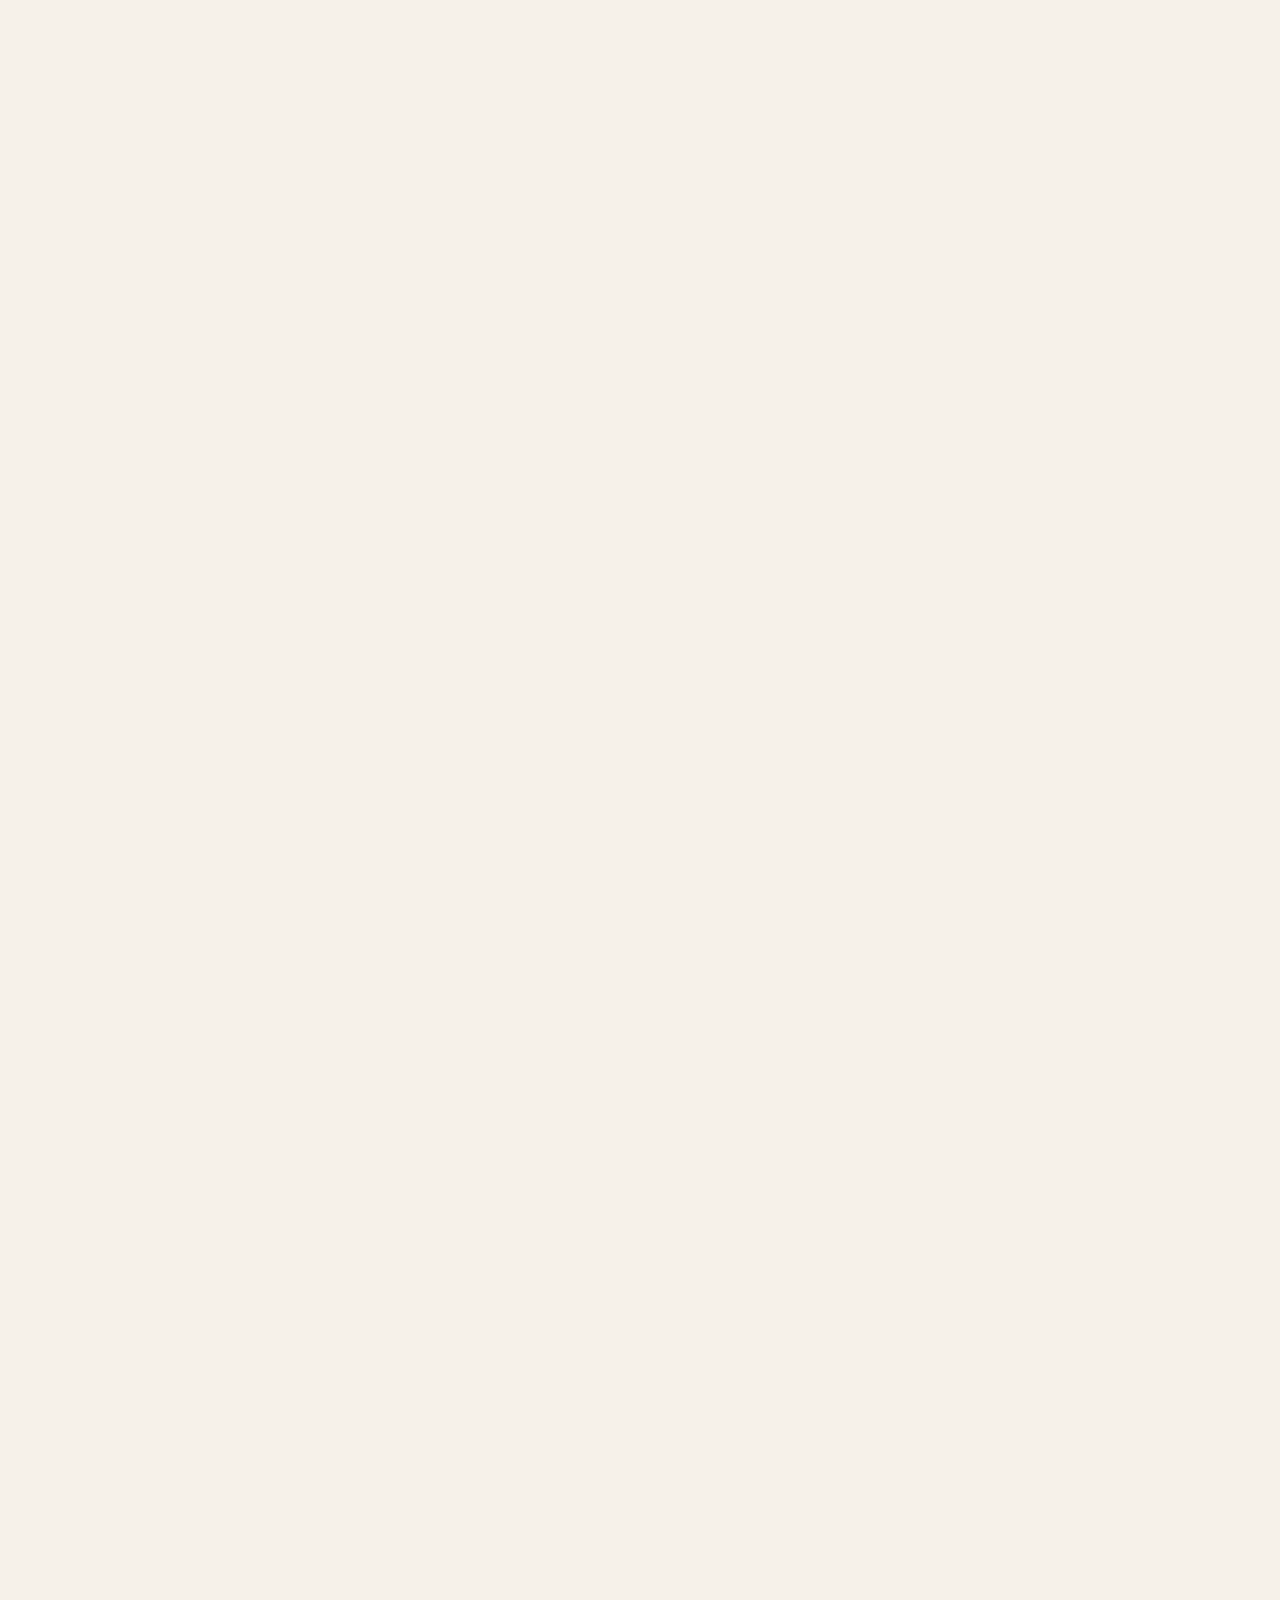
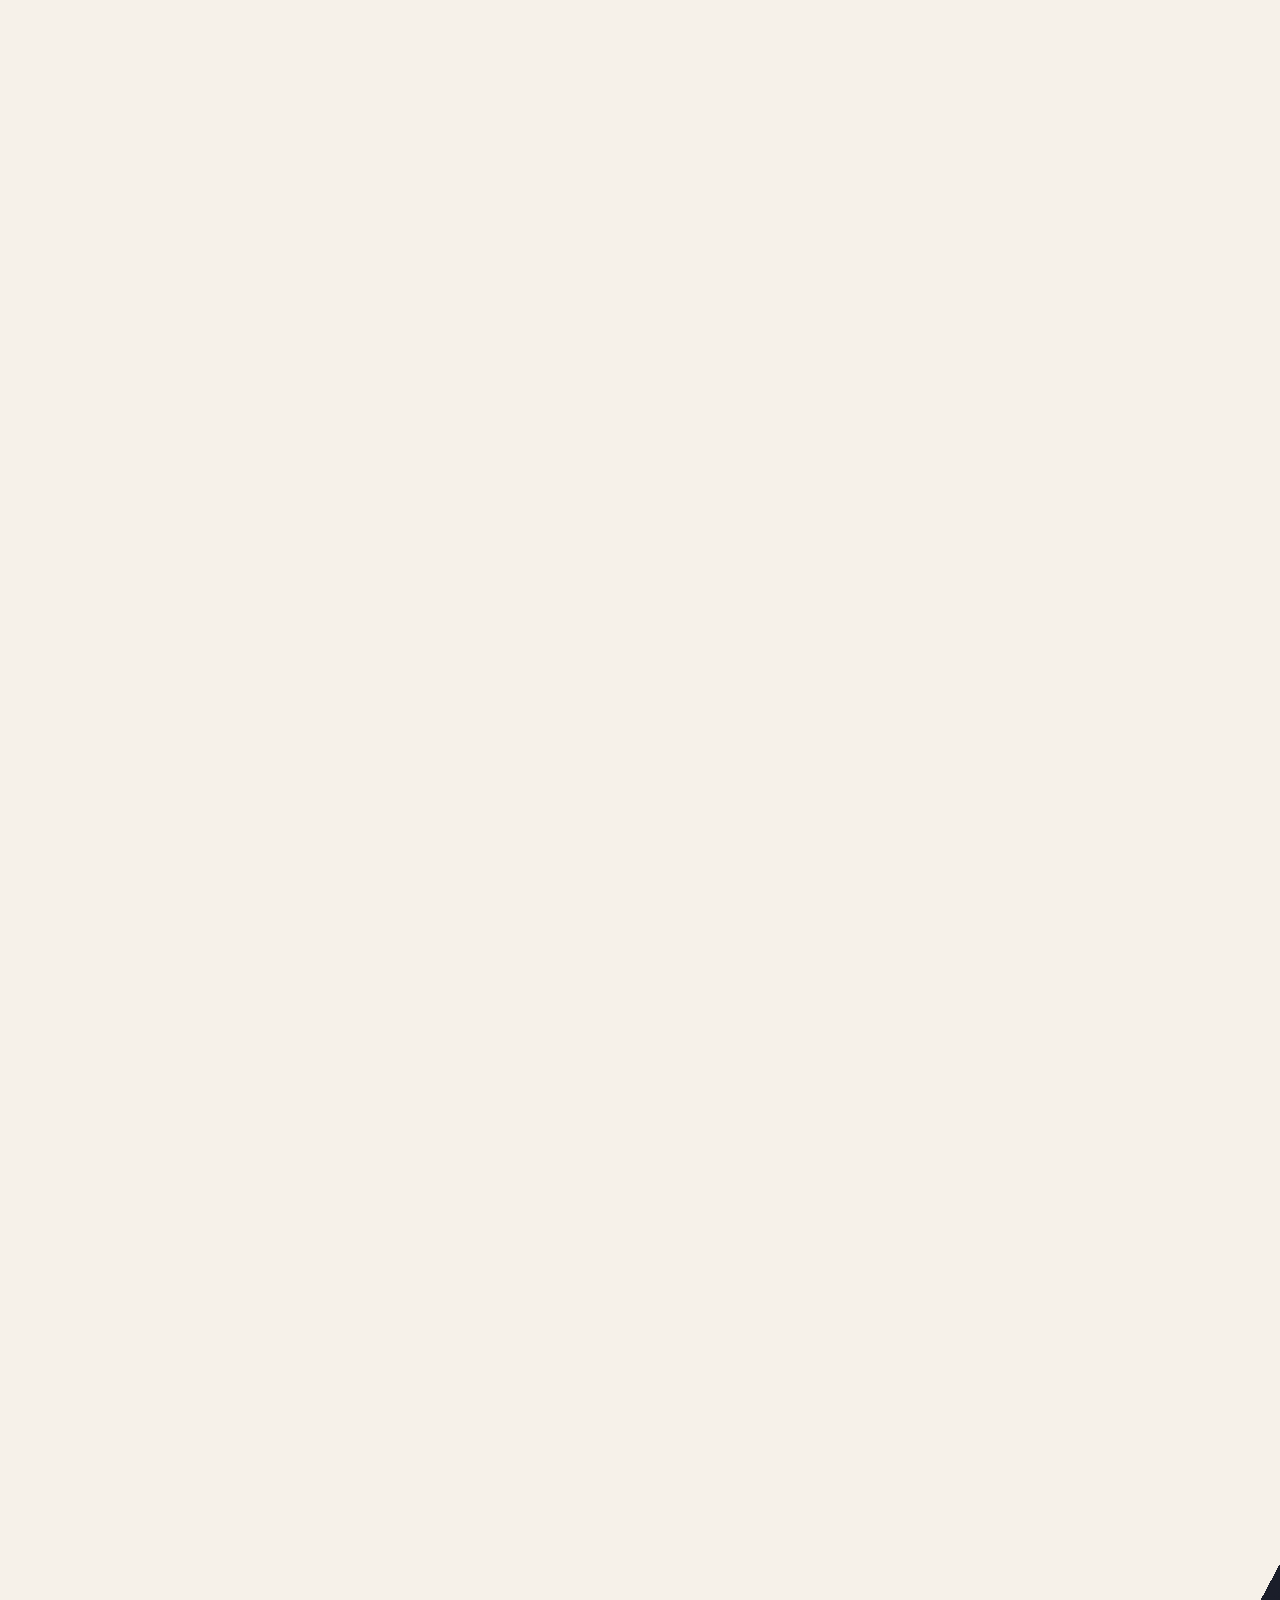
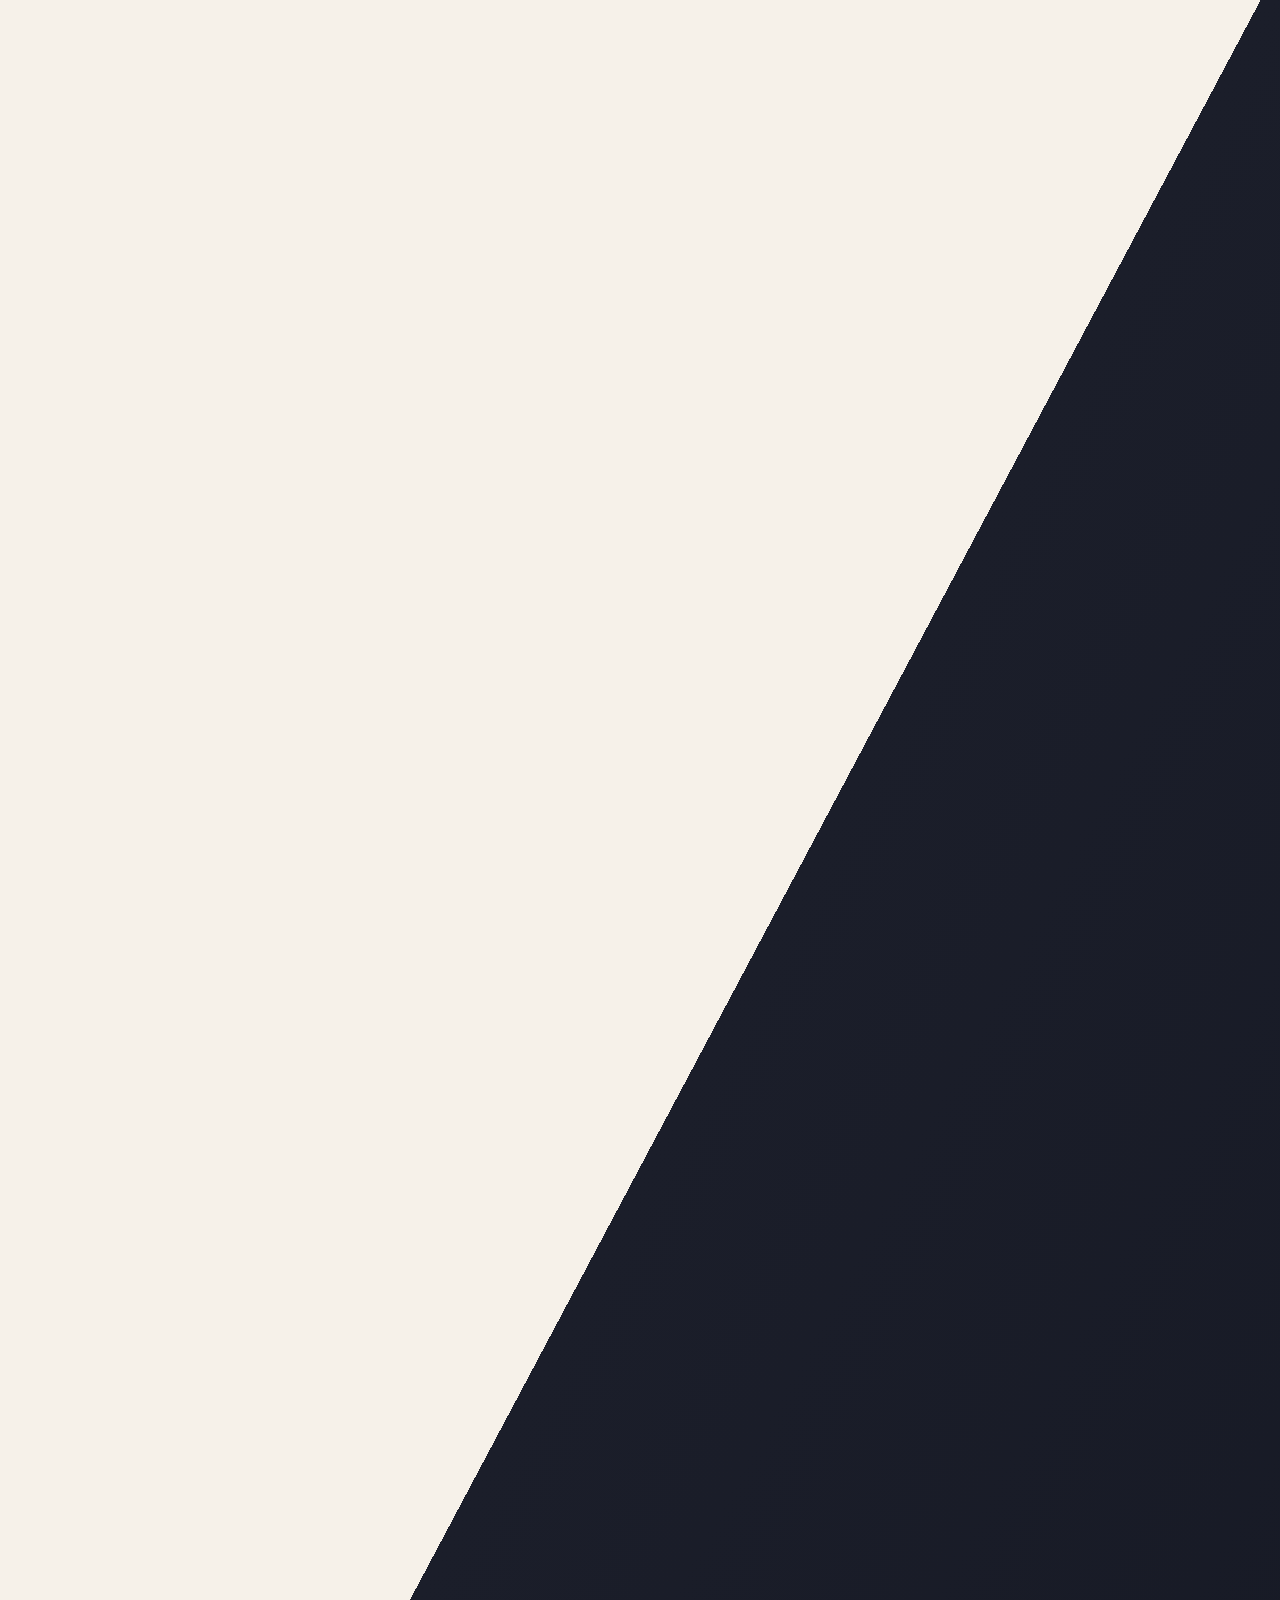
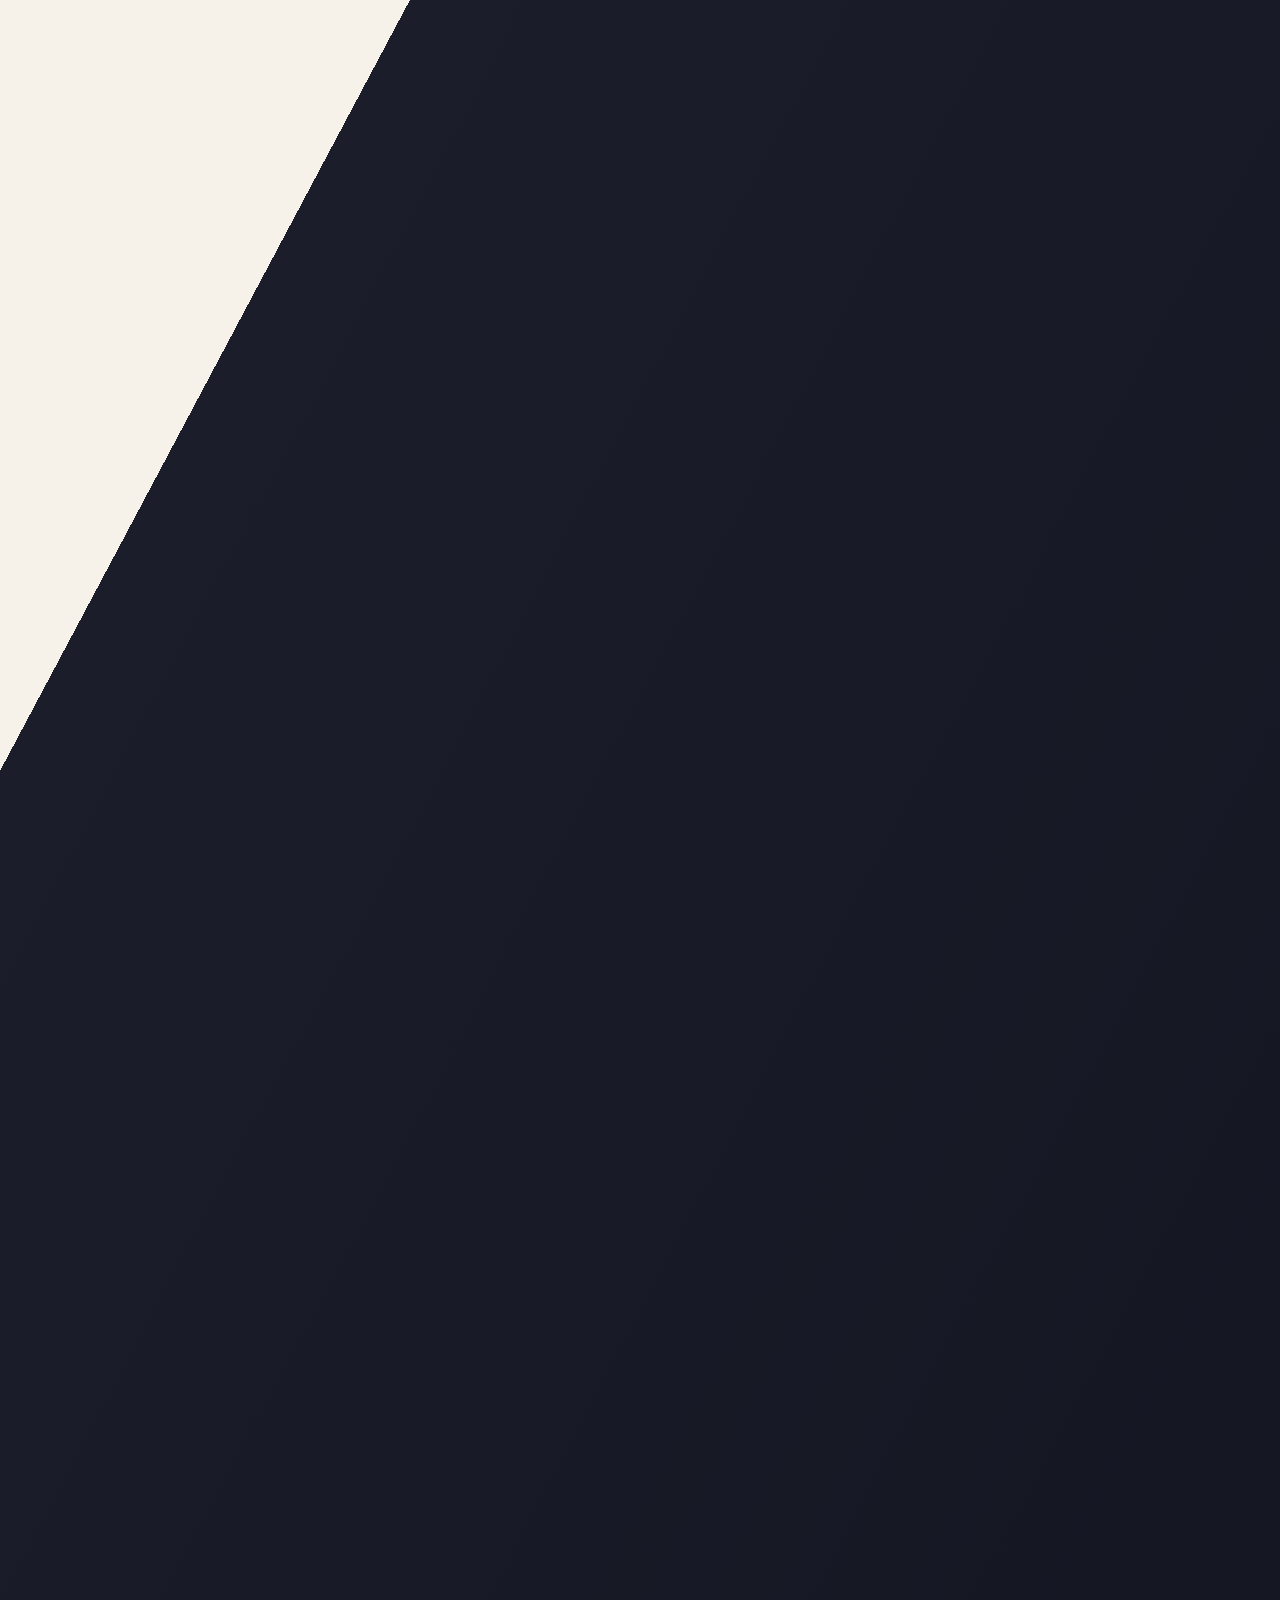
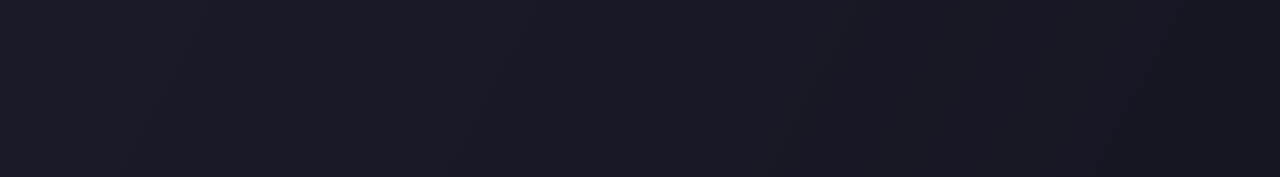
==== commit bcfe2df3: "Completa Google Tag Manager con blocco noscript" ====
--- a/index.html
+++ b/index.html
@@ -5,4 +5,7 @@
 'https://www.googletagmanager.com/gtm.js?id='+i+dl;f.parentNode.insertBefore(j,f);
 })(window,document,'script','dataLayer','GTM-TX56TLTJ');</script>
 <!-- End Google Tag Manager --><meta charSet="utf-8"/><meta name="viewport" content="width=device-width, initial-scale=1"/><script>(function(){try{var ua=navigator.userAgent||"";var sw=Math.min(screen.width||0,screen.height||0);var touch=(navigator.maxTouchPoints||0)>0;var phone=sw>0&&sw<=600;var desktopLike=!/Mobile|iPhone|iPod/i.test(ua)||(window.innerWidth||0)>=700;if(phone&&touch&&desktopLike){var v=document.querySelector('meta[name="viewport"]');if(v)v.setAttribute("content","width=1180");document.documentElement.classList.add("fratres-desktop-requested")}}catch(e){}})();</script><script>(function(){try{if(sessionStorage.getItem("fratres-welcome-seen")!=="yes")document.documentElement.classList.add("fratres-welcome-pending")}catch(e){document.documentElement.classList.add("fratres-welcome-pending")}})();</script><style>html.fratres-welcome-pending,html.fratres-welcome-pending body{min-height:100%;background:linear-gradient(118deg,#f6f1e9 0% 62%,#1b1e2a 62%,#141722 100%)}html.fratres-welcome-pending main>*{visibility:hidden}html.fratres-welcome-pending main>.welcomeGate{visibility:visible}</style><link rel="preload" href="/logo-fratres-ufficiale.png" as="image"/><link rel="preload" href="/giornata-donatore-settembre-2026.svg" as="image"/><link rel="stylesheet" href="/assets/index-DUEx_y9L.css" data-rsc-css-href="/assets/index-DUEx_y9L.css" data-precedence="vite-rsc/importer-resources"/><link rel="stylesheet" href="/assets/eventi-13-settembre.css"/><link rel="modulepreload" href="/assets/layout-segment-context-D3zfKi4q.js" crossorigin=""/><link rel="modulepreload" href="/assets/rolldown-runtime-S-ySWqyJ.js" crossorigin=""/><link rel="modulepreload" href="/assets/index-VCjRtAqw.js" crossorigin=""/><link rel="modulepreload" href="/assets/framework-CXnKph_e.js" crossorigin=""/><link rel="modulepreload" href="/assets/welcome-gate-9EYhqzxa.js" crossorigin=""/><link rel="modulepreload" href="/assets/link-Ce8Jsrx8.js" crossorigin=""/><link rel="modulepreload" href="/assets/mobile-menu-D_14f2J-.js" crossorigin=""/><title>Gruppo Fratres Sorriso Ferla</title><meta name="description" content="Sito ufficiale del Gruppo Fratres Sorriso di Ferla. Donazione del sangue, volontariato e iniziative per la comunità."/><link rel="shortcut icon" href="/favicon.svg"/><link rel="icon" href="/favicon.svg"/><script>self.__VINEXT_RSC_PARAMS__={}</script><script>self.__VINEXT_RSC_NAV__={"pathname":"/","searchParams":[]}</script><link rel="modulepreload" href="/assets/index-VCjRtAqw.js" />
-<link rel="stylesheet" href="/assets/mobile-performance.css?v=20260904-4"/><script src="/assets/mobile-scroll-fix.js?v=20260904-2" defer></script></head><body><main><div class="topbar"><div class="wrap topbarInner"><span>Gruppo donatori di sangue • Ferla (SR)</span><div class="topSocial"><a href="https://www.instagram.com/fratresorriso.ferla/" target="_blank" rel="noreferrer" aria-label="Fratres Sorriso Ferla su Instagram">Instagram</a><a href="https://www.facebook.com/fratreSorrisoFerla/?locale=it_IT" target="_blank" rel="noreferrer" aria-label="Fratres Sorriso Ferla su Facebook">Facebook</a><a href="#contatti">Contattaci</a></div></div></div><header class="siteHeader"><div class="wrap headerInner"><a class="brand officialBrand" href="#home" aria-label="Gruppo Fratres Sorriso Ferla - Home"><img class="officialLogo" src="/logo-fratres-ufficiale.png" width="400" height="131" alt="Fratres Donatori di Sangue"/><span class="localGroupName">Gruppo “Sorriso” Ferla</span></a><nav class="desktopNav" aria-label="Navigazione principale"><a href="#chi-siamo">Chi siamo</a><a href="#donare">Donare</a><a href="/calendario">Calendario</a><a href="/servizio-civile">Servizio Civile</a><a href="#eventi">Eventi</a><a href="#sostienici">Sostienici</a></nav><a class="button buttonSmall desktopCta" href="#diventa-donatore">Diventa donatore</a><div class="mobileMenu"><button class="menuToggle" type="button" aria-label="Apri il menu" aria-expanded="false" aria-controls="mobile-navigation"><span></span><span></span><span></span></button><div class="mobileMenuPanel" id="mobile-navigation" hidden=""><nav class="mobileNav" aria-label="Navigazione mobile"><a href="#chi-siamo">Chi siamo</a><a href="#donare">Donare</a><a href="/calendario">Calendario</a><a href="/servizio-civile">Servizio Civile</a><a href="#eventi">Eventi</a><a href="#sostienici">Sostienici</a></nav><a href="#diventa-donatore" class="button mobileCta">Diventa donatore <span aria-hidden="true">→</span></a></div></div></div></header><section class="hero" id="home"><div class="heroGlow heroGlowOne"></div><div class="heroGlow heroGlowTwo"></div><div class="wrap heroGrid"><div class="heroCopy"><p class="eyebrow"><span></span> Donare sangue è donare vita</p><h1>Un piccolo gesto.<br/><em>Un grande sorriso.</em></h1><p class="heroLead">Il Gruppo Fratres “Sorriso” di Ferla unisce volontari e donatori per sostenere ogni giorno chi ha bisogno di sangue.</p><div class="heroActions"><a class="button" href="#manifesto">Vedi il manifesto <span aria-hidden="true">→</span></a><a class="textLink" href="#diventa-donatore">Voglio donare <span aria-hidden="true">→</span></a></div><div class="trustLine"><span><b>✓</b> Volontaria</span><span><b>✓</b> Anonima</span><span><b>✓</b> Gratuita</span><span><b>✓</b> Sicura</span></div></div><div class="heroVisual" aria-label="Il cuore della donazione"><div class="orbit orbitOne"></div><div class="orbit orbitTwo"></div><div class="bigDrop"><span>♥</span></div><div class="floatingCard cardTop"><strong>1 donazione</strong><span>può aiutare fino a 3 persone</span></div><div class="floatingCard cardBottom"><i>♥</i><span><strong>Ferla dona</strong>La solidarietà ci unisce</span></div></div></div><div class="heroWave"></div></section><section class="quickAccess" aria-labelledby="quick-access-title"><div class="wrap quickAccessInner"><div class="quickAccessHeading"><span>Accesso rapido</span><h2 id="quick-access-title">Cosa vuoi fare?</h2></div><nav class="quickAccessGrid" aria-label="Collegamenti principali"><a href="/calendario" class="quickAccessCard primary"><span class="quickAccessIcon" aria-hidden="true">▦</span><span><small>Donazioni</small><strong>Consulta il calendario</strong></span><b aria-hidden="true">→</b></a><a class="quickAccessCard" href="#donare"><span class="quickAccessIcon" aria-hidden="true">♥</span><span><small>Prima donazione</small><strong>Scopri come donare</strong></span><b aria-hidden="true">→</b></a><a href="/servizio-civile" class="quickAccessCard"><span class="quickAccessIcon" aria-hidden="true">◎</span><span><small>Opportunità</small><strong>Servizio Civile</strong></span><b aria-hidden="true">→</b></a><a class="quickAccessCard" href="#contatti"><span class="quickAccessIcon" aria-hidden="true">✉</span><span><small>Hai una domanda?</small><strong>Contatta il gruppo</strong></span><b aria-hidden="true">→</b></a></nav></div></section><section class="section intro" id="chi-siamo"><div class="wrap introGrid"><div><p class="sectionKicker">Il nostro gruppo</p><h2>Una comunità che ha<br/>a cuore la vita.</h2></div><div class="introText"><p>Siamo un’associazione di volontariato radicata nel territorio di Ferla. Promuoviamo la donazione periodica e responsabile del sangue, diffondendo la cultura del dono soprattutto tra le nuove generazioni.</p><a class="textLink red" href="#contatti">Conosciamoci <span aria-hidden="true">→</span></a></div></div><div class="wrap values"><article><span>01</span><h3>Solidarietà</h3><p>Un gesto concreto che mette al centro le persone e la comunità.</p></article><article><span>02</span><h3>Responsabilità</h3><p>Donare periodicamente significa garantire una risorsa preziosa tutto l’anno.</p></article><article><span>03</span><h3>Partecipazione</h3><p>Eventi, informazione e volontariato per far crescere insieme il territorio.</p></article></div></section><section class="section videoSection" id="video"><div class="wrap videoGrid"><div class="videoCopy"><p class="sectionKicker light">Il valore del dono</p><h2>Un gesto semplice.<br/>Un aiuto concreto.</h2><p>Guarda il video e scopri perché la donazione di sangue è un gesto di solidarietà capace di fare la differenza.</p><a class="videoLink" href="https://www.youtube.com/watch?v=JME4geaKC4E" target="_blank" rel="noreferrer">Guarda su YouTube <span aria-hidden="true">→</span></a></div><div class="videoPlayer"><iframe src="https://www.youtube-nocookie.com/embed/JME4geaKC4E" title="Video sulla donazione di sangue" loading="lazy" referrerPolicy="strict-origin-when-cross-origin" allow="accelerometer; autoplay; clipboard-write; encrypted-media; gyroscope; picture-in-picture; web-share" allowFullScreen=""></iframe></div></div></section><section class="section donateSection" id="donare"><div class="wrap"><div class="sectionHeading centered"><p class="sectionKicker light">Come possiamo aiutarti</p><h2>Il tuo percorso verso la donazione</h2><p>Ti accompagniamo in ogni fase, con chiarezza e semplicità.</p></div><div class="steps"><article><div class="stepIcon">18+</div><span>01</span><h3>Verifica i requisiti</h3><p>Età indicativa 18–65 anni, peso di almeno 50 kg e buono stato di salute.</p></article><article><div class="stepIcon">✆</div><span>02</span><h3>Contatta il gruppo</h3><p>Scrivici per conoscere la prossima raccolta e ricevere tutte le informazioni.</p></article><article><div class="stepIcon">♥</div><span>03</span><h3>Fai la differenza</h3><p>Una visita medica precede sempre la donazione, svolta in sicurezza.</p></article></div><p class="medicalNote">I requisiti definitivi vengono sempre valutati dal personale sanitario.</p></div></section><section class="calendarTeaser" aria-labelledby="calendar-teaser-title"><div class="wrap calendarTeaserInner"><div class="calendarTeaserIcon" aria-hidden="true"><span></span><b>♥</b></div><div class="calendarTeaserCopy"><p class="sectionKicker light">Programma il tuo gesto</p><h2 id="calendar-teaser-title">Calendario donazioni</h2><p>La prossima giornata di donazione è domenica 13 settembre 2026, in concomitanza con la Giornata del Donatore.</p><span class="calendarUpdatePill">Domenica 13 settembre 2026</span></div><a href="/calendario" class="button buttonWhite calendarTeaserButton">Apri il calendario <span aria-hidden="true">→</span></a></div></section><section class="section featuredEventSection" id="manifesto" aria-labelledby="featured-event-title"><div class="wrap featuredEventGrid"><figure class="featuredEventPoster"><img src="/giornata-donatore-settembre-2026.svg" width="1054" height="1492" loading="eager" decoding="async" alt="Locandina della Giornata del Donatore Fratres Sorriso Ferla, 12 e 13 settembre 2026"/></figure><div class="featuredEventCopy"><p class="sectionKicker">Evento in evidenza</p><h2 id="featured-event-title">Giornata del Donatore</h2><p class="featuredEventLead">Due giornate dedicate a chi dona, aiuta e fa la differenza. Domenica 13 settembre si terrà anche la giornata di donazione del sangue.</p><div class="featuredEventDates"><article><time dateTime="2026-09-12"><strong>12</strong><span>SET</span></time><div><h3>Hmora Band in concerto</h3><p>Sabato, ore 21:30 • Piazza Crispi, Ferla</p></div></article><article><time dateTime="2026-09-13"><strong>13</strong><span>SET</span></time><div><h3>Donazione e Santa Messa</h3><p>Donazione di sangue durante la giornata. Santa Messa per i donatori alle ore 18:30, Chiesa di Sant’Antonio.</p></div></article></div><a href="/calendario" class="button">Vedi nel calendario <span aria-hidden="true">→</span></a></div></div></section><section class="section eventsSection" id="eventi"><div class="wrap"><div class="sectionHeading rowHeading"><div><p class="sectionKicker">Rimani aggiornato</p><h2>Prossime iniziative</h2></div><a class="textLink red" href="#contatti">Ricevi gli aggiornamenti <span aria-hidden="true">→</span></a></div><div class="eventGrid"><article class="eventFeatured"><div class="dateBadge"><strong>13</strong><span>SETTEMBRE</span></div><div><p class="tag">Donazione sangue</p><h3>Giornata del Donatore</h3><p>Domenica 13 settembre 2026 torna la giornata di donazione a Ferla. Contattaci per conoscere orario e sede della raccolta.</p><a href="/calendario">Apri il calendario <span aria-hidden="true">→</span></a></div></article><article class="eventSmall"><div class="eventSymbol">♥</div><p class="tag">Volontariato</p><h3>Entra nella nostra squadra</h3><p>Puoi aiutarci anche senza donare sangue: c’è sempre spazio per nuove energie.</p><a href="#contatti">Partecipa <span aria-hidden="true">→</span></a></article><article class="eventSmall warm"><div class="eventSymbol">☀</div><p class="tag">Sensibilizzazione</p><h3>La cultura del dono a Ferla</h3><p>Incontri e iniziative per informare, coinvolgere e costruire una comunità più solidale.</p><a href="#contatti">Scopri di più <span aria-hidden="true">→</span></a></article></div></div></section><section class="section civilHomeSection" id="servizio-civile"><div class="wrap civilHomeGrid"><div><p class="sectionKicker light">Opportunità per i giovani</p><h2>Servizio Civile</h2><p>Uno spazio dedicato al bando, alle informazioni per partecipare e alla pubblicazione della graduatoria.</p><a href="/servizio-civile" class="button buttonWhite">Vai alla sezione <span aria-hidden="true">→</span></a></div><nav class="civilHomeLinks" aria-label="Sezioni del Servizio Civile"><a href="/servizio-civile#bando"><span>01</span><div><strong>Presenta il bando</strong><small>Informazioni e documenti ufficiali</small></div><b aria-hidden="true">→</b></a><a href="/servizio-civile#graduatoria"><span>02</span><div><strong>Graduatoria</strong><small>Esiti e aggiornamenti della selezione</small></div><b aria-hidden="true">→</b></a></nav></div></section><section class="section joinSection" id="diventa-donatore"><div class="wrap joinCard"><div><p class="sectionKicker light">Fai il primo passo</p><h2>Qualcuno sta aspettando<br/>proprio il tuo gesto.</h2><p>Contatta il Gruppo Fratres “Sorriso” Ferla: ti guideremo verso la tua prima donazione.</p></div><a class="button buttonWhite" href="#contatti">Parla con noi <span aria-hidden="true">→</span></a></div></section><section class="section supportSection" id="sostienici"><div class="wrap supportGrid"><div class="supportMark"><span class="drop" aria-hidden="true"><span>♥</span></span><span>Il dono<br/>moltiplica<br/>la vita.</span></div><div><p class="sectionKicker">Sostieni il gruppo</p><h2>Ogni aiuto conta.</h2><p>Tempo, idee, condivisione e volontariato: ci sono tanti modi per sostenere le attività del gruppo e diffondere il valore della donazione.</p><div class="supportLinks"><a href="#contatti">Diventa volontario <span aria-hidden="true">→</span></a><a href="#cinque-per-mille">Dona il 5×1000 <span aria-hidden="true">→</span></a><a href="#donazione">Effettua una donazione <span aria-hidden="true">→</span></a></div></div></div><div class="wrap donationOptions"><details class="donationCard" id="cinque-per-mille"><summary><span class="fiveBadge">5×1000</span><span><strong>Dona il tuo 5×1000</strong><small>Una scelta che non costa nulla e sostiene le nostre attività.</small></span><b>+</b></summary><div class="donationContent fiveContent"><div class="fiveImageWrap"><img src="/5x1000-fratres-ferla.png" width="1080" height="1350" loading="lazy" decoding="async" alt="Dona il tuo 5 per mille alla Fratres"/><span class="correctCfOverlay">CF: 93012330895</span></div><div class="fiveInstructions"><p class="sectionKicker">Come donarlo nella dichiarazione</p><h3>Una firma che vale molto.</h3><ul><li><span>1</span><p><strong>Codice fiscale da inserire</strong><b class="fiscalCode">93012330895</b></p></li><li><span>2</span><p><strong>Dove inserirlo</strong>Nel riquadro dedicato al “Sostegno degli Enti del Terzo Settore…” oppure al “Sostegno delle organizzazioni non lucrative di utilità sociale”.</p></li><li><span>3</span><p><strong>Cosa firmare</strong>Apponi la tua firma sotto il codice fiscale per rendere valida la scelta.</p></li></ul><a href="mailto:gruppoferla@fratres.eu?subject=Informazioni%205x1000">Richiedi informazioni via email <span aria-hidden="true">→</span></a></div></div></details><details class="donationCard" id="donazione"><summary><span class="donateLogo"><i>♥</i><em>DONATE</em></span><span><strong>Effettua una donazione</strong><small>Sostieni direttamente i progetti e le iniziative del gruppo.</small></span><b>+</b></summary><div class="donationContent bankContent"><h3>Coordinate dell’associazione</h3><p><strong>Codice fiscale: 93012330895.</strong><br/>Intestazione e IBAN saranno pubblicati qui appena disponibili. Nel frattempo puoi richiedere le coordinate ufficiali direttamente al gruppo.</p><a class="button donationMail" href="mailto:gruppoferla@fratres.eu?subject=Richiesta%20coordinate%20per%20donazione">Richiedi le coordinate <span aria-hidden="true">→</span></a></div></details></div></section><footer id="contatti"><div class="wrap footerGrid"><div class="footerBrand"><a class="brand officialBrand footerOfficialBrand" href="#home"><img class="officialLogo" src="/logo-fratres-ufficiale.png" width="400" height="131" loading="lazy" alt="Fratres Donatori di Sangue"/><span class="localGroupName">Gruppo “Sorriso” Ferla</span></a><p>Donatori di sangue, volontari e cittadini uniti dalla cultura del dono.</p><div class="socialButtons"><a href="https://www.instagram.com/fratresorriso.ferla/" target="_blank" rel="noreferrer"><b aria-hidden="true">◎</b> Instagram</a><a href="https://www.facebook.com/fratreSorrisoFerla/?locale=it_IT" target="_blank" rel="noreferrer"><b aria-hidden="true">f</b> Facebook</a></div></div><div><h3>Esplora</h3><a href="#chi-siamo">Chi siamo</a><a href="#donare">Come donare</a><a href="/calendario">Calendario donazioni</a><a href="/servizio-civile">Servizio Civile</a><a href="#eventi">Iniziative</a><a href="#sostienici">Sostienici</a></div><div><h3>Contatti</h3><p>Via Enrico Pessima, SNC</p><p>Ferla (SR), Sicilia</p><p>Email del gruppo</p><a class="contactCta" href="mailto:gruppoferla@fratres.eu">gruppoferla@fratres.eu</a><p class="followLabel">Seguici sui social per raccolte, eventi e aggiornamenti.</p></div></div><div class="wrap footerBottom"><span>© 2026 Gruppo Fratres “Sorriso” Ferla</span><span>Donare sangue è donare vita</span></div></footer></main><script id="_R_">import("/assets/index-VCjRtAqw.js")</script><script>(function(){function c(){var b=a.contentDocument||(a.contentWindow&&a.contentWindow.document);if(b){var d=b.createElement('script');d.innerHTML="window.__CF$cv$params={r:'a35d1b436b9aab6b',t:'MTc4ODUyNjA4NQ=='};var a=document.createElement('script');a.src='/cdn-cgi/challenge-platform/scripts/jsd/main.js';document.getElementsByTagName('head')[0].appendChild(a);";b.getElementsByTagName('head')[0].appendChild(d)}}if(document.body){var a=document.createElement('iframe');a.height=1;a.width=1;a.style.position='absolute';a.style.top=0;a.style.left=0;a.style.border='none';a.style.visibility='hidden';document.body.appendChild(a);if('loading'!==document.readyState)c();else if(window.addEventListener)document.addEventListener('DOMContentLoaded',c);else{var e=document.onreadystatechange||function(){};document.onreadystatechange=function(b){e(b);'loading'!==document.readyState&&(document.onreadystatechange=e,c())}}}})();</script></body></html><script>self.__VINEXT_RSC_CHUNKS__=self.__VINEXT_RSC_CHUNKS__||[];self.__VINEXT_RSC_CHUNKS__.push("2:I[\"8c0f216c4604\",[],\"Children\",1]\n3:I[\"15c18cfaeeff\",[],\"LayoutSegmentProvider\",1]\n4:I[\"8c0f216c4604\",[],\"Slot\",1]\n5:I[\"593f344dc510\",[],\"NotFoundBoundary\",1]\n6:I[\"c2747888630f\",[],\"default\",1]\n7:I[\"593f344dc510\",[],\"RedirectBoundary\",1]\n:HL[\"/assets/index-DUEx_y9L.css\",\"style\"]\n:HL[\"/logo-fratres-ufficiale.png\",\"image\"]\n")</script><script>self.__VINEXT_RSC_CHUNKS__=self.__VINEXT_RSC_CHUNKS__||[];self.__VINEXT_RSC_CHUNKS__.push("0:{\"__route\":\"route:/\",\"__interceptionContext\":null,\"__layoutIds\":[\"layout:/\"],\"__rootLayout\":\"/\",\"page:/\":\"$L1\",\"layout:/\":[[[[\"$\",\"link\",\"css:/assets/index-DUEx_y9L.css\",{\"rel\":\"stylesheet\",\"precedence\":\"vite-rsc/importer-resources\",\"href\":\"/assets/index-DUEx_y9L.css\",\"data-rsc-css-href\":\"/assets/index-DUEx_y9L.css\"}],\"$undefined\"],[\"$\",\"html\",null,{\"lang\":\"it\",\"children\":[\"$\",\"body\",null,{\"children\":[\"$\",\"$L2\",null,{}]}]}]],null],\"route:/\":[[[\"$\",\"meta\",null,{\"charSet\":\"utf-8\"}],[[\"$\",\"title\",\"0\",{\"children\":\"Gruppo Fratres Sorriso Ferla\"}],[\"$\",\"meta\",\"1\",{\"name\":\"description\",\"content\":\"Sito ufficiale del Gruppo Fratres Sorriso di Ferla. Donazione del sangue, volontariato e iniziative per la comunità.\"}],[\"$\",\"link\",\"2\",{\"rel\":\"shortcut icon\",\"href\":\"/favicon.svg\"}],[\"$\",\"link\",\"3\",{\"rel\":\"icon\",\"href\":\"/favicon.svg\"}]],[[\"$\",\"meta\",\"0\",{\"name\":\"viewport\",\"content\":\"width=device-width, initial-scale=1\"}]]],[\"$\",\"$L3\",null,{\"segmentMap\":{\"children\":[]},\"children\":[\"$\",\"$L4\",null,{\"id\":\"layout:/\",\"parallelSlots\":\"$undefined\",\"children\":[\"$\",\"$L5\",null,{\"resetKey\":\"\",\"fallback\":[\"$\",\"main\",null,{\"className\":\"notFoundPage\",\"children\":[\"$\",\"section\",null,{\"className\":\"notFoundCard\",\"children\":[[\"$\",\"img\",null,{\"src\":\"/logo-fratres-ufficiale.png\",\"width\":\"400\",\"height\":\"131\",\"alt\":\"Fratres Donatori di Sangue\"}],[\"$\",\"span\",null,{\"className\":\"notFoundCode\",\"children\":\"404\"}],[\"$\",\"h1\",null,{\"children\":\"Pagina non trovata\"}],[\"$\",\"p\",null,{\"children\":\"Il collegamento potrebbe essere cambiato oppure la pagina non è ancora disponibile.\"}],[\"$\",\"div\",null,{\"className\":\"notFoundActions\",\"children\":[[\"$\",\"$L6\",null,{\"className\":\"button\",\"href\":\"/\",\"children\":[\"Torna alla homepage \",[\"$\",\"span\",null,{\"aria-hidden\":\"true\",\"children\":\"→\"}]]}],[\"$\",\"$L6\",null,{\"className\":\"textLink red\",\"href\":\"/calendario\",\"children\":[\"Apri il calendario \",[\"$\",\"span\",null,{\"aria-hidden\":\"true\",\"children\":\"→\"}]]}]]}]]}]}],\"children\":[\"$\",\"$L5\",null,{\"resetKey\":\"\",\"fallback\":[\"$\",\"main\",null,{\"className\":\"notFoundPage\",\"children\":[\"$\",\"section\",null,{\"className\":\"notFoundCard\",\"children\":[[\"$\",\"img\",null,{\"src\":\"/logo-fratres-ufficiale.png\",\"width\":\"400\",\"height\":\"131\",\"alt\":\"Fratres Donatori di Sangue\"}],[\"$\",\"span\",null,{\"className\":\"notFoundCode\",\"children\":\"404\"}],[\"$\",\"h1\",null,{\"children\":\"Pagina non trovata\"}],[\"$\",\"p\",null,{\"children\":\"Il collegamento potrebbe essere cambiato oppure la pagina non è ancora disponibile.\"}],[\"$\",\"div\",null,{\"className\":\"notFoundActions\",\"children\":[[\"$\",\"$L6\",null,{\"className\":\"button\",\"href\":\"/\",\"children\":[\"Torna alla homepage \",[\"$\",\"span\",null,{\"aria-hidden\":\"true\",\"children\":\"→\"}]]}],[\"$\",\"$L6\",null,{\"className\":\"textLink red\",\"href\":\"/calendario\",\"children\":[\"Apri il calendario \",[\"$\",\"span\",null,{\"aria-hidden\":\"true\",\"children\":\"→\"}]]}]]}]]}]}],\"children\":[\"$\",\"$L7\",null,{\"children\":[\"$\",\"$L3\",null,{\"segmentMap\":{\"children\":[]},\"children\":[\"$\",\"$L4\",null,{\"id\":\"page:/\"}]}]}]}]}]}]}]],\"__layoutFlags\":{\"layout:/\":\"s\"},\"__artifactCompatibility\":{\"schemaVersion\":1,\"graphVersion\":\"app-route-graph:4uhn5s1wvoptc\",\"deploymentVersion\":\"9a9b5046-e783-418f-a998-960f9052b68e\",\"appElementsSchemaVersion\":1,\"rscPayloadSchemaVersion\":1,\"rootBoundaryId\":\"/\",\"renderEpoch\":null}}\n8:I[\"d5bcee548c58\",[],\"default\",1]\n9:I[\"239688b6101b\",[],\"default\",1]\n")</script><script>self.__VINEXT_RSC_CHUNKS__=self.__VINEXT_RSC_CHUNKS__||[];self.__VINEXT_RSC_CHUNKS__.push("1:[\"$\",\"main\",null,{\"children\":[[\"$\",\"$L8\",null,{}],[\"$\",\"div\",null,{\"className\":\"topbar\",\"children\":[\"$\",\"div\",null,{\"className\":\"wrap topbarInner\",\"children\":[[\"$\",\"span\",null,{\"children\":\"Gruppo donatori di sangue • Ferla (SR)\"}],[\"$\",\"div\",null,{\"className\":\"topSocial\",\"children\":[[\"$\",\"a\",null,{\"href\":\"https://www.instagram.com/fratresorriso.ferla/\",\"target\":\"_blank\",\"rel\":\"noreferrer\",\"aria-label\":\"Fratres Sorriso Ferla su Instagram\",\"children\":\"Instagram\"}],[\"$\",\"a\",null,{\"href\":\"https://www.facebook.com/fratreSorrisoFerla/?locale=it_IT\",\"target\":\"_blank\",\"rel\":\"noreferrer\",\"aria-label\":\"Fratres Sorriso Ferla su Facebook\",\"children\":\"Facebook\"}],[\"$\",\"a\",null,{\"href\":\"#contatti\",\"children\":\"Contattaci\"}]]}]]}]}],[\"$\",\"header\",null,{\"className\":\"siteHeader\",\"children\":[\"$\",\"div\",null,{\"className\":\"wrap headerInner\",\"children\":[[\"$\",\"a\",null,{\"className\":\"brand officialBrand\",\"href\":\"#home\",\"aria-label\":\"Gruppo Fratres Sorriso Ferla - Home\",\"children\":[[\"$\",\"img\",null,{\"className\":\"officialLogo\",\"src\":\"/logo-fratres-ufficiale.png\",\"width\":\"400\",\"height\":\"131\",\"alt\":\"Fratres Donatori di Sangue\"}],[\"$\",\"span\",null,{\"className\":\"localGroupName\",\"children\":\"Gruppo “Sorriso” Ferla\"}]]}],[\"$\",\"nav\",null,{\"className\":\"desktopNav\",\"aria-label\":\"Navigazione principale\",\"children\":[[\"$\",\"a\",null,{\"href\":\"#chi-siamo\",\"children\":\"Chi siamo\"}],[\"$\",\"a\",null,{\"href\":\"#donare\",\"children\":\"Donare\"}],[\"$\",\"$L6\",null,{\"href\":\"/calendario\",\"children\":\"Calendario\"}],[\"$\",\"$L6\",null,{\"href\":\"/servizio-civile\",\"children\":\"Servizio Civile\"}],[\"$\",\"a\",null,{\"href\":\"#eventi\",\"children\":\"Eventi\"}],[\"$\",\"a\",null,{\"href\":\"#sostienici\",\"children\":\"Sostienici\"}]]}],[\"$\",\"a\",null,{\"className\":\"button buttonSmall desktopCta\",\"href\":\"#diventa-donatore\",\"children\":\"Diventa donatore\"}],[\"$\",\"$L9\",null,{}]]}]}],[\"$\",\"section\",null,{\"className\":\"hero\",\"id\":\"home\",\"children\":[[\"$\",\"div\",null,{\"className\":\"heroGlow heroGlowOne\"}],[\"$\",\"div\",null,{\"className\":\"heroGlow heroGlowTwo\"}],[\"$\",\"div\",null,{\"className\":\"wrap heroGrid\",\"children\":[[\"$\",\"div\",null,{\"className\":\"heroCopy\",\"children\":[[\"$\",\"p\",null,{\"className\":\"eyebrow\",\"children\":[[\"$\",\"span\",null,{}],\" Donare sangue è donare vita\"]}],[\"$\",\"h1\",null,{\"children\":[\"Un piccolo gesto.\",[\"$\",\"br\",null,{}],[\"$\",\"em\",null,{\"children\":\"Un grande sorriso.\"}]]}],[\"$\",\"p\",null,{\"className\":\"heroLead\",\"children\":\"Il Gruppo Fratres “Sorriso” di Ferla unisce volontari e donatori per sostenere ogni giorno chi ha bisogno di sangue.\"}],[\"$\",\"div\",null,{\"className\":\"heroActions\",\"children\":[[\"$\",\"a\",null,{\"className\":\"button\",\"href\":\"#manifesto\",\"children\":[\"Vedi il manifesto \",[\"$\",\"span\",null,{\"aria-hidden\":\"true\",\"children\":\"→\"}]]}],[\"$\",\"a\",null,{\"className\":\"textLink\",\"href\":\"#diventa-donatore\",\"children\":[\"Voglio donare \",[\"$\",\"span\",null,{\"aria-hidden\":\"true\",\"children\":\"→\"}]]}]]}],[\"$\",\"div\",null,{\"className\":\"trustLine\",\"children\":[[\"$\",\"span\",null,{\"children\":[[\"$\",\"b\",null,{\"children\":\"✓\"}],\" Volontaria\"]}],[\"$\",\"span\",null,{\"children\":[[\"$\",\"b\",null,{\"children\":\"✓\"}],\" Anonima\"]}],[\"$\",\"span\",null,{\"children\":[[\"$\",\"b\",null,{\"children\":\"✓\"}],\" Gratuita\"]}],[\"$\",\"span\",null,{\"children\":[[\"$\",\"b\",null,{\"children\":\"✓\"}],\" Sicura\"]}]]}]]}],[\"$\",\"div\",null,{\"className\":\"heroVisual\",\"aria-label\":\"Il cuore della donazione\",\"children\":[[\"$\",\"div\",null,{\"className\":\"orbit orbitOne\"}],[\"$\",\"div\",null,{\"className\":\"orbit orbitTwo\"}],[\"$\",\"div\",null,{\"className\":\"bigDrop\",\"children\":[\"$\",\"span\",null,{\"children\":\"♥\"}]}],[\"$\",\"div\",null,{\"className\":\"floatingCard cardTop\",\"children\":[[\"$\",\"strong\",null,{\"children\":\"1 donazione\"}],[\"$\",\"span\",null,{\"children\":\"può aiutare fino a 3 persone\"}]]}],[\"$\",\"div\",null,{\"className\":\"floatingCard cardBottom\",\"children\":[[\"$\",\"i\",null,{\"children\":\"♥\"}],[\"$\",\"span\",null,{\"children\":[[\"$\",\"strong\",null,{\"children\":\"Ferla dona\"}],\"La solidarietà ci unisce\"]}]]}]]}]]}],[\"$\",\"div\",null,{\"className\":\"heroWave\"}]]}],[\"$\",\"section\",null,{\"className\":\"quickAccess\",\"aria-labelledby\":\"quick-access-title\",\"children\":[\"$\",\"div\",null,{\"className\":\"wrap quickAccessInner\",\"children\":[[\"$\",\"div\",null,{\"className\":\"quickAccessHeading\",\"children\":[[\"$\",\"span\",null,{\"children\":\"Accesso rapido\"}],[\"$\",\"h2\",null,{\"id\":\"quick-access-title\",\"children\":\"Cosa vuoi fare?\"}]]}],[\"$\",\"nav\",null,{\"className\":\"quickAccessGrid\",\"aria-label\":\"Collegamenti principali\",\"children\":[[\"$\",\"$L6\",null,{\"className\":\"quickAccessCard primary\",\"href\":\"/calendario\",\"children\":[[\"$\",\"span\",null,{\"className\":\"quickAccessIcon\",\"aria-hidden\":\"true\",\"children\":\"▦\"}],[\"$\",\"span\",null,{\"children\":[[\"$\",\"small\",null,{\"children\":\"Donazioni\"}],[\"$\",\"strong\",null,{\"children\":\"Consulta il calendario\"}]]}],[\"$\",\"b\",null,{\"aria-hidden\":\"true\",\"children\":\"→\"}]]}],[\"$\",\"a\",null,{\"className\":\"quickAccessCard\",\"href\":\"#donare\",\"children\":[[\"$\",\"span\",null,{\"className\":\"quickAccessIcon\",\"aria-hidden\":\"true\",\"children\":\"♥\"}],\"$La\",\"$Lb\"]}],\"$Lc\",\"$Ld\"]}]]}]}],\"$Le\",\"$Lf\",\"$L10\",\"$L11\",\"$L12\",\"$L13\",\"$L14\",\"$L15\",\"$L16\",\"$L17\"]}]\n:HL[\"/giornata-donatore-settembre-2026.svg\",\"image\"]\na:[\"$\",\"span\",null,{\"children\":[[\"$\",\"small\",null,{\"children\":\"Prima donazione\"}],[\"$\",\"strong\",null,{\"children\":\"Scopri come donare\"}]]}]\nb:[\"$\",\"b\",null,{\"aria-hidden\":\"true\",\"children\":\"→\"}]\nc:[\"$\",\"$L6\",null,{\"className\":\"quickAccessCard\",\"href\":\"/servizio-civile\",\"children\":[[\"$\",\"span\",null,{\"className\":\"quickAccessIcon\",\"aria-hidden\":\"true\",\"children\":\"◎\"}],[\"$\",\"span\",null,{\"children\":[[\"$\",\"small\",null,{\"children\":\"Opportunità\"}],[\"$\",\"strong\",null,{\"children\":\"Servizio Civile\"}]]}],[\"$\",\"b\",null,{\"aria-hidden\":\"true\",\"children\":\"→\"}]]}]\nd:[\"$\",\"a\",null,{\"className\":\"quickAccessCard\",\"href\":\"#contatti\",\"children\":[[\"$\",\"span\",null,{\"className\":\"quickAccessIcon\",\"aria-hidden\":\"true\",\"children\":\"✉\"}],[\"$\",\"span\",null,{\"children\":[[\"$\",\"small\",null,{\"children\":\"Hai una domanda?\"}],[\"$\",\"strong\",null,{\"children\":\"Contatta il gruppo\"}]]}],[\"$\",\"b\",null,{\"aria-hidden\":\"true\",\"children\":\"→\"}]]}]\ne:[\"$\",\"section\",null,{\"className\":\"section intro\",\"id\":\"chi-siamo\",\"children\":[[\"$\",\"div\",null,{\"className\":\"wrap introGrid\",\"children\":[[\"$\",\"div\",null,{\"children\":[[\"$\",\"p\",null,{\"className\":\"sectionKicker\",\"children\":\"Il nostro gruppo\"}],[\"$\",\"h2\",null,{\"children\":[\"Una comunità che ha\",[\"$\",\"br\",null,{}],\"a cuore la vita.\"]}]]}],[\"$\",\"div\",null,{\"className\":\"introText\",\"children\":[[\"$\",\"p\",null,{\"children\":\"Siamo un’associazione di volontariato radicata nel territorio di Ferla. Promuoviamo la donazione periodica e responsabile del sangue, diffondendo la cultura del dono soprattutto tra le nuove generazioni.\"}],[\"$\",\"a\",null,{\"className\":\"textLink red\",\"href\":\"#contatti\",\"children\":[\"Conosciamoci \",[\"$\",\"span\",null,{\"aria-hidden\":\"true\",\"children\":\"→\"}]]}]]}]]}],[\"$\",\"div\",null,{\"className\":\"wrap values\",\"children\":[[\"$\",\"article\",null,{\"children\":[[\"$\",\"span\",null,{\"children\":\"01\"}],[\"$\",\"h3\",null,{\"children\":\"Solidarietà\"}],[\"$\",\"p\",null,{\"children\":\"Un gesto concreto che mette al centro le persone e la comunità.\"}]]}],[\"$\",\"article\",null,{\"children\":[[\"$\",\"span\",null,{\"children\":\"02\"}],[\"$\",\"h3\",null,{\"children\":\"Responsabilità\"}],[\"$\",\"p\",null,{\"children\":\"Donare periodicamente significa garantire una risorsa preziosa tutto l’anno.\"}]]}],[\"$\",\"article\",null,{\"children\":[[\"$\",\"span\",null,{\"children\":\"03\"}],[\"$\",\"h3\",null,{\"children\":\"Partecipazione\"}],[\"$\",\"p\",null,{\"children\":\"Eventi, informazione e volontariato per far crescere insieme il territorio.\"}]]}]]}]]}]\nf:[\"$\",\"section\",null,{\"className\":\"section videoSection\",\"id\":\"video\",\"children\":[\"$\",\"div\",null,{\"className\":\"wrap videoGrid\",\"children\":[[\"$\",\"div\",null,{\"className\":\"videoCopy\",\"children\":[[\"$\",\"p\",null,{\"className\":\"sectionKicker light\",\"children\":\"Il valore del dono\"}],[\"$\",\"h2\",null,{\"children\":[\"Un gesto semplice.\",[\"$\",\"br\",null,{}],\"Un aiuto concreto.\"]}],[\"$\",\"p\",null,{\"children\":\"Guarda il video e scopri perché la donazione di sangue è un gesto di solidarietà capace di fare la differenza.\"}],[\"$\",\"a\",null,{\"className\":\"videoLink\",\"href\":\"https://www.youtube.com/watch?v=JME4geaKC4E\",\"target\":\"_blank\",\"rel\":\"noreferrer\",\"children\":[\"Guarda su YouTube \",[\"$\",\"span\",null,{\"aria-hidden\":\"true\",\"children\":\"→\"}]]}]]}],[\"$\",\"div\",null,{\"className\":\"videoPlayer\",\"children\":[\"$\",\"iframe\",null,{\"src\":\"https://www.youtube-nocookie.com/embed/JME4geaKC4E\",\"title\":\"Video sulla donazione di sangue\",\"loading\":\"lazy\",\"referrerPolicy\":\"strict-origin-when-cross-origin\",\"allow\":\"accelerometer; autoplay; clipboard-write; encrypted-media; gyroscope; picture-in-picture; web-share\",\"allowFullScreen\":true}]}]]}]}]\n")</script><script>self.__VINEXT_RSC_CHUNKS__=self.__VINEXT_RSC_CHUNKS__||[];self.__VINEXT_RSC_CHUNKS__.push("10:[\"$\",\"section\",null,{\"className\":\"section donateSection\",\"id\":\"donare\",\"children\":[\"$\",\"div\",null,{\"className\":\"wrap\",\"children\":[[\"$\",\"div\",null,{\"className\":\"sectionHeading centered\",\"children\":[[\"$\",\"p\",null,{\"className\":\"sectionKicker light\",\"children\":\"Come possiamo aiutarti\"}],[\"$\",\"h2\",null,{\"children\":\"Il tuo percorso verso la donazione\"}],[\"$\",\"p\",null,{\"children\":\"Ti accompagniamo in ogni fase, con chiarezza e semplicità.\"}]]}],[\"$\",\"div\",null,{\"className\":\"steps\",\"children\":[[\"$\",\"article\",null,{\"children\":[[\"$\",\"div\",null,{\"className\":\"stepIcon\",\"children\":\"18+\"}],[\"$\",\"span\",null,{\"children\":\"01\"}],[\"$\",\"h3\",null,{\"children\":\"Verifica i requisiti\"}],[\"$\",\"p\",null,{\"children\":\"Età indicativa 18–65 anni, peso di almeno 50 kg e buono stato di salute.\"}]]}],[\"$\",\"article\",null,{\"children\":[[\"$\",\"div\",null,{\"className\":\"stepIcon\",\"children\":\"✆\"}],[\"$\",\"span\",null,{\"children\":\"02\"}],[\"$\",\"h3\",null,{\"children\":\"Contatta il gruppo\"}],[\"$\",\"p\",null,{\"children\":\"Scrivici per conoscere la prossima raccolta e ricevere tutte le informazioni.\"}]]}],[\"$\",\"article\",null,{\"children\":[[\"$\",\"div\",null,{\"className\":\"stepIcon\",\"children\":\"♥\"}],[\"$\",\"span\",null,{\"children\":\"03\"}],[\"$\",\"h3\",null,{\"children\":\"Fai la differenza\"}],[\"$\",\"p\",null,{\"children\":\"Una visita medica precede sempre la donazione, svolta in sicurezza.\"}]]}]]}],[\"$\",\"p\",null,{\"className\":\"medicalNote\",\"children\":\"I requisiti definitivi vengono sempre valutati dal personale sanitario.\"}]]}]}]\n11:[\"$\",\"section\",null,{\"className\":\"calendarTeaser\",\"aria-labelledby\":\"calendar-teaser-title\",\"children\":[\"$\",\"div\",null,{\"className\":\"wrap calendarTeaserInner\",\"children\":[[\"$\",\"div\",null,{\"className\":\"calendarTeaserIcon\",\"aria-hidden\":\"true\",\"children\":[[\"$\",\"span\",null,{}],[\"$\",\"b\",null,{\"children\":\"♥\"}]]}],[\"$\",\"div\",null,{\"className\":\"calendarTeaserCopy\",\"children\":[[\"$\",\"p\",null,{\"className\":\"sectionKicker light\",\"children\":\"Programma il tuo gesto\"}],[\"$\",\"h2\",null,{\"id\":\"calendar-teaser-title\",\"children\":\"Calendario donazioni\"}],[\"$\",\"p\",null,{\"children\":\"La prossima giornata di donazione è domenica 13 settembre 2026, in concomitanza con la Giornata del Donatore.\"}],[\"$\",\"span\",null,{\"className\":\"calendarUpdatePill\",\"children\":\"Domenica 13 settembre 2026\"}]]}],[\"$\",\"$L6\",null,{\"className\":\"button buttonWhite calendarTeaserButton\",\"href\":\"/calendario\",\"children\":[\"Apri il calendario \",[\"$\",\"span\",null,{\"aria-hidden\":\"true\",\"children\":\"→\"}]]}]]}]}]\n12:[\"$\",\"section\",null,{\"className\":\"section featuredEventSection\",\"id\":\"manifesto\",\"aria-labelledby\":\"featured-event-title\",\"children\":[\"$\",\"div\",null,{\"className\":\"wrap featuredEventGrid\",\"children\":[[\"$\",\"figure\",null,{\"className\":\"featuredEventPoster\",\"children\":[\"$\",\"img\",null,{\"src\":\"/giornata-donatore-settembre-2026.svg\",\"width\":\"1054\",\"height\":\"1492\",\"loading\":\"eager\",\"decoding\":\"async\",\"alt\":\"Locandina della Giornata del Donatore Fratres Sorriso Ferla, 12 e 13 settembre 2026\"}]}],[\"$\",\"div\",null,{\"className\":\"featuredEventCopy\",\"children\":[[\"$\",\"p\",null,{\"className\":\"sectionKicker\",\"children\":\"Evento in evidenza\"}],[\"$\",\"h2\",null,{\"id\":\"featured-event-title\",\"children\":\"Giornata del Donatore\"}],[\"$\",\"p\",null,{\"className\":\"featuredEventLead\",\"children\":\"Due giornate dedicate a chi dona, aiuta e fa la differenza. Domenica 13 settembre si terrà anche la giornata di donazione del sangue.\"}],[\"$\",\"div\",null,{\"className\":\"featuredEventDates\",\"children\":[[\"$\",\"article\",null,{\"children\":[[\"$\",\"time\",null,{\"dateTime\":\"2026-09-12\",\"children\":[[\"$\",\"strong\",null,{\"children\":\"12\"}],[\"$\",\"span\",null,{\"children\":\"SET\"}]]}],[\"$\",\"div\",null,{\"children\":[[\"$\",\"h3\",null,{\"children\":\"Hmora Band in concerto\"}],[\"$\",\"p\",null,{\"children\":\"Sabato, ore 21:30 • Piazza Crispi, Ferla\"}]]}]]}],[\"$\",\"article\",null,{\"children\":[[\"$\",\"time\",null,{\"dateTime\":\"2026-09-13\",\"children\":[[\"$\",\"strong\",null,{\"children\":\"13\"}],[\"$\",\"span\",null,{\"children\":\"SET\"}]]}],[\"$\",\"div\",null,{\"children\":[[\"$\",\"h3\",null,{\"children\":\"Donazione e Santa Messa\"}],[\"$\",\"p\",null,{\"children\":\"Donazione di sangue durante la giornata. Santa Messa per i donatori alle ore 18:30, Chiesa di Sant’Antonio.\"}]]}]]}]]}],[\"$\",\"$L6\",null,{\"className\":\"button\",\"href\":\"/calendario\",\"children\":[\"Vedi nel calendario \",[\"$\",\"span\",null,{\"aria-hidden\":\"true\",\"children\":\"→\"}]]}]]}]]}]}]\n")</script><script>self.__VINEXT_RSC_CHUNKS__=self.__VINEXT_RSC_CHUNKS__||[];self.__VINEXT_RSC_CHUNKS__.push("13:[\"$\",\"section\",null,{\"className\":\"section eventsSection\",\"id\":\"eventi\",\"children\":[\"$\",\"div\",null,{\"className\":\"wrap\",\"children\":[[\"$\",\"div\",null,{\"className\":\"sectionHeading rowHeading\",\"children\":[[\"$\",\"div\",null,{\"children\":[[\"$\",\"p\",null,{\"className\":\"sectionKicker\",\"children\":\"Rimani aggiornato\"}],[\"$\",\"h2\",null,{\"children\":\"Prossime iniziative\"}]]}],[\"$\",\"a\",null,{\"className\":\"textLink red\",\"href\":\"#contatti\",\"children\":[\"Ricevi gli aggiornamenti \",[\"$\",\"span\",null,{\"aria-hidden\":\"true\",\"children\":\"→\"}]]}]]}],[\"$\",\"div\",null,{\"className\":\"eventGrid\",\"children\":[[\"$\",\"article\",null,{\"className\":\"eventFeatured\",\"children\":[[\"$\",\"div\",null,{\"className\":\"dateBadge\",\"children\":[[\"$\",\"strong\",null,{\"children\":\"13\"}],[\"$\",\"span\",null,{\"children\":\"SETTEMBRE\"}]]}],[\"$\",\"div\",null,{\"children\":[[\"$\",\"p\",null,{\"className\":\"tag\",\"children\":\"Donazione sangue\"}],[\"$\",\"h3\",null,{\"children\":\"Giornata del Donatore\"}],[\"$\",\"p\",null,{\"children\":\"Domenica 13 settembre 2026 torna la giornata di donazione a Ferla. Contattaci per conoscere orario e sede della raccolta.\"}],[\"$\",\"$L6\",null,{\"href\":\"/calendario\",\"children\":[\"Apri il calendario \",[\"$\",\"span\",null,{\"aria-hidden\":\"true\",\"children\":\"→\"}]]}]]}]]}],[\"$\",\"article\",null,{\"className\":\"eventSmall\",\"children\":[[\"$\",\"div\",null,{\"className\":\"eventSymbol\",\"children\":\"♥\"}],[\"$\",\"p\",null,{\"className\":\"tag\",\"children\":\"Volontariato\"}],[\"$\",\"h3\",null,{\"children\":\"Entra nella nostra squadra\"}],[\"$\",\"p\",null,{\"children\":\"Puoi aiutarci anche senza donare sangue: c’è sempre spazio per nuove energie.\"}],[\"$\",\"a\",null,{\"href\":\"#contatti\",\"children\":[\"Partecipa \",[\"$\",\"span\",null,{\"aria-hidden\":\"true\",\"children\":\"→\"}]]}]]}],[\"$\",\"article\",null,{\"className\":\"eventSmall warm\",\"children\":[[\"$\",\"div\",null,{\"className\":\"eventSymbol\",\"children\":\"☀\"}],[\"$\",\"p\",null,{\"className\":\"tag\",\"children\":\"Sensibilizzazione\"}],[\"$\",\"h3\",null,{\"children\":\"La cultura del dono a Ferla\"}],[\"$\",\"p\",null,{\"children\":\"Incontri e iniziative per informare, coinvolgere e costruire una comunità più solidale.\"}],[\"$\",\"a\",null,{\"href\":\"#contatti\",\"children\":[\"Scopri di più \",[\"$\",\"span\",null,{\"aria-hidden\":\"true\",\"children\":\"→\"}]]}]]}]]}]]}]}]\n14:[\"$\",\"section\",null,{\"className\":\"section civilHomeSection\",\"id\":\"servizio-civile\",\"children\":[\"$\",\"div\",null,{\"className\":\"wrap civilHomeGrid\",\"children\":[[\"$\",\"div\",null,{\"children\":[[\"$\",\"p\",null,{\"className\":\"sectionKicker light\",\"children\":\"Opportunità per i giovani\"}],[\"$\",\"h2\",null,{\"children\":\"Servizio Civile\"}],[\"$\",\"p\",null,{\"children\":\"Uno spazio dedicato al bando, alle informazioni per partecipare e alla pubblicazione della graduatoria.\"}],[\"$\",\"$L6\",null,{\"className\":\"button buttonWhite\",\"href\":\"/servizio-civile\",\"children\":[\"Vai alla sezione \",[\"$\",\"span\",null,{\"aria-hidden\":\"true\",\"children\":\"→\"}]]}]]}],[\"$\",\"nav\",null,{\"className\":\"civilHomeLinks\",\"aria-label\":\"Sezioni del Servizio Civile\",\"children\":[[\"$\",\"$L6\",null,{\"href\":\"/servizio-civile#bando\",\"children\":[[\"$\",\"span\",null,{\"children\":\"01\"}],[\"$\",\"div\",null,{\"children\":[[\"$\",\"strong\",null,{\"children\":\"Presenta il bando\"}],[\"$\",\"small\",null,{\"children\":\"Informazioni e documenti ufficiali\"}]]}],[\"$\",\"b\",null,{\"aria-hidden\":\"true\",\"children\":\"→\"}]]}],[\"$\",\"$L6\",null,{\"href\":\"/servizio-civile#graduatoria\",\"children\":[[\"$\",\"span\",null,{\"children\":\"02\"}],[\"$\",\"div\",null,{\"children\":[[\"$\",\"strong\",null,{\"children\":\"Graduatoria\"}],[\"$\",\"small\",null,{\"children\":\"Esiti e aggiornamenti della selezione\"}]]}],[\"$\",\"b\",null,{\"aria-hidden\":\"true\",\"children\":\"→\"}]]}]]}]]}]}]\n")</script><script>self.__VINEXT_RSC_CHUNKS__=self.__VINEXT_RSC_CHUNKS__||[];self.__VINEXT_RSC_CHUNKS__.push("15:[\"$\",\"section\",null,{\"className\":\"section joinSection\",\"id\":\"diventa-donatore\",\"children\":[\"$\",\"div\",null,{\"className\":\"wrap joinCard\",\"children\":[[\"$\",\"div\",null,{\"children\":[[\"$\",\"p\",null,{\"className\":\"sectionKicker light\",\"children\":\"Fai il primo passo\"}],[\"$\",\"h2\",null,{\"children\":[\"Qualcuno sta aspettando\",[\"$\",\"br\",null,{}],\"proprio il tuo gesto.\"]}],[\"$\",\"p\",null,{\"children\":\"Contatta il Gruppo Fratres “Sorriso” Ferla: ti guideremo verso la tua prima donazione.\"}]]}],[\"$\",\"a\",null,{\"className\":\"button buttonWhite\",\"href\":\"#contatti\",\"children\":[\"Parla con noi \",[\"$\",\"span\",null,{\"aria-hidden\":\"true\",\"children\":\"→\"}]]}]]}]}]\n")</script><script>self.__VINEXT_RSC_CHUNKS__=self.__VINEXT_RSC_CHUNKS__||[];self.__VINEXT_RSC_CHUNKS__.push("16:[\"$\",\"section\",null,{\"className\":\"section supportSection\",\"id\":\"sostienici\",\"children\":[[\"$\",\"div\",null,{\"className\":\"wrap supportGrid\",\"children\":[[\"$\",\"div\",null,{\"className\":\"supportMark\",\"children\":[[\"$\",\"span\",null,{\"className\":\"drop\",\"aria-hidden\":\"true\",\"children\":[\"$\",\"span\",null,{\"children\":\"♥\"}]}],[\"$\",\"span\",null,{\"children\":[\"Il dono\",[\"$\",\"br\",null,{}],\"moltiplica\",[\"$\",\"br\",null,{}],\"la vita.\"]}]]}],[\"$\",\"div\",null,{\"children\":[[\"$\",\"p\",null,{\"className\":\"sectionKicker\",\"children\":\"Sostieni il gruppo\"}],[\"$\",\"h2\",null,{\"children\":\"Ogni aiuto conta.\"}],[\"$\",\"p\",null,{\"children\":\"Tempo, idee, condivisione e volontariato: ci sono tanti modi per sostenere le attività del gruppo e diffondere il valore della donazione.\"}],[\"$\",\"div\",null,{\"className\":\"supportLinks\",\"children\":[[\"$\",\"a\",null,{\"href\":\"#contatti\",\"children\":[\"Diventa volontario \",[\"$\",\"span\",null,{\"aria-hidden\":\"true\",\"children\":\"→\"}]]}],[\"$\",\"a\",null,{\"href\":\"#cinque-per-mille\",\"children\":[\"Dona il 5×1000 \",[\"$\",\"span\",null,{\"aria-hidden\":\"true\",\"children\":\"→\"}]]}],[\"$\",\"a\",null,{\"href\":\"#donazione\",\"children\":[\"Effettua una donazione \",[\"$\",\"span\",null,{\"aria-hidden\":\"true\",\"children\":\"→\"}]]}]]}]]}]]}],[\"$\",\"div\",null,{\"className\":\"wrap donationOptions\",\"children\":[[\"$\",\"details\",null,{\"className\":\"donationCard\",\"id\":\"cinque-per-mille\",\"children\":[[\"$\",\"summary\",null,{\"children\":[[\"$\",\"span\",null,{\"className\":\"fiveBadge\",\"children\":\"5×1000\"}],[\"$\",\"span\",null,{\"children\":[[\"$\",\"strong\",null,{\"children\":\"Dona il tuo 5×1000\"}],[\"$\",\"small\",null,{\"children\":\"Una scelta che non costa nulla e sostiene le nostre attività.\"}]]}],[\"$\",\"b\",null,{\"children\":\"+\"}]]}],[\"$\",\"div\",null,{\"className\":\"donationContent fiveContent\",\"children\":[[\"$\",\"div\",null,{\"className\":\"fiveImageWrap\",\"children\":[[\"$\",\"img\",null,{\"src\":\"/5x1000-fratres-ferla.png\",\"width\":\"1080\",\"height\":\"1350\",\"loading\":\"lazy\",\"decoding\":\"async\",\"alt\":\"Dona il tuo 5 per mille alla Fratres\"}],[\"$\",\"span\",null,{\"className\":\"correctCfOverlay\",\"children\":\"CF: 93012330895\"}]]}],[\"$\",\"div\",null,{\"className\":\"fiveInstructions\",\"children\":[[\"$\",\"p\",null,{\"className\":\"sectionKicker\",\"children\":\"Come donarlo nella dichiarazione\"}],[\"$\",\"h3\",null,{\"children\":\"Una firma che vale molto.\"}],[\"$\",\"ul\",null,{\"children\":[[\"$\",\"li\",null,{\"children\":[[\"$\",\"span\",null,{\"children\":\"1\"}],[\"$\",\"p\",null,{\"children\":[[\"$\",\"strong\",null,{\"children\":\"Codice fiscale da inserire\"}],[\"$\",\"b\",null,{\"className\":\"fiscalCode\",\"children\":\"93012330895\"}]]}]]}],[\"$\",\"li\",null,{\"children\":[[\"$\",\"span\",null,{\"children\":\"2\"}],[\"$\",\"p\",null,{\"children\":[[\"$\",\"strong\",null,{\"children\":\"Dove inserirlo\"}],\"Nel riquadro dedicato al “Sostegno degli Enti del Terzo Settore…” oppure al “Sostegno delle organizzazioni non lucrative di utilità sociale”.\"]}]]}],[\"$\",\"li\",null,{\"children\":[[\"$\",\"span\",null,{\"children\":\"3\"}],[\"$\",\"p\",null,{\"children\":[[\"$\",\"strong\",null,{\"children\":\"Cosa firmare\"}],\"Apponi la tua firma sotto il codice fiscale per rendere valida la scelta.\"]}]]}]]}],[\"$\",\"a\",null,{\"href\":\"mailto:gruppoferla@fratres.eu?subject=Informazioni%205x1000\",\"children\":[\"Richiedi informazioni via email \",[\"$\",\"span\",null,{\"aria-hidden\":\"true\",\"children\":\"→\"}]]}]]}]]}]]}],[\"$\",\"details\",null,{\"className\":\"donationCard\",\"id\":\"donazione\",\"children\":[[\"$\",\"summary\",null,{\"children\":[[\"$\",\"span\",null,{\"className\":\"donateLogo\",\"children\":[[\"$\",\"i\",null,{\"children\":\"♥\"}],[\"$\",\"em\",null,{\"children\":\"DONATE\"}]]}],[\"$\",\"span\",null,{\"children\":[[\"$\",\"strong\",null,{\"children\":\"Effettua una donazione\"}],[\"$\",\"small\",null,{\"children\":\"Sostieni direttamente i progetti e le iniziative del gruppo.\"}]]}],[\"$\",\"b\",null,{\"children\":\"+\"}]]}],[\"$\",\"div\",null,{\"className\":\"donationContent bankContent\",\"children\":[[\"$\",\"h3\",null,{\"children\":\"Coordinate dell’associazione\"}],[\"$\",\"p\",null,{\"children\":[[\"$\",\"strong\",null,{\"children\":\"Codice fiscale: 93012330895.\"}],[\"$\",\"br\",null,{}],\"Intestazione e IBAN saranno pubblicati qui appena disponibili. Nel frattempo puoi richiedere le coordinate ufficiali direttamente al gruppo.\"]}],[\"$\",\"a\",null,{\"className\":\"button donationMail\",\"href\":\"mailto:gruppoferla@fratres.eu?subject=Richiesta%20coordinate%20per%20donazione\",\"children\":[\"Richiedi le coordinate \",[\"$\",\"span\",null,{\"aria-hidden\":\"true\",\"children\":\"→\"}]]}]]}]]}]]}]]}]\n17:[\"$\",\"footer\",null,{\"id\":\"contatti\",\"children\":[[\"$\",\"div\",null,{\"className\":\"wrap footerGrid\",\"children\":[[\"$\",\"div\",null,{\"className\":\"footerBrand\",\"children\":[[\"$\",\"a\",null,{\"className\":\"brand officialBrand footerOfficialBrand\",\"href\":\"#home\",\"children\":[[\"$\",\"img\",null,{\"className\":\"officialLogo\",\"src\":\"/logo-fratres-ufficiale.png\",\"width\":\"400\",\"height\":\"131\",\"loading\":\"lazy\",\"alt\":\"Fratres Donatori di Sangue\"}],[\"$\",\"span\",null,{\"className\":\"localGroupName\",\"children\":\"Gruppo “Sorriso” Ferla\"}]]}],[\"$\",\"p\",null,{\"children\":\"Donatori di sangue, volontari e cittadini uniti dalla cultura del dono.\"}],[\"$\",\"div\",null,{\"className\":\"socialButtons\",\"children\":[[\"$\",\"a\",null,{\"href\":\"https://www.instagram.com/fratresorriso.ferla/\",\"target\":\"_blank\",\"rel\":\"noreferrer\",\"children\":[[\"$\",\"b\",null,{\"aria-hidden\":\"true\",\"children\":\"◎\"}],\" Instagram\"]}],[\"$\",\"a\",null,{\"href\":\"https://www.facebook.com/fratreSorrisoFerla/?locale=it_IT\",\"target\":\"_blank\",\"rel\":\"noreferrer\",\"children\":[[\"$\",\"b\",null,{\"aria-hidden\":\"true\",\"children\":\"f\"}],\" Facebook\"]}]]}]]}],[\"$\",\"div\",null,{\"children\":[[\"$\",\"h3\",null,{\"children\":\"Esplora\"}],[\"$\",\"a\",null,{\"href\":\"#chi-siamo\",\"children\":\"Chi siamo\"}],[\"$\",\"a\",null,{\"href\":\"#donare\",\"children\":\"Come donare\"}],[\"$\",\"$L6\",null,{\"href\":\"/calendario\",\"children\":\"Calendario donazioni\"}],[\"$\",\"$L6\",null,{\"href\":\"/servizio-civile\",\"children\":\"Servizio Civile\"}],[\"$\",\"a\",null,{\"href\":\"#eventi\",\"children\":\"Iniziative\"}],[\"$\",\"a\",null,{\"href\":\"#sostienici\",\"children\":\"Sostienici\"}]]}],[\"$\",\"div\",null,{\"children\":[[\"$\",\"h3\",null,{\"children\":\"Contatti\"}],[\"$\",\"p\",null,{\"children\":\"Via Enrico Pessima, SNC\"}],[\"$\",\"p\",null,{\"children\":\"Ferla (SR), Sicilia\"}],[\"$\",\"p\",null,{\"children\":\"Email del gruppo\"}],[\"$\",\"a\",null,{\"className\":\"contactCta\",\"href\":\"mailto:gruppoferla@fratres.eu\",\"children\":\"gruppoferla@fratres.eu\"}],[\"$\",\"p\",null,{\"className\":\"followLabel\",\"children\":\"Seguici sui social per raccolte, eventi e aggiornamenti.\"}]]}]]}],[\"$\",\"div\",null,{\"className\":\"wrap footerBottom\",\"children\":[[\"$\",\"span\",null,{\"children\":\"© 2026 Gruppo Fratres “Sorriso” Ferla\"}],[\"$\",\"span\",null,{\"children\":\"Donare sangue è donare vita\"}]]}]]}]\n")</script><script>self.__VINEXT_RSC_DONE__=true</script>+<link rel="stylesheet" href="/assets/mobile-performance.css?v=20260904-4"/><script src="/assets/mobile-scroll-fix.js?v=20260904-2" defer></script></head><body><!-- Google Tag Manager (noscript) -->
+<noscript><iframe src="https://www.googletagmanager.com/ns.html?id=GTM-TX56TLTJ"
+height="0" width="0" style="display:none;visibility:hidden"></iframe></noscript>
+<!-- End Google Tag Manager (noscript) --><main><div class="topbar"><div class="wrap topbarInner"><span>Gruppo donatori di sangue • Ferla (SR)</span><div class="topSocial"><a href="https://www.instagram.com/fratresorriso.ferla/" target="_blank" rel="noreferrer" aria-label="Fratres Sorriso Ferla su Instagram">Instagram</a><a href="https://www.facebook.com/fratreSorrisoFerla/?locale=it_IT" target="_blank" rel="noreferrer" aria-label="Fratres Sorriso Ferla su Facebook">Facebook</a><a href="#contatti">Contattaci</a></div></div></div><header class="siteHeader"><div class="wrap headerInner"><a class="brand officialBrand" href="#home" aria-label="Gruppo Fratres Sorriso Ferla - Home"><img class="officialLogo" src="/logo-fratres-ufficiale.png" width="400" height="131" alt="Fratres Donatori di Sangue"/><span class="localGroupName">Gruppo “Sorriso” Ferla</span></a><nav class="desktopNav" aria-label="Navigazione principale"><a href="#chi-siamo">Chi siamo</a><a href="#donare">Donare</a><a href="/calendario">Calendario</a><a href="/servizio-civile">Servizio Civile</a><a href="#eventi">Eventi</a><a href="#sostienici">Sostienici</a></nav><a class="button buttonSmall desktopCta" href="#diventa-donatore">Diventa donatore</a><div class="mobileMenu"><button class="menuToggle" type="button" aria-label="Apri il menu" aria-expanded="false" aria-controls="mobile-navigation"><span></span><span></span><span></span></button><div class="mobileMenuPanel" id="mobile-navigation" hidden=""><nav class="mobileNav" aria-label="Navigazione mobile"><a href="#chi-siamo">Chi siamo</a><a href="#donare">Donare</a><a href="/calendario">Calendario</a><a href="/servizio-civile">Servizio Civile</a><a href="#eventi">Eventi</a><a href="#sostienici">Sostienici</a></nav><a href="#diventa-donatore" class="button mobileCta">Diventa donatore <span aria-hidden="true">→</span></a></div></div></div></header><section class="hero" id="home"><div class="heroGlow heroGlowOne"></div><div class="heroGlow heroGlowTwo"></div><div class="wrap heroGrid"><div class="heroCopy"><p class="eyebrow"><span></span> Donare sangue è donare vita</p><h1>Un piccolo gesto.<br/><em>Un grande sorriso.</em></h1><p class="heroLead">Il Gruppo Fratres “Sorriso” di Ferla unisce volontari e donatori per sostenere ogni giorno chi ha bisogno di sangue.</p><div class="heroActions"><a class="button" href="#manifesto">Vedi il manifesto <span aria-hidden="true">→</span></a><a class="textLink" href="#diventa-donatore">Voglio donare <span aria-hidden="true">→</span></a></div><div class="trustLine"><span><b>✓</b> Volontaria</span><span><b>✓</b> Anonima</span><span><b>✓</b> Gratuita</span><span><b>✓</b> Sicura</span></div></div><div class="heroVisual" aria-label="Il cuore della donazione"><div class="orbit orbitOne"></div><div class="orbit orbitTwo"></div><div class="bigDrop"><span>♥</span></div><div class="floatingCard cardTop"><strong>1 donazione</strong><span>può aiutare fino a 3 persone</span></div><div class="floatingCard cardBottom"><i>♥</i><span><strong>Ferla dona</strong>La solidarietà ci unisce</span></div></div></div><div class="heroWave"></div></section><section class="quickAccess" aria-labelledby="quick-access-title"><div class="wrap quickAccessInner"><div class="quickAccessHeading"><span>Accesso rapido</span><h2 id="quick-access-title">Cosa vuoi fare?</h2></div><nav class="quickAccessGrid" aria-label="Collegamenti principali"><a href="/calendario" class="quickAccessCard primary"><span class="quickAccessIcon" aria-hidden="true">▦</span><span><small>Donazioni</small><strong>Consulta il calendario</strong></span><b aria-hidden="true">→</b></a><a class="quickAccessCard" href="#donare"><span class="quickAccessIcon" aria-hidden="true">♥</span><span><small>Prima donazione</small><strong>Scopri come donare</strong></span><b aria-hidden="true">→</b></a><a href="/servizio-civile" class="quickAccessCard"><span class="quickAccessIcon" aria-hidden="true">◎</span><span><small>Opportunità</small><strong>Servizio Civile</strong></span><b aria-hidden="true">→</b></a><a class="quickAccessCard" href="#contatti"><span class="quickAccessIcon" aria-hidden="true">✉</span><span><small>Hai una domanda?</small><strong>Contatta il gruppo</strong></span><b aria-hidden="true">→</b></a></nav></div></section><section class="section intro" id="chi-siamo"><div class="wrap introGrid"><div><p class="sectionKicker">Il nostro gruppo</p><h2>Una comunità che ha<br/>a cuore la vita.</h2></div><div class="introText"><p>Siamo un’associazione di volontariato radicata nel territorio di Ferla. Promuoviamo la donazione periodica e responsabile del sangue, diffondendo la cultura del dono soprattutto tra le nuove generazioni.</p><a class="textLink red" href="#contatti">Conosciamoci <span aria-hidden="true">→</span></a></div></div><div class="wrap values"><article><span>01</span><h3>Solidarietà</h3><p>Un gesto concreto che mette al centro le persone e la comunità.</p></article><article><span>02</span><h3>Responsabilità</h3><p>Donare periodicamente significa garantire una risorsa preziosa tutto l’anno.</p></article><article><span>03</span><h3>Partecipazione</h3><p>Eventi, informazione e volontariato per far crescere insieme il territorio.</p></article></div></section><section class="section videoSection" id="video"><div class="wrap videoGrid"><div class="videoCopy"><p class="sectionKicker light">Il valore del dono</p><h2>Un gesto semplice.<br/>Un aiuto concreto.</h2><p>Guarda il video e scopri perché la donazione di sangue è un gesto di solidarietà capace di fare la differenza.</p><a class="videoLink" href="https://www.youtube.com/watch?v=JME4geaKC4E" target="_blank" rel="noreferrer">Guarda su YouTube <span aria-hidden="true">→</span></a></div><div class="videoPlayer"><iframe src="https://www.youtube-nocookie.com/embed/JME4geaKC4E" title="Video sulla donazione di sangue" loading="lazy" referrerPolicy="strict-origin-when-cross-origin" allow="accelerometer; autoplay; clipboard-write; encrypted-media; gyroscope; picture-in-picture; web-share" allowFullScreen=""></iframe></div></div></section><section class="section donateSection" id="donare"><div class="wrap"><div class="sectionHeading centered"><p class="sectionKicker light">Come possiamo aiutarti</p><h2>Il tuo percorso verso la donazione</h2><p>Ti accompagniamo in ogni fase, con chiarezza e semplicità.</p></div><div class="steps"><article><div class="stepIcon">18+</div><span>01</span><h3>Verifica i requisiti</h3><p>Età indicativa 18–65 anni, peso di almeno 50 kg e buono stato di salute.</p></article><article><div class="stepIcon">✆</div><span>02</span><h3>Contatta il gruppo</h3><p>Scrivici per conoscere la prossima raccolta e ricevere tutte le informazioni.</p></article><article><div class="stepIcon">♥</div><span>03</span><h3>Fai la differenza</h3><p>Una visita medica precede sempre la donazione, svolta in sicurezza.</p></article></div><p class="medicalNote">I requisiti definitivi vengono sempre valutati dal personale sanitario.</p></div></section><section class="calendarTeaser" aria-labelledby="calendar-teaser-title"><div class="wrap calendarTeaserInner"><div class="calendarTeaserIcon" aria-hidden="true"><span></span><b>♥</b></div><div class="calendarTeaserCopy"><p class="sectionKicker light">Programma il tuo gesto</p><h2 id="calendar-teaser-title">Calendario donazioni</h2><p>La prossima giornata di donazione è domenica 13 settembre 2026, in concomitanza con la Giornata del Donatore.</p><span class="calendarUpdatePill">Domenica 13 settembre 2026</span></div><a href="/calendario" class="button buttonWhite calendarTeaserButton">Apri il calendario <span aria-hidden="true">→</span></a></div></section><section class="section featuredEventSection" id="manifesto" aria-labelledby="featured-event-title"><div class="wrap featuredEventGrid"><figure class="featuredEventPoster"><img src="/giornata-donatore-settembre-2026.svg" width="1054" height="1492" loading="eager" decoding="async" alt="Locandina della Giornata del Donatore Fratres Sorriso Ferla, 12 e 13 settembre 2026"/></figure><div class="featuredEventCopy"><p class="sectionKicker">Evento in evidenza</p><h2 id="featured-event-title">Giornata del Donatore</h2><p class="featuredEventLead">Due giornate dedicate a chi dona, aiuta e fa la differenza. Domenica 13 settembre si terrà anche la giornata di donazione del sangue.</p><div class="featuredEventDates"><article><time dateTime="2026-09-12"><strong>12</strong><span>SET</span></time><div><h3>Hmora Band in concerto</h3><p>Sabato, ore 21:30 • Piazza Crispi, Ferla</p></div></article><article><time dateTime="2026-09-13"><strong>13</strong><span>SET</span></time><div><h3>Donazione e Santa Messa</h3><p>Donazione di sangue durante la giornata. Santa Messa per i donatori alle ore 18:30, Chiesa di Sant’Antonio.</p></div></article></div><a href="/calendario" class="button">Vedi nel calendario <span aria-hidden="true">→</span></a></div></div></section><section class="section eventsSection" id="eventi"><div class="wrap"><div class="sectionHeading rowHeading"><div><p class="sectionKicker">Rimani aggiornato</p><h2>Prossime iniziative</h2></div><a class="textLink red" href="#contatti">Ricevi gli aggiornamenti <span aria-hidden="true">→</span></a></div><div class="eventGrid"><article class="eventFeatured"><div class="dateBadge"><strong>13</strong><span>SETTEMBRE</span></div><div><p class="tag">Donazione sangue</p><h3>Giornata del Donatore</h3><p>Domenica 13 settembre 2026 torna la giornata di donazione a Ferla. Contattaci per conoscere orario e sede della raccolta.</p><a href="/calendario">Apri il calendario <span aria-hidden="true">→</span></a></div></article><article class="eventSmall"><div class="eventSymbol">♥</div><p class="tag">Volontariato</p><h3>Entra nella nostra squadra</h3><p>Puoi aiutarci anche senza donare sangue: c’è sempre spazio per nuove energie.</p><a href="#contatti">Partecipa <span aria-hidden="true">→</span></a></article><article class="eventSmall warm"><div class="eventSymbol">☀</div><p class="tag">Sensibilizzazione</p><h3>La cultura del dono a Ferla</h3><p>Incontri e iniziative per informare, coinvolgere e costruire una comunità più solidale.</p><a href="#contatti">Scopri di più <span aria-hidden="true">→</span></a></article></div></div></section><section class="section civilHomeSection" id="servizio-civile"><div class="wrap civilHomeGrid"><div><p class="sectionKicker light">Opportunità per i giovani</p><h2>Servizio Civile</h2><p>Uno spazio dedicato al bando, alle informazioni per partecipare e alla pubblicazione della graduatoria.</p><a href="/servizio-civile" class="button buttonWhite">Vai alla sezione <span aria-hidden="true">→</span></a></div><nav class="civilHomeLinks" aria-label="Sezioni del Servizio Civile"><a href="/servizio-civile#bando"><span>01</span><div><strong>Presenta il bando</strong><small>Informazioni e documenti ufficiali</small></div><b aria-hidden="true">→</b></a><a href="/servizio-civile#graduatoria"><span>02</span><div><strong>Graduatoria</strong><small>Esiti e aggiornamenti della selezione</small></div><b aria-hidden="true">→</b></a></nav></div></section><section class="section joinSection" id="diventa-donatore"><div class="wrap joinCard"><div><p class="sectionKicker light">Fai il primo passo</p><h2>Qualcuno sta aspettando<br/>proprio il tuo gesto.</h2><p>Contatta il Gruppo Fratres “Sorriso” Ferla: ti guideremo verso la tua prima donazione.</p></div><a class="button buttonWhite" href="#contatti">Parla con noi <span aria-hidden="true">→</span></a></div></section><section class="section supportSection" id="sostienici"><div class="wrap supportGrid"><div class="supportMark"><span class="drop" aria-hidden="true"><span>♥</span></span><span>Il dono<br/>moltiplica<br/>la vita.</span></div><div><p class="sectionKicker">Sostieni il gruppo</p><h2>Ogni aiuto conta.</h2><p>Tempo, idee, condivisione e volontariato: ci sono tanti modi per sostenere le attività del gruppo e diffondere il valore della donazione.</p><div class="supportLinks"><a href="#contatti">Diventa volontario <span aria-hidden="true">→</span></a><a href="#cinque-per-mille">Dona il 5×1000 <span aria-hidden="true">→</span></a><a href="#donazione">Effettua una donazione <span aria-hidden="true">→</span></a></div></div></div><div class="wrap donationOptions"><details class="donationCard" id="cinque-per-mille"><summary><span class="fiveBadge">5×1000</span><span><strong>Dona il tuo 5×1000</strong><small>Una scelta che non costa nulla e sostiene le nostre attività.</small></span><b>+</b></summary><div class="donationContent fiveContent"><div class="fiveImageWrap"><img src="/5x1000-fratres-ferla.png" width="1080" height="1350" loading="lazy" decoding="async" alt="Dona il tuo 5 per mille alla Fratres"/><span class="correctCfOverlay">CF: 93012330895</span></div><div class="fiveInstructions"><p class="sectionKicker">Come donarlo nella dichiarazione</p><h3>Una firma che vale molto.</h3><ul><li><span>1</span><p><strong>Codice fiscale da inserire</strong><b class="fiscalCode">93012330895</b></p></li><li><span>2</span><p><strong>Dove inserirlo</strong>Nel riquadro dedicato al “Sostegno degli Enti del Terzo Settore…” oppure al “Sostegno delle organizzazioni non lucrative di utilità sociale”.</p></li><li><span>3</span><p><strong>Cosa firmare</strong>Apponi la tua firma sotto il codice fiscale per rendere valida la scelta.</p></li></ul><a href="mailto:gruppoferla@fratres.eu?subject=Informazioni%205x1000">Richiedi informazioni via email <span aria-hidden="true">→</span></a></div></div></details><details class="donationCard" id="donazione"><summary><span class="donateLogo"><i>♥</i><em>DONATE</em></span><span><strong>Effettua una donazione</strong><small>Sostieni direttamente i progetti e le iniziative del gruppo.</small></span><b>+</b></summary><div class="donationContent bankContent"><h3>Coordinate dell’associazione</h3><p><strong>Codice fiscale: 93012330895.</strong><br/>Intestazione e IBAN saranno pubblicati qui appena disponibili. Nel frattempo puoi richiedere le coordinate ufficiali direttamente al gruppo.</p><a class="button donationMail" href="mailto:gruppoferla@fratres.eu?subject=Richiesta%20coordinate%20per%20donazione">Richiedi le coordinate <span aria-hidden="true">→</span></a></div></details></div></section><footer id="contatti"><div class="wrap footerGrid"><div class="footerBrand"><a class="brand officialBrand footerOfficialBrand" href="#home"><img class="officialLogo" src="/logo-fratres-ufficiale.png" width="400" height="131" loading="lazy" alt="Fratres Donatori di Sangue"/><span class="localGroupName">Gruppo “Sorriso” Ferla</span></a><p>Donatori di sangue, volontari e cittadini uniti dalla cultura del dono.</p><div class="socialButtons"><a href="https://www.instagram.com/fratresorriso.ferla/" target="_blank" rel="noreferrer"><b aria-hidden="true">◎</b> Instagram</a><a href="https://www.facebook.com/fratreSorrisoFerla/?locale=it_IT" target="_blank" rel="noreferrer"><b aria-hidden="true">f</b> Facebook</a></div></div><div><h3>Esplora</h3><a href="#chi-siamo">Chi siamo</a><a href="#donare">Come donare</a><a href="/calendario">Calendario donazioni</a><a href="/servizio-civile">Servizio Civile</a><a href="#eventi">Iniziative</a><a href="#sostienici">Sostienici</a></div><div><h3>Contatti</h3><p>Via Enrico Pessima, SNC</p><p>Ferla (SR), Sicilia</p><p>Email del gruppo</p><a class="contactCta" href="mailto:gruppoferla@fratres.eu">gruppoferla@fratres.eu</a><p class="followLabel">Seguici sui social per raccolte, eventi e aggiornamenti.</p></div></div><div class="wrap footerBottom"><span>© 2026 Gruppo Fratres “Sorriso” Ferla</span><span>Donare sangue è donare vita</span></div></footer></main><script id="_R_">import("/assets/index-VCjRtAqw.js")</script><script>(function(){function c(){var b=a.contentDocument||(a.contentWindow&&a.contentWindow.document);if(b){var d=b.createElement('script');d.innerHTML="window.__CF$cv$params={r:'a35d1b436b9aab6b',t:'MTc4ODUyNjA4NQ=='};var a=document.createElement('script');a.src='/cdn-cgi/challenge-platform/scripts/jsd/main.js';document.getElementsByTagName('head')[0].appendChild(a);";b.getElementsByTagName('head')[0].appendChild(d)}}if(document.body){var a=document.createElement('iframe');a.height=1;a.width=1;a.style.position='absolute';a.style.top=0;a.style.left=0;a.style.border='none';a.style.visibility='hidden';document.body.appendChild(a);if('loading'!==document.readyState)c();else if(window.addEventListener)document.addEventListener('DOMContentLoaded',c);else{var e=document.onreadystatechange||function(){};document.onreadystatechange=function(b){e(b);'loading'!==document.readyState&&(document.onreadystatechange=e,c())}}}})();</script></body></html><script>self.__VINEXT_RSC_CHUNKS__=self.__VINEXT_RSC_CHUNKS__||[];self.__VINEXT_RSC_CHUNKS__.push("2:I[\"8c0f216c4604\",[],\"Children\",1]\n3:I[\"15c18cfaeeff\",[],\"LayoutSegmentProvider\",1]\n4:I[\"8c0f216c4604\",[],\"Slot\",1]\n5:I[\"593f344dc510\",[],\"NotFoundBoundary\",1]\n6:I[\"c2747888630f\",[],\"default\",1]\n7:I[\"593f344dc510\",[],\"RedirectBoundary\",1]\n:HL[\"/assets/index-DUEx_y9L.css\",\"style\"]\n:HL[\"/logo-fratres-ufficiale.png\",\"image\"]\n")</script><script>self.__VINEXT_RSC_CHUNKS__=self.__VINEXT_RSC_CHUNKS__||[];self.__VINEXT_RSC_CHUNKS__.push("0:{\"__route\":\"route:/\",\"__interceptionContext\":null,\"__layoutIds\":[\"layout:/\"],\"__rootLayout\":\"/\",\"page:/\":\"$L1\",\"layout:/\":[[[[\"$\",\"link\",\"css:/assets/index-DUEx_y9L.css\",{\"rel\":\"stylesheet\",\"precedence\":\"vite-rsc/importer-resources\",\"href\":\"/assets/index-DUEx_y9L.css\",\"data-rsc-css-href\":\"/assets/index-DUEx_y9L.css\"}],\"$undefined\"],[\"$\",\"html\",null,{\"lang\":\"it\",\"children\":[\"$\",\"body\",null,{\"children\":[\"$\",\"$L2\",null,{}]}]}]],null],\"route:/\":[[[\"$\",\"meta\",null,{\"charSet\":\"utf-8\"}],[[\"$\",\"title\",\"0\",{\"children\":\"Gruppo Fratres Sorriso Ferla\"}],[\"$\",\"meta\",\"1\",{\"name\":\"description\",\"content\":\"Sito ufficiale del Gruppo Fratres Sorriso di Ferla. Donazione del sangue, volontariato e iniziative per la comunità.\"}],[\"$\",\"link\",\"2\",{\"rel\":\"shortcut icon\",\"href\":\"/favicon.svg\"}],[\"$\",\"link\",\"3\",{\"rel\":\"icon\",\"href\":\"/favicon.svg\"}]],[[\"$\",\"meta\",\"0\",{\"name\":\"viewport\",\"content\":\"width=device-width, initial-scale=1\"}]]],[\"$\",\"$L3\",null,{\"segmentMap\":{\"children\":[]},\"children\":[\"$\",\"$L4\",null,{\"id\":\"layout:/\",\"parallelSlots\":\"$undefined\",\"children\":[\"$\",\"$L5\",null,{\"resetKey\":\"\",\"fallback\":[\"$\",\"main\",null,{\"className\":\"notFoundPage\",\"children\":[\"$\",\"section\",null,{\"className\":\"notFoundCard\",\"children\":[[\"$\",\"img\",null,{\"src\":\"/logo-fratres-ufficiale.png\",\"width\":\"400\",\"height\":\"131\",\"alt\":\"Fratres Donatori di Sangue\"}],[\"$\",\"span\",null,{\"className\":\"notFoundCode\",\"children\":\"404\"}],[\"$\",\"h1\",null,{\"children\":\"Pagina non trovata\"}],[\"$\",\"p\",null,{\"children\":\"Il collegamento potrebbe essere cambiato oppure la pagina non è ancora disponibile.\"}],[\"$\",\"div\",null,{\"className\":\"notFoundActions\",\"children\":[[\"$\",\"$L6\",null,{\"className\":\"button\",\"href\":\"/\",\"children\":[\"Torna alla homepage \",[\"$\",\"span\",null,{\"aria-hidden\":\"true\",\"children\":\"→\"}]]}],[\"$\",\"$L6\",null,{\"className\":\"textLink red\",\"href\":\"/calendario\",\"children\":[\"Apri il calendario \",[\"$\",\"span\",null,{\"aria-hidden\":\"true\",\"children\":\"→\"}]]}]]}]]}]}],\"children\":[\"$\",\"$L5\",null,{\"resetKey\":\"\",\"fallback\":[\"$\",\"main\",null,{\"className\":\"notFoundPage\",\"children\":[\"$\",\"section\",null,{\"className\":\"notFoundCard\",\"children\":[[\"$\",\"img\",null,{\"src\":\"/logo-fratres-ufficiale.png\",\"width\":\"400\",\"height\":\"131\",\"alt\":\"Fratres Donatori di Sangue\"}],[\"$\",\"span\",null,{\"className\":\"notFoundCode\",\"children\":\"404\"}],[\"$\",\"h1\",null,{\"children\":\"Pagina non trovata\"}],[\"$\",\"p\",null,{\"children\":\"Il collegamento potrebbe essere cambiato oppure la pagina non è ancora disponibile.\"}],[\"$\",\"div\",null,{\"className\":\"notFoundActions\",\"children\":[[\"$\",\"$L6\",null,{\"className\":\"button\",\"href\":\"/\",\"children\":[\"Torna alla homepage \",[\"$\",\"span\",null,{\"aria-hidden\":\"true\",\"children\":\"→\"}]]}],[\"$\",\"$L6\",null,{\"className\":\"textLink red\",\"href\":\"/calendario\",\"children\":[\"Apri il calendario \",[\"$\",\"span\",null,{\"aria-hidden\":\"true\",\"children\":\"→\"}]]}]]}]]}]}],\"children\":[\"$\",\"$L7\",null,{\"children\":[\"$\",\"$L3\",null,{\"segmentMap\":{\"children\":[]},\"children\":[\"$\",\"$L4\",null,{\"id\":\"page:/\"}]}]}]}]}]}]}]],\"__layoutFlags\":{\"layout:/\":\"s\"},\"__artifactCompatibility\":{\"schemaVersion\":1,\"graphVersion\":\"app-route-graph:4uhn5s1wvoptc\",\"deploymentVersion\":\"9a9b5046-e783-418f-a998-960f9052b68e\",\"appElementsSchemaVersion\":1,\"rscPayloadSchemaVersion\":1,\"rootBoundaryId\":\"/\",\"renderEpoch\":null}}\n8:I[\"d5bcee548c58\",[],\"default\",1]\n9:I[\"239688b6101b\",[],\"default\",1]\n")</script><script>self.__VINEXT_RSC_CHUNKS__=self.__VINEXT_RSC_CHUNKS__||[];self.__VINEXT_RSC_CHUNKS__.push("1:[\"$\",\"main\",null,{\"children\":[[\"$\",\"$L8\",null,{}],[\"$\",\"div\",null,{\"className\":\"topbar\",\"children\":[\"$\",\"div\",null,{\"className\":\"wrap topbarInner\",\"children\":[[\"$\",\"span\",null,{\"children\":\"Gruppo donatori di sangue • Ferla (SR)\"}],[\"$\",\"div\",null,{\"className\":\"topSocial\",\"children\":[[\"$\",\"a\",null,{\"href\":\"https://www.instagram.com/fratresorriso.ferla/\",\"target\":\"_blank\",\"rel\":\"noreferrer\",\"aria-label\":\"Fratres Sorriso Ferla su Instagram\",\"children\":\"Instagram\"}],[\"$\",\"a\",null,{\"href\":\"https://www.facebook.com/fratreSorrisoFerla/?locale=it_IT\",\"target\":\"_blank\",\"rel\":\"noreferrer\",\"aria-label\":\"Fratres Sorriso Ferla su Facebook\",\"children\":\"Facebook\"}],[\"$\",\"a\",null,{\"href\":\"#contatti\",\"children\":\"Contattaci\"}]]}]]}]}],[\"$\",\"header\",null,{\"className\":\"siteHeader\",\"children\":[\"$\",\"div\",null,{\"className\":\"wrap headerInner\",\"children\":[[\"$\",\"a\",null,{\"className\":\"brand officialBrand\",\"href\":\"#home\",\"aria-label\":\"Gruppo Fratres Sorriso Ferla - Home\",\"children\":[[\"$\",\"img\",null,{\"className\":\"officialLogo\",\"src\":\"/logo-fratres-ufficiale.png\",\"width\":\"400\",\"height\":\"131\",\"alt\":\"Fratres Donatori di Sangue\"}],[\"$\",\"span\",null,{\"className\":\"localGroupName\",\"children\":\"Gruppo “Sorriso” Ferla\"}]]}],[\"$\",\"nav\",null,{\"className\":\"desktopNav\",\"aria-label\":\"Navigazione principale\",\"children\":[[\"$\",\"a\",null,{\"href\":\"#chi-siamo\",\"children\":\"Chi siamo\"}],[\"$\",\"a\",null,{\"href\":\"#donare\",\"children\":\"Donare\"}],[\"$\",\"$L6\",null,{\"href\":\"/calendario\",\"children\":\"Calendario\"}],[\"$\",\"$L6\",null,{\"href\":\"/servizio-civile\",\"children\":\"Servizio Civile\"}],[\"$\",\"a\",null,{\"href\":\"#eventi\",\"children\":\"Eventi\"}],[\"$\",\"a\",null,{\"href\":\"#sostienici\",\"children\":\"Sostienici\"}]]}],[\"$\",\"a\",null,{\"className\":\"button buttonSmall desktopCta\",\"href\":\"#diventa-donatore\",\"children\":\"Diventa donatore\"}],[\"$\",\"$L9\",null,{}]]}]}],[\"$\",\"section\",null,{\"className\":\"hero\",\"id\":\"home\",\"children\":[[\"$\",\"div\",null,{\"className\":\"heroGlow heroGlowOne\"}],[\"$\",\"div\",null,{\"className\":\"heroGlow heroGlowTwo\"}],[\"$\",\"div\",null,{\"className\":\"wrap heroGrid\",\"children\":[[\"$\",\"div\",null,{\"className\":\"heroCopy\",\"children\":[[\"$\",\"p\",null,{\"className\":\"eyebrow\",\"children\":[[\"$\",\"span\",null,{}],\" Donare sangue è donare vita\"]}],[\"$\",\"h1\",null,{\"children\":[\"Un piccolo gesto.\",[\"$\",\"br\",null,{}],[\"$\",\"em\",null,{\"children\":\"Un grande sorriso.\"}]]}],[\"$\",\"p\",null,{\"className\":\"heroLead\",\"children\":\"Il Gruppo Fratres “Sorriso” di Ferla unisce volontari e donatori per sostenere ogni giorno chi ha bisogno di sangue.\"}],[\"$\",\"div\",null,{\"className\":\"heroActions\",\"children\":[[\"$\",\"a\",null,{\"className\":\"button\",\"href\":\"#manifesto\",\"children\":[\"Vedi il manifesto \",[\"$\",\"span\",null,{\"aria-hidden\":\"true\",\"children\":\"→\"}]]}],[\"$\",\"a\",null,{\"className\":\"textLink\",\"href\":\"#diventa-donatore\",\"children\":[\"Voglio donare \",[\"$\",\"span\",null,{\"aria-hidden\":\"true\",\"children\":\"→\"}]]}]]}],[\"$\",\"div\",null,{\"className\":\"trustLine\",\"children\":[[\"$\",\"span\",null,{\"children\":[[\"$\",\"b\",null,{\"children\":\"✓\"}],\" Volontaria\"]}],[\"$\",\"span\",null,{\"children\":[[\"$\",\"b\",null,{\"children\":\"✓\"}],\" Anonima\"]}],[\"$\",\"span\",null,{\"children\":[[\"$\",\"b\",null,{\"children\":\"✓\"}],\" Gratuita\"]}],[\"$\",\"span\",null,{\"children\":[[\"$\",\"b\",null,{\"children\":\"✓\"}],\" Sicura\"]}]]}]]}],[\"$\",\"div\",null,{\"className\":\"heroVisual\",\"aria-label\":\"Il cuore della donazione\",\"children\":[[\"$\",\"div\",null,{\"className\":\"orbit orbitOne\"}],[\"$\",\"div\",null,{\"className\":\"orbit orbitTwo\"}],[\"$\",\"div\",null,{\"className\":\"bigDrop\",\"children\":[\"$\",\"span\",null,{\"children\":\"♥\"}]}],[\"$\",\"div\",null,{\"className\":\"floatingCard cardTop\",\"children\":[[\"$\",\"strong\",null,{\"children\":\"1 donazione\"}],[\"$\",\"span\",null,{\"children\":\"può aiutare fino a 3 persone\"}]]}],[\"$\",\"div\",null,{\"className\":\"floatingCard cardBottom\",\"children\":[[\"$\",\"i\",null,{\"children\":\"♥\"}],[\"$\",\"span\",null,{\"children\":[[\"$\",\"strong\",null,{\"children\":\"Ferla dona\"}],\"La solidarietà ci unisce\"]}]]}]]}]]}],[\"$\",\"div\",null,{\"className\":\"heroWave\"}]]}],[\"$\",\"section\",null,{\"className\":\"quickAccess\",\"aria-labelledby\":\"quick-access-title\",\"children\":[\"$\",\"div\",null,{\"className\":\"wrap quickAccessInner\",\"children\":[[\"$\",\"div\",null,{\"className\":\"quickAccessHeading\",\"children\":[[\"$\",\"span\",null,{\"children\":\"Accesso rapido\"}],[\"$\",\"h2\",null,{\"id\":\"quick-access-title\",\"children\":\"Cosa vuoi fare?\"}]]}],[\"$\",\"nav\",null,{\"className\":\"quickAccessGrid\",\"aria-label\":\"Collegamenti principali\",\"children\":[[\"$\",\"$L6\",null,{\"className\":\"quickAccessCard primary\",\"href\":\"/calendario\",\"children\":[[\"$\",\"span\",null,{\"className\":\"quickAccessIcon\",\"aria-hidden\":\"true\",\"children\":\"▦\"}],[\"$\",\"span\",null,{\"children\":[[\"$\",\"small\",null,{\"children\":\"Donazioni\"}],[\"$\",\"strong\",null,{\"children\":\"Consulta il calendario\"}]]}],[\"$\",\"b\",null,{\"aria-hidden\":\"true\",\"children\":\"→\"}]]}],[\"$\",\"a\",null,{\"className\":\"quickAccessCard\",\"href\":\"#donare\",\"children\":[[\"$\",\"span\",null,{\"className\":\"quickAccessIcon\",\"aria-hidden\":\"true\",\"children\":\"♥\"}],\"$La\",\"$Lb\"]}],\"$Lc\",\"$Ld\"]}]]}]}],\"$Le\",\"$Lf\",\"$L10\",\"$L11\",\"$L12\",\"$L13\",\"$L14\",\"$L15\",\"$L16\",\"$L17\"]}]\n:HL[\"/giornata-donatore-settembre-2026.svg\",\"image\"]\na:[\"$\",\"span\",null,{\"children\":[[\"$\",\"small\",null,{\"children\":\"Prima donazione\"}],[\"$\",\"strong\",null,{\"children\":\"Scopri come donare\"}]]}]\nb:[\"$\",\"b\",null,{\"aria-hidden\":\"true\",\"children\":\"→\"}]\nc:[\"$\",\"$L6\",null,{\"className\":\"quickAccessCard\",\"href\":\"/servizio-civile\",\"children\":[[\"$\",\"span\",null,{\"className\":\"quickAccessIcon\",\"aria-hidden\":\"true\",\"children\":\"◎\"}],[\"$\",\"span\",null,{\"children\":[[\"$\",\"small\",null,{\"children\":\"Opportunità\"}],[\"$\",\"strong\",null,{\"children\":\"Servizio Civile\"}]]}],[\"$\",\"b\",null,{\"aria-hidden\":\"true\",\"children\":\"→\"}]]}]\nd:[\"$\",\"a\",null,{\"className\":\"quickAccessCard\",\"href\":\"#contatti\",\"children\":[[\"$\",\"span\",null,{\"className\":\"quickAccessIcon\",\"aria-hidden\":\"true\",\"children\":\"✉\"}],[\"$\",\"span\",null,{\"children\":[[\"$\",\"small\",null,{\"children\":\"Hai una domanda?\"}],[\"$\",\"strong\",null,{\"children\":\"Contatta il gruppo\"}]]}],[\"$\",\"b\",null,{\"aria-hidden\":\"true\",\"children\":\"→\"}]]}]\ne:[\"$\",\"section\",null,{\"className\":\"section intro\",\"id\":\"chi-siamo\",\"children\":[[\"$\",\"div\",null,{\"className\":\"wrap introGrid\",\"children\":[[\"$\",\"div\",null,{\"children\":[[\"$\",\"p\",null,{\"className\":\"sectionKicker\",\"children\":\"Il nostro gruppo\"}],[\"$\",\"h2\",null,{\"children\":[\"Una comunità che ha\",[\"$\",\"br\",null,{}],\"a cuore la vita.\"]}]]}],[\"$\",\"div\",null,{\"className\":\"introText\",\"children\":[[\"$\",\"p\",null,{\"children\":\"Siamo un’associazione di volontariato radicata nel territorio di Ferla. Promuoviamo la donazione periodica e responsabile del sangue, diffondendo la cultura del dono soprattutto tra le nuove generazioni.\"}],[\"$\",\"a\",null,{\"className\":\"textLink red\",\"href\":\"#contatti\",\"children\":[\"Conosciamoci \",[\"$\",\"span\",null,{\"aria-hidden\":\"true\",\"children\":\"→\"}]]}]]}]]}],[\"$\",\"div\",null,{\"className\":\"wrap values\",\"children\":[[\"$\",\"article\",null,{\"children\":[[\"$\",\"span\",null,{\"children\":\"01\"}],[\"$\",\"h3\",null,{\"children\":\"Solidarietà\"}],[\"$\",\"p\",null,{\"children\":\"Un gesto concreto che mette al centro le persone e la comunità.\"}]]}],[\"$\",\"article\",null,{\"children\":[[\"$\",\"span\",null,{\"children\":\"02\"}],[\"$\",\"h3\",null,{\"children\":\"Responsabilità\"}],[\"$\",\"p\",null,{\"children\":\"Donare periodicamente significa garantire una risorsa preziosa tutto l’anno.\"}]]}],[\"$\",\"article\",null,{\"children\":[[\"$\",\"span\",null,{\"children\":\"03\"}],[\"$\",\"h3\",null,{\"children\":\"Partecipazione\"}],[\"$\",\"p\",null,{\"children\":\"Eventi, informazione e volontariato per far crescere insieme il territorio.\"}]]}]]}]]}]\nf:[\"$\",\"section\",null,{\"className\":\"section videoSection\",\"id\":\"video\",\"children\":[\"$\",\"div\",null,{\"className\":\"wrap videoGrid\",\"children\":[[\"$\",\"div\",null,{\"className\":\"videoCopy\",\"children\":[[\"$\",\"p\",null,{\"className\":\"sectionKicker light\",\"children\":\"Il valore del dono\"}],[\"$\",\"h2\",null,{\"children\":[\"Un gesto semplice.\",[\"$\",\"br\",null,{}],\"Un aiuto concreto.\"]}],[\"$\",\"p\",null,{\"children\":\"Guarda il video e scopri perché la donazione di sangue è un gesto di solidarietà capace di fare la differenza.\"}],[\"$\",\"a\",null,{\"className\":\"videoLink\",\"href\":\"https://www.youtube.com/watch?v=JME4geaKC4E\",\"target\":\"_blank\",\"rel\":\"noreferrer\",\"children\":[\"Guarda su YouTube \",[\"$\",\"span\",null,{\"aria-hidden\":\"true\",\"children\":\"→\"}]]}]]}],[\"$\",\"div\",null,{\"className\":\"videoPlayer\",\"children\":[\"$\",\"iframe\",null,{\"src\":\"https://www.youtube-nocookie.com/embed/JME4geaKC4E\",\"title\":\"Video sulla donazione di sangue\",\"loading\":\"lazy\",\"referrerPolicy\":\"strict-origin-when-cross-origin\",\"allow\":\"accelerometer; autoplay; clipboard-write; encrypted-media; gyroscope; picture-in-picture; web-share\",\"allowFullScreen\":true}]}]]}]}]\n")</script><script>self.__VINEXT_RSC_CHUNKS__=self.__VINEXT_RSC_CHUNKS__||[];self.__VINEXT_RSC_CHUNKS__.push("10:[\"$\",\"section\",null,{\"className\":\"section donateSection\",\"id\":\"donare\",\"children\":[\"$\",\"div\",null,{\"className\":\"wrap\",\"children\":[[\"$\",\"div\",null,{\"className\":\"sectionHeading centered\",\"children\":[[\"$\",\"p\",null,{\"className\":\"sectionKicker light\",\"children\":\"Come possiamo aiutarti\"}],[\"$\",\"h2\",null,{\"children\":\"Il tuo percorso verso la donazione\"}],[\"$\",\"p\",null,{\"children\":\"Ti accompagniamo in ogni fase, con chiarezza e semplicità.\"}]]}],[\"$\",\"div\",null,{\"className\":\"steps\",\"children\":[[\"$\",\"article\",null,{\"children\":[[\"$\",\"div\",null,{\"className\":\"stepIcon\",\"children\":\"18+\"}],[\"$\",\"span\",null,{\"children\":\"01\"}],[\"$\",\"h3\",null,{\"children\":\"Verifica i requisiti\"}],[\"$\",\"p\",null,{\"children\":\"Età indicativa 18–65 anni, peso di almeno 50 kg e buono stato di salute.\"}]]}],[\"$\",\"article\",null,{\"children\":[[\"$\",\"div\",null,{\"className\":\"stepIcon\",\"children\":\"✆\"}],[\"$\",\"span\",null,{\"children\":\"02\"}],[\"$\",\"h3\",null,{\"children\":\"Contatta il gruppo\"}],[\"$\",\"p\",null,{\"children\":\"Scrivici per conoscere la prossima raccolta e ricevere tutte le informazioni.\"}]]}],[\"$\",\"article\",null,{\"children\":[[\"$\",\"div\",null,{\"className\":\"stepIcon\",\"children\":\"♥\"}],[\"$\",\"span\",null,{\"children\":\"03\"}],[\"$\",\"h3\",null,{\"children\":\"Fai la differenza\"}],[\"$\",\"p\",null,{\"children\":\"Una visita medica precede sempre la donazione, svolta in sicurezza.\"}]]}]]}],[\"$\",\"p\",null,{\"className\":\"medicalNote\",\"children\":\"I requisiti definitivi vengono sempre valutati dal personale sanitario.\"}]]}]}]\n11:[\"$\",\"section\",null,{\"className\":\"calendarTeaser\",\"aria-labelledby\":\"calendar-teaser-title\",\"children\":[\"$\",\"div\",null,{\"className\":\"wrap calendarTeaserInner\",\"children\":[[\"$\",\"div\",null,{\"className\":\"calendarTeaserIcon\",\"aria-hidden\":\"true\",\"children\":[[\"$\",\"span\",null,{}],[\"$\",\"b\",null,{\"children\":\"♥\"}]]}],[\"$\",\"div\",null,{\"className\":\"calendarTeaserCopy\",\"children\":[[\"$\",\"p\",null,{\"className\":\"sectionKicker light\",\"children\":\"Programma il tuo gesto\"}],[\"$\",\"h2\",null,{\"id\":\"calendar-teaser-title\",\"children\":\"Calendario donazioni\"}],[\"$\",\"p\",null,{\"children\":\"La prossima giornata di donazione è domenica 13 settembre 2026, in concomitanza con la Giornata del Donatore.\"}],[\"$\",\"span\",null,{\"className\":\"calendarUpdatePill\",\"children\":\"Domenica 13 settembre 2026\"}]]}],[\"$\",\"$L6\",null,{\"className\":\"button buttonWhite calendarTeaserButton\",\"href\":\"/calendario\",\"children\":[\"Apri il calendario \",[\"$\",\"span\",null,{\"aria-hidden\":\"true\",\"children\":\"→\"}]]}]]}]}]\n12:[\"$\",\"section\",null,{\"className\":\"section featuredEventSection\",\"id\":\"manifesto\",\"aria-labelledby\":\"featured-event-title\",\"children\":[\"$\",\"div\",null,{\"className\":\"wrap featuredEventGrid\",\"children\":[[\"$\",\"figure\",null,{\"className\":\"featuredEventPoster\",\"children\":[\"$\",\"img\",null,{\"src\":\"/giornata-donatore-settembre-2026.svg\",\"width\":\"1054\",\"height\":\"1492\",\"loading\":\"eager\",\"decoding\":\"async\",\"alt\":\"Locandina della Giornata del Donatore Fratres Sorriso Ferla, 12 e 13 settembre 2026\"}]}],[\"$\",\"div\",null,{\"className\":\"featuredEventCopy\",\"children\":[[\"$\",\"p\",null,{\"className\":\"sectionKicker\",\"children\":\"Evento in evidenza\"}],[\"$\",\"h2\",null,{\"id\":\"featured-event-title\",\"children\":\"Giornata del Donatore\"}],[\"$\",\"p\",null,{\"className\":\"featuredEventLead\",\"children\":\"Due giornate dedicate a chi dona, aiuta e fa la differenza. Domenica 13 settembre si terrà anche la giornata di donazione del sangue.\"}],[\"$\",\"div\",null,{\"className\":\"featuredEventDates\",\"children\":[[\"$\",\"article\",null,{\"children\":[[\"$\",\"time\",null,{\"dateTime\":\"2026-09-12\",\"children\":[[\"$\",\"strong\",null,{\"children\":\"12\"}],[\"$\",\"span\",null,{\"children\":\"SET\"}]]}],[\"$\",\"div\",null,{\"children\":[[\"$\",\"h3\",null,{\"children\":\"Hmora Band in concerto\"}],[\"$\",\"p\",null,{\"children\":\"Sabato, ore 21:30 • Piazza Crispi, Ferla\"}]]}]]}],[\"$\",\"article\",null,{\"children\":[[\"$\",\"time\",null,{\"dateTime\":\"2026-09-13\",\"children\":[[\"$\",\"strong\",null,{\"children\":\"13\"}],[\"$\",\"span\",null,{\"children\":\"SET\"}]]}],[\"$\",\"div\",null,{\"children\":[[\"$\",\"h3\",null,{\"children\":\"Donazione e Santa Messa\"}],[\"$\",\"p\",null,{\"children\":\"Donazione di sangue durante la giornata. Santa Messa per i donatori alle ore 18:30, Chiesa di Sant’Antonio.\"}]]}]]}]]}],[\"$\",\"$L6\",null,{\"className\":\"button\",\"href\":\"/calendario\",\"children\":[\"Vedi nel calendario \",[\"$\",\"span\",null,{\"aria-hidden\":\"true\",\"children\":\"→\"}]]}]]}]]}]}]\n")</script><script>self.__VINEXT_RSC_CHUNKS__=self.__VINEXT_RSC_CHUNKS__||[];self.__VINEXT_RSC_CHUNKS__.push("13:[\"$\",\"section\",null,{\"className\":\"section eventsSection\",\"id\":\"eventi\",\"children\":[\"$\",\"div\",null,{\"className\":\"wrap\",\"children\":[[\"$\",\"div\",null,{\"className\":\"sectionHeading rowHeading\",\"children\":[[\"$\",\"div\",null,{\"children\":[[\"$\",\"p\",null,{\"className\":\"sectionKicker\",\"children\":\"Rimani aggiornato\"}],[\"$\",\"h2\",null,{\"children\":\"Prossime iniziative\"}]]}],[\"$\",\"a\",null,{\"className\":\"textLink red\",\"href\":\"#contatti\",\"children\":[\"Ricevi gli aggiornamenti \",[\"$\",\"span\",null,{\"aria-hidden\":\"true\",\"children\":\"→\"}]]}]]}],[\"$\",\"div\",null,{\"className\":\"eventGrid\",\"children\":[[\"$\",\"article\",null,{\"className\":\"eventFeatured\",\"children\":[[\"$\",\"div\",null,{\"className\":\"dateBadge\",\"children\":[[\"$\",\"strong\",null,{\"children\":\"13\"}],[\"$\",\"span\",null,{\"children\":\"SETTEMBRE\"}]]}],[\"$\",\"div\",null,{\"children\":[[\"$\",\"p\",null,{\"className\":\"tag\",\"children\":\"Donazione sangue\"}],[\"$\",\"h3\",null,{\"children\":\"Giornata del Donatore\"}],[\"$\",\"p\",null,{\"children\":\"Domenica 13 settembre 2026 torna la giornata di donazione a Ferla. Contattaci per conoscere orario e sede della raccolta.\"}],[\"$\",\"$L6\",null,{\"href\":\"/calendario\",\"children\":[\"Apri il calendario \",[\"$\",\"span\",null,{\"aria-hidden\":\"true\",\"children\":\"→\"}]]}]]}]]}],[\"$\",\"article\",null,{\"className\":\"eventSmall\",\"children\":[[\"$\",\"div\",null,{\"className\":\"eventSymbol\",\"children\":\"♥\"}],[\"$\",\"p\",null,{\"className\":\"tag\",\"children\":\"Volontariato\"}],[\"$\",\"h3\",null,{\"children\":\"Entra nella nostra squadra\"}],[\"$\",\"p\",null,{\"children\":\"Puoi aiutarci anche senza donare sangue: c’è sempre spazio per nuove energie.\"}],[\"$\",\"a\",null,{\"href\":\"#contatti\",\"children\":[\"Partecipa \",[\"$\",\"span\",null,{\"aria-hidden\":\"true\",\"children\":\"→\"}]]}]]}],[\"$\",\"article\",null,{\"className\":\"eventSmall warm\",\"children\":[[\"$\",\"div\",null,{\"className\":\"eventSymbol\",\"children\":\"☀\"}],[\"$\",\"p\",null,{\"className\":\"tag\",\"children\":\"Sensibilizzazione\"}],[\"$\",\"h3\",null,{\"children\":\"La cultura del dono a Ferla\"}],[\"$\",\"p\",null,{\"children\":\"Incontri e iniziative per informare, coinvolgere e costruire una comunità più solidale.\"}],[\"$\",\"a\",null,{\"href\":\"#contatti\",\"children\":[\"Scopri di più \",[\"$\",\"span\",null,{\"aria-hidden\":\"true\",\"children\":\"→\"}]]}]]}]]}]]}]}]\n14:[\"$\",\"section\",null,{\"className\":\"section civilHomeSection\",\"id\":\"servizio-civile\",\"children\":[\"$\",\"div\",null,{\"className\":\"wrap civilHomeGrid\",\"children\":[[\"$\",\"div\",null,{\"children\":[[\"$\",\"p\",null,{\"className\":\"sectionKicker light\",\"children\":\"Opportunità per i giovani\"}],[\"$\",\"h2\",null,{\"children\":\"Servizio Civile\"}],[\"$\",\"p\",null,{\"children\":\"Uno spazio dedicato al bando, alle informazioni per partecipare e alla pubblicazione della graduatoria.\"}],[\"$\",\"$L6\",null,{\"className\":\"button buttonWhite\",\"href\":\"/servizio-civile\",\"children\":[\"Vai alla sezione \",[\"$\",\"span\",null,{\"aria-hidden\":\"true\",\"children\":\"→\"}]]}]]}],[\"$\",\"nav\",null,{\"className\":\"civilHomeLinks\",\"aria-label\":\"Sezioni del Servizio Civile\",\"children\":[[\"$\",\"$L6\",null,{\"href\":\"/servizio-civile#bando\",\"children\":[[\"$\",\"span\",null,{\"children\":\"01\"}],[\"$\",\"div\",null,{\"children\":[[\"$\",\"strong\",null,{\"children\":\"Presenta il bando\"}],[\"$\",\"small\",null,{\"children\":\"Informazioni e documenti ufficiali\"}]]}],[\"$\",\"b\",null,{\"aria-hidden\":\"true\",\"children\":\"→\"}]]}],[\"$\",\"$L6\",null,{\"href\":\"/servizio-civile#graduatoria\",\"children\":[[\"$\",\"span\",null,{\"children\":\"02\"}],[\"$\",\"div\",null,{\"children\":[[\"$\",\"strong\",null,{\"children\":\"Graduatoria\"}],[\"$\",\"small\",null,{\"children\":\"Esiti e aggiornamenti della selezione\"}]]}],[\"$\",\"b\",null,{\"aria-hidden\":\"true\",\"children\":\"→\"}]]}]]}]]}]}]\n")</script><script>self.__VINEXT_RSC_CHUNKS__=self.__VINEXT_RSC_CHUNKS__||[];self.__VINEXT_RSC_CHUNKS__.push("15:[\"$\",\"section\",null,{\"className\":\"section joinSection\",\"id\":\"diventa-donatore\",\"children\":[\"$\",\"div\",null,{\"className\":\"wrap joinCard\",\"children\":[[\"$\",\"div\",null,{\"children\":[[\"$\",\"p\",null,{\"className\":\"sectionKicker light\",\"children\":\"Fai il primo passo\"}],[\"$\",\"h2\",null,{\"children\":[\"Qualcuno sta aspettando\",[\"$\",\"br\",null,{}],\"proprio il tuo gesto.\"]}],[\"$\",\"p\",null,{\"children\":\"Contatta il Gruppo Fratres “Sorriso” Ferla: ti guideremo verso la tua prima donazione.\"}]]}],[\"$\",\"a\",null,{\"className\":\"button buttonWhite\",\"href\":\"#contatti\",\"children\":[\"Parla con noi \",[\"$\",\"span\",null,{\"aria-hidden\":\"true\",\"children\":\"→\"}]]}]]}]}]\n")</script><script>self.__VINEXT_RSC_CHUNKS__=self.__VINEXT_RSC_CHUNKS__||[];self.__VINEXT_RSC_CHUNKS__.push("16:[\"$\",\"section\",null,{\"className\":\"section supportSection\",\"id\":\"sostienici\",\"children\":[[\"$\",\"div\",null,{\"className\":\"wrap supportGrid\",\"children\":[[\"$\",\"div\",null,{\"className\":\"supportMark\",\"children\":[[\"$\",\"span\",null,{\"className\":\"drop\",\"aria-hidden\":\"true\",\"children\":[\"$\",\"span\",null,{\"children\":\"♥\"}]}],[\"$\",\"span\",null,{\"children\":[\"Il dono\",[\"$\",\"br\",null,{}],\"moltiplica\",[\"$\",\"br\",null,{}],\"la vita.\"]}]]}],[\"$\",\"div\",null,{\"children\":[[\"$\",\"p\",null,{\"className\":\"sectionKicker\",\"children\":\"Sostieni il gruppo\"}],[\"$\",\"h2\",null,{\"children\":\"Ogni aiuto conta.\"}],[\"$\",\"p\",null,{\"children\":\"Tempo, idee, condivisione e volontariato: ci sono tanti modi per sostenere le attività del gruppo e diffondere il valore della donazione.\"}],[\"$\",\"div\",null,{\"className\":\"supportLinks\",\"children\":[[\"$\",\"a\",null,{\"href\":\"#contatti\",\"children\":[\"Diventa volontario \",[\"$\",\"span\",null,{\"aria-hidden\":\"true\",\"children\":\"→\"}]]}],[\"$\",\"a\",null,{\"href\":\"#cinque-per-mille\",\"children\":[\"Dona il 5×1000 \",[\"$\",\"span\",null,{\"aria-hidden\":\"true\",\"children\":\"→\"}]]}],[\"$\",\"a\",null,{\"href\":\"#donazione\",\"children\":[\"Effettua una donazione \",[\"$\",\"span\",null,{\"aria-hidden\":\"true\",\"children\":\"→\"}]]}]]}]]}]]}],[\"$\",\"div\",null,{\"className\":\"wrap donationOptions\",\"children\":[[\"$\",\"details\",null,{\"className\":\"donationCard\",\"id\":\"cinque-per-mille\",\"children\":[[\"$\",\"summary\",null,{\"children\":[[\"$\",\"span\",null,{\"className\":\"fiveBadge\",\"children\":\"5×1000\"}],[\"$\",\"span\",null,{\"children\":[[\"$\",\"strong\",null,{\"children\":\"Dona il tuo 5×1000\"}],[\"$\",\"small\",null,{\"children\":\"Una scelta che non costa nulla e sostiene le nostre attività.\"}]]}],[\"$\",\"b\",null,{\"children\":\"+\"}]]}],[\"$\",\"div\",null,{\"className\":\"donationContent fiveContent\",\"children\":[[\"$\",\"div\",null,{\"className\":\"fiveImageWrap\",\"children\":[[\"$\",\"img\",null,{\"src\":\"/5x1000-fratres-ferla.png\",\"width\":\"1080\",\"height\":\"1350\",\"loading\":\"lazy\",\"decoding\":\"async\",\"alt\":\"Dona il tuo 5 per mille alla Fratres\"}],[\"$\",\"span\",null,{\"className\":\"correctCfOverlay\",\"children\":\"CF: 93012330895\"}]]}],[\"$\",\"div\",null,{\"className\":\"fiveInstructions\",\"children\":[[\"$\",\"p\",null,{\"className\":\"sectionKicker\",\"children\":\"Come donarlo nella dichiarazione\"}],[\"$\",\"h3\",null,{\"children\":\"Una firma che vale molto.\"}],[\"$\",\"ul\",null,{\"children\":[[\"$\",\"li\",null,{\"children\":[[\"$\",\"span\",null,{\"children\":\"1\"}],[\"$\",\"p\",null,{\"children\":[[\"$\",\"strong\",null,{\"children\":\"Codice fiscale da inserire\"}],[\"$\",\"b\",null,{\"className\":\"fiscalCode\",\"children\":\"93012330895\"}]]}]]}],[\"$\",\"li\",null,{\"children\":[[\"$\",\"span\",null,{\"children\":\"2\"}],[\"$\",\"p\",null,{\"children\":[[\"$\",\"strong\",null,{\"children\":\"Dove inserirlo\"}],\"Nel riquadro dedicato al “Sostegno degli Enti del Terzo Settore…” oppure al “Sostegno delle organizzazioni non lucrative di utilità sociale”.\"]}]]}],[\"$\",\"li\",null,{\"children\":[[\"$\",\"span\",null,{\"children\":\"3\"}],[\"$\",\"p\",null,{\"children\":[[\"$\",\"strong\",null,{\"children\":\"Cosa firmare\"}],\"Apponi la tua firma sotto il codice fiscale per rendere valida la scelta.\"]}]]}]]}],[\"$\",\"a\",null,{\"href\":\"mailto:gruppoferla@fratres.eu?subject=Informazioni%205x1000\",\"children\":[\"Richiedi informazioni via email \",[\"$\",\"span\",null,{\"aria-hidden\":\"true\",\"children\":\"→\"}]]}]]}]]}]]}],[\"$\",\"details\",null,{\"className\":\"donationCard\",\"id\":\"donazione\",\"children\":[[\"$\",\"summary\",null,{\"children\":[[\"$\",\"span\",null,{\"className\":\"donateLogo\",\"children\":[[\"$\",\"i\",null,{\"children\":\"♥\"}],[\"$\",\"em\",null,{\"children\":\"DONATE\"}]]}],[\"$\",\"span\",null,{\"children\":[[\"$\",\"strong\",null,{\"children\":\"Effettua una donazione\"}],[\"$\",\"small\",null,{\"children\":\"Sostieni direttamente i progetti e le iniziative del gruppo.\"}]]}],[\"$\",\"b\",null,{\"children\":\"+\"}]]}],[\"$\",\"div\",null,{\"className\":\"donationContent bankContent\",\"children\":[[\"$\",\"h3\",null,{\"children\":\"Coordinate dell’associazione\"}],[\"$\",\"p\",null,{\"children\":[[\"$\",\"strong\",null,{\"children\":\"Codice fiscale: 93012330895.\"}],[\"$\",\"br\",null,{}],\"Intestazione e IBAN saranno pubblicati qui appena disponibili. Nel frattempo puoi richiedere le coordinate ufficiali direttamente al gruppo.\"]}],[\"$\",\"a\",null,{\"className\":\"button donationMail\",\"href\":\"mailto:gruppoferla@fratres.eu?subject=Richiesta%20coordinate%20per%20donazione\",\"children\":[\"Richiedi le coordinate \",[\"$\",\"span\",null,{\"aria-hidden\":\"true\",\"children\":\"→\"}]]}]]}]]}]]}]]}]\n17:[\"$\",\"footer\",null,{\"id\":\"contatti\",\"children\":[[\"$\",\"div\",null,{\"className\":\"wrap footerGrid\",\"children\":[[\"$\",\"div\",null,{\"className\":\"footerBrand\",\"children\":[[\"$\",\"a\",null,{\"className\":\"brand officialBrand footerOfficialBrand\",\"href\":\"#home\",\"children\":[[\"$\",\"img\",null,{\"className\":\"officialLogo\",\"src\":\"/logo-fratres-ufficiale.png\",\"width\":\"400\",\"height\":\"131\",\"loading\":\"lazy\",\"alt\":\"Fratres Donatori di Sangue\"}],[\"$\",\"span\",null,{\"className\":\"localGroupName\",\"children\":\"Gruppo “Sorriso” Ferla\"}]]}],[\"$\",\"p\",null,{\"children\":\"Donatori di sangue, volontari e cittadini uniti dalla cultura del dono.\"}],[\"$\",\"div\",null,{\"className\":\"socialButtons\",\"children\":[[\"$\",\"a\",null,{\"href\":\"https://www.instagram.com/fratresorriso.ferla/\",\"target\":\"_blank\",\"rel\":\"noreferrer\",\"children\":[[\"$\",\"b\",null,{\"aria-hidden\":\"true\",\"children\":\"◎\"}],\" Instagram\"]}],[\"$\",\"a\",null,{\"href\":\"https://www.facebook.com/fratreSorrisoFerla/?locale=it_IT\",\"target\":\"_blank\",\"rel\":\"noreferrer\",\"children\":[[\"$\",\"b\",null,{\"aria-hidden\":\"true\",\"children\":\"f\"}],\" Facebook\"]}]]}]]}],[\"$\",\"div\",null,{\"children\":[[\"$\",\"h3\",null,{\"children\":\"Esplora\"}],[\"$\",\"a\",null,{\"href\":\"#chi-siamo\",\"children\":\"Chi siamo\"}],[\"$\",\"a\",null,{\"href\":\"#donare\",\"children\":\"Come donare\"}],[\"$\",\"$L6\",null,{\"href\":\"/calendario\",\"children\":\"Calendario donazioni\"}],[\"$\",\"$L6\",null,{\"href\":\"/servizio-civile\",\"children\":\"Servizio Civile\"}],[\"$\",\"a\",null,{\"href\":\"#eventi\",\"children\":\"Iniziative\"}],[\"$\",\"a\",null,{\"href\":\"#sostienici\",\"children\":\"Sostienici\"}]]}],[\"$\",\"div\",null,{\"children\":[[\"$\",\"h3\",null,{\"children\":\"Contatti\"}],[\"$\",\"p\",null,{\"children\":\"Via Enrico Pessima, SNC\"}],[\"$\",\"p\",null,{\"children\":\"Ferla (SR), Sicilia\"}],[\"$\",\"p\",null,{\"children\":\"Email del gruppo\"}],[\"$\",\"a\",null,{\"className\":\"contactCta\",\"href\":\"mailto:gruppoferla@fratres.eu\",\"children\":\"gruppoferla@fratres.eu\"}],[\"$\",\"p\",null,{\"className\":\"followLabel\",\"children\":\"Seguici sui social per raccolte, eventi e aggiornamenti.\"}]]}]]}],[\"$\",\"div\",null,{\"className\":\"wrap footerBottom\",\"children\":[[\"$\",\"span\",null,{\"children\":\"© 2026 Gruppo Fratres “Sorriso” Ferla\"}],[\"$\",\"span\",null,{\"children\":\"Donare sangue è donare vita\"}]]}]]}]\n")</script><script>self.__VINEXT_RSC_DONE__=true</script>
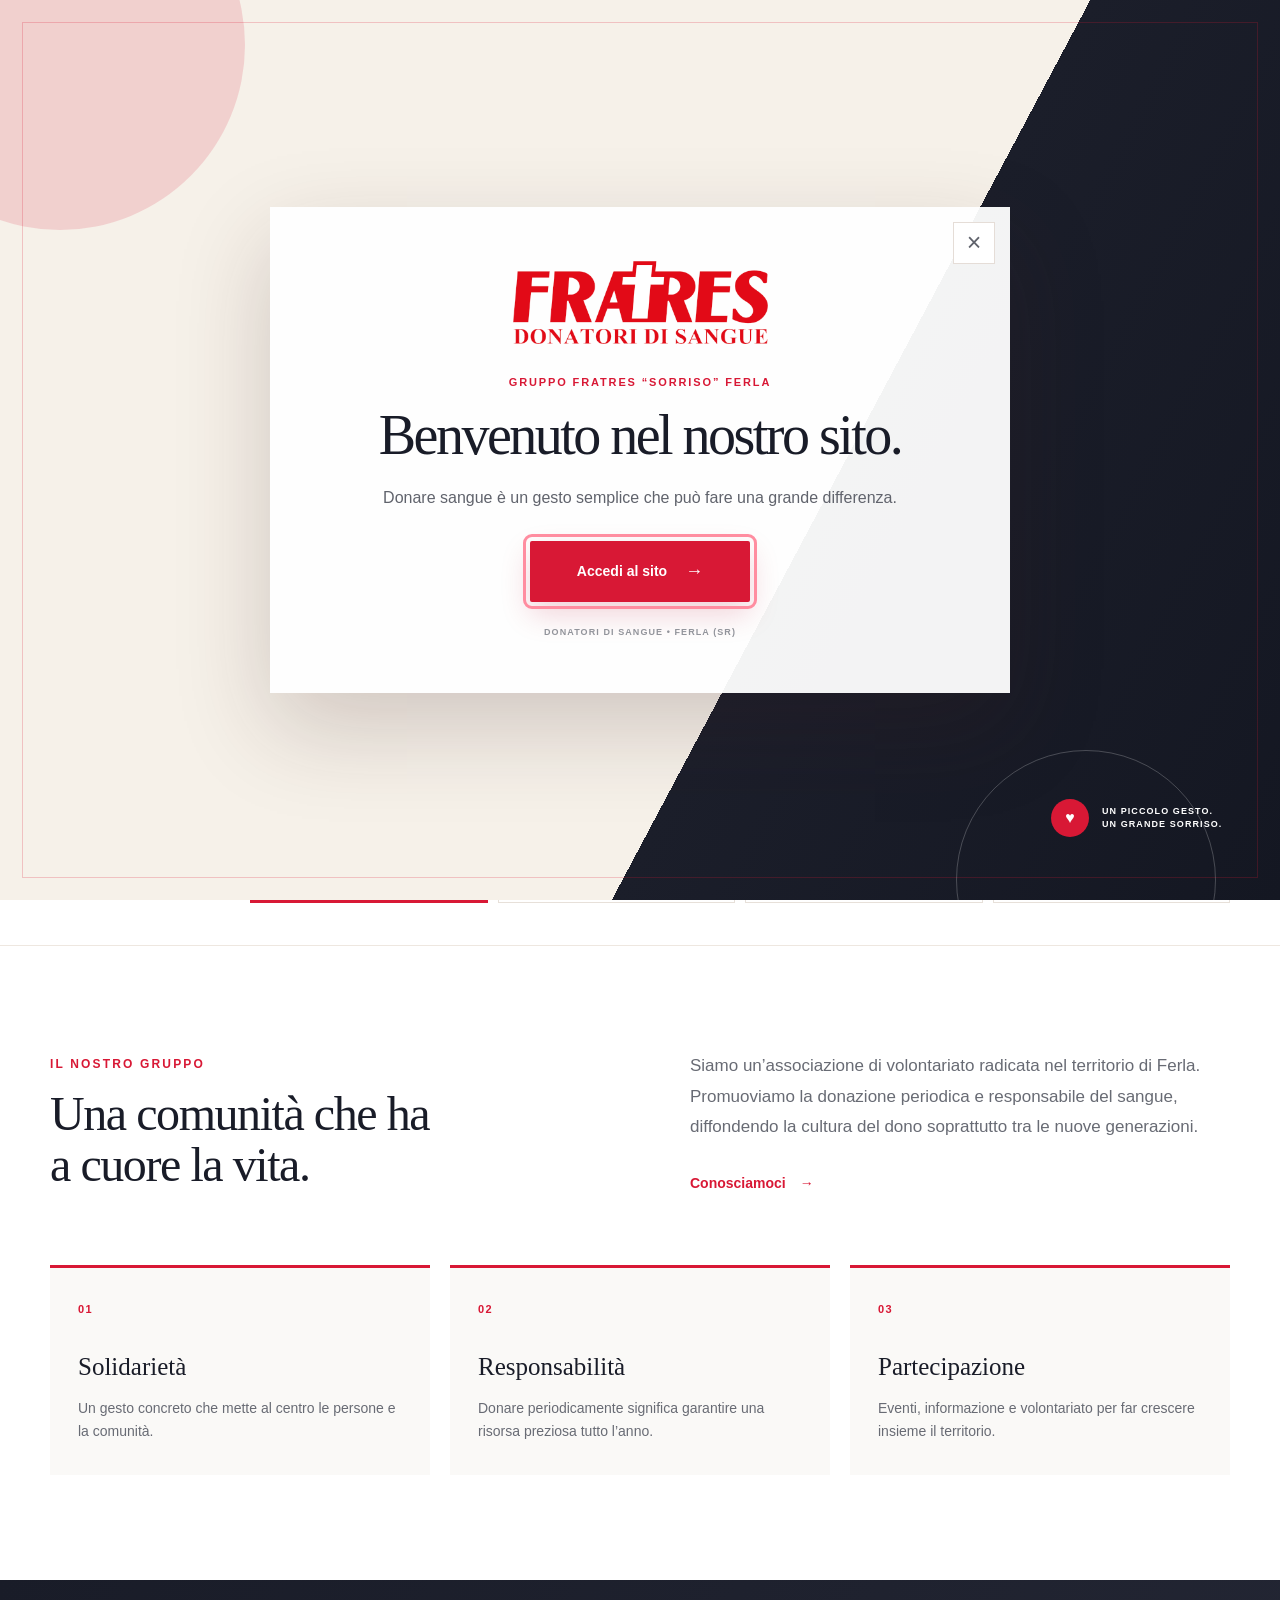
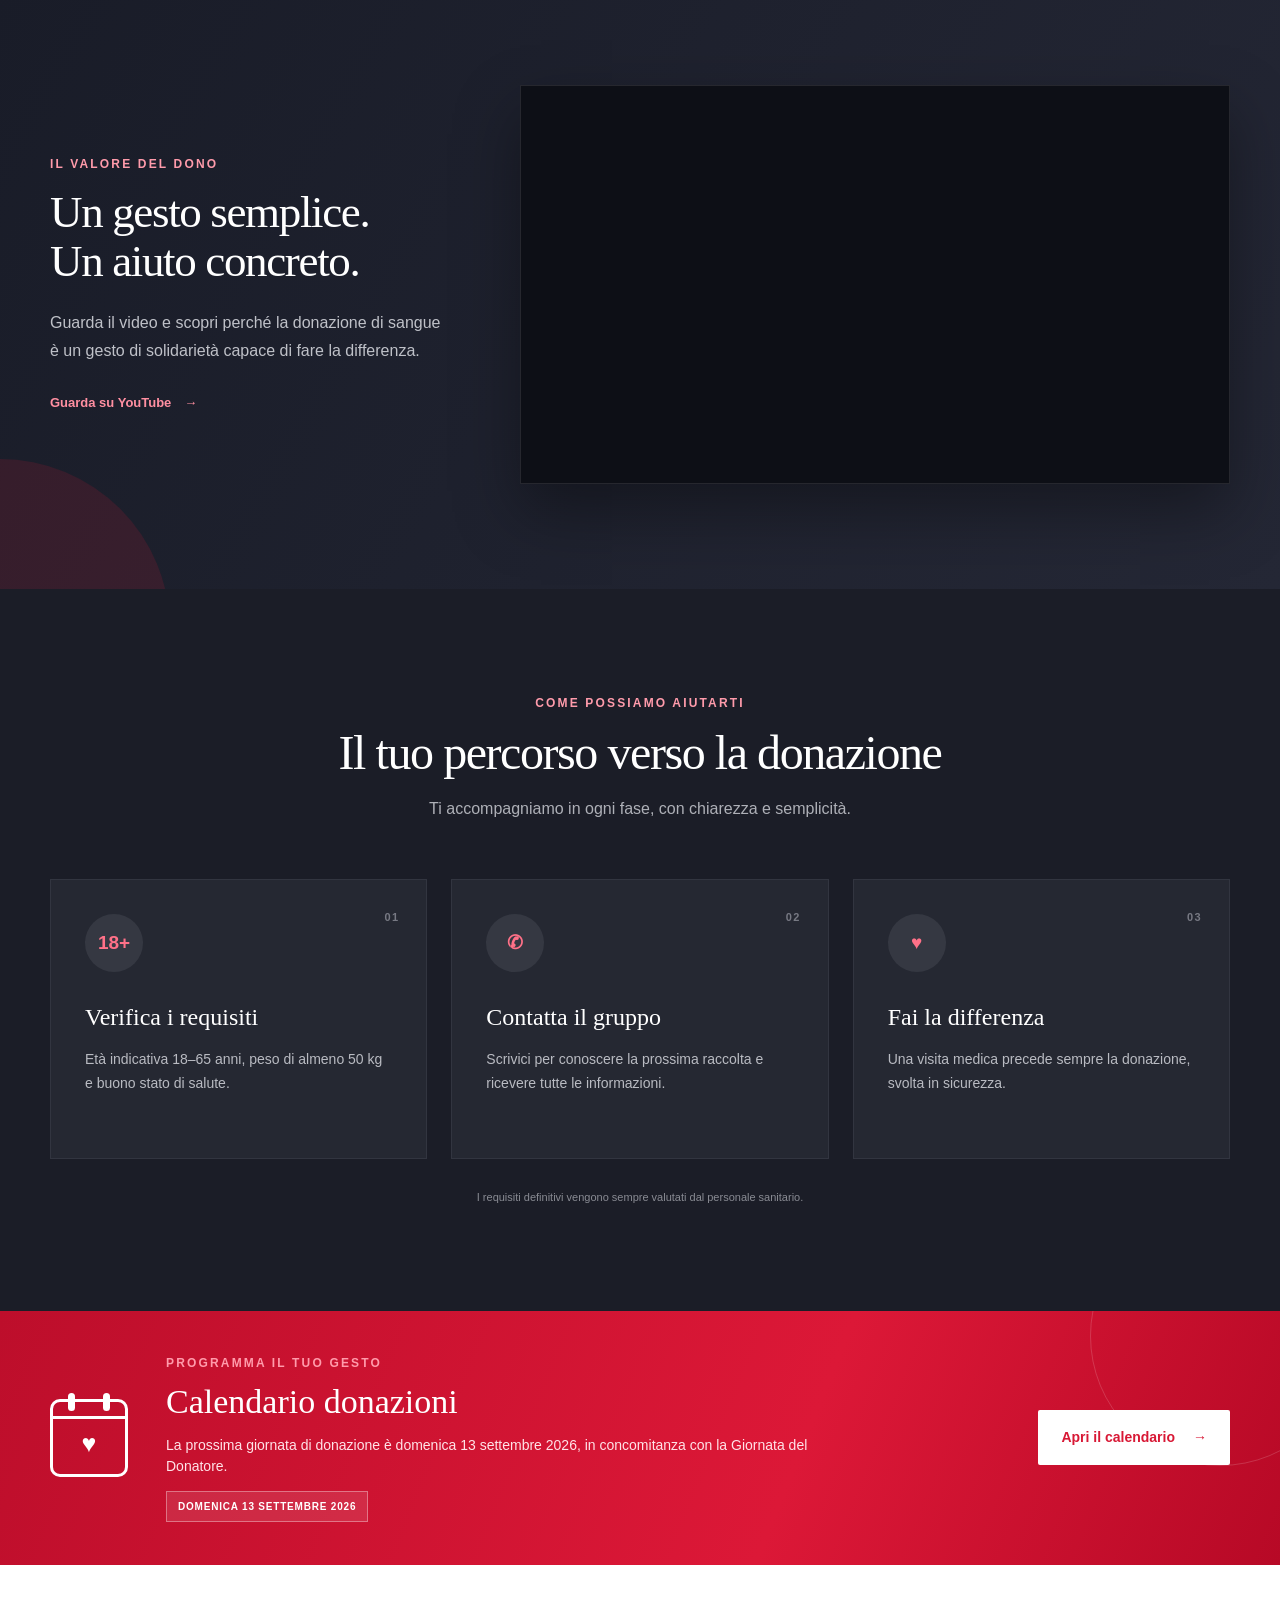
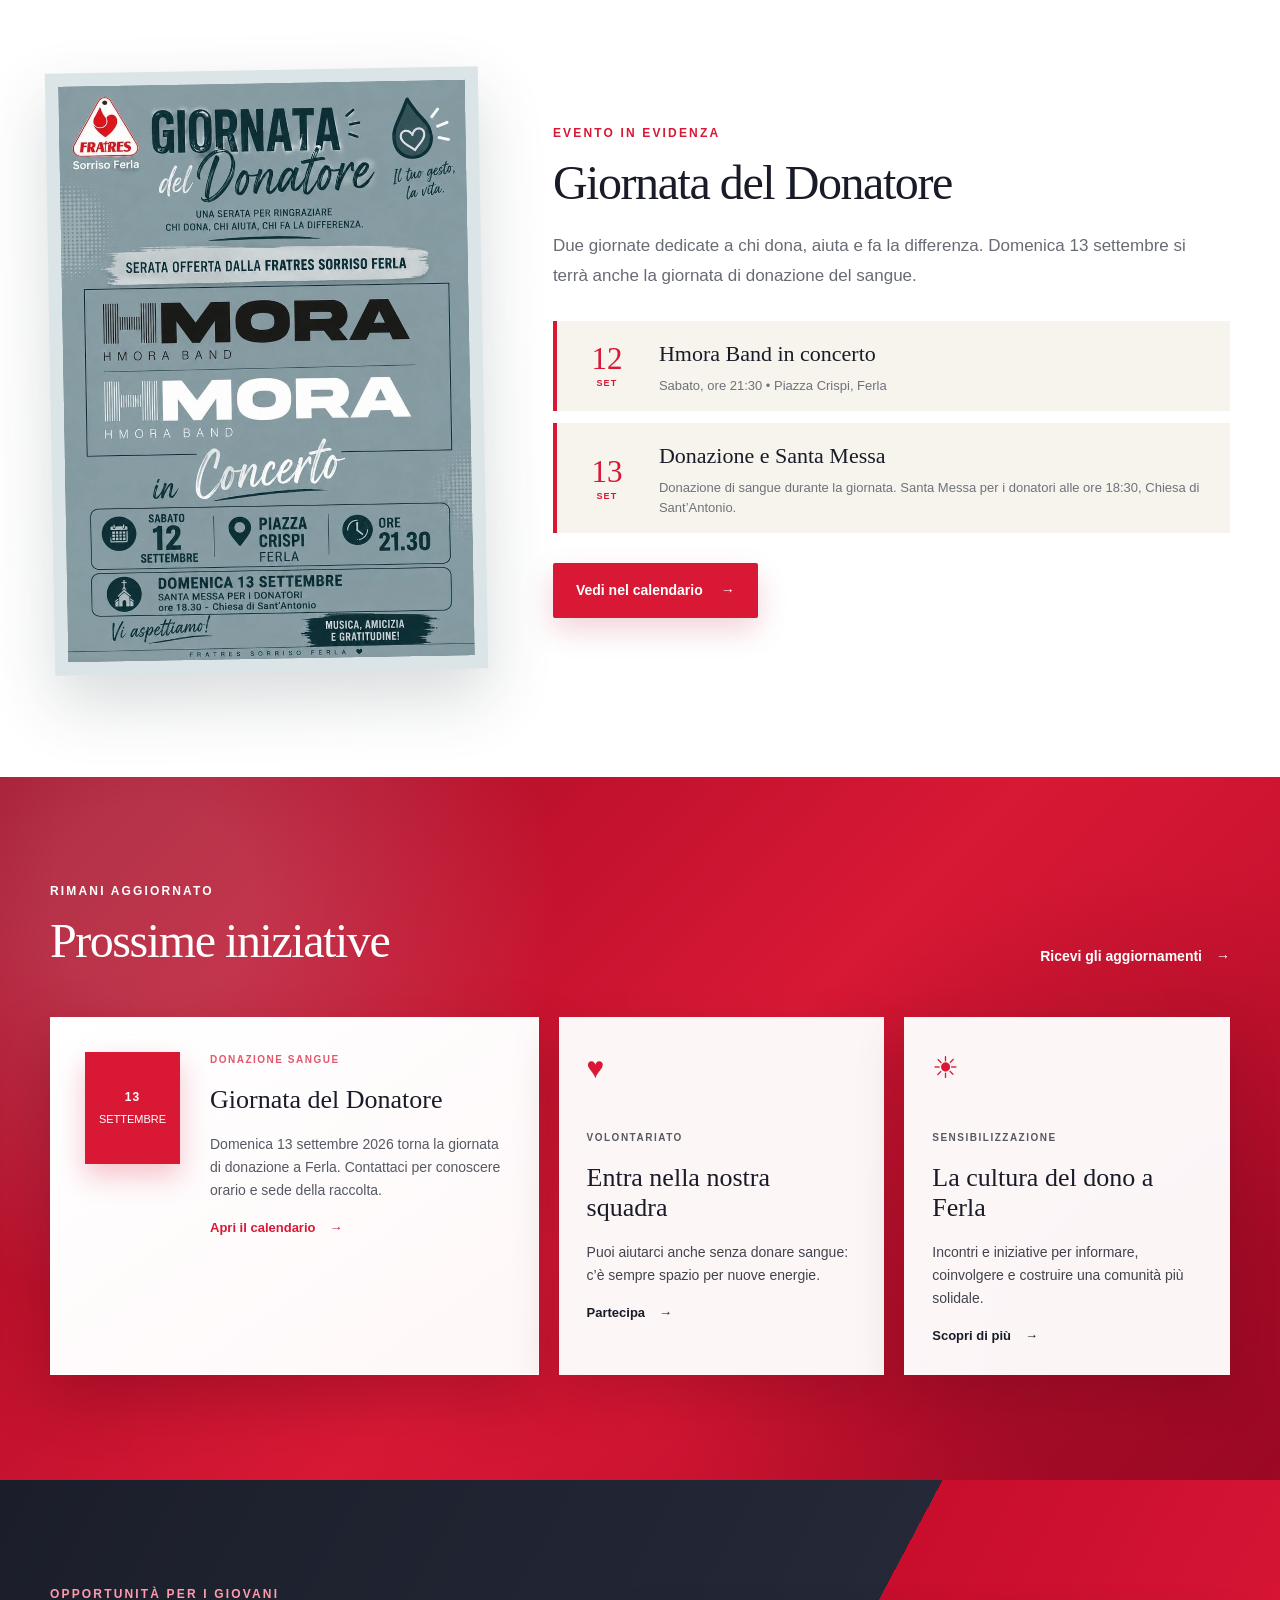
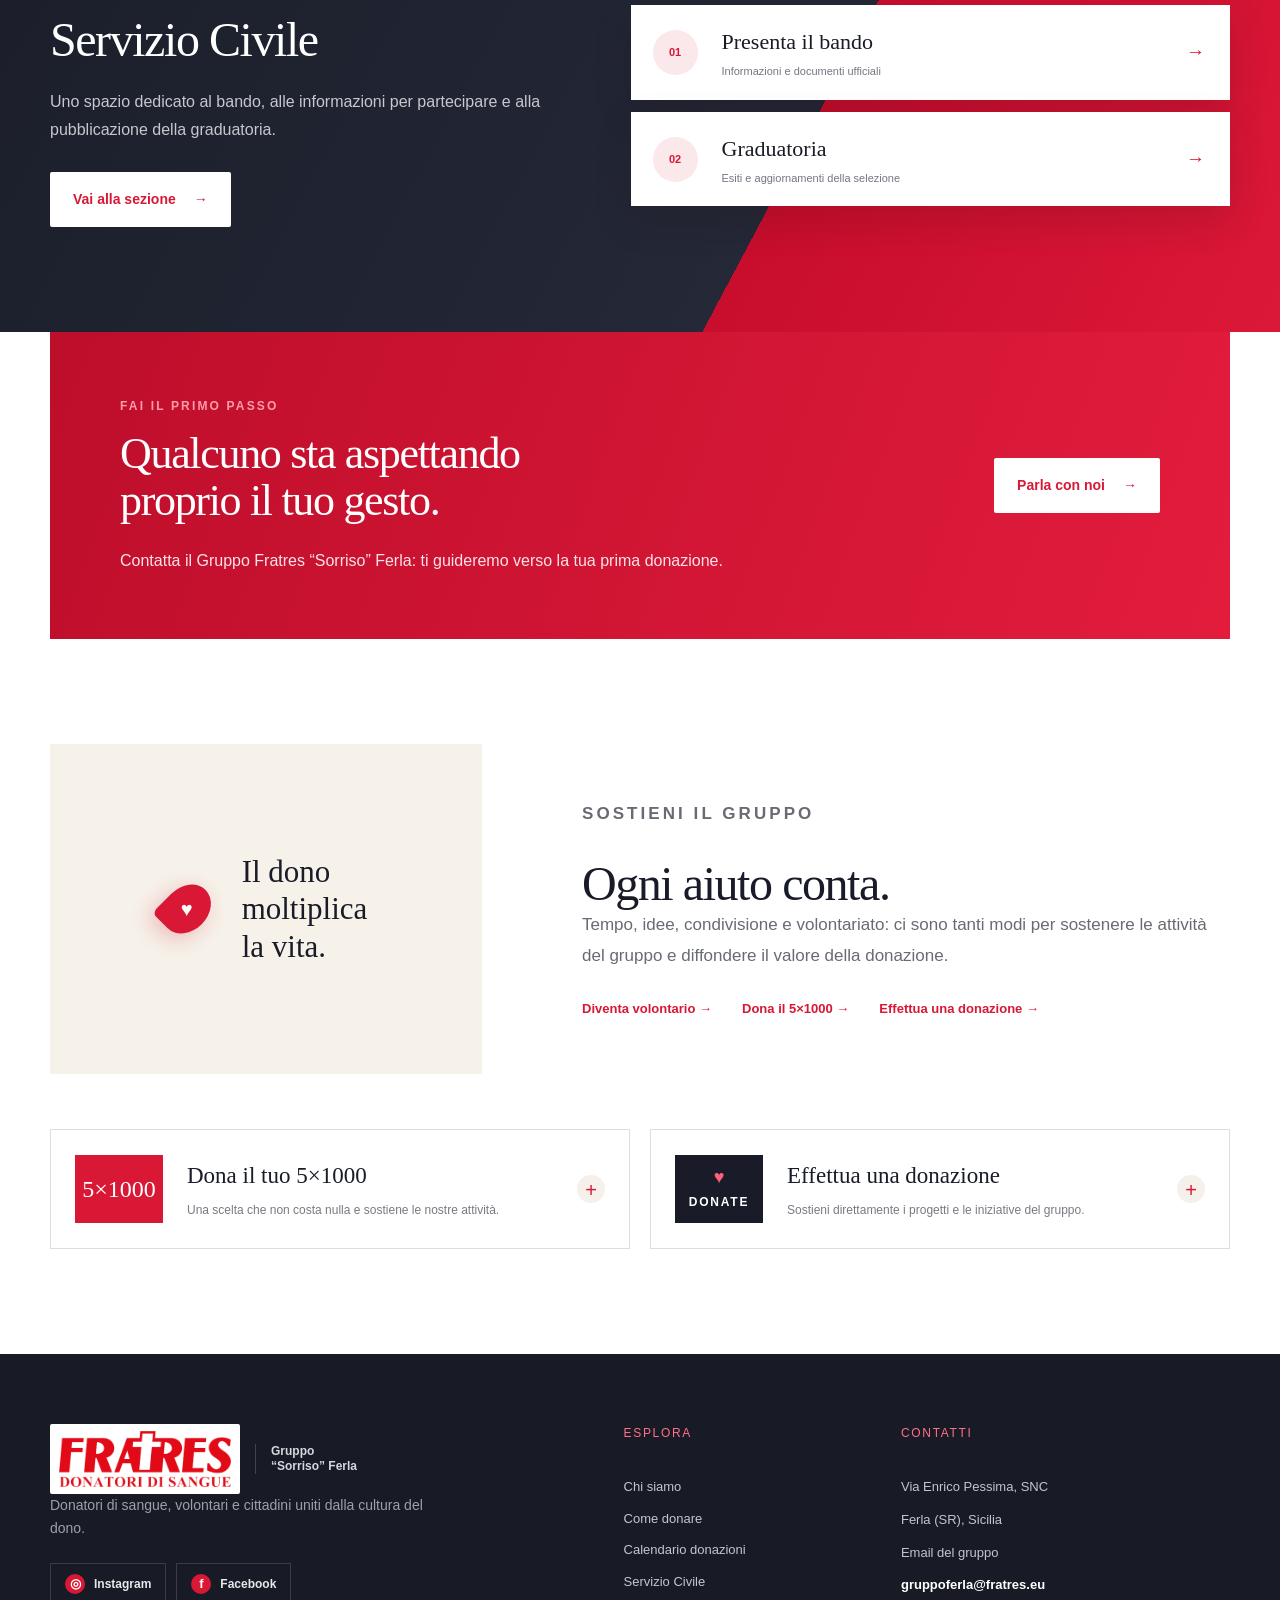
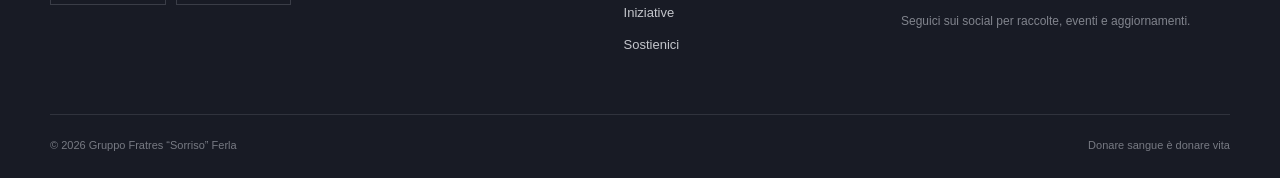
==== commit 048a8657: "Aggiorna contenitore Google Tag Manager" ====
--- a/index.html
+++ b/index.html
@@ -3,9 +3,9 @@
 new Date().getTime(),event:'gtm.js'});var f=d.getElementsByTagName(s)[0],
 j=d.createElement(s),dl=l!='dataLayer'?'&l='+l:'';j.async=true;j.src=
 'https://www.googletagmanager.com/gtm.js?id='+i+dl;f.parentNode.insertBefore(j,f);
-})(window,document,'script','dataLayer','GTM-TX56TLTJ');</script>
+})(window,document,'script','dataLayer','GTM-NGHL29GX');</script>
 <!-- End Google Tag Manager --><meta charSet="utf-8"/><meta name="viewport" content="width=device-width, initial-scale=1"/><script>(function(){try{var ua=navigator.userAgent||"";var sw=Math.min(screen.width||0,screen.height||0);var touch=(navigator.maxTouchPoints||0)>0;var phone=sw>0&&sw<=600;var desktopLike=!/Mobile|iPhone|iPod/i.test(ua)||(window.innerWidth||0)>=700;if(phone&&touch&&desktopLike){var v=document.querySelector('meta[name="viewport"]');if(v)v.setAttribute("content","width=1180");document.documentElement.classList.add("fratres-desktop-requested")}}catch(e){}})();</script><script>(function(){try{if(sessionStorage.getItem("fratres-welcome-seen")!=="yes")document.documentElement.classList.add("fratres-welcome-pending")}catch(e){document.documentElement.classList.add("fratres-welcome-pending")}})();</script><style>html.fratres-welcome-pending,html.fratres-welcome-pending body{min-height:100%;background:linear-gradient(118deg,#f6f1e9 0% 62%,#1b1e2a 62%,#141722 100%)}html.fratres-welcome-pending main>*{visibility:hidden}html.fratres-welcome-pending main>.welcomeGate{visibility:visible}</style><link rel="preload" href="/logo-fratres-ufficiale.png" as="image"/><link rel="preload" href="/giornata-donatore-settembre-2026.svg" as="image"/><link rel="stylesheet" href="/assets/index-DUEx_y9L.css" data-rsc-css-href="/assets/index-DUEx_y9L.css" data-precedence="vite-rsc/importer-resources"/><link rel="stylesheet" href="/assets/eventi-13-settembre.css"/><link rel="modulepreload" href="/assets/layout-segment-context-D3zfKi4q.js" crossorigin=""/><link rel="modulepreload" href="/assets/rolldown-runtime-S-ySWqyJ.js" crossorigin=""/><link rel="modulepreload" href="/assets/index-VCjRtAqw.js" crossorigin=""/><link rel="modulepreload" href="/assets/framework-CXnKph_e.js" crossorigin=""/><link rel="modulepreload" href="/assets/welcome-gate-9EYhqzxa.js" crossorigin=""/><link rel="modulepreload" href="/assets/link-Ce8Jsrx8.js" crossorigin=""/><link rel="modulepreload" href="/assets/mobile-menu-D_14f2J-.js" crossorigin=""/><title>Gruppo Fratres Sorriso Ferla</title><meta name="description" content="Sito ufficiale del Gruppo Fratres Sorriso di Ferla. Donazione del sangue, volontariato e iniziative per la comunità."/><link rel="shortcut icon" href="/favicon.svg"/><link rel="icon" href="/favicon.svg"/><script>self.__VINEXT_RSC_PARAMS__={}</script><script>self.__VINEXT_RSC_NAV__={"pathname":"/","searchParams":[]}</script><link rel="modulepreload" href="/assets/index-VCjRtAqw.js" />
 <link rel="stylesheet" href="/assets/mobile-performance.css?v=20260904-4"/><script src="/assets/mobile-scroll-fix.js?v=20260904-2" defer></script></head><body><!-- Google Tag Manager (noscript) -->
-<noscript><iframe src="https://www.googletagmanager.com/ns.html?id=GTM-TX56TLTJ"
+<noscript><iframe src="https://www.googletagmanager.com/ns.html?id=GTM-NGHL29GX"
 height="0" width="0" style="display:none;visibility:hidden"></iframe></noscript>
 <!-- End Google Tag Manager (noscript) --><main><div class="topbar"><div class="wrap topbarInner"><span>Gruppo donatori di sangue • Ferla (SR)</span><div class="topSocial"><a href="https://www.instagram.com/fratresorriso.ferla/" target="_blank" rel="noreferrer" aria-label="Fratres Sorriso Ferla su Instagram">Instagram</a><a href="https://www.facebook.com/fratreSorrisoFerla/?locale=it_IT" target="_blank" rel="noreferrer" aria-label="Fratres Sorriso Ferla su Facebook">Facebook</a><a href="#contatti">Contattaci</a></div></div></div><header class="siteHeader"><div class="wrap headerInner"><a class="brand officialBrand" href="#home" aria-label="Gruppo Fratres Sorriso Ferla - Home"><img class="officialLogo" src="/logo-fratres-ufficiale.png" width="400" height="131" alt="Fratres Donatori di Sangue"/><span class="localGroupName">Gruppo “Sorriso” Ferla</span></a><nav class="desktopNav" aria-label="Navigazione principale"><a href="#chi-siamo">Chi siamo</a><a href="#donare">Donare</a><a href="/calendario">Calendario</a><a href="/servizio-civile">Servizio Civile</a><a href="#eventi">Eventi</a><a href="#sostienici">Sostienici</a></nav><a class="button buttonSmall desktopCta" href="#diventa-donatore">Diventa donatore</a><div class="mobileMenu"><button class="menuToggle" type="button" aria-label="Apri il menu" aria-expanded="false" aria-controls="mobile-navigation"><span></span><span></span><span></span></button><div class="mobileMenuPanel" id="mobile-navigation" hidden=""><nav class="mobileNav" aria-label="Navigazione mobile"><a href="#chi-siamo">Chi siamo</a><a href="#donare">Donare</a><a href="/calendario">Calendario</a><a href="/servizio-civile">Servizio Civile</a><a href="#eventi">Eventi</a><a href="#sostienici">Sostienici</a></nav><a href="#diventa-donatore" class="button mobileCta">Diventa donatore <span aria-hidden="true">→</span></a></div></div></div></header><section class="hero" id="home"><div class="heroGlow heroGlowOne"></div><div class="heroGlow heroGlowTwo"></div><div class="wrap heroGrid"><div class="heroCopy"><p class="eyebrow"><span></span> Donare sangue è donare vita</p><h1>Un piccolo gesto.<br/><em>Un grande sorriso.</em></h1><p class="heroLead">Il Gruppo Fratres “Sorriso” di Ferla unisce volontari e donatori per sostenere ogni giorno chi ha bisogno di sangue.</p><div class="heroActions"><a class="button" href="#manifesto">Vedi il manifesto <span aria-hidden="true">→</span></a><a class="textLink" href="#diventa-donatore">Voglio donare <span aria-hidden="true">→</span></a></div><div class="trustLine"><span><b>✓</b> Volontaria</span><span><b>✓</b> Anonima</span><span><b>✓</b> Gratuita</span><span><b>✓</b> Sicura</span></div></div><div class="heroVisual" aria-label="Il cuore della donazione"><div class="orbit orbitOne"></div><div class="orbit orbitTwo"></div><div class="bigDrop"><span>♥</span></div><div class="floatingCard cardTop"><strong>1 donazione</strong><span>può aiutare fino a 3 persone</span></div><div class="floatingCard cardBottom"><i>♥</i><span><strong>Ferla dona</strong>La solidarietà ci unisce</span></div></div></div><div class="heroWave"></div></section><section class="quickAccess" aria-labelledby="quick-access-title"><div class="wrap quickAccessInner"><div class="quickAccessHeading"><span>Accesso rapido</span><h2 id="quick-access-title">Cosa vuoi fare?</h2></div><nav class="quickAccessGrid" aria-label="Collegamenti principali"><a href="/calendario" class="quickAccessCard primary"><span class="quickAccessIcon" aria-hidden="true">▦</span><span><small>Donazioni</small><strong>Consulta il calendario</strong></span><b aria-hidden="true">→</b></a><a class="quickAccessCard" href="#donare"><span class="quickAccessIcon" aria-hidden="true">♥</span><span><small>Prima donazione</small><strong>Scopri come donare</strong></span><b aria-hidden="true">→</b></a><a href="/servizio-civile" class="quickAccessCard"><span class="quickAccessIcon" aria-hidden="true">◎</span><span><small>Opportunità</small><strong>Servizio Civile</strong></span><b aria-hidden="true">→</b></a><a class="quickAccessCard" href="#contatti"><span class="quickAccessIcon" aria-hidden="true">✉</span><span><small>Hai una domanda?</small><strong>Contatta il gruppo</strong></span><b aria-hidden="true">→</b></a></nav></div></section><section class="section intro" id="chi-siamo"><div class="wrap introGrid"><div><p class="sectionKicker">Il nostro gruppo</p><h2>Una comunità che ha<br/>a cuore la vita.</h2></div><div class="introText"><p>Siamo un’associazione di volontariato radicata nel territorio di Ferla. Promuoviamo la donazione periodica e responsabile del sangue, diffondendo la cultura del dono soprattutto tra le nuove generazioni.</p><a class="textLink red" href="#contatti">Conosciamoci <span aria-hidden="true">→</span></a></div></div><div class="wrap values"><article><span>01</span><h3>Solidarietà</h3><p>Un gesto concreto che mette al centro le persone e la comunità.</p></article><article><span>02</span><h3>Responsabilità</h3><p>Donare periodicamente significa garantire una risorsa preziosa tutto l’anno.</p></article><article><span>03</span><h3>Partecipazione</h3><p>Eventi, informazione e volontariato per far crescere insieme il territorio.</p></article></div></section><section class="section videoSection" id="video"><div class="wrap videoGrid"><div class="videoCopy"><p class="sectionKicker light">Il valore del dono</p><h2>Un gesto semplice.<br/>Un aiuto concreto.</h2><p>Guarda il video e scopri perché la donazione di sangue è un gesto di solidarietà capace di fare la differenza.</p><a class="videoLink" href="https://www.youtube.com/watch?v=JME4geaKC4E" target="_blank" rel="noreferrer">Guarda su YouTube <span aria-hidden="true">→</span></a></div><div class="videoPlayer"><iframe src="https://www.youtube-nocookie.com/embed/JME4geaKC4E" title="Video sulla donazione di sangue" loading="lazy" referrerPolicy="strict-origin-when-cross-origin" allow="accelerometer; autoplay; clipboard-write; encrypted-media; gyroscope; picture-in-picture; web-share" allowFullScreen=""></iframe></div></div></section><section class="section donateSection" id="donare"><div class="wrap"><div class="sectionHeading centered"><p class="sectionKicker light">Come possiamo aiutarti</p><h2>Il tuo percorso verso la donazione</h2><p>Ti accompagniamo in ogni fase, con chiarezza e semplicità.</p></div><div class="steps"><article><div class="stepIcon">18+</div><span>01</span><h3>Verifica i requisiti</h3><p>Età indicativa 18–65 anni, peso di almeno 50 kg e buono stato di salute.</p></article><article><div class="stepIcon">✆</div><span>02</span><h3>Contatta il gruppo</h3><p>Scrivici per conoscere la prossima raccolta e ricevere tutte le informazioni.</p></article><article><div class="stepIcon">♥</div><span>03</span><h3>Fai la differenza</h3><p>Una visita medica precede sempre la donazione, svolta in sicurezza.</p></article></div><p class="medicalNote">I requisiti definitivi vengono sempre valutati dal personale sanitario.</p></div></section><section class="calendarTeaser" aria-labelledby="calendar-teaser-title"><div class="wrap calendarTeaserInner"><div class="calendarTeaserIcon" aria-hidden="true"><span></span><b>♥</b></div><div class="calendarTeaserCopy"><p class="sectionKicker light">Programma il tuo gesto</p><h2 id="calendar-teaser-title">Calendario donazioni</h2><p>La prossima giornata di donazione è domenica 13 settembre 2026, in concomitanza con la Giornata del Donatore.</p><span class="calendarUpdatePill">Domenica 13 settembre 2026</span></div><a href="/calendario" class="button buttonWhite calendarTeaserButton">Apri il calendario <span aria-hidden="true">→</span></a></div></section><section class="section featuredEventSection" id="manifesto" aria-labelledby="featured-event-title"><div class="wrap featuredEventGrid"><figure class="featuredEventPoster"><img src="/giornata-donatore-settembre-2026.svg" width="1054" height="1492" loading="eager" decoding="async" alt="Locandina della Giornata del Donatore Fratres Sorriso Ferla, 12 e 13 settembre 2026"/></figure><div class="featuredEventCopy"><p class="sectionKicker">Evento in evidenza</p><h2 id="featured-event-title">Giornata del Donatore</h2><p class="featuredEventLead">Due giornate dedicate a chi dona, aiuta e fa la differenza. Domenica 13 settembre si terrà anche la giornata di donazione del sangue.</p><div class="featuredEventDates"><article><time dateTime="2026-09-12"><strong>12</strong><span>SET</span></time><div><h3>Hmora Band in concerto</h3><p>Sabato, ore 21:30 • Piazza Crispi, Ferla</p></div></article><article><time dateTime="2026-09-13"><strong>13</strong><span>SET</span></time><div><h3>Donazione e Santa Messa</h3><p>Donazione di sangue durante la giornata. Santa Messa per i donatori alle ore 18:30, Chiesa di Sant’Antonio.</p></div></article></div><a href="/calendario" class="button">Vedi nel calendario <span aria-hidden="true">→</span></a></div></div></section><section class="section eventsSection" id="eventi"><div class="wrap"><div class="sectionHeading rowHeading"><div><p class="sectionKicker">Rimani aggiornato</p><h2>Prossime iniziative</h2></div><a class="textLink red" href="#contatti">Ricevi gli aggiornamenti <span aria-hidden="true">→</span></a></div><div class="eventGrid"><article class="eventFeatured"><div class="dateBadge"><strong>13</strong><span>SETTEMBRE</span></div><div><p class="tag">Donazione sangue</p><h3>Giornata del Donatore</h3><p>Domenica 13 settembre 2026 torna la giornata di donazione a Ferla. Contattaci per conoscere orario e sede della raccolta.</p><a href="/calendario">Apri il calendario <span aria-hidden="true">→</span></a></div></article><article class="eventSmall"><div class="eventSymbol">♥</div><p class="tag">Volontariato</p><h3>Entra nella nostra squadra</h3><p>Puoi aiutarci anche senza donare sangue: c’è sempre spazio per nuove energie.</p><a href="#contatti">Partecipa <span aria-hidden="true">→</span></a></article><article class="eventSmall warm"><div class="eventSymbol">☀</div><p class="tag">Sensibilizzazione</p><h3>La cultura del dono a Ferla</h3><p>Incontri e iniziative per informare, coinvolgere e costruire una comunità più solidale.</p><a href="#contatti">Scopri di più <span aria-hidden="true">→</span></a></article></div></div></section><section class="section civilHomeSection" id="servizio-civile"><div class="wrap civilHomeGrid"><div><p class="sectionKicker light">Opportunità per i giovani</p><h2>Servizio Civile</h2><p>Uno spazio dedicato al bando, alle informazioni per partecipare e alla pubblicazione della graduatoria.</p><a href="/servizio-civile" class="button buttonWhite">Vai alla sezione <span aria-hidden="true">→</span></a></div><nav class="civilHomeLinks" aria-label="Sezioni del Servizio Civile"><a href="/servizio-civile#bando"><span>01</span><div><strong>Presenta il bando</strong><small>Informazioni e documenti ufficiali</small></div><b aria-hidden="true">→</b></a><a href="/servizio-civile#graduatoria"><span>02</span><div><strong>Graduatoria</strong><small>Esiti e aggiornamenti della selezione</small></div><b aria-hidden="true">→</b></a></nav></div></section><section class="section joinSection" id="diventa-donatore"><div class="wrap joinCard"><div><p class="sectionKicker light">Fai il primo passo</p><h2>Qualcuno sta aspettando<br/>proprio il tuo gesto.</h2><p>Contatta il Gruppo Fratres “Sorriso” Ferla: ti guideremo verso la tua prima donazione.</p></div><a class="button buttonWhite" href="#contatti">Parla con noi <span aria-hidden="true">→</span></a></div></section><section class="section supportSection" id="sostienici"><div class="wrap supportGrid"><div class="supportMark"><span class="drop" aria-hidden="true"><span>♥</span></span><span>Il dono<br/>moltiplica<br/>la vita.</span></div><div><p class="sectionKicker">Sostieni il gruppo</p><h2>Ogni aiuto conta.</h2><p>Tempo, idee, condivisione e volontariato: ci sono tanti modi per sostenere le attività del gruppo e diffondere il valore della donazione.</p><div class="supportLinks"><a href="#contatti">Diventa volontario <span aria-hidden="true">→</span></a><a href="#cinque-per-mille">Dona il 5×1000 <span aria-hidden="true">→</span></a><a href="#donazione">Effettua una donazione <span aria-hidden="true">→</span></a></div></div></div><div class="wrap donationOptions"><details class="donationCard" id="cinque-per-mille"><summary><span class="fiveBadge">5×1000</span><span><strong>Dona il tuo 5×1000</strong><small>Una scelta che non costa nulla e sostiene le nostre attività.</small></span><b>+</b></summary><div class="donationContent fiveContent"><div class="fiveImageWrap"><img src="/5x1000-fratres-ferla.png" width="1080" height="1350" loading="lazy" decoding="async" alt="Dona il tuo 5 per mille alla Fratres"/><span class="correctCfOverlay">CF: 93012330895</span></div><div class="fiveInstructions"><p class="sectionKicker">Come donarlo nella dichiarazione</p><h3>Una firma che vale molto.</h3><ul><li><span>1</span><p><strong>Codice fiscale da inserire</strong><b class="fiscalCode">93012330895</b></p></li><li><span>2</span><p><strong>Dove inserirlo</strong>Nel riquadro dedicato al “Sostegno degli Enti del Terzo Settore…” oppure al “Sostegno delle organizzazioni non lucrative di utilità sociale”.</p></li><li><span>3</span><p><strong>Cosa firmare</strong>Apponi la tua firma sotto il codice fiscale per rendere valida la scelta.</p></li></ul><a href="mailto:gruppoferla@fratres.eu?subject=Informazioni%205x1000">Richiedi informazioni via email <span aria-hidden="true">→</span></a></div></div></details><details class="donationCard" id="donazione"><summary><span class="donateLogo"><i>♥</i><em>DONATE</em></span><span><strong>Effettua una donazione</strong><small>Sostieni direttamente i progetti e le iniziative del gruppo.</small></span><b>+</b></summary><div class="donationContent bankContent"><h3>Coordinate dell’associazione</h3><p><strong>Codice fiscale: 93012330895.</strong><br/>Intestazione e IBAN saranno pubblicati qui appena disponibili. Nel frattempo puoi richiedere le coordinate ufficiali direttamente al gruppo.</p><a class="button donationMail" href="mailto:gruppoferla@fratres.eu?subject=Richiesta%20coordinate%20per%20donazione">Richiedi le coordinate <span aria-hidden="true">→</span></a></div></details></div></section><footer id="contatti"><div class="wrap footerGrid"><div class="footerBrand"><a class="brand officialBrand footerOfficialBrand" href="#home"><img class="officialLogo" src="/logo-fratres-ufficiale.png" width="400" height="131" loading="lazy" alt="Fratres Donatori di Sangue"/><span class="localGroupName">Gruppo “Sorriso” Ferla</span></a><p>Donatori di sangue, volontari e cittadini uniti dalla cultura del dono.</p><div class="socialButtons"><a href="https://www.instagram.com/fratresorriso.ferla/" target="_blank" rel="noreferrer"><b aria-hidden="true">◎</b> Instagram</a><a href="https://www.facebook.com/fratreSorrisoFerla/?locale=it_IT" target="_blank" rel="noreferrer"><b aria-hidden="true">f</b> Facebook</a></div></div><div><h3>Esplora</h3><a href="#chi-siamo">Chi siamo</a><a href="#donare">Come donare</a><a href="/calendario">Calendario donazioni</a><a href="/servizio-civile">Servizio Civile</a><a href="#eventi">Iniziative</a><a href="#sostienici">Sostienici</a></div><div><h3>Contatti</h3><p>Via Enrico Pessima, SNC</p><p>Ferla (SR), Sicilia</p><p>Email del gruppo</p><a class="contactCta" href="mailto:gruppoferla@fratres.eu">gruppoferla@fratres.eu</a><p class="followLabel">Seguici sui social per raccolte, eventi e aggiornamenti.</p></div></div><div class="wrap footerBottom"><span>© 2026 Gruppo Fratres “Sorriso” Ferla</span><span>Donare sangue è donare vita</span></div></footer></main><script id="_R_">import("/assets/index-VCjRtAqw.js")</script><script>(function(){function c(){var b=a.contentDocument||(a.contentWindow&&a.contentWindow.document);if(b){var d=b.createElement('script');d.innerHTML="window.__CF$cv$params={r:'a35d1b436b9aab6b',t:'MTc4ODUyNjA4NQ=='};var a=document.createElement('script');a.src='/cdn-cgi/challenge-platform/scripts/jsd/main.js';document.getElementsByTagName('head')[0].appendChild(a);";b.getElementsByTagName('head')[0].appendChild(d)}}if(document.body){var a=document.createElement('iframe');a.height=1;a.width=1;a.style.position='absolute';a.style.top=0;a.style.left=0;a.style.border='none';a.style.visibility='hidden';document.body.appendChild(a);if('loading'!==document.readyState)c();else if(window.addEventListener)document.addEventListener('DOMContentLoaded',c);else{var e=document.onreadystatechange||function(){};document.onreadystatechange=function(b){e(b);'loading'!==document.readyState&&(document.onreadystatechange=e,c())}}}})();</script></body></html><script>self.__VINEXT_RSC_CHUNKS__=self.__VINEXT_RSC_CHUNKS__||[];self.__VINEXT_RSC_CHUNKS__.push("2:I[\"8c0f216c4604\",[],\"Children\",1]\n3:I[\"15c18cfaeeff\",[],\"LayoutSegmentProvider\",1]\n4:I[\"8c0f216c4604\",[],\"Slot\",1]\n5:I[\"593f344dc510\",[],\"NotFoundBoundary\",1]\n6:I[\"c2747888630f\",[],\"default\",1]\n7:I[\"593f344dc510\",[],\"RedirectBoundary\",1]\n:HL[\"/assets/index-DUEx_y9L.css\",\"style\"]\n:HL[\"/logo-fratres-ufficiale.png\",\"image\"]\n")</script><script>self.__VINEXT_RSC_CHUNKS__=self.__VINEXT_RSC_CHUNKS__||[];self.__VINEXT_RSC_CHUNKS__.push("0:{\"__route\":\"route:/\",\"__interceptionContext\":null,\"__layoutIds\":[\"layout:/\"],\"__rootLayout\":\"/\",\"page:/\":\"$L1\",\"layout:/\":[[[[\"$\",\"link\",\"css:/assets/index-DUEx_y9L.css\",{\"rel\":\"stylesheet\",\"precedence\":\"vite-rsc/importer-resources\",\"href\":\"/assets/index-DUEx_y9L.css\",\"data-rsc-css-href\":\"/assets/index-DUEx_y9L.css\"}],\"$undefined\"],[\"$\",\"html\",null,{\"lang\":\"it\",\"children\":[\"$\",\"body\",null,{\"children\":[\"$\",\"$L2\",null,{}]}]}]],null],\"route:/\":[[[\"$\",\"meta\",null,{\"charSet\":\"utf-8\"}],[[\"$\",\"title\",\"0\",{\"children\":\"Gruppo Fratres Sorriso Ferla\"}],[\"$\",\"meta\",\"1\",{\"name\":\"description\",\"content\":\"Sito ufficiale del Gruppo Fratres Sorriso di Ferla. Donazione del sangue, volontariato e iniziative per la comunità.\"}],[\"$\",\"link\",\"2\",{\"rel\":\"shortcut icon\",\"href\":\"/favicon.svg\"}],[\"$\",\"link\",\"3\",{\"rel\":\"icon\",\"href\":\"/favicon.svg\"}]],[[\"$\",\"meta\",\"0\",{\"name\":\"viewport\",\"content\":\"width=device-width, initial-scale=1\"}]]],[\"$\",\"$L3\",null,{\"segmentMap\":{\"children\":[]},\"children\":[\"$\",\"$L4\",null,{\"id\":\"layout:/\",\"parallelSlots\":\"$undefined\",\"children\":[\"$\",\"$L5\",null,{\"resetKey\":\"\",\"fallback\":[\"$\",\"main\",null,{\"className\":\"notFoundPage\",\"children\":[\"$\",\"section\",null,{\"className\":\"notFoundCard\",\"children\":[[\"$\",\"img\",null,{\"src\":\"/logo-fratres-ufficiale.png\",\"width\":\"400\",\"height\":\"131\",\"alt\":\"Fratres Donatori di Sangue\"}],[\"$\",\"span\",null,{\"className\":\"notFoundCode\",\"children\":\"404\"}],[\"$\",\"h1\",null,{\"children\":\"Pagina non trovata\"}],[\"$\",\"p\",null,{\"children\":\"Il collegamento potrebbe essere cambiato oppure la pagina non è ancora disponibile.\"}],[\"$\",\"div\",null,{\"className\":\"notFoundActions\",\"children\":[[\"$\",\"$L6\",null,{\"className\":\"button\",\"href\":\"/\",\"children\":[\"Torna alla homepage \",[\"$\",\"span\",null,{\"aria-hidden\":\"true\",\"children\":\"→\"}]]}],[\"$\",\"$L6\",null,{\"className\":\"textLink red\",\"href\":\"/calendario\",\"children\":[\"Apri il calendario \",[\"$\",\"span\",null,{\"aria-hidden\":\"true\",\"children\":\"→\"}]]}]]}]]}]}],\"children\":[\"$\",\"$L5\",null,{\"resetKey\":\"\",\"fallback\":[\"$\",\"main\",null,{\"className\":\"notFoundPage\",\"children\":[\"$\",\"section\",null,{\"className\":\"notFoundCard\",\"children\":[[\"$\",\"img\",null,{\"src\":\"/logo-fratres-ufficiale.png\",\"width\":\"400\",\"height\":\"131\",\"alt\":\"Fratres Donatori di Sangue\"}],[\"$\",\"span\",null,{\"className\":\"notFoundCode\",\"children\":\"404\"}],[\"$\",\"h1\",null,{\"children\":\"Pagina non trovata\"}],[\"$\",\"p\",null,{\"children\":\"Il collegamento potrebbe essere cambiato oppure la pagina non è ancora disponibile.\"}],[\"$\",\"div\",null,{\"className\":\"notFoundActions\",\"children\":[[\"$\",\"$L6\",null,{\"className\":\"button\",\"href\":\"/\",\"children\":[\"Torna alla homepage \",[\"$\",\"span\",null,{\"aria-hidden\":\"true\",\"children\":\"→\"}]]}],[\"$\",\"$L6\",null,{\"className\":\"textLink red\",\"href\":\"/calendario\",\"children\":[\"Apri il calendario \",[\"$\",\"span\",null,{\"aria-hidden\":\"true\",\"children\":\"→\"}]]}]]}]]}]}],\"children\":[\"$\",\"$L7\",null,{\"children\":[\"$\",\"$L3\",null,{\"segmentMap\":{\"children\":[]},\"children\":[\"$\",\"$L4\",null,{\"id\":\"page:/\"}]}]}]}]}]}]}]],\"__layoutFlags\":{\"layout:/\":\"s\"},\"__artifactCompatibility\":{\"schemaVersion\":1,\"graphVersion\":\"app-route-graph:4uhn5s1wvoptc\",\"deploymentVersion\":\"9a9b5046-e783-418f-a998-960f9052b68e\",\"appElementsSchemaVersion\":1,\"rscPayloadSchemaVersion\":1,\"rootBoundaryId\":\"/\",\"renderEpoch\":null}}\n8:I[\"d5bcee548c58\",[],\"default\",1]\n9:I[\"239688b6101b\",[],\"default\",1]\n")</script><script>self.__VINEXT_RSC_CHUNKS__=self.__VINEXT_RSC_CHUNKS__||[];self.__VINEXT_RSC_CHUNKS__.push("1:[\"$\",\"main\",null,{\"children\":[[\"$\",\"$L8\",null,{}],[\"$\",\"div\",null,{\"className\":\"topbar\",\"children\":[\"$\",\"div\",null,{\"className\":\"wrap topbarInner\",\"children\":[[\"$\",\"span\",null,{\"children\":\"Gruppo donatori di sangue • Ferla (SR)\"}],[\"$\",\"div\",null,{\"className\":\"topSocial\",\"children\":[[\"$\",\"a\",null,{\"href\":\"https://www.instagram.com/fratresorriso.ferla/\",\"target\":\"_blank\",\"rel\":\"noreferrer\",\"aria-label\":\"Fratres Sorriso Ferla su Instagram\",\"children\":\"Instagram\"}],[\"$\",\"a\",null,{\"href\":\"https://www.facebook.com/fratreSorrisoFerla/?locale=it_IT\",\"target\":\"_blank\",\"rel\":\"noreferrer\",\"aria-label\":\"Fratres Sorriso Ferla su Facebook\",\"children\":\"Facebook\"}],[\"$\",\"a\",null,{\"href\":\"#contatti\",\"children\":\"Contattaci\"}]]}]]}]}],[\"$\",\"header\",null,{\"className\":\"siteHeader\",\"children\":[\"$\",\"div\",null,{\"className\":\"wrap headerInner\",\"children\":[[\"$\",\"a\",null,{\"className\":\"brand officialBrand\",\"href\":\"#home\",\"aria-label\":\"Gruppo Fratres Sorriso Ferla - Home\",\"children\":[[\"$\",\"img\",null,{\"className\":\"officialLogo\",\"src\":\"/logo-fratres-ufficiale.png\",\"width\":\"400\",\"height\":\"131\",\"alt\":\"Fratres Donatori di Sangue\"}],[\"$\",\"span\",null,{\"className\":\"localGroupName\",\"children\":\"Gruppo “Sorriso” Ferla\"}]]}],[\"$\",\"nav\",null,{\"className\":\"desktopNav\",\"aria-label\":\"Navigazione principale\",\"children\":[[\"$\",\"a\",null,{\"href\":\"#chi-siamo\",\"children\":\"Chi siamo\"}],[\"$\",\"a\",null,{\"href\":\"#donare\",\"children\":\"Donare\"}],[\"$\",\"$L6\",null,{\"href\":\"/calendario\",\"children\":\"Calendario\"}],[\"$\",\"$L6\",null,{\"href\":\"/servizio-civile\",\"children\":\"Servizio Civile\"}],[\"$\",\"a\",null,{\"href\":\"#eventi\",\"children\":\"Eventi\"}],[\"$\",\"a\",null,{\"href\":\"#sostienici\",\"children\":\"Sostienici\"}]]}],[\"$\",\"a\",null,{\"className\":\"button buttonSmall desktopCta\",\"href\":\"#diventa-donatore\",\"children\":\"Diventa donatore\"}],[\"$\",\"$L9\",null,{}]]}]}],[\"$\",\"section\",null,{\"className\":\"hero\",\"id\":\"home\",\"children\":[[\"$\",\"div\",null,{\"className\":\"heroGlow heroGlowOne\"}],[\"$\",\"div\",null,{\"className\":\"heroGlow heroGlowTwo\"}],[\"$\",\"div\",null,{\"className\":\"wrap heroGrid\",\"children\":[[\"$\",\"div\",null,{\"className\":\"heroCopy\",\"children\":[[\"$\",\"p\",null,{\"className\":\"eyebrow\",\"children\":[[\"$\",\"span\",null,{}],\" Donare sangue è donare vita\"]}],[\"$\",\"h1\",null,{\"children\":[\"Un piccolo gesto.\",[\"$\",\"br\",null,{}],[\"$\",\"em\",null,{\"children\":\"Un grande sorriso.\"}]]}],[\"$\",\"p\",null,{\"className\":\"heroLead\",\"children\":\"Il Gruppo Fratres “Sorriso” di Ferla unisce volontari e donatori per sostenere ogni giorno chi ha bisogno di sangue.\"}],[\"$\",\"div\",null,{\"className\":\"heroActions\",\"children\":[[\"$\",\"a\",null,{\"className\":\"button\",\"href\":\"#manifesto\",\"children\":[\"Vedi il manifesto \",[\"$\",\"span\",null,{\"aria-hidden\":\"true\",\"children\":\"→\"}]]}],[\"$\",\"a\",null,{\"className\":\"textLink\",\"href\":\"#diventa-donatore\",\"children\":[\"Voglio donare \",[\"$\",\"span\",null,{\"aria-hidden\":\"true\",\"children\":\"→\"}]]}]]}],[\"$\",\"div\",null,{\"className\":\"trustLine\",\"children\":[[\"$\",\"span\",null,{\"children\":[[\"$\",\"b\",null,{\"children\":\"✓\"}],\" Volontaria\"]}],[\"$\",\"span\",null,{\"children\":[[\"$\",\"b\",null,{\"children\":\"✓\"}],\" Anonima\"]}],[\"$\",\"span\",null,{\"children\":[[\"$\",\"b\",null,{\"children\":\"✓\"}],\" Gratuita\"]}],[\"$\",\"span\",null,{\"children\":[[\"$\",\"b\",null,{\"children\":\"✓\"}],\" Sicura\"]}]]}]]}],[\"$\",\"div\",null,{\"className\":\"heroVisual\",\"aria-label\":\"Il cuore della donazione\",\"children\":[[\"$\",\"div\",null,{\"className\":\"orbit orbitOne\"}],[\"$\",\"div\",null,{\"className\":\"orbit orbitTwo\"}],[\"$\",\"div\",null,{\"className\":\"bigDrop\",\"children\":[\"$\",\"span\",null,{\"children\":\"♥\"}]}],[\"$\",\"div\",null,{\"className\":\"floatingCard cardTop\",\"children\":[[\"$\",\"strong\",null,{\"children\":\"1 donazione\"}],[\"$\",\"span\",null,{\"children\":\"può aiutare fino a 3 persone\"}]]}],[\"$\",\"div\",null,{\"className\":\"floatingCard cardBottom\",\"children\":[[\"$\",\"i\",null,{\"children\":\"♥\"}],[\"$\",\"span\",null,{\"children\":[[\"$\",\"strong\",null,{\"children\":\"Ferla dona\"}],\"La solidarietà ci unisce\"]}]]}]]}]]}],[\"$\",\"div\",null,{\"className\":\"heroWave\"}]]}],[\"$\",\"section\",null,{\"className\":\"quickAccess\",\"aria-labelledby\":\"quick-access-title\",\"children\":[\"$\",\"div\",null,{\"className\":\"wrap quickAccessInner\",\"children\":[[\"$\",\"div\",null,{\"className\":\"quickAccessHeading\",\"children\":[[\"$\",\"span\",null,{\"children\":\"Accesso rapido\"}],[\"$\",\"h2\",null,{\"id\":\"quick-access-title\",\"children\":\"Cosa vuoi fare?\"}]]}],[\"$\",\"nav\",null,{\"className\":\"quickAccessGrid\",\"aria-label\":\"Collegamenti principali\",\"children\":[[\"$\",\"$L6\",null,{\"className\":\"quickAccessCard primary\",\"href\":\"/calendario\",\"children\":[[\"$\",\"span\",null,{\"className\":\"quickAccessIcon\",\"aria-hidden\":\"true\",\"children\":\"▦\"}],[\"$\",\"span\",null,{\"children\":[[\"$\",\"small\",null,{\"children\":\"Donazioni\"}],[\"$\",\"strong\",null,{\"children\":\"Consulta il calendario\"}]]}],[\"$\",\"b\",null,{\"aria-hidden\":\"true\",\"children\":\"→\"}]]}],[\"$\",\"a\",null,{\"className\":\"quickAccessCard\",\"href\":\"#donare\",\"children\":[[\"$\",\"span\",null,{\"className\":\"quickAccessIcon\",\"aria-hidden\":\"true\",\"children\":\"♥\"}],\"$La\",\"$Lb\"]}],\"$Lc\",\"$Ld\"]}]]}]}],\"$Le\",\"$Lf\",\"$L10\",\"$L11\",\"$L12\",\"$L13\",\"$L14\",\"$L15\",\"$L16\",\"$L17\"]}]\n:HL[\"/giornata-donatore-settembre-2026.svg\",\"image\"]\na:[\"$\",\"span\",null,{\"children\":[[\"$\",\"small\",null,{\"children\":\"Prima donazione\"}],[\"$\",\"strong\",null,{\"children\":\"Scopri come donare\"}]]}]\nb:[\"$\",\"b\",null,{\"aria-hidden\":\"true\",\"children\":\"→\"}]\nc:[\"$\",\"$L6\",null,{\"className\":\"quickAccessCard\",\"href\":\"/servizio-civile\",\"children\":[[\"$\",\"span\",null,{\"className\":\"quickAccessIcon\",\"aria-hidden\":\"true\",\"children\":\"◎\"}],[\"$\",\"span\",null,{\"children\":[[\"$\",\"small\",null,{\"children\":\"Opportunità\"}],[\"$\",\"strong\",null,{\"children\":\"Servizio Civile\"}]]}],[\"$\",\"b\",null,{\"aria-hidden\":\"true\",\"children\":\"→\"}]]}]\nd:[\"$\",\"a\",null,{\"className\":\"quickAccessCard\",\"href\":\"#contatti\",\"children\":[[\"$\",\"span\",null,{\"className\":\"quickAccessIcon\",\"aria-hidden\":\"true\",\"children\":\"✉\"}],[\"$\",\"span\",null,{\"children\":[[\"$\",\"small\",null,{\"children\":\"Hai una domanda?\"}],[\"$\",\"strong\",null,{\"children\":\"Contatta il gruppo\"}]]}],[\"$\",\"b\",null,{\"aria-hidden\":\"true\",\"children\":\"→\"}]]}]\ne:[\"$\",\"section\",null,{\"className\":\"section intro\",\"id\":\"chi-siamo\",\"children\":[[\"$\",\"div\",null,{\"className\":\"wrap introGrid\",\"children\":[[\"$\",\"div\",null,{\"children\":[[\"$\",\"p\",null,{\"className\":\"sectionKicker\",\"children\":\"Il nostro gruppo\"}],[\"$\",\"h2\",null,{\"children\":[\"Una comunità che ha\",[\"$\",\"br\",null,{}],\"a cuore la vita.\"]}]]}],[\"$\",\"div\",null,{\"className\":\"introText\",\"children\":[[\"$\",\"p\",null,{\"children\":\"Siamo un’associazione di volontariato radicata nel territorio di Ferla. Promuoviamo la donazione periodica e responsabile del sangue, diffondendo la cultura del dono soprattutto tra le nuove generazioni.\"}],[\"$\",\"a\",null,{\"className\":\"textLink red\",\"href\":\"#contatti\",\"children\":[\"Conosciamoci \",[\"$\",\"span\",null,{\"aria-hidden\":\"true\",\"children\":\"→\"}]]}]]}]]}],[\"$\",\"div\",null,{\"className\":\"wrap values\",\"children\":[[\"$\",\"article\",null,{\"children\":[[\"$\",\"span\",null,{\"children\":\"01\"}],[\"$\",\"h3\",null,{\"children\":\"Solidarietà\"}],[\"$\",\"p\",null,{\"children\":\"Un gesto concreto che mette al centro le persone e la comunità.\"}]]}],[\"$\",\"article\",null,{\"children\":[[\"$\",\"span\",null,{\"children\":\"02\"}],[\"$\",\"h3\",null,{\"children\":\"Responsabilità\"}],[\"$\",\"p\",null,{\"children\":\"Donare periodicamente significa garantire una risorsa preziosa tutto l’anno.\"}]]}],[\"$\",\"article\",null,{\"children\":[[\"$\",\"span\",null,{\"children\":\"03\"}],[\"$\",\"h3\",null,{\"children\":\"Partecipazione\"}],[\"$\",\"p\",null,{\"children\":\"Eventi, informazione e volontariato per far crescere insieme il territorio.\"}]]}]]}]]}]\nf:[\"$\",\"section\",null,{\"className\":\"section videoSection\",\"id\":\"video\",\"children\":[\"$\",\"div\",null,{\"className\":\"wrap videoGrid\",\"children\":[[\"$\",\"div\",null,{\"className\":\"videoCopy\",\"children\":[[\"$\",\"p\",null,{\"className\":\"sectionKicker light\",\"children\":\"Il valore del dono\"}],[\"$\",\"h2\",null,{\"children\":[\"Un gesto semplice.\",[\"$\",\"br\",null,{}],\"Un aiuto concreto.\"]}],[\"$\",\"p\",null,{\"children\":\"Guarda il video e scopri perché la donazione di sangue è un gesto di solidarietà capace di fare la differenza.\"}],[\"$\",\"a\",null,{\"className\":\"videoLink\",\"href\":\"https://www.youtube.com/watch?v=JME4geaKC4E\",\"target\":\"_blank\",\"rel\":\"noreferrer\",\"children\":[\"Guarda su YouTube \",[\"$\",\"span\",null,{\"aria-hidden\":\"true\",\"children\":\"→\"}]]}]]}],[\"$\",\"div\",null,{\"className\":\"videoPlayer\",\"children\":[\"$\",\"iframe\",null,{\"src\":\"https://www.youtube-nocookie.com/embed/JME4geaKC4E\",\"title\":\"Video sulla donazione di sangue\",\"loading\":\"lazy\",\"referrerPolicy\":\"strict-origin-when-cross-origin\",\"allow\":\"accelerometer; autoplay; clipboard-write; encrypted-media; gyroscope; picture-in-picture; web-share\",\"allowFullScreen\":true}]}]]}]}]\n")</script><script>self.__VINEXT_RSC_CHUNKS__=self.__VINEXT_RSC_CHUNKS__||[];self.__VINEXT_RSC_CHUNKS__.push("10:[\"$\",\"section\",null,{\"className\":\"section donateSection\",\"id\":\"donare\",\"children\":[\"$\",\"div\",null,{\"className\":\"wrap\",\"children\":[[\"$\",\"div\",null,{\"className\":\"sectionHeading centered\",\"children\":[[\"$\",\"p\",null,{\"className\":\"sectionKicker light\",\"children\":\"Come possiamo aiutarti\"}],[\"$\",\"h2\",null,{\"children\":\"Il tuo percorso verso la donazione\"}],[\"$\",\"p\",null,{\"children\":\"Ti accompagniamo in ogni fase, con chiarezza e semplicità.\"}]]}],[\"$\",\"div\",null,{\"className\":\"steps\",\"children\":[[\"$\",\"article\",null,{\"children\":[[\"$\",\"div\",null,{\"className\":\"stepIcon\",\"children\":\"18+\"}],[\"$\",\"span\",null,{\"children\":\"01\"}],[\"$\",\"h3\",null,{\"children\":\"Verifica i requisiti\"}],[\"$\",\"p\",null,{\"children\":\"Età indicativa 18–65 anni, peso di almeno 50 kg e buono stato di salute.\"}]]}],[\"$\",\"article\",null,{\"children\":[[\"$\",\"div\",null,{\"className\":\"stepIcon\",\"children\":\"✆\"}],[\"$\",\"span\",null,{\"children\":\"02\"}],[\"$\",\"h3\",null,{\"children\":\"Contatta il gruppo\"}],[\"$\",\"p\",null,{\"children\":\"Scrivici per conoscere la prossima raccolta e ricevere tutte le informazioni.\"}]]}],[\"$\",\"article\",null,{\"children\":[[\"$\",\"div\",null,{\"className\":\"stepIcon\",\"children\":\"♥\"}],[\"$\",\"span\",null,{\"children\":\"03\"}],[\"$\",\"h3\",null,{\"children\":\"Fai la differenza\"}],[\"$\",\"p\",null,{\"children\":\"Una visita medica precede sempre la donazione, svolta in sicurezza.\"}]]}]]}],[\"$\",\"p\",null,{\"className\":\"medicalNote\",\"children\":\"I requisiti definitivi vengono sempre valutati dal personale sanitario.\"}]]}]}]\n11:[\"$\",\"section\",null,{\"className\":\"calendarTeaser\",\"aria-labelledby\":\"calendar-teaser-title\",\"children\":[\"$\",\"div\",null,{\"className\":\"wrap calendarTeaserInner\",\"children\":[[\"$\",\"div\",null,{\"className\":\"calendarTeaserIcon\",\"aria-hidden\":\"true\",\"children\":[[\"$\",\"span\",null,{}],[\"$\",\"b\",null,{\"children\":\"♥\"}]]}],[\"$\",\"div\",null,{\"className\":\"calendarTeaserCopy\",\"children\":[[\"$\",\"p\",null,{\"className\":\"sectionKicker light\",\"children\":\"Programma il tuo gesto\"}],[\"$\",\"h2\",null,{\"id\":\"calendar-teaser-title\",\"children\":\"Calendario donazioni\"}],[\"$\",\"p\",null,{\"children\":\"La prossima giornata di donazione è domenica 13 settembre 2026, in concomitanza con la Giornata del Donatore.\"}],[\"$\",\"span\",null,{\"className\":\"calendarUpdatePill\",\"children\":\"Domenica 13 settembre 2026\"}]]}],[\"$\",\"$L6\",null,{\"className\":\"button buttonWhite calendarTeaserButton\",\"href\":\"/calendario\",\"children\":[\"Apri il calendario \",[\"$\",\"span\",null,{\"aria-hidden\":\"true\",\"children\":\"→\"}]]}]]}]}]\n12:[\"$\",\"section\",null,{\"className\":\"section featuredEventSection\",\"id\":\"manifesto\",\"aria-labelledby\":\"featured-event-title\",\"children\":[\"$\",\"div\",null,{\"className\":\"wrap featuredEventGrid\",\"children\":[[\"$\",\"figure\",null,{\"className\":\"featuredEventPoster\",\"children\":[\"$\",\"img\",null,{\"src\":\"/giornata-donatore-settembre-2026.svg\",\"width\":\"1054\",\"height\":\"1492\",\"loading\":\"eager\",\"decoding\":\"async\",\"alt\":\"Locandina della Giornata del Donatore Fratres Sorriso Ferla, 12 e 13 settembre 2026\"}]}],[\"$\",\"div\",null,{\"className\":\"featuredEventCopy\",\"children\":[[\"$\",\"p\",null,{\"className\":\"sectionKicker\",\"children\":\"Evento in evidenza\"}],[\"$\",\"h2\",null,{\"id\":\"featured-event-title\",\"children\":\"Giornata del Donatore\"}],[\"$\",\"p\",null,{\"className\":\"featuredEventLead\",\"children\":\"Due giornate dedicate a chi dona, aiuta e fa la differenza. Domenica 13 settembre si terrà anche la giornata di donazione del sangue.\"}],[\"$\",\"div\",null,{\"className\":\"featuredEventDates\",\"children\":[[\"$\",\"article\",null,{\"children\":[[\"$\",\"time\",null,{\"dateTime\":\"2026-09-12\",\"children\":[[\"$\",\"strong\",null,{\"children\":\"12\"}],[\"$\",\"span\",null,{\"children\":\"SET\"}]]}],[\"$\",\"div\",null,{\"children\":[[\"$\",\"h3\",null,{\"children\":\"Hmora Band in concerto\"}],[\"$\",\"p\",null,{\"children\":\"Sabato, ore 21:30 • Piazza Crispi, Ferla\"}]]}]]}],[\"$\",\"article\",null,{\"children\":[[\"$\",\"time\",null,{\"dateTime\":\"2026-09-13\",\"children\":[[\"$\",\"strong\",null,{\"children\":\"13\"}],[\"$\",\"span\",null,{\"children\":\"SET\"}]]}],[\"$\",\"div\",null,{\"children\":[[\"$\",\"h3\",null,{\"children\":\"Donazione e Santa Messa\"}],[\"$\",\"p\",null,{\"children\":\"Donazione di sangue durante la giornata. Santa Messa per i donatori alle ore 18:30, Chiesa di Sant’Antonio.\"}]]}]]}]]}],[\"$\",\"$L6\",null,{\"className\":\"button\",\"href\":\"/calendario\",\"children\":[\"Vedi nel calendario \",[\"$\",\"span\",null,{\"aria-hidden\":\"true\",\"children\":\"→\"}]]}]]}]]}]}]\n")</script><script>self.__VINEXT_RSC_CHUNKS__=self.__VINEXT_RSC_CHUNKS__||[];self.__VINEXT_RSC_CHUNKS__.push("13:[\"$\",\"section\",null,{\"className\":\"section eventsSection\",\"id\":\"eventi\",\"children\":[\"$\",\"div\",null,{\"className\":\"wrap\",\"children\":[[\"$\",\"div\",null,{\"className\":\"sectionHeading rowHeading\",\"children\":[[\"$\",\"div\",null,{\"children\":[[\"$\",\"p\",null,{\"className\":\"sectionKicker\",\"children\":\"Rimani aggiornato\"}],[\"$\",\"h2\",null,{\"children\":\"Prossime iniziative\"}]]}],[\"$\",\"a\",null,{\"className\":\"textLink red\",\"href\":\"#contatti\",\"children\":[\"Ricevi gli aggiornamenti \",[\"$\",\"span\",null,{\"aria-hidden\":\"true\",\"children\":\"→\"}]]}]]}],[\"$\",\"div\",null,{\"className\":\"eventGrid\",\"children\":[[\"$\",\"article\",null,{\"className\":\"eventFeatured\",\"children\":[[\"$\",\"div\",null,{\"className\":\"dateBadge\",\"children\":[[\"$\",\"strong\",null,{\"children\":\"13\"}],[\"$\",\"span\",null,{\"children\":\"SETTEMBRE\"}]]}],[\"$\",\"div\",null,{\"children\":[[\"$\",\"p\",null,{\"className\":\"tag\",\"children\":\"Donazione sangue\"}],[\"$\",\"h3\",null,{\"children\":\"Giornata del Donatore\"}],[\"$\",\"p\",null,{\"children\":\"Domenica 13 settembre 2026 torna la giornata di donazione a Ferla. Contattaci per conoscere orario e sede della raccolta.\"}],[\"$\",\"$L6\",null,{\"href\":\"/calendario\",\"children\":[\"Apri il calendario \",[\"$\",\"span\",null,{\"aria-hidden\":\"true\",\"children\":\"→\"}]]}]]}]]}],[\"$\",\"article\",null,{\"className\":\"eventSmall\",\"children\":[[\"$\",\"div\",null,{\"className\":\"eventSymbol\",\"children\":\"♥\"}],[\"$\",\"p\",null,{\"className\":\"tag\",\"children\":\"Volontariato\"}],[\"$\",\"h3\",null,{\"children\":\"Entra nella nostra squadra\"}],[\"$\",\"p\",null,{\"children\":\"Puoi aiutarci anche senza donare sangue: c’è sempre spazio per nuove energie.\"}],[\"$\",\"a\",null,{\"href\":\"#contatti\",\"children\":[\"Partecipa \",[\"$\",\"span\",null,{\"aria-hidden\":\"true\",\"children\":\"→\"}]]}]]}],[\"$\",\"article\",null,{\"className\":\"eventSmall warm\",\"children\":[[\"$\",\"div\",null,{\"className\":\"eventSymbol\",\"children\":\"☀\"}],[\"$\",\"p\",null,{\"className\":\"tag\",\"children\":\"Sensibilizzazione\"}],[\"$\",\"h3\",null,{\"children\":\"La cultura del dono a Ferla\"}],[\"$\",\"p\",null,{\"children\":\"Incontri e iniziative per informare, coinvolgere e costruire una comunità più solidale.\"}],[\"$\",\"a\",null,{\"href\":\"#contatti\",\"children\":[\"Scopri di più \",[\"$\",\"span\",null,{\"aria-hidden\":\"true\",\"children\":\"→\"}]]}]]}]]}]]}]}]\n14:[\"$\",\"section\",null,{\"className\":\"section civilHomeSection\",\"id\":\"servizio-civile\",\"children\":[\"$\",\"div\",null,{\"className\":\"wrap civilHomeGrid\",\"children\":[[\"$\",\"div\",null,{\"children\":[[\"$\",\"p\",null,{\"className\":\"sectionKicker light\",\"children\":\"Opportunità per i giovani\"}],[\"$\",\"h2\",null,{\"children\":\"Servizio Civile\"}],[\"$\",\"p\",null,{\"children\":\"Uno spazio dedicato al bando, alle informazioni per partecipare e alla pubblicazione della graduatoria.\"}],[\"$\",\"$L6\",null,{\"className\":\"button buttonWhite\",\"href\":\"/servizio-civile\",\"children\":[\"Vai alla sezione \",[\"$\",\"span\",null,{\"aria-hidden\":\"true\",\"children\":\"→\"}]]}]]}],[\"$\",\"nav\",null,{\"className\":\"civilHomeLinks\",\"aria-label\":\"Sezioni del Servizio Civile\",\"children\":[[\"$\",\"$L6\",null,{\"href\":\"/servizio-civile#bando\",\"children\":[[\"$\",\"span\",null,{\"children\":\"01\"}],[\"$\",\"div\",null,{\"children\":[[\"$\",\"strong\",null,{\"children\":\"Presenta il bando\"}],[\"$\",\"small\",null,{\"children\":\"Informazioni e documenti ufficiali\"}]]}],[\"$\",\"b\",null,{\"aria-hidden\":\"true\",\"children\":\"→\"}]]}],[\"$\",\"$L6\",null,{\"href\":\"/servizio-civile#graduatoria\",\"children\":[[\"$\",\"span\",null,{\"children\":\"02\"}],[\"$\",\"div\",null,{\"children\":[[\"$\",\"strong\",null,{\"children\":\"Graduatoria\"}],[\"$\",\"small\",null,{\"children\":\"Esiti e aggiornamenti della selezione\"}]]}],[\"$\",\"b\",null,{\"aria-hidden\":\"true\",\"children\":\"→\"}]]}]]}]]}]}]\n")</script><script>self.__VINEXT_RSC_CHUNKS__=self.__VINEXT_RSC_CHUNKS__||[];self.__VINEXT_RSC_CHUNKS__.push("15:[\"$\",\"section\",null,{\"className\":\"section joinSection\",\"id\":\"diventa-donatore\",\"children\":[\"$\",\"div\",null,{\"className\":\"wrap joinCard\",\"children\":[[\"$\",\"div\",null,{\"children\":[[\"$\",\"p\",null,{\"className\":\"sectionKicker light\",\"children\":\"Fai il primo passo\"}],[\"$\",\"h2\",null,{\"children\":[\"Qualcuno sta aspettando\",[\"$\",\"br\",null,{}],\"proprio il tuo gesto.\"]}],[\"$\",\"p\",null,{\"children\":\"Contatta il Gruppo Fratres “Sorriso” Ferla: ti guideremo verso la tua prima donazione.\"}]]}],[\"$\",\"a\",null,{\"className\":\"button buttonWhite\",\"href\":\"#contatti\",\"children\":[\"Parla con noi \",[\"$\",\"span\",null,{\"aria-hidden\":\"true\",\"children\":\"→\"}]]}]]}]}]\n")</script><script>self.__VINEXT_RSC_CHUNKS__=self.__VINEXT_RSC_CHUNKS__||[];self.__VINEXT_RSC_CHUNKS__.push("16:[\"$\",\"section\",null,{\"className\":\"section supportSection\",\"id\":\"sostienici\",\"children\":[[\"$\",\"div\",null,{\"className\":\"wrap supportGrid\",\"children\":[[\"$\",\"div\",null,{\"className\":\"supportMark\",\"children\":[[\"$\",\"span\",null,{\"className\":\"drop\",\"aria-hidden\":\"true\",\"children\":[\"$\",\"span\",null,{\"children\":\"♥\"}]}],[\"$\",\"span\",null,{\"children\":[\"Il dono\",[\"$\",\"br\",null,{}],\"moltiplica\",[\"$\",\"br\",null,{}],\"la vita.\"]}]]}],[\"$\",\"div\",null,{\"children\":[[\"$\",\"p\",null,{\"className\":\"sectionKicker\",\"children\":\"Sostieni il gruppo\"}],[\"$\",\"h2\",null,{\"children\":\"Ogni aiuto conta.\"}],[\"$\",\"p\",null,{\"children\":\"Tempo, idee, condivisione e volontariato: ci sono tanti modi per sostenere le attività del gruppo e diffondere il valore della donazione.\"}],[\"$\",\"div\",null,{\"className\":\"supportLinks\",\"children\":[[\"$\",\"a\",null,{\"href\":\"#contatti\",\"children\":[\"Diventa volontario \",[\"$\",\"span\",null,{\"aria-hidden\":\"true\",\"children\":\"→\"}]]}],[\"$\",\"a\",null,{\"href\":\"#cinque-per-mille\",\"children\":[\"Dona il 5×1000 \",[\"$\",\"span\",null,{\"aria-hidden\":\"true\",\"children\":\"→\"}]]}],[\"$\",\"a\",null,{\"href\":\"#donazione\",\"children\":[\"Effettua una donazione \",[\"$\",\"span\",null,{\"aria-hidden\":\"true\",\"children\":\"→\"}]]}]]}]]}]]}],[\"$\",\"div\",null,{\"className\":\"wrap donationOptions\",\"children\":[[\"$\",\"details\",null,{\"className\":\"donationCard\",\"id\":\"cinque-per-mille\",\"children\":[[\"$\",\"summary\",null,{\"children\":[[\"$\",\"span\",null,{\"className\":\"fiveBadge\",\"children\":\"5×1000\"}],[\"$\",\"span\",null,{\"children\":[[\"$\",\"strong\",null,{\"children\":\"Dona il tuo 5×1000\"}],[\"$\",\"small\",null,{\"children\":\"Una scelta che non costa nulla e sostiene le nostre attività.\"}]]}],[\"$\",\"b\",null,{\"children\":\"+\"}]]}],[\"$\",\"div\",null,{\"className\":\"donationContent fiveContent\",\"children\":[[\"$\",\"div\",null,{\"className\":\"fiveImageWrap\",\"children\":[[\"$\",\"img\",null,{\"src\":\"/5x1000-fratres-ferla.png\",\"width\":\"1080\",\"height\":\"1350\",\"loading\":\"lazy\",\"decoding\":\"async\",\"alt\":\"Dona il tuo 5 per mille alla Fratres\"}],[\"$\",\"span\",null,{\"className\":\"correctCfOverlay\",\"children\":\"CF: 93012330895\"}]]}],[\"$\",\"div\",null,{\"className\":\"fiveInstructions\",\"children\":[[\"$\",\"p\",null,{\"className\":\"sectionKicker\",\"children\":\"Come donarlo nella dichiarazione\"}],[\"$\",\"h3\",null,{\"children\":\"Una firma che vale molto.\"}],[\"$\",\"ul\",null,{\"children\":[[\"$\",\"li\",null,{\"children\":[[\"$\",\"span\",null,{\"children\":\"1\"}],[\"$\",\"p\",null,{\"children\":[[\"$\",\"strong\",null,{\"children\":\"Codice fiscale da inserire\"}],[\"$\",\"b\",null,{\"className\":\"fiscalCode\",\"children\":\"93012330895\"}]]}]]}],[\"$\",\"li\",null,{\"children\":[[\"$\",\"span\",null,{\"children\":\"2\"}],[\"$\",\"p\",null,{\"children\":[[\"$\",\"strong\",null,{\"children\":\"Dove inserirlo\"}],\"Nel riquadro dedicato al “Sostegno degli Enti del Terzo Settore…” oppure al “Sostegno delle organizzazioni non lucrative di utilità sociale”.\"]}]]}],[\"$\",\"li\",null,{\"children\":[[\"$\",\"span\",null,{\"children\":\"3\"}],[\"$\",\"p\",null,{\"children\":[[\"$\",\"strong\",null,{\"children\":\"Cosa firmare\"}],\"Apponi la tua firma sotto il codice fiscale per rendere valida la scelta.\"]}]]}]]}],[\"$\",\"a\",null,{\"href\":\"mailto:gruppoferla@fratres.eu?subject=Informazioni%205x1000\",\"children\":[\"Richiedi informazioni via email \",[\"$\",\"span\",null,{\"aria-hidden\":\"true\",\"children\":\"→\"}]]}]]}]]}]]}],[\"$\",\"details\",null,{\"className\":\"donationCard\",\"id\":\"donazione\",\"children\":[[\"$\",\"summary\",null,{\"children\":[[\"$\",\"span\",null,{\"className\":\"donateLogo\",\"children\":[[\"$\",\"i\",null,{\"children\":\"♥\"}],[\"$\",\"em\",null,{\"children\":\"DONATE\"}]]}],[\"$\",\"span\",null,{\"children\":[[\"$\",\"strong\",null,{\"children\":\"Effettua una donazione\"}],[\"$\",\"small\",null,{\"children\":\"Sostieni direttamente i progetti e le iniziative del gruppo.\"}]]}],[\"$\",\"b\",null,{\"children\":\"+\"}]]}],[\"$\",\"div\",null,{\"className\":\"donationContent bankContent\",\"children\":[[\"$\",\"h3\",null,{\"children\":\"Coordinate dell’associazione\"}],[\"$\",\"p\",null,{\"children\":[[\"$\",\"strong\",null,{\"children\":\"Codice fiscale: 93012330895.\"}],[\"$\",\"br\",null,{}],\"Intestazione e IBAN saranno pubblicati qui appena disponibili. Nel frattempo puoi richiedere le coordinate ufficiali direttamente al gruppo.\"]}],[\"$\",\"a\",null,{\"className\":\"button donationMail\",\"href\":\"mailto:gruppoferla@fratres.eu?subject=Richiesta%20coordinate%20per%20donazione\",\"children\":[\"Richiedi le coordinate \",[\"$\",\"span\",null,{\"aria-hidden\":\"true\",\"children\":\"→\"}]]}]]}]]}]]}]]}]\n17:[\"$\",\"footer\",null,{\"id\":\"contatti\",\"children\":[[\"$\",\"div\",null,{\"className\":\"wrap footerGrid\",\"children\":[[\"$\",\"div\",null,{\"className\":\"footerBrand\",\"children\":[[\"$\",\"a\",null,{\"className\":\"brand officialBrand footerOfficialBrand\",\"href\":\"#home\",\"children\":[[\"$\",\"img\",null,{\"className\":\"officialLogo\",\"src\":\"/logo-fratres-ufficiale.png\",\"width\":\"400\",\"height\":\"131\",\"loading\":\"lazy\",\"alt\":\"Fratres Donatori di Sangue\"}],[\"$\",\"span\",null,{\"className\":\"localGroupName\",\"children\":\"Gruppo “Sorriso” Ferla\"}]]}],[\"$\",\"p\",null,{\"children\":\"Donatori di sangue, volontari e cittadini uniti dalla cultura del dono.\"}],[\"$\",\"div\",null,{\"className\":\"socialButtons\",\"children\":[[\"$\",\"a\",null,{\"href\":\"https://www.instagram.com/fratresorriso.ferla/\",\"target\":\"_blank\",\"rel\":\"noreferrer\",\"children\":[[\"$\",\"b\",null,{\"aria-hidden\":\"true\",\"children\":\"◎\"}],\" Instagram\"]}],[\"$\",\"a\",null,{\"href\":\"https://www.facebook.com/fratreSorrisoFerla/?locale=it_IT\",\"target\":\"_blank\",\"rel\":\"noreferrer\",\"children\":[[\"$\",\"b\",null,{\"aria-hidden\":\"true\",\"children\":\"f\"}],\" Facebook\"]}]]}]]}],[\"$\",\"div\",null,{\"children\":[[\"$\",\"h3\",null,{\"children\":\"Esplora\"}],[\"$\",\"a\",null,{\"href\":\"#chi-siamo\",\"children\":\"Chi siamo\"}],[\"$\",\"a\",null,{\"href\":\"#donare\",\"children\":\"Come donare\"}],[\"$\",\"$L6\",null,{\"href\":\"/calendario\",\"children\":\"Calendario donazioni\"}],[\"$\",\"$L6\",null,{\"href\":\"/servizio-civile\",\"children\":\"Servizio Civile\"}],[\"$\",\"a\",null,{\"href\":\"#eventi\",\"children\":\"Iniziative\"}],[\"$\",\"a\",null,{\"href\":\"#sostienici\",\"children\":\"Sostienici\"}]]}],[\"$\",\"div\",null,{\"children\":[[\"$\",\"h3\",null,{\"children\":\"Contatti\"}],[\"$\",\"p\",null,{\"children\":\"Via Enrico Pessima, SNC\"}],[\"$\",\"p\",null,{\"children\":\"Ferla (SR), Sicilia\"}],[\"$\",\"p\",null,{\"children\":\"Email del gruppo\"}],[\"$\",\"a\",null,{\"className\":\"contactCta\",\"href\":\"mailto:gruppoferla@fratres.eu\",\"children\":\"gruppoferla@fratres.eu\"}],[\"$\",\"p\",null,{\"className\":\"followLabel\",\"children\":\"Seguici sui social per raccolte, eventi e aggiornamenti.\"}]]}]]}],[\"$\",\"div\",null,{\"className\":\"wrap footerBottom\",\"children\":[[\"$\",\"span\",null,{\"children\":\"© 2026 Gruppo Fratres “Sorriso” Ferla\"}],[\"$\",\"span\",null,{\"children\":\"Donare sangue è donare vita\"}]]}]]}]\n")</script><script>self.__VINEXT_RSC_DONE__=true</script>
